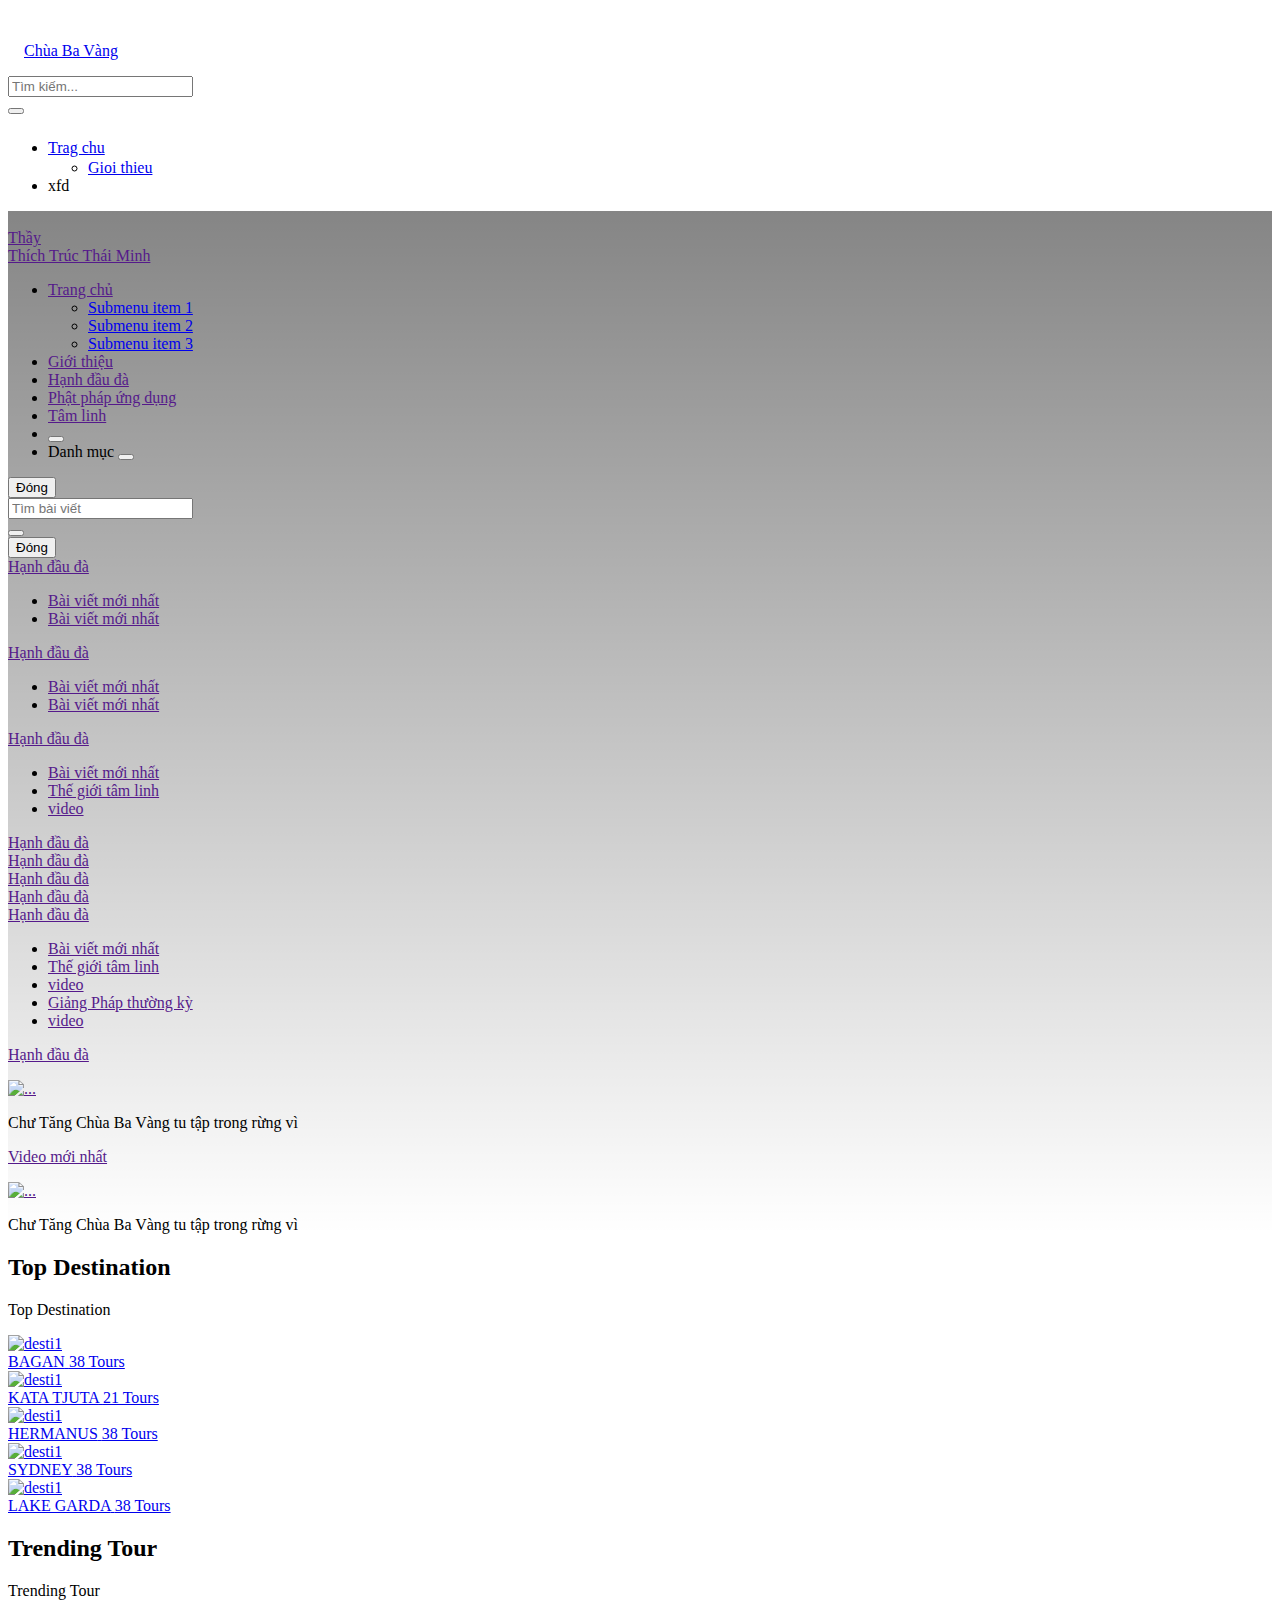
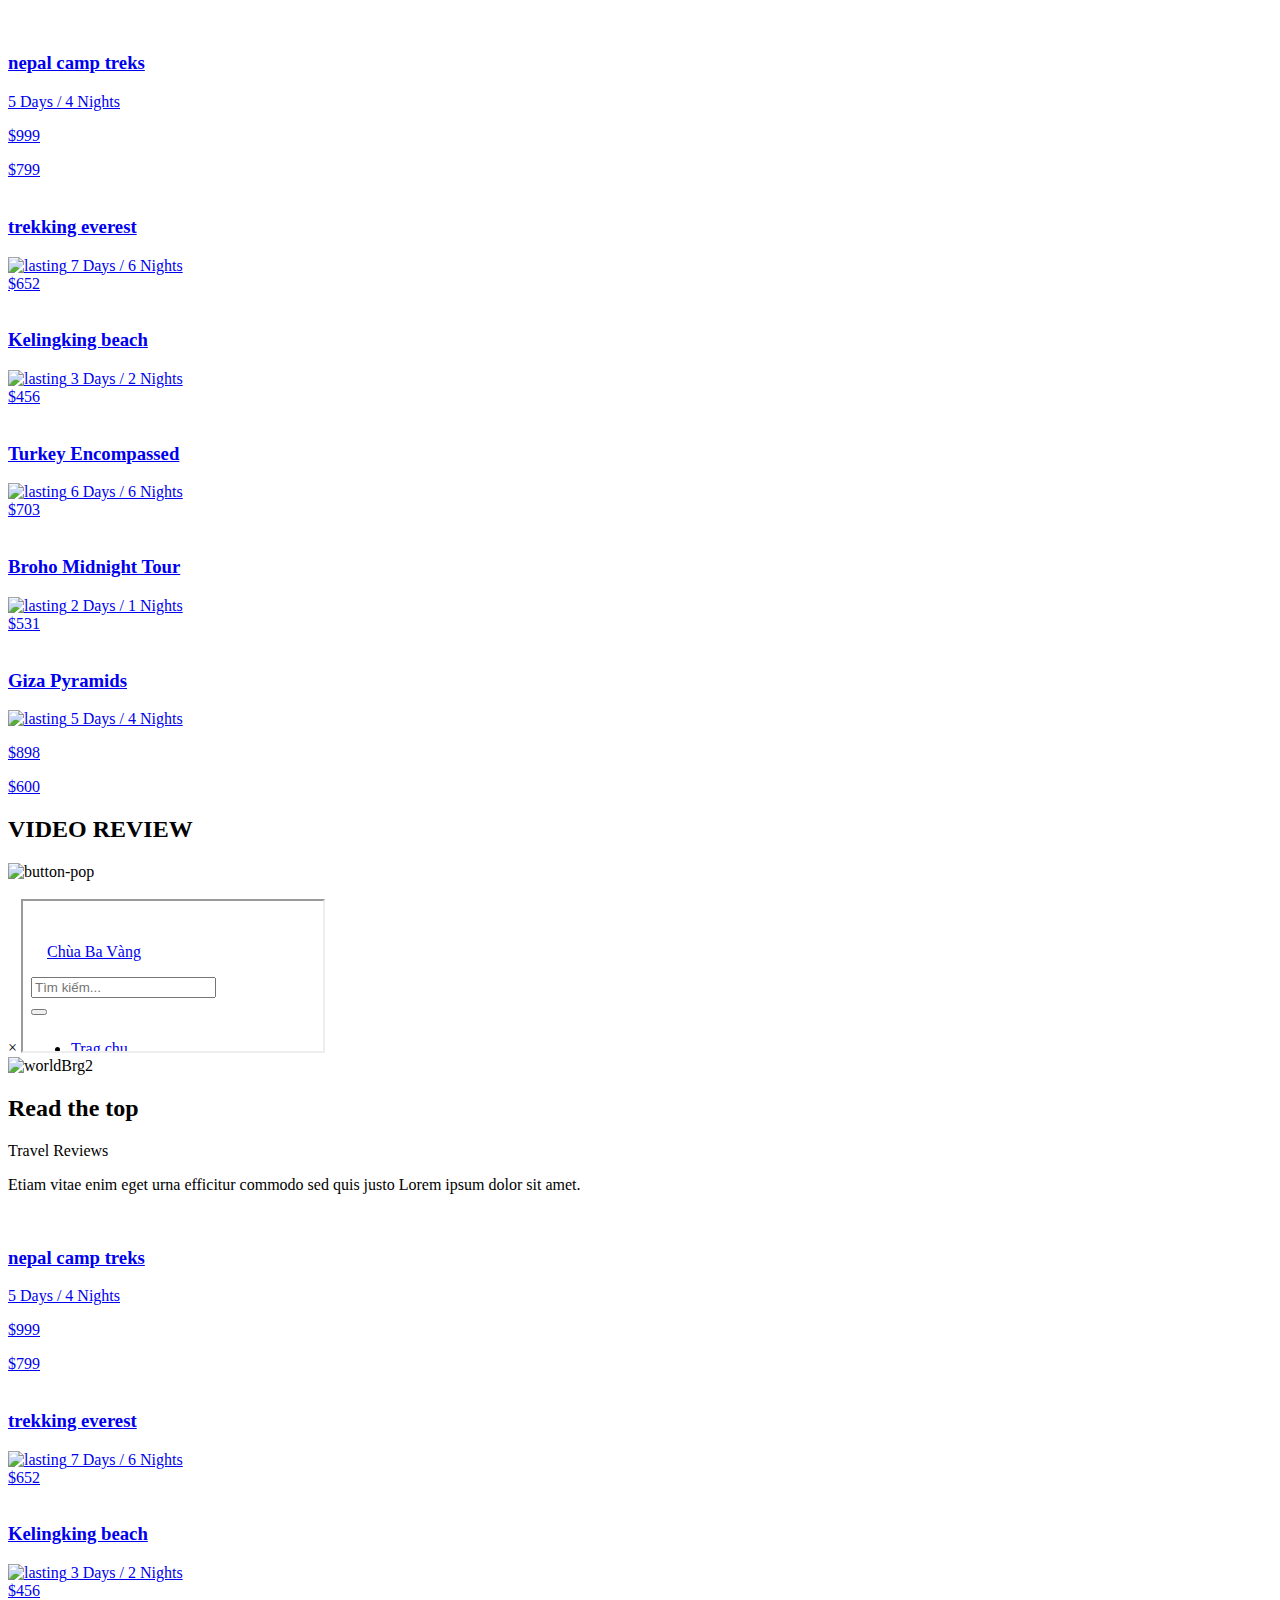
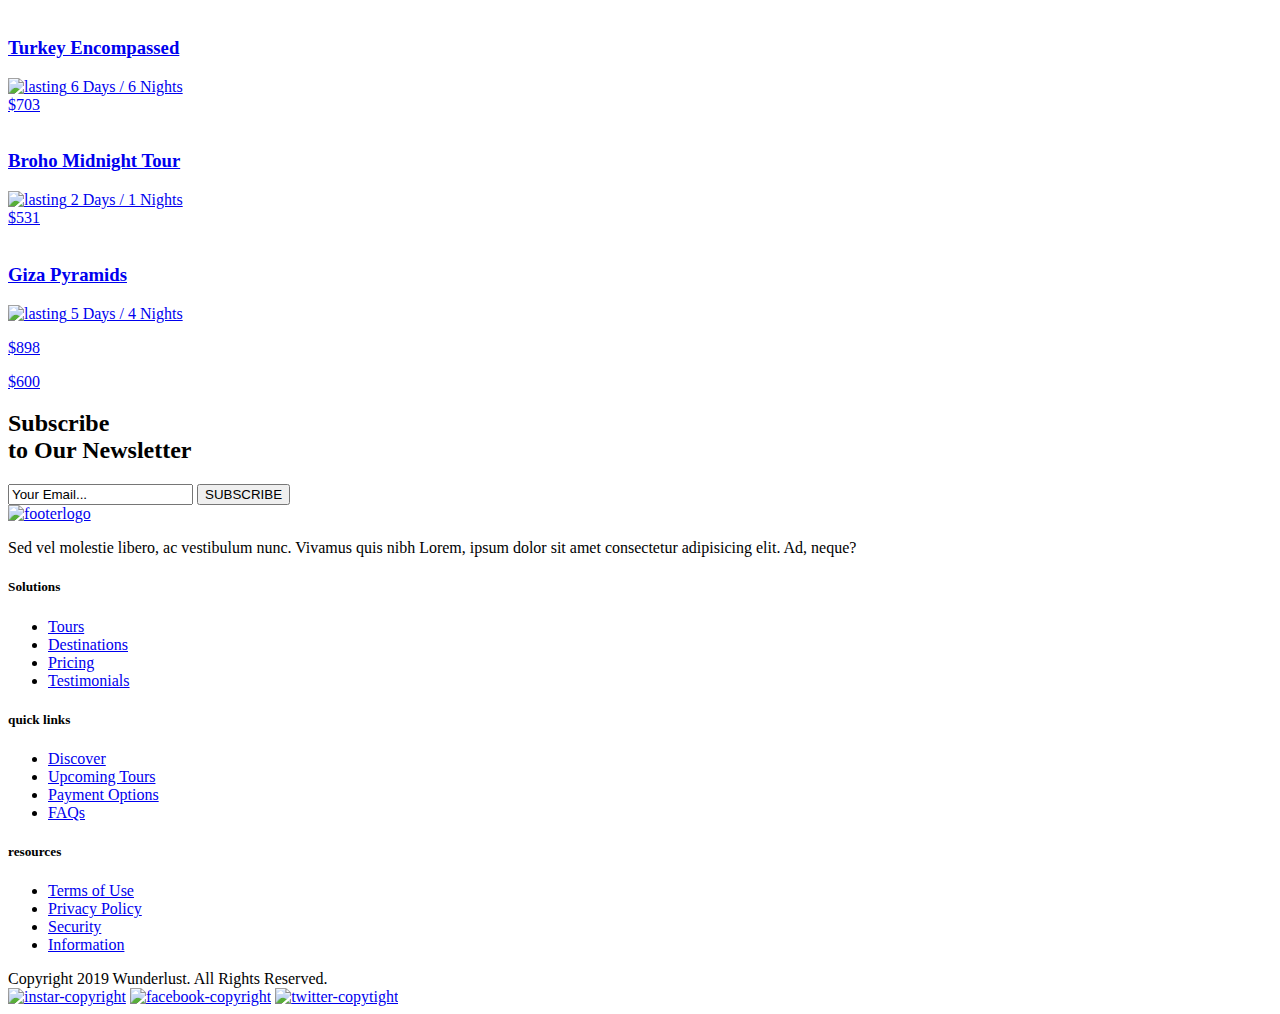
==== index.html @ fd8bbc4f "up" ====
<!DOCTYPE html>
<html lang="en">

<head>
  <meta charset="UTF-8">
  <meta name="viewport" content="width=device-width, initial-scale=1.0">
  <meta http-equiv="X-UA-Compatible" content="ie=edge">
  <title>Wanderlust</title>
	
  <link rel="stylesheet" href="css/slick.css">
<!--	<link rel="stylesheet" href="https://use.fontawesome.com/releases/v5.13.0/css/all.css">-->
<link rel="stylesheet" href="https://cdn.jsdelivr.net/npm/bootstrap@4.5.3/dist/css/bootstrap.min.css" integrity="sha384-TX8t27EcRE3e/ihU7zmQxVncDAy5uIKz4rEkgIXeMed4M0jlfIDPvg6uqKI2xXr2" crossorigin="anonymous">
  <link rel="stylesheet" href="css/slick-theme.css">
  <link rel="stylesheet" href="css/jquery.datepicker2.css">
  <link rel="stylesheet" href="css/animation.css">

  <link rel="stylesheet" href="css/style.css">
  <link rel="stylesheet" href="css/custom.css">
</head>
<body>
<!--
<div class='loading'>
    <div class='lds-dual-ring'></div>
</div>
-->
<!--
<header id="header-1">
    <div class="wand-container">
        <div class="header-content1">
            <div class="col-2">
                <a class="header-logo" href="index.html"><img src="images/logo2(text-white).svg" alt="logo"></a>
            </div>
            <nav class="header-1-nav">
                <ul>
                    <li>
                        <a href="index.html">HOME </a>
                        <ul class="sub-menu">
                            <li><a href="index.html">Home 1 </a></li>
                            <li><a href="index-2.html">Home 2</a></li>
                            <li><a href="index-3.html">Home 3</a></li>
                            <li><a href="index-4.html">Home 4</a></li>
                            <li><a href="index-5.html">Home 5</a></li>
                        </ul>
                    </li>
                    <li>
                        <a href="#">TOURS </a>
                        <ul class="sub-menu">
                            <li><a href="tour-grid.html">Tours Grid</a></li>
                            <li><a href="tour-list.html">Tours List</a></li>
                            <li>
                                <a href="#">Tours Items</a>
                                <ul>
                                    <li><a href="tour-item.html">Tours Items</a></li>
                                    <li><a href="tour-item-2.html">Tours Items 2</a></li>
                                    <li><a href="tour-item-3.html">Tours Items 3</a></li>
                                </ul>
                            </li>
                        </ul>
                    </li>
                    <li>
                        <a href="#">DESTINATIONS</a>
                        <ul class="sub-menu">
                            <li><a href="destination-grid.html">Destination Grid</a></li>
                            <li><a href="destination-mansory.html">Destination Mansory</a></li>
                            <li><a href="destination-item.html">Destination Item</a></li>
                        </ul>
                    </li>
                    <li>
                        <a href="#">BLOG </a>
                        <ul class="sub-menu">
                            <li><a href="blog.html">Blog List</a></li>
                            <li><a href="blog-grid.html">Blog Grid</a></li>
                            <li><a href="blog-single.html">Blog Single</a></li>
                        </ul>
                    </li>
                    <li>
                        <a href="#">PAGES</a>
                        <ul class="sub-menu">
                            <li><a href="aboutus.html">About Us</a></li>
                            <li><a href="404.html">404 Page</a></li>
                        </ul>
                    </li>
                    <li><a href="contact.html">CONTACT </a></li>
                </ul>
            </nav> 
            <div class="search-area">
    <div class="search-area__close"></div>
    <form action="#">
        <input class="search-area__input" placeholder="Search..." type="text">
        <button class="search-area__submit"   type="submit"><span>Hit Enter to search or Esc key to close</span></button>
    </form>
</div>
            <nav class="header-nav-mobile">
    <ul>
        <li>
            <a href="#">HOME <i class="fa fa-angle-down"></i></a>
            <ul class="sub-menu">
                <li><a href="index.html">HOME 1</a></li>
                <li><a href="index-2.html">HOME 2</a></li>
                <li><a href="index-3.html">HOME 3</a></li>
                <li><a href="index-4.html">HOME 4</a></li>
                <li><a href="index-5.html">HOME 5</a></li>
            </ul>
        </li>
        <li>
            <a href="#">TOURS <i class="fa fa-angle-down"></i></a>
            <ul class="sub-menu">
                <li><a href="tour-grid.html">TOURS GRID</a></li>
                <li><a href="tour-list.html">TOURS LIST</a></li>
                <li>
                    <a href="#">TOURS ITEMS<i class="fa fa-angle-down"></i></a>
                    <ul>
                        <li><a href="tour-item.html">TOURS ITEM</a></li>
                        <li><a href="tour-item-2.html">TOURS ITEM2</a></li>
                        <li><a href="tour-item-3.html">TOURS ITEM3</a></li>
                    </ul>
                </li>
            </ul>
        </li>
        <li>
            <a href="#">DESTINATIONS <i class="fa fa-angle-down"></i></a>
            <ul class="sub-menu">
                <li><a href="destination-grid.html">DESTINATION GRID</a></li>
                <li><a href="destination-mansory.html">DESTINATION MANSORY</a></li>
                <li><a href="destination-item.html">DESTINATION ITEM</a></li>
            </ul>
        </li>
        <li>
            <a href="#">BLOG <i class="fa fa-angle-down"></i></a>
            <ul class="sub-menu">
                <li><a href="blog.html">BLOG LIST</a></li>
                <li><a href="blog-grid.html">BLOG GRID</a></li>
                <li><a href="blog-single.html">BLOG SINGLE</a></li>
            </ul>
        </li>
        <li>
            <a href="#">PAGES <i class="fa fa-angle-down"></i></a>
            <ul class="sub-menu">
                <li><a href="aboutus.html">ABOUT US</a></li>
                <li><a href="404.html">404 PAGE</a></li>
            </ul>
        </li>
        <li><a href="contact.html">CONTACT <i class="fa fa-angle-down"></i></a></li>
        <li>
            <div class="header-nav-mobile__search-area">
                <a class="header-nav-mobile__signin" href="#"><img src="assets/images/account.png" alt="account"></a>
                <a class="header-nav-mobile__search-bar" > 
                    <img src="assets/images/headersearch.png" alt="headersearch">
                </a>
            </div>
        </li>
    </ul>
</nav> 


            <div class="header-content1__hamburger">
                <span></span>
                <span></span>
                <span></span>
            </div>
        </div>
        <div class="header-tittle1">
            <img src="https://boostifythemes.com/demo/html/wanderlust/assets/images/uploads/pagebanner/header1-tittle.png" alt="header-1tittle">     
        </div> 
    </div>
    <div id="form-1-area">
        <div class="container">
    <div class="form-area">
        <form id="wanderlust-form1" action="#">
            <div class="form__item form__item--select">
                <label >DESTINATION</label>
                <div class="custom-select">
                    <select>
                        <option value="0">Select destinaion</option>
                        <option value="SanFrancisco">SanFrancisco</option>
                        <option value="NewYork">NewYork</option>
                        <option value="California">California</option>
                    </select>
                </div>
            </div>
            <div class="form__item ">
                <label >CHECK IN</label>
                <div class="form__item--datepicker">
                    <span class="far fa-calendar-alt"></span>
                    <input value="31 / 4 / 2017" type="text" id="date-check-in" data-select="datepicker"  >
                </div>
            </div>
            <div class="form__item">
                <label >CHECK OUT</label>
                <div class="form__item--datepicker">
                    <span class="far fa-calendar-alt"></span>
                    <input value="6 / 2 / 2018" type="text"  id="date-check-out" data-select="datepicker" >
                </div>
            </div>
            <div class="form__item form__item--select">
                <label >TRAVEL TYPE</label>
                <div class="custom-select">
                    <select>
                        <option value="0">Select destinaion</option>
                        <option value="Adventure">Adventure</option>
                        <option value="Hiking">Hiking</option>
                        <option value="Suffing">Suffing</option>
                    </select>
                </div>
            </div>
            <div class="form__item form__item--submit">
                <input  type="submit" value="FIND NOW">
            </div>
            
        </form>
    </div>
</div>

    </div>
</header>
-->
	<header class="cd-auto-hide-header">
<!-- menu-mobile -->
<div class="menu-mobile d-block d-lg-none">
	<div class="d-flex align-items-center justify-content-between pt-2" style="padding-left: 16px;">
		<div>
			<label for="chk" class="hide-menu-btn fs-24 text-">
		        <i class="fas fa-times" style="font-size: 20px;"></i>
		    </label>
		</div>
		<div class="col-7 col-sm-5 mx-auto px-0">
            <a href="/" class="d-flex align-items-center justify-content-center">
                <div class="mob-logo">
                    <img src="<?= URL_IMAGES ?>/icon/logo-1.png" class="w-auto h-100" alt="">
                </div>
                <p class="text-center h2-mon text-brown">Chùa Ba Vàng</p>
            </a>
        </div>
	</div>
    <!-- search menu mobile -->
    <form class="" style="z-index: 15" action="/?mod=archive&amp;act=search" method="GET">
        <div class="input-group dropdown-item bg-white pb-3 px-3">
            <input type="hidden" name="mod" value="archive">
            <input type="hidden" name="act" value="search">
            <input type="text" name="search" class="form-control shadow-none" placeholder="Tìm kiếm..." aria-label="Recipient's username" aria-describedby="basic-addon2">
            <div class="input-group-append">
                <button class="btn btn-outline-secondary" type="submit"><i class="fas fa-search"></i></button>
            </div>
        </div>
    </form>
    <!-- end search menu mobile -->
    <!-- menu mobile -->
	<nav class="navigation">
    	<ul class="nav-list">
    		<li class="dropdown-list">
    			<div class="d-flex justify-content-between align-items-center">
    				<a href="#" class="dropdown-list__title">Trag chu</a>
    				<span><i class="fas fa-angle-down" style="font-size: 25px"></i></span>
    			</div>
    			<ul class="dropdown-list__menu">
				    <li class="openlistnewsmn_mb">
                        <a href="#">Gioi thieu</a>
                    </li>
    			</ul>
    		</li>
    		<li>xfd</li>
    	</ul>
    </nav>
    <!-- end menu-mobile -->
</div>
<!-- menu-mobile -->
<!--	<div class="position-absolute w-100 h-100 bg-white" style="z-index: 1"></div>-->
  <div class="w-100 d-none d-lg-block position-relative" style="z-index: 3; background: linear-gradient(180deg, rgb(0 0 0 / 48%) 0%, rgb(251 251 251 / 0%) 100%);">
    <div class="w-1136 mx-auto row py-4  align-items-center">
      <div class="col-4 d-flex align-items-center px-0">
        <div class="d-flex align-items-center px-sm-3 col-2"><a href=""><img src="images/icon/XMLID.svg" alt=""></a></div>

		  <div class="d-flex flex-wrap pl-2 pt-1 ml-sm-n1">
		  		<a href="" class="sub-title-16 text-white text-nowrap ">Thầy<br>
					Thích Trúc Thái Minh
			  </a>	
			  
		  </div>
      </div>
      <div class="col-8 px-0">
        <div class="d-flex justify-content-end">
          	 <ul class="d-flex nav_desktop bg-transparent justify-content-between w-100">
			  <li class="nav_item active"> <a href="" class="">Trang chủ</a>
				<ul class="dropdown-menu fade-up">
				  <li><a class="dropdown-item" href="#"> Submenu item 1</a></li>
				  <li><a class="dropdown-item" href="#"> Submenu item 2 </a></li>
				  <li><a class="dropdown-item" href="#"> Submenu item 3 </a></li>
				</ul>
			  </li>
			  <li class="nav_item "><a href="" class="">Giới thiệu</a></li>
			  <li class="nav_item "><a href="" class="">Hạnh đầu đà</a></li>
			  <li class="nav_item "><a href="" class="">Phật pháp ứng dụng</a></li>
			  <li class="nav_item "><a href="" class="">Tâm linh</a></li>
<!--			  <li class="nav_item "><a href="" class=""><i class="fas fa-search"></i></a></li>-->
				 <li class="nav_item ">
					 <button class="btn btn-none px-0 focus-none" type="button" data-toggle="collapse" data-target="#collapseExample" aria-expanded="false" aria-controls="collapseExample">
						<i class="fas fa-search text-white"></i>
					  </button>
				 </li>
			  <li class="nav_item bg-transparent text-white">
				  <span class="pb-1 pr-2"><img src="images/icon/menu.svg" alt=""></span><span>Danh mục</span>
				  <button class="btn btn-none px-0 focus-none position-absolute w-100 h-100" type="button" data-toggle="collapse" data-target="#collapseExample2" aria-expanded="false" aria-controls="collapseExample2">
					  </button>
			  </li>
			</ul>
          </div>
        </div>
      </div>
	  <div class="position-absolute w-100 bg-white accordion" id="accordionExample">
	  	<div class="collapse" id="collapseExample" data-parent="#accordionExample">
		  <div class="w-1136 mx-auto py-5">
			  <button class="btn btn-none float-right fs-10 d-flex align-items-center focus-none" type="button" data-toggle="collapse" data-target="#collapseExample" aria-expanded="false" aria-controls="collapseExample">
				Đóng <i class="fas fa-times fs-18 pl-2"></i>
			  </button>
			<div class="input-group col-sm-7 mx-auto border-bottom px-0 my-5">
			  <input type="text" class="form-control focus-none border-0 h4-font" placeholder="Tìm bài viết" aria-label="Recipient's username" aria-describedby="button-addon2">
			  <div class="input-group-append">
				<button class="btn border-0" type="button"><i class="fas fa-search fs-20 text-secondary"></i></button>
			  </div>
			</div>
		  </div>
		</div>
		 <div class="collapse" id="collapseExample2" data-parent="#accordionExample">
		  <div class="w-1136 mx-auto py-5">
			  <button class="btn btn-none float-right fs-10 d-flex align-items-center focus-none" type="button" data-toggle="collapse" data-target="#collapseExample2" aria-expanded="false" aria-controls="collapseExample">
				Đóng <i class="fas fa-times fs-18 pl-2"></i>
			  </button>
			  <div class="w-100 float-left pb-5">
			  	<div class="row">
				  <div class="col-sm-3 pb-3">
					  <div class="header-section-cate d-flex pt-0">
						<a href="" class="px-2 sub-title-18 font-weight-bold">Hạnh đầu đà</a>
					</div>
					  <ul class="header-cate-menu">
						<li class="header-cate-menu-item">
							<a href="" class="sub-title-16">
								Bài viết mới nhất
							</a>
						  </li>
						  <li class="header-cate-menu-item">
							  <a href="" class="sub-title-16">
								Bài viết mới nhất
							</a>
						  </li>
					  </ul>
				  </div>
					<div class="col-sm-3 pb-3">
						<div class="header-section-cate d-flex pt-0">
							<a href="" class="px-2 sub-title-18 font-weight-bold">Hạnh đầu đà</a>
						</div>
						<ul class="header-cate-menu">
						  <li class="header-cate-menu-item">
							  <a href="" class="sub-title-16">
								  Bài viết mới nhất
							  </a>
							</li>
							<li class="header-cate-menu-item">
								<a href="" class="sub-title-16">
								  Bài viết mới nhất
							  </a>
							</li>
						</ul>
					</div>
					<div class="col-sm-3 pb-3">
						<div class="header-section-cate d-flex pt-0">
							<a href="" class="px-2 sub-title-18 font-weight-bold">Hạnh đầu đà</a>
						</div>
						<ul class="header-cate-menu">
						  <li class="header-cate-menu-item">
							  <a href="" class="sub-title-16">
								  Bài viết mới nhất
							  </a>
							</li>
							<li class="header-cate-menu-item">
								<a href="" class="sub-title-16">
								  Thế giới tâm linh
							  </a>
							</li>
							<li class="header-cate-menu-item">
								<a href="" class="sub-title-16">
								  video
							  </a>
							</li>
						</ul>
					</div>
					<div class="col-sm-3 pb-3">
						<div class="header-section-cate d-flex pb-2">
							<a href="" class="px-2 sub-title-18 font-weight-bold">Hạnh đầu đà</a>
						</div>
						<div class="header-section-cate d-flex pb-2">
							<a href="" class="px-2 sub-title-18 font-weight-bold">Hạnh đầu đà</a>
						</div>
						<div class="header-section-cate d-flex pb-2">
							<a href="" class="px-2 sub-title-18 font-weight-bold">Hạnh đầu đà</a>
						</div>
						<div class="header-section-cate d-flex pb-2">
							<a href="" class="px-2 sub-title-18 font-weight-bold">Hạnh đầu đà</a>
						</div>
					</div>
					<div class="col-sm-3 pb-3">
						<div class="header-section-cate d-flex pt-0">
							<a href="" class="px-2 sub-title-18 font-weight-bold">Hạnh đầu đà</a>
						</div>
						<ul class="header-cate-menu">
						  <li class="header-cate-menu-item">
							  <a href="" class="sub-title-16">
								  Bài viết mới nhất
							  </a>
							</li>
							<li class="header-cate-menu-item">
								<a href="" class="sub-title-16">
								  Thế giới tâm linh
							  </a>
							</li>
							<li class="header-cate-menu-item">
								<a href="" class="sub-title-16">
								  video
							  </a>
							</li>
							<li class="header-cate-menu-item">
								<a href="" class="sub-title-16">
								  Giảng Pháp thường kỳ
							  </a>
							</li>
							<li class="header-cate-menu-item">
								<a href="" class="sub-title-16">
								  video
							  </a>
							</li>
						</ul>
					</div>
					<div class="col-sm-3 pb-3">
						<div class="header-section-cate d-flex pb-2">
							<a href="" class="px-2 sub-title-18 font-weight-bold">Hạnh đầu đà</a>
						</div>
						<div class="">
							<p class="thumb-img"> 
								<a href="" class="thumb-item thumb-5x3"> 
									<img src="images/news_16.png" class="" alt="..."> 
								</a> 
							</p>
						</div>
						<div class="pt-3">
							<p class="sub-title-14">Chư Tăng Chùa Ba Vàng tu tập trong rừng vì</p>
						</div>
					</div>
					<div class="col-sm-3 pb-3">
						<div class="header-section-cate d-flex pb-2">
							<a href="" class="px-2 sub-title-18 font-weight-bold">Video mới nhất</a>
						</div>
						<div class="">
							<p class="thumb-img"> 
								<a href="" class="thumb-item thumb-5x3"> 
									<img src="images/news_16.png" class="" alt="..."> 
								</a> 
							</p>
						</div>
						<div class="pt-3">
							<p class="sub-title-14">Chư Tăng Chùa Ba Vàng tu tập trong rừng vì</p>
						</div>
					</div>
				</div>
			  </div>
			
		  </div>
		</div>
	  </div>
    </div> 
</header>







<section>
    <div class="container">
        <div class="top-desti__tittle">
            <!-- section tittle -->
            
            
            
            <div class="section-tittle">
    <h2>Top Destination</h2>
    <div class="section-tittle__line-under"></div>
    <p>Top <span>Destination</span></p>
</div>
        </div>
    </div>
    
    <div class="top-desti">
        <a href="destination-item.html" class="top-desti__item">
			<div class="top-desti__img">
				<img src="https://img.nhandan.com.vn/Files/Images/2020/09/26/ConDao-1601106244584.jpg" alt="desti1">
			</div>
            <div class="top-desti__ammout">
                <span><i class="fas fa-user-times"></i>BAGAN</span>
                <span>38 Tours</span>
            </div>
        </a>
        <a href="destination-item.html" class="top-desti__item">
            <div class="top-desti__img">
				<img src="https://img.nhandan.com.vn/Files/Images/2021/04/26/Ha_Long-1619425297787.jpg" alt="desti1">
			</div>
            <div class="top-desti__ammout">
                <span><i class="fa fa-map-marker"></i>KATA TJUTA</span>
                <span>21 Tours</span>
            </div>
        </a>
        <a href="destination-item.html" class="top-desti__item">
            <div class="top-desti__img">
				<img src="https://media.vneconomy.vn/w800/images/upload/2021/04/19/backpacking-vietnam-ninh-binh-approach-16170886497622143382700-201-0-1279-1920-crop-16170886630811941476297.jpg" alt="desti1">
			</div>
            <div class="top-desti__ammout">
                <span><i class="fa fa-map-marker"></i>HERMANUS</span>
                <span>38 Tours</span>
            </div>
        </a>
        <a href="destination-item.html" class="top-desti__item">
            <div class="top-desti__img">
				<img src="https://cafebiz.cafebizcdn.vn/thumb_w/600/162123310254002176/2021/2/28/photo1614476010927-16144760111002110990928.jpg" alt="desti1">
			</div>
            <div class="top-desti__ammout">
                <span><i class="fa fa-map-marker"></i>SYDNEY</span>
                <span>38 Tours</span>
            </div>
        </a>
        <a href="destination-item.html" class="top-desti__item">
            <div class="top-desti__img">
				<img src="https://www.sunlife.com.vn/content/dam/sunlife/regional/vietnam/images/du-lich-viet-nam-2020-1.jpg" alt="desti1">
			</div>
            <div class="top-desti__ammout">
                <span><i class="fa fa-map-marker"></i>LAKE GARDA</span>
                <span>38 Tours</span>
            </div>
        </a>
    </div>
</section>

<section id="col-3-tours">
    <div class="container">
        <div class="trending-tour__tittle">
                <!-- section tittle -->
            
            
            
            <div class="section-tittle">
    <h2>Trending Tour</h2>
    <div class="section-tittle__line-under"></div>
    <p>Trending <span>Tour</span></p>
</div>
        </div>
        <div class="row">
            <div class="col-lg-4 col-sm-6 col-12">
                <a href="tour-item.html" class="trending-tour-item">
                    <div class="trending-tour-item__sale"></div>             
                    <div class="trending-tour-item__img">
						<img src="images/1.png" alt="">
					</div>
                    <div class="trending-tour-item__info">
                        <h3 class="trending-tour-item__name">
                            nepal camp treks
                        </h3>
                        <div class="trending-tour-item__group-infor">
                            <div class="trending-tour-item__group-infor--left">
<!--                                <span class="trending-tour-item__group-infor__rating"></span>-->
								<div class="rating"><i class="fas fa-star text-warning"></i><i class="fas fa-star text-warning"></i><i class="fas fa-star text-warning"></i></div>
                                <div class="trending-tour-item__group-infor__lasting">
									<i class="far fa-calendar-check"></i> 5 Days / 4 Nights</div>
                            </div>

                            <p class="trending-tour-item__group-infor__sale-price">$999</p>
                            <span class="trending-tour-item__group-infor__price">$799</span>
                        </div>
                    </div>
                </a>
            </div>
            <div class="col-lg-4 col-sm-6 col-12">
                <a href="tour-item.html"  class="trending-tour-item">
                    <div class="trending-tour-item__img">
						<img src="images/2.png" alt="">
					</div>
                    <div class="trending-tour-item__info">
                        <h3 class="trending-tour-item__name">
                            trekking everest
                        </h3>
                        <div class="trending-tour-item__group-infor">
                            <div class="trending-tour-item__group-infor--left">
<!--                                <span class="trending-tour-item__group-infor__rating--4star"></span>-->
								<div class="rating"><i class="fas fa-star text-warning"></i><i class="fas fa-star text-warning"></i><i class="fas fa-star text-warning"></i></div>
                                <div class="trending-tour-item__group-infor__lasting"><img src="assets/images/tours/lasting.png" alt="lasting"> 7 Days / 6 Nights</div>
                            </div>
                            <span class="trending-tour-item__group-infor__price">$652</span>
                
                        </div>
                    </div>
                </a>
            </div>
            <div class="col-lg-4 col-sm-6 col-12">
                <a href="tour-item.html" class="trending-tour-item">
                    <div class="trending-tour-item__img">
						<img src="images/Rectangle 179.png" alt="">
					</div>
                    <div class="trending-tour-item__info">
                        <h3 class="trending-tour-item__name">
                            Kelingking beach
                        </h3>
                        <div class="trending-tour-item__group-infor">
                            <div class="trending-tour-item__group-infor--left">
<!--                                <span class="trending-tour-item__group-infor__rating"></span>-->
								<div class="rating"><i class="fas fa-star text-warning"></i><i class="fas fa-star text-warning"></i><i class="fas fa-star text-warning"></i></div>
                                <div class="trending-tour-item__group-infor__lasting"><img src="assets/images/tours/lasting.png" alt="lasting"> 3 Days / 2 Nights</div>
                            </div>
                            <span class="trending-tour-item__group-infor__price">$456</span>
                
                        </div>
                    </div>
                </a>
            </div>

            <div class="col-lg-4 col-sm-6 col-12">
                <a href="tour-item.html" class="trending-tour-item">
                    <div class="trending-tour-item__img">
						<img src="images/1.png" alt="">
					</div>
                    <div class="trending-tour-item__info">
                        <h3 class="trending-tour-item__name">
                            Turkey Encompassed
                        </h3>
                        <div class="trending-tour-item__group-infor">
                            <div class="trending-tour-item__group-infor--left">
<!--                                <span class="trending-tour-item__group-infor__rating"></span>-->
								<div class="rating"><i class="fas fa-star text-warning"></i><i class="fas fa-star text-warning"></i><i class="fas fa-star text-warning"></i></div>
                                <div class="trending-tour-item__group-infor__lasting"><img src="assets/images/tours/lasting.png" alt="lasting"> 6 Days / 6 Nights</div>
                            </div>

                            <span class="trending-tour-item__group-infor__price">$703</span>
                
                        </div>
                    </div>
                </a>
            </div>
            <div class="col-lg-4 col-sm-6 col-12">
                <a href="tour-item.html" class="trending-tour-item">
                    <div class="trending-tour-item__img">
						<img src="images/1.png" alt="">
					</div>
                    <div class="trending-tour-item__info">
                        <h3 class="trending-tour-item__name">
                            Broho Midnight Tour
                        </h3>
                        <div class="trending-tour-item__group-infor">
                            <div class="trending-tour-item__group-infor--left">
<!--                                <span class="trending-tour-item__group-infor__rating--3star"></span>-->
								<div class="rating"><i class="fas fa-star text-warning"></i><i class="fas fa-star text-warning"></i><i class="fas fa-star text-warning"></i></div>
                                <div class="trending-tour-item__group-infor__lasting"><img src="assets/images/tours/lasting.png" alt="lasting"> 2 Days / 1 Nights</div>
                            </div>
                            <span class="trending-tour-item__group-infor__price">$531</span>
                
                        </div>
                    </div>
                </a>
            </div>
            <div class="col-lg-4 col-sm-6 col-12">
                <a href="tour-item.html" class="trending-tour-item">
                    <div class="trending-tour-item__sale"></div>
                    <div class="trending-tour-item__img">
						<img src="images/1.png" alt="">
					</div>
                    <div class="trending-tour-item__info">
                        <h3 class="trending-tour-item__name">
                            Giza Pyramids
                        </h3>
                        <div class="trending-tour-item__group-infor">
                            <div class="trending-tour-item__group-infor--left">
<!--                                <span class="trending-tour-item__group-infor__rating--4star"></span>-->
								<div class="rating"><i class="fas fa-star text-warning"></i><i class="fas fa-star text-warning"></i><i class="fas fa-star text-warning"></i></div>
                                <div class="trending-tour-item__group-infor__lasting"><img src="assets/images/tours/lasting.png" alt="lasting"> 5 Days / 4 Nights</div>
                            </div>

                            <p class="trending-tour-item__group-infor__sale-price">$898</p>
                            <span class="trending-tour-item__group-infor__price">$600</span>
                
                        </div>
                    </div>
                </a>
            </div>
        </div>
    </div>
</section>

<section>
    <div class="video-popup-1">
        <div class="video-popup-1__head-Brg"></div>
        <div class="container">
            <div class="video-popup-1__tittle">
<!--                <img src="https://cdn.vntrip.vn/cam-nang/wp-content/uploads/2017/07/du-lich-vinh-bai-tu-long-9-696x373.jpg" alt="melbournetittle">-->
            </div>
            <h2>VIDEO REVIEW</h2>
            <div class="video-popup-1__area">
                <span id="btn-popup"><img src="assets/images/video-popup/btn-popup.png" alt="button-pop"></span>
                <div class="video-popup-img">
                    <img src="https://saoviettravel.com.vn/wp-content/uploads/2013/06/du-lich-ha-long-1-ngay-gia-tot-tu-ha-noi-saoviettravel.jpg" alt="" class="w-100">
                </div>
            </div>
        </div>
  
    </div>
    
    <div class="preview-video-1">
        <div class="preview-video-1__close" ></div> 
        <div class="preview-video-1__area">
            <span class="preview-video-1__btn-close" >&times;</span> 
            <iframe class="preview-video-1__iframe" src="#" allow="accelerometer; autoplay; encrypted-media; gyroscope; picture-in-picture" data-src = "https://www.youtube.com/embed/ePtcI8obTVo?autoplay=1" allowfullscreen></iframe>   
        </div>                    
    </div>
    
</section>



<section id="travel-review" >
    <img class="worldBrg" src="assets/images/worldBrg2.png" alt="worldBrg2">
    <div class="wand-container">
        
        <div class="travel-review__tittle">
            <!-- section tittle -->
            
            
            
            <div class="section-tittle">
    <h2>Read the top</h2>
    <div class="section-tittle__line-under"></div>
    <p>Travel <span>Reviews</span></p>
</div>
            <p class="travel-review__sub-tittle">Etiam vitae enim eget urna efficitur commodo sed quis justo Lorem ipsum dolor sit amet.</p>
        </div>
        <div class="row">
            <div class="col-lg-4 col-sm-6 col-12">
                <a href="tour-item.html" class="trending-tour-item">
                    <div class="trending-tour-item__sale"></div>             
                    <div class="trending-tour-item__img">
						<img src="images/1.png" alt="">
					</div>
                    <div class="trending-tour-item__info">
                        <h3 class="trending-tour-item__name">
                            nepal camp treks
                        </h3>
                        <div class="trending-tour-item__group-infor">
                            <div class="trending-tour-item__group-infor--left">
<!--                                <span class="trending-tour-item__group-infor__rating"></span>-->
								<div class="rating"><i class="fas fa-star text-warning"></i><i class="fas fa-star text-warning"></i><i class="fas fa-star text-warning"></i></div>
                                <div class="trending-tour-item__group-infor__lasting">
									<i class="far fa-calendar-check"></i> 5 Days / 4 Nights</div>
                            </div>

                            <p class="trending-tour-item__group-infor__sale-price">$999</p>
                            <span class="trending-tour-item__group-infor__price">$799</span>
                        </div>
                    </div>
                </a>
            </div>
            <div class="col-lg-4 col-sm-6 col-12">
                <a href="tour-item.html"  class="trending-tour-item">
                    <div class="trending-tour-item__img">
						<img src="images/2.png" alt="">
					</div>
                    <div class="trending-tour-item__info">
                        <h3 class="trending-tour-item__name">
                            trekking everest
                        </h3>
                        <div class="trending-tour-item__group-infor">
                            <div class="trending-tour-item__group-infor--left">
<!--                                <span class="trending-tour-item__group-infor__rating--4star"></span>-->
								<div class="rating"><i class="fas fa-star text-warning"></i><i class="fas fa-star text-warning"></i><i class="fas fa-star text-warning"></i></div>
                                <div class="trending-tour-item__group-infor__lasting"><img src="assets/images/tours/lasting.png" alt="lasting"> 7 Days / 6 Nights</div>
                            </div>
                            <span class="trending-tour-item__group-infor__price">$652</span>
                
                        </div>
                    </div>
                </a>
            </div>
            <div class="col-lg-4 col-sm-6 col-12">
                <a href="tour-item.html" class="trending-tour-item">
                    <div class="trending-tour-item__img">
						<img src="images/Rectangle 179.png" alt="">
					</div>
                    <div class="trending-tour-item__info">
                        <h3 class="trending-tour-item__name">
                            Kelingking beach
                        </h3>
                        <div class="trending-tour-item__group-infor">
                            <div class="trending-tour-item__group-infor--left">
<!--                                <span class="trending-tour-item__group-infor__rating"></span>-->
								<div class="rating"><i class="fas fa-star text-warning"></i><i class="fas fa-star text-warning"></i><i class="fas fa-star text-warning"></i></div>
                                <div class="trending-tour-item__group-infor__lasting"><img src="assets/images/tours/lasting.png" alt="lasting"> 3 Days / 2 Nights</div>
                            </div>
                            <span class="trending-tour-item__group-infor__price">$456</span>
                
                        </div>
                    </div>
                </a>
            </div>

            <div class="col-lg-4 col-sm-6 col-12">
                <a href="tour-item.html" class="trending-tour-item">
                    <div class="trending-tour-item__img">
						<img src="images/1.png" alt="">
					</div>
                    <div class="trending-tour-item__info">
                        <h3 class="trending-tour-item__name">
                            Turkey Encompassed
                        </h3>
                        <div class="trending-tour-item__group-infor">
                            <div class="trending-tour-item__group-infor--left">
<!--                                <span class="trending-tour-item__group-infor__rating"></span>-->
								<div class="rating"><i class="fas fa-star text-warning"></i><i class="fas fa-star text-warning"></i><i class="fas fa-star text-warning"></i></div>
                                <div class="trending-tour-item__group-infor__lasting"><img src="assets/images/tours/lasting.png" alt="lasting"> 6 Days / 6 Nights</div>
                            </div>

                            <span class="trending-tour-item__group-infor__price">$703</span>
                
                        </div>
                    </div>
                </a>
            </div>
            <div class="col-lg-4 col-sm-6 col-12">
                <a href="tour-item.html" class="trending-tour-item">
                    <div class="trending-tour-item__img">
						<img src="images/1.png" alt="">
					</div>
                    <div class="trending-tour-item__info">
                        <h3 class="trending-tour-item__name">
                            Broho Midnight Tour
                        </h3>
                        <div class="trending-tour-item__group-infor">
                            <div class="trending-tour-item__group-infor--left">
<!--                                <span class="trending-tour-item__group-infor__rating--3star"></span>-->
								<div class="rating"><i class="fas fa-star text-warning"></i><i class="fas fa-star text-warning"></i><i class="fas fa-star text-warning"></i></div>
                                <div class="trending-tour-item__group-infor__lasting"><img src="assets/images/tours/lasting.png" alt="lasting"> 2 Days / 1 Nights</div>
                            </div>
                            <span class="trending-tour-item__group-infor__price">$531</span>
                
                        </div>
                    </div>
                </a>
            </div>
            <div class="col-lg-4 col-sm-6 col-12">
                <a href="tour-item.html" class="trending-tour-item">
                    <div class="trending-tour-item__sale"></div>
                    <div class="trending-tour-item__img">
						<img src="images/1.png" alt="">
					</div>
                    <div class="trending-tour-item__info">
                        <h3 class="trending-tour-item__name">
                            Giza Pyramids
                        </h3>
                        <div class="trending-tour-item__group-infor">
                            <div class="trending-tour-item__group-infor--left">
<!--                                <span class="trending-tour-item__group-infor__rating--4star"></span>-->
								<div class="rating"><i class="fas fa-star text-warning"></i><i class="fas fa-star text-warning"></i><i class="fas fa-star text-warning"></i></div>
                                <div class="trending-tour-item__group-infor__lasting"><img src="assets/images/tours/lasting.png" alt="lasting"> 5 Days / 4 Nights</div>
                            </div>

                            <p class="trending-tour-item__group-infor__sale-price">$898</p>
                            <span class="trending-tour-item__group-infor__price">$600</span>
                
                        </div>
                    </div>
                </a>
            </div>
        </div>
    </div>
	</section>

<div class="scroll-top">
    <i class="fas fa-angle-up"></i>
</div>



<footer id="footer-1">
    <div class="scroll-top">
    <i class="fas fa-angle-up"></i>
</div>
    <div class="container">
        <div class="subcribe-form-area">
    <div class="subsriber-form-tittle">
        <h2>Subscribe <br><span> to Our</span> Newsletter</h2>
        <span class="subsriber-form-tittle__line-under"></span>
    </div>
    <div class="subsriber-form">
        <div class="col-lg-8">
            <form class="subsriber-form--padding" action="#">
                <input class="subsriber-form__text-input" value="Your Email..." type="text">
                <input class="subsriber-form__submit" type="submit" value="SUBSCRIBE">
            </form>
        </div>
    </div>
</div>







    
        <div class="row">
            <div class="col-lg-6 col-md-5">
                <div class="row">
                    <div class="col-lg-6">
                        <div class="footer-widget-1 footer-widget-1--margin ">
                            <a href="index.html"><img src="images/logo2(text-white).svg" alt="footerlogo"></a>
                            <div class="footer-widget-1__text">
                                <p>
                                    Sed vel molestie libero, ac vestibulum nunc. Vivamus quis nibh Lorem, ipsum dolor sit amet consectetur adipisicing elit. Ad, neque? <br>     
                                </p>
                            </div>   
                        </div>
                    </div>
                </div>

            </div>
            <div id="remove-padding" class="col-lg-6 col-md-7">
                <div class="footer-widget-1">
                    <div class="footer-widget-1__lists">
                        <div class="footer-widget-1__list">
                            <div class="footer-widget-1__tittle">
                                <h5>Solutions</h5>
                                <div class="footer-widget-1__tittle__line-under"></div>                   
                            </div>
                            <ul>
                                <li><a href="#">Tours</a></li>
                                <li><a href="#">Destinations</a></li>
                                <li><a href="#">Pricing</a></li>
                                <li><a href="#">Testimonials</a></li>
                            </ul>
                        </div>
                        
                        <div class="footer-widget-1__list">
                            <div class="footer-widget-1__tittle">
                                <h5>quick links</h5>
                                <div class="footer-widget-1__tittle__line-under"></div>                   
                            </div>
                            <ul>
                                <li><a href="#">Discover</a></li>
                                <li><a href="#">Upcoming Tours</a></li>
                                <li><a href="#">Payment Options</a></li>
                                <li><a href="#">FAQs</a></li>
                            </ul>
                            </div>

                        <div class="footer-widget-1__list">
                            <div class="footer-widget-1__tittle">
                                <h5>resources</h5>
                                <div class="footer-widget-1__tittle__line-under"></div>                   
                            </div>
                            <ul>
                                <li><a href="#">Terms of Use</a></li>
                                <li><a href="#">Privacy Policy</a></li>
                                <li><a href="#">Security</a></li>
                                <li><a href="#">Information</a></li>
                            </ul>
                        </div>
                    </div>                  
                </div>
            </div>
        </div>

    </div>
    <div class="copyright">
        <div class="container">
            <div class="copyright__area">
                <div class="copyright__license">
                    Copyright <i class="far fa-copyright"></i> 2019 Wunderlust. All Rights Reserved.
                </div>
                <div class="copyright__social">
                    <a href="#"><img src="assets/images/socials/copytight-instar.png" alt="instar-copyright"></a>
                    <a href="#"><img src="assets/images/socials/copytight-facebook.png" alt="facebook-copyright"></a>
                    <a href="#"><img src="assets/images/socials/copytight-twitter.png" alt="twitter-copytight"></a>
                </div>
            </div>
        </div>
    </div>
        
</footer>

<!--<script src="assets/scripts/jquery-3.4.1.js"> </script>-->

<!--<script src="assets/scripts/slick.min.js"></script>-->
	<script src="https://code.jquery.com/jquery-3.5.1.slim.min.js" integrity="sha384-DfXdz2htPH0lsSSs5nCTpuj/zy4C+OGpamoFVy38MVBnE+IbbVYUew+OrCXaRkfj" crossorigin="anonymous"></script>
<script src="js/jquery.datepicker2.js"></script>
<script src="js/isotope.pkgd.min.js"></script>



<script src="js/app-theme.js"></script>
	
	
	<script src="https://cdn.jsdelivr.net/npm/bootstrap@4.6.0/dist/js/bootstrap.bundle.min.js" integrity="sha384-Piv4xVNRyMGpqkS2by6br4gNJ7DXjqk09RmUpJ8jgGtD7zP9yug3goQfGII0yAns" crossorigin="anonymous"></script>
	
	<script src="https://cdn.jsdelivr.net/npm/bootstrap@4.6.0/dist/js/bootstrap.min.js" integrity="sha384-+YQ4JLhjyBLPDQt//I+STsc9iw4uQqACwlvpslubQzn4u2UU2UFM80nGisd026JF" crossorigin="anonymous"></script>

	<script src="https://cdn.jsdelivr.net/npm/popper.js@1.16.1/dist/umd/popper.min.js" integrity="sha384-9/reFTGAW83EW2RDu2S0VKaIzap3H66lZH81PoYlFhbGU+6BZp6G7niu735Sk7lN" crossorigin="anonymous"></script>

	<script type="text/javascript" src="//cdn.jsdelivr.net/npm/slick-carousel@1.8.1/slick/slick.min.js"></script>
	
	<script
      src="https://use.fontawesome.com/releases/v5.13.0/js/all.js"
      data-search-pseudo-elements
    ></script>
	<script src="js/header.js"></script>
	<script type="text/javascript">
		$('.opnav_tran').click(function(event) {
			if ($('.header-pc').hasClass('active_im')) {
				$(".header-pc").removeClass('active');
				$(".header-pc").removeClass('active_im');
				$(".cd-auto-hide-header").removeClass('active_menuauto');
				$('body').css('overflow-y', 'auto');
			} else {
				$(".header-pc").addClass('active');
				$(".header-pc").addClass('active_im');
				$(".cd-auto-hide-header").addClass('active_menuauto');
				$('body').css('overflow-y', 'hidden');
			}
		});
		$('.btn_out').click(function(event) {
			$(".header-pc").removeClass('active');
			$(".header-pc").removeClass('active_im');
			$(".cd-auto-hide-header").removeClass('active_menuauto');
			$('body').css('overflow-y', 'auto');
		});
	</script>
	
</body>

</html>
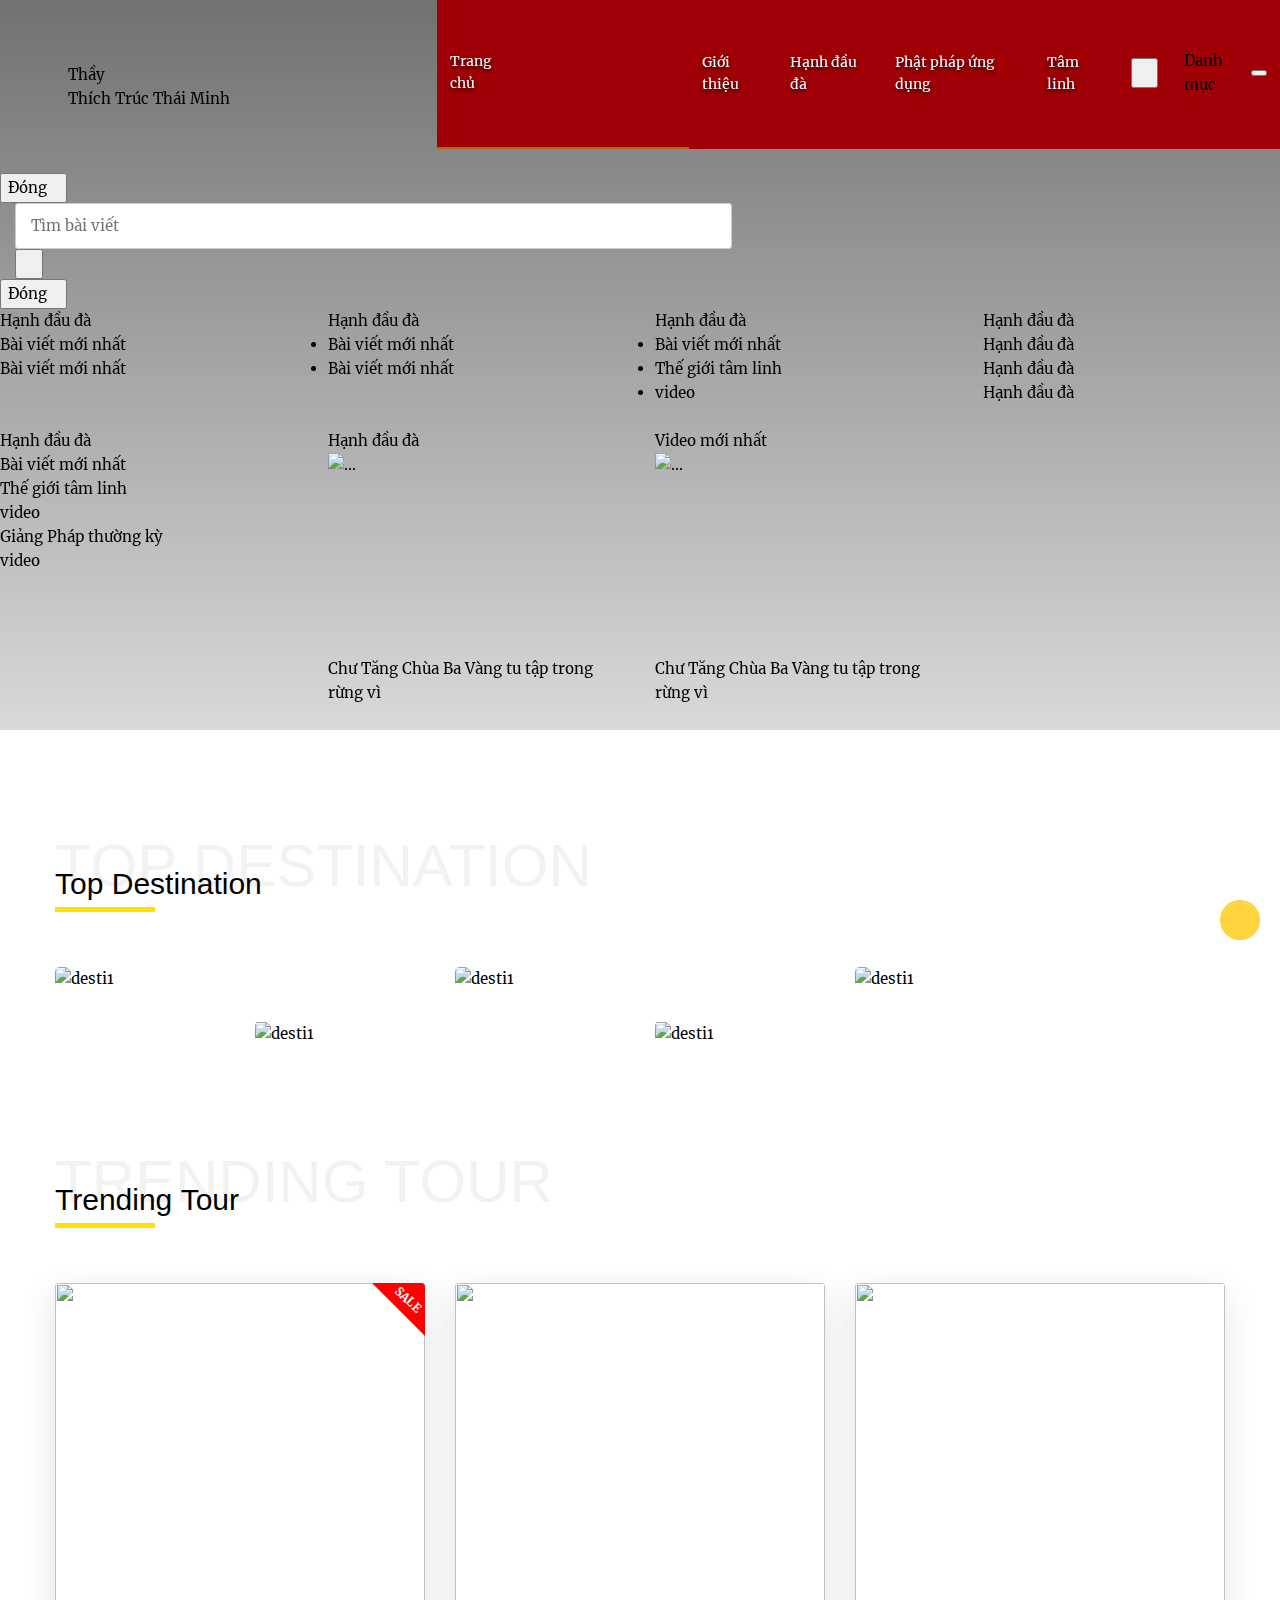
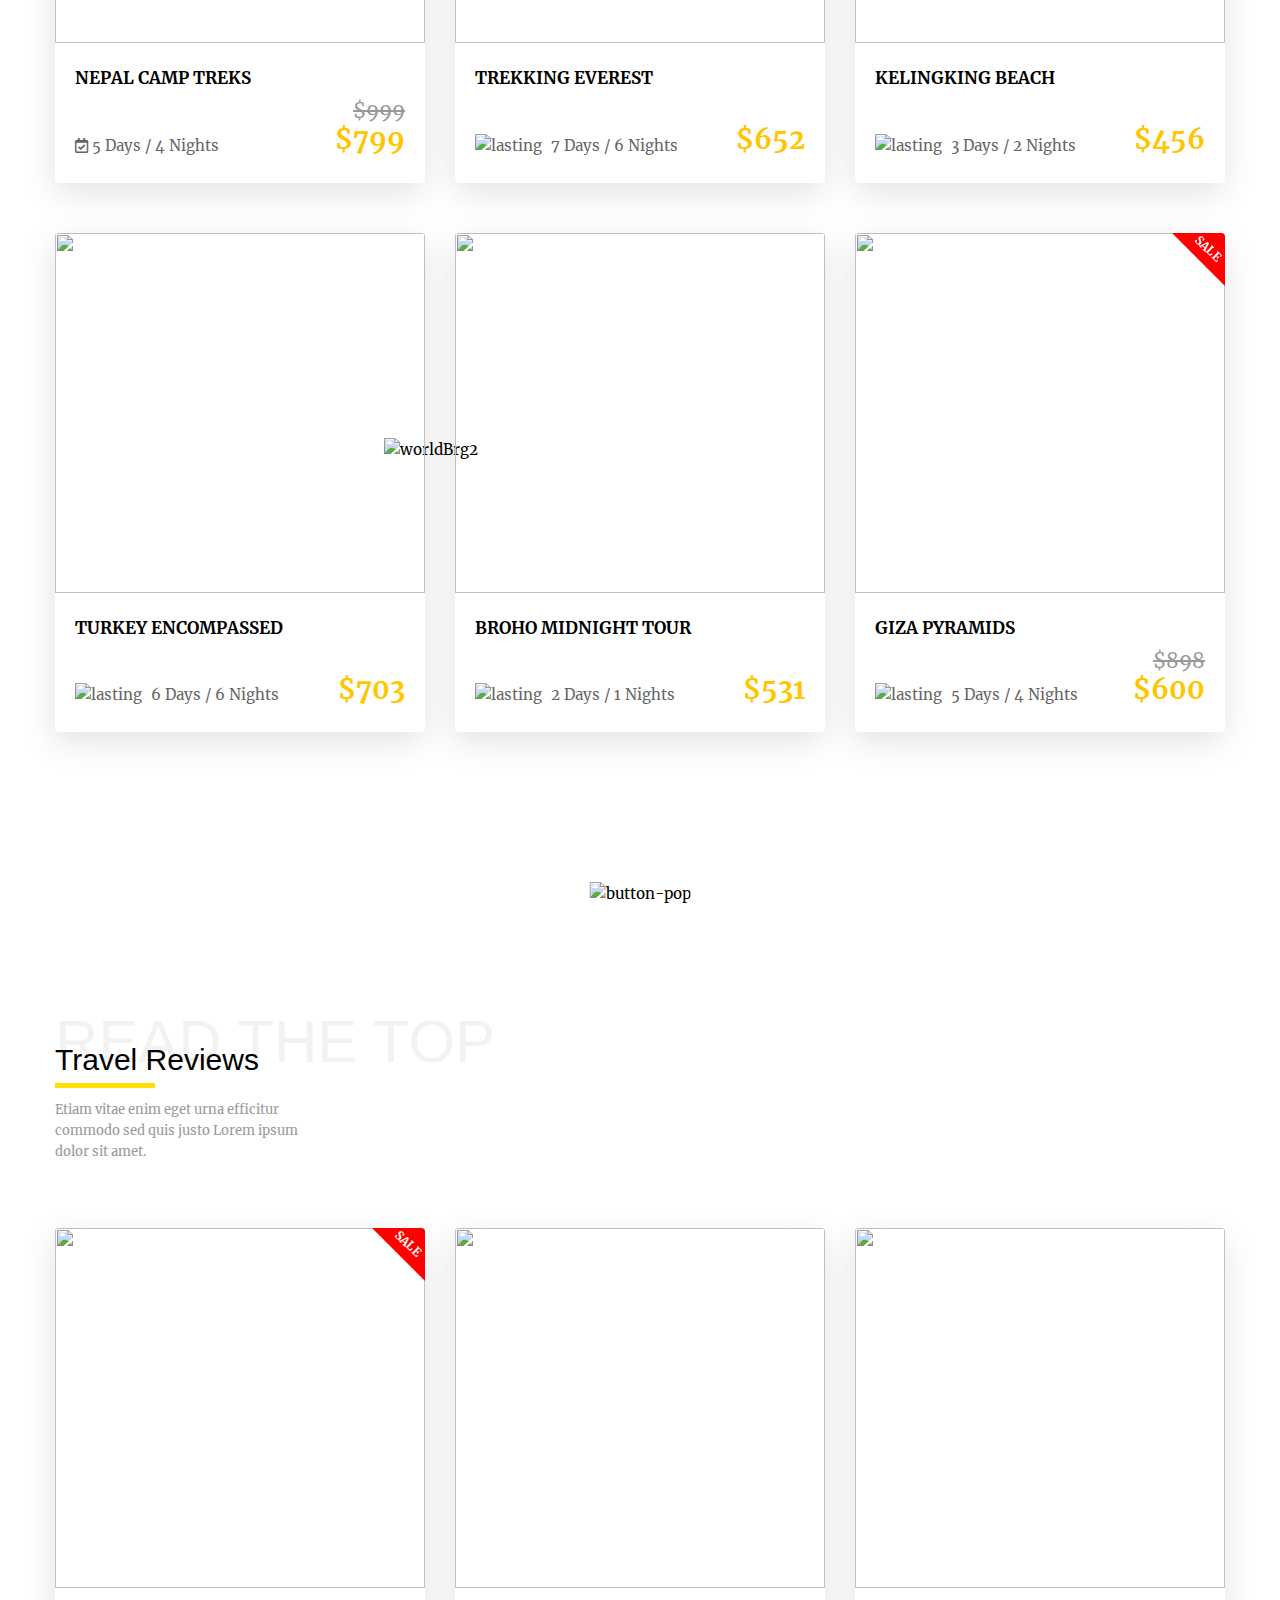
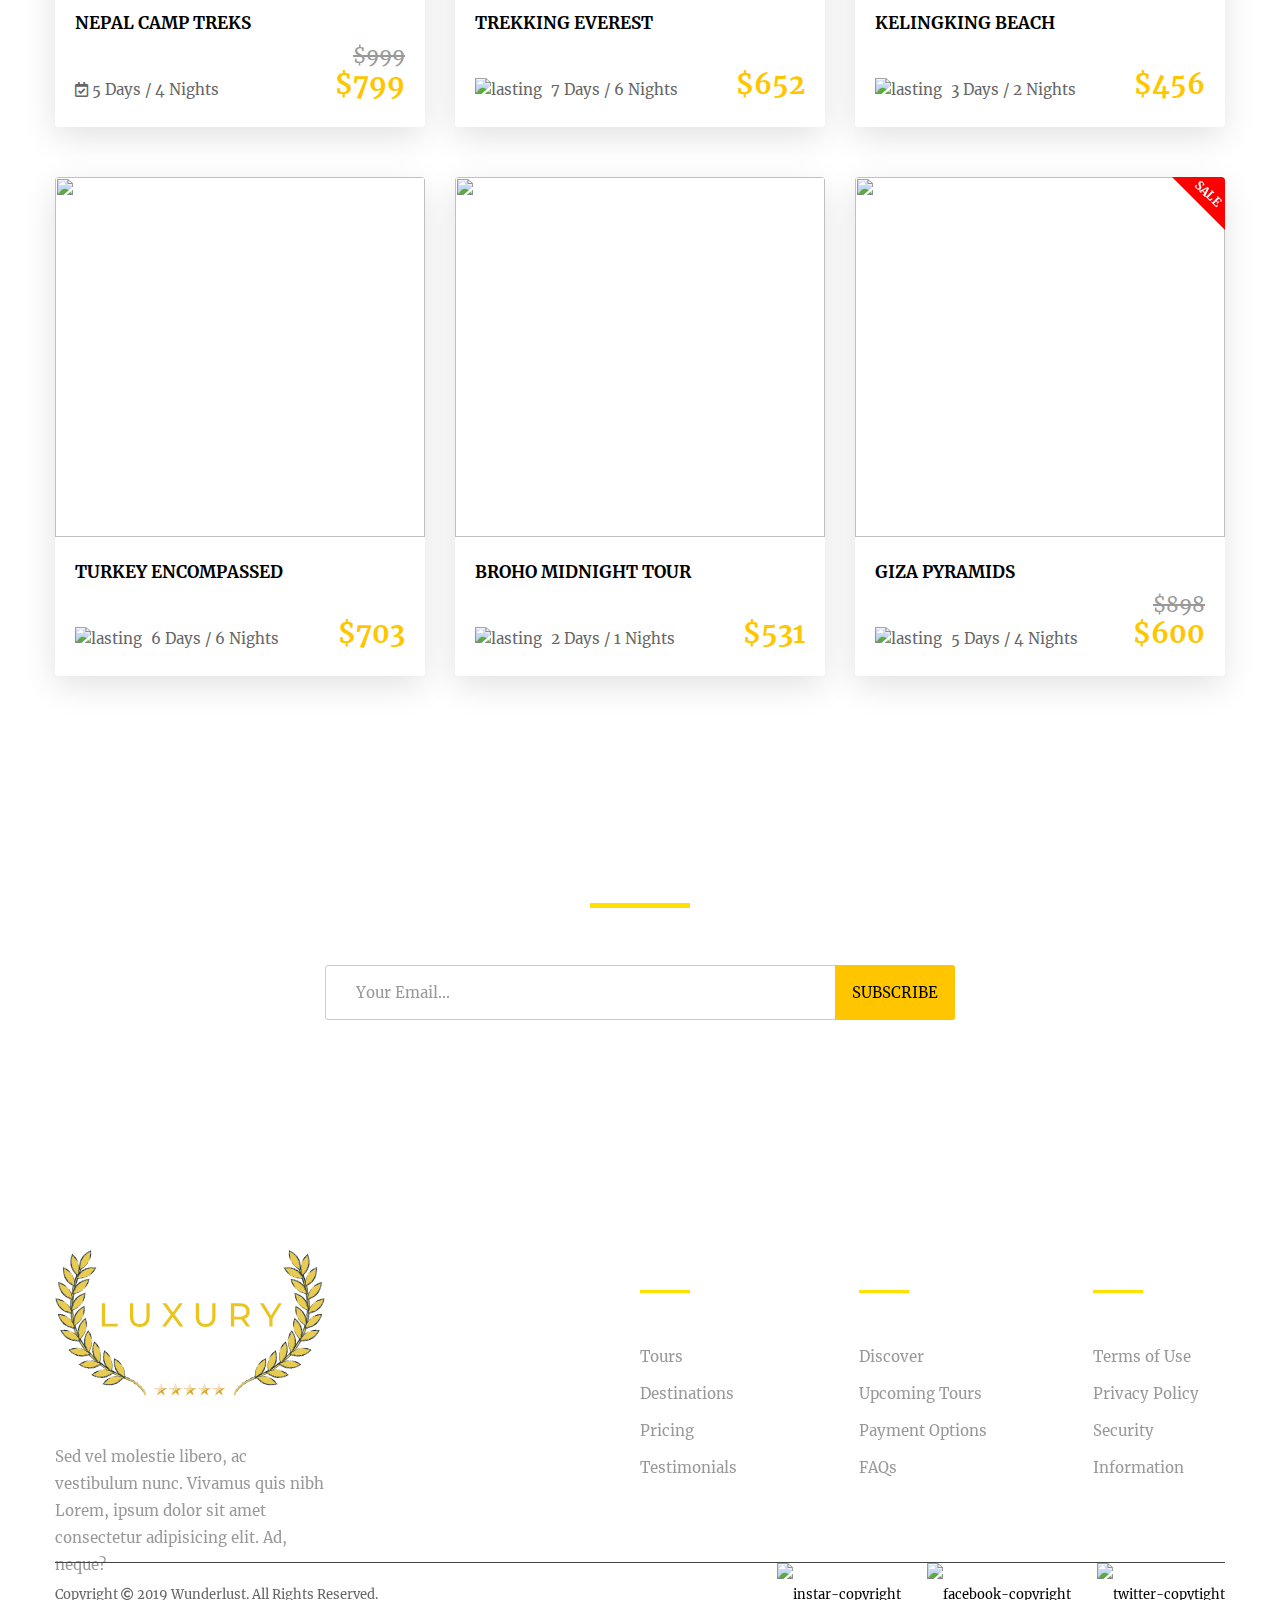
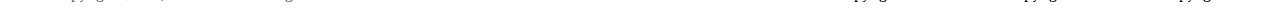
==== commit 46e9efdb: "Merge pull request #17 from huy0611/huy" ====
--- a/index.html
+++ b/index.html
@@ -10,7 +10,7 @@
   <title>Wanderlust</title>
 	
   <link rel="stylesheet" href="css/slick.css">
-<!--	<link rel="stylesheet" href="https://use.fontawesome.com/releases/v5.13.0/css/all.css">-->
+	<link rel="stylesheet" href="https://use.fontawesome.com/releases/v5.13.0/css/all.css">
 <link rel="stylesheet" href="https://cdn.jsdelivr.net/npm/bootstrap@4.5.3/dist/css/bootstrap.min.css" integrity="sha384-TX8t27EcRE3e/ihU7zmQxVncDAy5uIKz4rEkgIXeMed4M0jlfIDPvg6uqKI2xXr2" crossorigin="anonymous">
   <link rel="stylesheet" href="css/slick-theme.css">
   <link rel="stylesheet" href="css/jquery.datepicker2.css">
@@ -1009,11 +1009,6 @@
 	<script src="https://cdn.jsdelivr.net/npm/popper.js@1.16.1/dist/umd/popper.min.js" integrity="sha384-9/reFTGAW83EW2RDu2S0VKaIzap3H66lZH81PoYlFhbGU+6BZp6G7niu735Sk7lN" crossorigin="anonymous"></script>
 
 	<script type="text/javascript" src="//cdn.jsdelivr.net/npm/slick-carousel@1.8.1/slick/slick.min.js"></script>
-	
-	<script
-      src="https://use.fontawesome.com/releases/v5.13.0/js/all.js"
-      data-search-pseudo-elements
-    ></script>
 	<script src="js/header.js"></script>
 	<script type="text/javascript">
 		$('.opnav_tran').click(function(event) {
--- a/css/style.css
+++ b/css/style.css
@@ -0,0 +1,19363 @@
+/*--------------------------------------------------------------
+BASE WEB
+--------------------------------------------------------------*/
+/*--------------------------------------------------------------
+>>> TABLE OF CONTENTS:
+----------------------------------------------------------------
+1.0 Normalize
+2.0.Fonts
+3.0 Variables
+4.0 Mixins
+5.0 Boostrap Grid
+6.0 Accessibility
+7.0 Alignments
+8.0 Typography
+9.0 Forms
+10.0. Tables
+11.0 Formatting
+12.0 Lists
+13.0 Links
+14.0 Navigation
+15.0 Comments
+16.0 Widgets
+17.0 Modules
+
+--------------------------------------------------------------*/
+/*--------------------------------------------------------------
+1.0 Normalize
+Styles based on Normalize v8.0.0 @link https://github.com/necolas/normalize.css
+--------------------------------------------------------------*/
+/*! normalize.css v8.0.0 | MIT License | github.com/necolas/normalize.css */
+/* Document
+   ========================================================================== */
+/**
+ * 1. Correct the line height in all browsers.
+ * 2. Prevent adjustments of font size after orientation changes in iOS.
+ */
+html {
+  line-height: 1.15;
+  /* 1 */
+  -webkit-text-size-adjust: 100%;
+  /* 2 */
+}
+
+/* Sections
+   ========================================================================== */
+/**
+ * Remove the margin in all browsers.
+ */
+body {
+  margin: 0;
+}
+
+/**
+ * Correct the font size and margin on `h1` elements within `section` and
+ * `article` contexts in Chrome, Firefox, and Safari.
+ */
+h1 {
+  font-size: 2em;
+  margin: 0.67em 0;
+}
+
+/* Grouping content
+   ========================================================================== */
+/**
+ * 1. Add the correct box sizing in Firefox.
+ * 2. Show the overflow in Edge and IE.
+ */
+hr {
+  box-sizing: content-box;
+  /* 1 */
+  height: 0;
+  /* 1 */
+  overflow: visible;
+  /* 2 */
+}
+
+/**
+ * 1. Correct the inheritance and scaling of font size in all browsers.
+ * 2. Correct the odd `em` font sizing in all browsers.
+ */
+pre {
+  font-family: monospace, monospace;
+  /* 1 */
+  font-size: 1em;
+  /* 2 */
+}
+
+/* Text-level semantics
+   ========================================================================== */
+/**
+ * Remove the gray background on active links in IE 10.
+ */
+a {
+  background-color: transparent;
+}
+
+/**
+ * 1. Remove the bottom border in Chrome 57-
+ * 2. Add the correct text decoration in Chrome, Edge, IE, Opera, and Safari.
+ */
+abbr[title] {
+  border-bottom: none;
+  /* 1 */
+  text-decoration: underline;
+  /* 2 */
+  -webkit-text-decoration: underline dotted;
+          text-decoration: underline dotted;
+  /* 2 */
+}
+
+/**
+ * Add the correct font weight in Chrome, Edge, and Safari.
+ */
+b,
+strong {
+  font-weight: bolder;
+}
+
+/**
+ * 1. Correct the inheritance and scaling of font size in all browsers.
+ * 2. Correct the odd `em` font sizing in all browsers.
+ */
+code,
+kbd,
+samp {
+  font-family: monospace, monospace;
+  /* 1 */
+  font-size: 1em;
+  /* 2 */
+}
+
+/**
+ * Add the correct font size in all browsers.
+ */
+small {
+  font-size: 80%;
+}
+
+/**
+ * Prevent `sub` and `sup` elements from affecting the line height in
+ * all browsers.
+ */
+sub,
+sup {
+  font-size: 75%;
+  line-height: 0;
+  position: relative;
+  vertical-align: baseline;
+}
+
+sub {
+  bottom: -0.25em;
+}
+
+sup {
+  top: -0.5em;
+}
+
+/* Embedded content
+   ========================================================================== */
+/**
+ * Remove the border on images inside links in IE 10.
+ */
+img {
+  border-style: none;
+}
+
+/* Forms
+   ========================================================================== */
+/**
+ * 1. Change the font styles in all browsers.
+ * 2. Remove the margin in Firefox and Safari.
+ */
+button,
+input,
+optgroup,
+select,
+textarea {
+  font-family: inherit;
+  /* 1 */
+  font-size: 100%;
+  /* 1 */
+  line-height: 1.15;
+  /* 1 */
+  margin: 0;
+  /* 2 */
+}
+
+/**
+ * Show the overflow in IE.
+ * 1. Show the overflow in Edge.
+ */
+button,
+input {
+  /* 1 */
+  overflow: visible;
+}
+
+/**
+ * Remove the inheritance of text transform in Edge, Firefox, and IE.
+ * 1. Remove the inheritance of text transform in Firefox.
+ */
+button,
+select {
+  /* 1 */
+  text-transform: none;
+}
+
+/**
+ * Correct the inability to style clickable types in iOS and Safari.
+ */
+button,
+[type="button"],
+[type="reset"],
+[type="submit"] {
+  -webkit-appearance: button;
+}
+
+/**
+ * Remove the inner border and padding in Firefox.
+ */
+button::-moz-focus-inner,
+[type="button"]::-moz-focus-inner,
+[type="reset"]::-moz-focus-inner,
+[type="submit"]::-moz-focus-inner {
+  border-style: none;
+  padding: 0;
+}
+
+/**
+ * Restore the focus styles unset by the previous rule.
+ */
+button:-moz-focusring,
+[type="button"]:-moz-focusring,
+[type="reset"]:-moz-focusring,
+[type="submit"]:-moz-focusring {
+  outline: 1px dotted ButtonText;
+}
+
+/**
+ * Correct the padding in Firefox.
+ */
+fieldset {
+  padding: 0.35em 0.75em 0.625em;
+}
+
+/**
+ * 1. Correct the text wrapping in Edge and IE.
+ * 2. Correct the color inheritance from `fieldset` elements in IE.
+ * 3. Remove the padding so developers are not caught out when they zero out
+ *    `fieldset` elements in all browsers.
+ */
+legend {
+  box-sizing: border-box;
+  /* 1 */
+  color: inherit;
+  /* 2 */
+  display: table;
+  /* 1 */
+  max-width: 100%;
+  /* 1 */
+  padding: 0;
+  /* 3 */
+  white-space: normal;
+  /* 1 */
+}
+
+/**
+ * Add the correct vertical alignment in Chrome, Firefox, and Opera.
+ */
+progress {
+  vertical-align: baseline;
+}
+
+/**
+ * Remove the default vertical scrollbar in IE 10+.
+ */
+textarea {
+  overflow: auto;
+}
+
+/**
+ * 1. Add the correct box sizing in IE 10.
+ * 2. Remove the padding in IE 10.
+ */
+[type="checkbox"],
+[type="radio"] {
+  box-sizing: border-box;
+  /* 1 */
+  padding: 0;
+  /* 2 */
+}
+
+/**
+ * Correct the cursor style of increment and decrement buttons in Chrome.
+ */
+[type="number"]::-webkit-inner-spin-button,
+[type="number"]::-webkit-outer-spin-button {
+  height: auto;
+}
+
+/**
+ * 1. Correct the odd appearance in Chrome and Safari.
+ * 2. Correct the outline style in Safari.
+ */
+[type="search"] {
+  -webkit-appearance: textfield;
+  /* 1 */
+  outline-offset: -2px;
+  /* 2 */
+}
+
+/**
+ * Remove the inner padding in Chrome and Safari on macOS.
+ */
+[type="search"]::-webkit-search-decoration {
+  -webkit-appearance: none;
+}
+
+/**
+ * 1. Correct the inability to style clickable types in iOS and Safari.
+ * 2. Change font properties to `inherit` in Safari.
+ */
+::-webkit-file-upload-button {
+  -webkit-appearance: button;
+  /* 1 */
+  font: inherit;
+  /* 2 */
+}
+
+/* Interactive
+   ========================================================================== */
+/*
+ * Add the correct display in Edge, IE 10+, and Firefox.
+ */
+details {
+  display: block;
+}
+
+/*
+ * Add the correct display in all browsers.
+ */
+summary {
+  display: list-item;
+}
+
+/* Misc
+   ========================================================================== */
+/**
+ * Add the correct display in IE 10+.
+ */
+template {
+  display: none;
+}
+
+/**
+ * Add the correct display in IE 10.
+ */
+[hidden] {
+  display: none;
+}
+
+/*--------------------------------------------------------------
+2.0 Fonts
+--------------------------------------------------------------*/
+/*
+@font-face {
+  font-family: "FontAwesome";
+  src: url("fonts/fontawesome-webfont.eot");
+  src: url("fonts/fontawesome-webfont.eot") format("embedded-opentype"), url("fonts/fontawesome-webfont.woff2") format("woff2"), url("fonts/fontawesome-webfont.woff") format("woff"), url("fonts/fontawesome-webfont.ttf") format("truetype"), url("fonts/fontawesome-webfont.svg") format("svg");
+  font-weight: normal;
+  font-style: normal;
+}
+*/
+
+.fa {
+  display: inline-block;
+  font-size: inherit;
+  text-rendering: auto;
+  -webkit-font-smoothing: antialiased;
+  -moz-osx-font-smoothing: grayscale;
+}
+
+.fa:before {
+  font-family: "FontAwesome" !important;
+}
+
+/* makes the font 33% larger relative to the icon container */
+.fa-lg {
+  font-size: 1.33333333em;
+  line-height: 0.75em;
+  vertical-align: -15%;
+}
+
+.fa-2x {
+  font-size: 2em;
+}
+
+.fa-3x {
+  font-size: 3em;
+}
+
+.fa-4x {
+  font-size: 4em;
+}
+
+.fa-5x {
+  font-size: 5em;
+}
+
+.fa-fw {
+  width: 1.28571429em;
+  text-align: center;
+}
+
+.fa-ul {
+  padding-left: 0;
+  margin-left: 2.14285714em;
+  list-style-type: none;
+}
+
+.fa-ul > li {
+  position: relative;
+}
+
+.fa-li {
+  position: absolute;
+  left: -2.14285714em;
+  width: 2.14285714em;
+  top: 0.14285714em;
+  text-align: center;
+}
+
+.fa-li.fa-lg {
+  left: -1.85714286em;
+}
+
+.fa-border {
+  padding: .2em .25em .15em;
+  border: solid 0.08em #eeeeee;
+  border-radius: .1em;
+}
+
+.fa-pull-left {
+  float: left;
+}
+
+.fa-pull-right {
+  float: right;
+}
+
+.fa.fa-pull-left {
+  margin-right: .3em;
+}
+
+.fa.fa-pull-right {
+  margin-left: .3em;
+}
+
+/* Deprecated as of 4.4.0 */
+.pull-right {
+  float: right;
+}
+
+.pull-left {
+  float: left;
+}
+
+.fa.pull-left {
+  margin-right: .3em;
+}
+
+.fa.pull-right {
+  margin-left: .3em;
+}
+
+.fa-spin {
+  -webkit-animation: fa-spin 2s infinite linear;
+  animation: fa-spin 2s infinite linear;
+}
+
+.fa-pulse {
+  -webkit-animation: fa-spin 1s infinite steps(8);
+  animation: fa-spin 1s infinite steps(8);
+}
+
+@-webkit-keyframes fa-spin {
+  0% {
+    transform: rotate(0deg);
+  }
+  100% {
+    transform: rotate(359deg);
+  }
+}
+
+@keyframes fa-spin {
+  0% {
+    transform: rotate(0deg);
+  }
+  100% {
+    transform: rotate(359deg);
+  }
+}
+
+.fa-rotate-90 {
+  -ms-filter: "progid:DXImageTransform.Microsoft.BasicImage(rotation=1)";
+  transform: rotate(90deg);
+}
+
+.fa-rotate-180 {
+  -ms-filter: "progid:DXImageTransform.Microsoft.BasicImage(rotation=2)";
+  transform: rotate(180deg);
+}
+
+.fa-rotate-270 {
+  -ms-filter: "progid:DXImageTransform.Microsoft.BasicImage(rotation=3)";
+  transform: rotate(270deg);
+}
+
+.fa-flip-horizontal {
+  -ms-filter: "progid:DXImageTransform.Microsoft.BasicImage(rotation=0, mirror=1)";
+  transform: scale(-1, 1);
+}
+
+.fa-flip-vertical {
+  -ms-filter: "progid:DXImageTransform.Microsoft.BasicImage(rotation=2, mirror=1)";
+  transform: scale(1, -1);
+}
+
+:root .fa-rotate-90,
+:root .fa-rotate-180,
+:root .fa-rotate-270,
+:root .fa-flip-horizontal,
+:root .fa-flip-vertical {
+  -webkit-filter: none;
+          filter: none;
+}
+
+.fa-stack {
+  position: relative;
+  display: inline-block;
+  width: 2em;
+  height: 2em;
+  line-height: 2em;
+  vertical-align: middle;
+}
+
+.fa-stack-1x,
+.fa-stack-2x {
+  position: absolute;
+  left: 0;
+  width: 100%;
+  text-align: center;
+}
+
+.fa-stack-1x {
+  line-height: inherit;
+}
+
+.fa-stack-2x {
+  font-size: 2em;
+}
+
+.fa-inverse {
+  color: #ffffff;
+}
+
+/* Font Awesome uses the Unicode Private Use Area (PUA) to ensure screen
+   readers do not read off random characters that represent icons */
+.fa-glass:before {
+  content: "\f000";
+}
+
+.fa-music:before {
+  content: "\f001";
+}
+
+.fa-search:before {
+  content: "\f002";
+}
+
+.fa-envelope-o:before {
+  content: "\f003";
+}
+
+.fa-heart:before {
+  content: "\f004";
+}
+
+.fa-star:before {
+  content: "\f005";
+}
+
+.fa-star-o:before {
+  content: "\f006";
+}
+
+.fa-user:before {
+  content: "\f007";
+}
+
+.fa-film:before {
+  content: "\f008";
+}
+
+.fa-th-large:before {
+  content: "\f009";
+}
+
+.fa-th:before {
+  content: "\f00a";
+}
+
+.fa-th-list:before {
+  content: "\f00b";
+}
+
+.fa-check:before {
+  content: "\f00c";
+}
+
+.fa-remove:before,
+.fa-close:before,
+.fa-times:before {
+  content: "\f00d";
+}
+
+.fa-search-plus:before {
+  content: "\f00e";
+}
+
+.fa-search-minus:before {
+  content: "\f010";
+}
+
+.fa-power-off:before {
+  content: "\f011";
+}
+
+.fa-signal:before {
+  content: "\f012";
+}
+
+.fa-gear:before,
+.fa-cog:before {
+  content: "\f013";
+}
+
+.fa-trash-o:before {
+  content: "\f014";
+}
+
+.fa-home:before {
+  content: "\f015";
+}
+
+.fa-file-o:before {
+  content: "\f016";
+}
+
+.fa-clock-o:before {
+  content: "\f017";
+}
+
+.fa-road:before {
+  content: "\f018";
+}
+
+.fa-download:before {
+  content: "\f019";
+}
+
+.fa-arrow-circle-o-down:before {
+  content: "\f01a";
+}
+
+.fa-arrow-circle-o-up:before {
+  content: "\f01b";
+}
+
+.fa-inbox:before {
+  content: "\f01c";
+}
+
+.fa-play-circle-o:before {
+  content: "\f01d";
+}
+
+.fa-rotate-right:before,
+.fa-repeat:before {
+  content: "\f01e";
+}
+
+.fa-refresh:before {
+  content: "\f021";
+}
+
+.fa-list-alt:before {
+  content: "\f022";
+}
+
+.fa-lock:before {
+  content: "\f023";
+}
+
+.fa-flag:before {
+  content: "\f024";
+}
+
+.fa-headphones:before {
+  content: "\f025";
+}
+
+.fa-volume-off:before {
+  content: "\f026";
+}
+
+.fa-volume-down:before {
+  content: "\f027";
+}
+
+.fa-volume-up:before {
+  content: "\f028";
+}
+
+.fa-qrcode:before {
+  content: "\f029";
+}
+
+.fa-barcode:before {
+  content: "\f02a";
+}
+
+.fa-tag:before {
+  content: "\f02b";
+}
+
+.fa-tags:before {
+  content: "\f02c";
+}
+
+.fa-book:before {
+  content: "\f02d";
+}
+
+.fa-bookmark:before {
+  content: "\f02e";
+}
+
+.fa-print:before {
+  content: "\f02f";
+}
+
+.fa-camera:before {
+  content: "\f030";
+}
+
+.fa-font:before {
+  content: "\f031";
+}
+
+.fa-bold:before {
+  content: "\f032";
+}
+
+.fa-italic:before {
+  content: "\f033";
+}
+
+.fa-text-height:before {
+  content: "\f034";
+}
+
+.fa-text-width:before {
+  content: "\f035";
+}
+
+.fa-align-left:before {
+  content: "\f036";
+}
+
+.fa-align-center:before {
+  content: "\f037";
+}
+
+.fa-align-right:before {
+  content: "\f038";
+}
+
+.fa-align-justify:before {
+  content: "\f039";
+}
+
+.fa-list:before {
+  content: "\f03a";
+}
+
+.fa-dedent:before,
+.fa-outdent:before {
+  content: "\f03b";
+}
+
+.fa-indent:before {
+  content: "\f03c";
+}
+
+.fa-video-camera:before {
+  content: "\f03d";
+}
+
+.fa-photo:before,
+.fa-image:before,
+.fa-picture-o:before {
+  content: "\f03e";
+}
+
+.fa-pencil:before {
+  content: "\f040";
+}
+
+.fa-map-marker:before {
+  content: "\f041";
+}
+
+.fa-adjust:before {
+  content: "\f042";
+}
+
+.fa-tint:before {
+  content: "\f043";
+}
+
+.fa-edit:before,
+.fa-pencil-square-o:before {
+  content: "\f044";
+}
+
+.fa-share-square-o:before {
+  content: "\f045";
+}
+
+.fa-check-square-o:before {
+  content: "\f046";
+}
+
+.fa-arrows:before {
+  content: "\f047";
+}
+
+.fa-step-backward:before {
+  content: "\f048";
+}
+
+.fa-fast-backward:before {
+  content: "\f049";
+}
+
+.fa-backward:before {
+  content: "\f04a";
+}
+
+.fa-play:before {
+  content: "\f04b";
+}
+
+.fa-pause:before {
+  content: "\f04c";
+}
+
+.fa-stop:before {
+  content: "\f04d";
+}
+
+.fa-forward:before {
+  content: "\f04e";
+}
+
+.fa-fast-forward:before {
+  content: "\f050";
+}
+
+.fa-step-forward:before {
+  content: "\f051";
+}
+
+.fa-eject:before {
+  content: "\f052";
+}
+
+.fa-chevron-left:before {
+  content: "\f053";
+}
+
+.fa-chevron-right:before {
+  content: "\f054";
+}
+
+.fa-plus-circle:before {
+  content: "\f055";
+}
+
+.fa-minus-circle:before {
+  content: "\f056";
+}
+
+.fa-times-circle:before {
+  content: "\f057";
+}
+
+.fa-check-circle:before {
+  content: "\f058";
+}
+
+.fa-question-circle:before {
+  content: "\f059";
+}
+
+.fa-info-circle:before {
+  content: "\f05a";
+}
+
+.fa-crosshairs:before {
+  content: "\f05b";
+}
+
+.fa-times-circle-o:before {
+  content: "\f05c";
+}
+
+.fa-check-circle-o:before {
+  content: "\f05d";
+}
+
+.fa-ban:before {
+  content: "\f05e";
+}
+
+.fa-arrow-left:before {
+  content: "\f060";
+}
+
+.fa-arrow-right:before {
+  content: "\f061";
+}
+
+.fa-arrow-up:before {
+  content: "\f062";
+}
+
+.fa-arrow-down:before {
+  content: "\f063";
+}
+
+.fa-mail-forward:before,
+.fa-share:before {
+  content: "\f064";
+}
+
+.fa-expand:before {
+  content: "\f065";
+}
+
+.fa-compress:before {
+  content: "\f066";
+}
+
+.fa-plus:before {
+  content: "\f067";
+}
+
+.fa-minus:before {
+  content: "\f068";
+}
+
+.fa-asterisk:before {
+  content: "\f069";
+}
+
+.fa-exclamation-circle:before {
+  content: "\f06a";
+}
+
+.fa-gift:before {
+  content: "\f06b";
+}
+
+.fa-leaf:before {
+  content: "\f06c";
+}
+
+.fa-fire:before {
+  content: "\f06d";
+}
+
+.fa-eye:before {
+  content: "\f06e";
+}
+
+.fa-eye-slash:before {
+  content: "\f070";
+}
+
+.fa-warning:before,
+.fa-exclamation-triangle:before {
+  content: "\f071";
+}
+
+.fa-plane:before {
+  content: "\f072";
+}
+
+.fa-calendar:before {
+  content: "\f073";
+}
+
+.fa-random:before {
+  content: "\f074";
+}
+
+.fa-comment:before {
+  content: "\f075";
+}
+
+.fa-magnet:before {
+  content: "\f076";
+}
+
+.fa-chevron-up:before {
+  content: "\f077";
+}
+
+.fa-chevron-down:before {
+  content: "\f078";
+}
+
+.fa-retweet:before {
+  content: "\f079";
+}
+
+.fa-shopping-cart:before {
+  content: "\f07a";
+}
+
+.fa-folder:before {
+  content: "\f07b";
+}
+
+.fa-folder-open:before {
+  content: "\f07c";
+}
+
+.fa-arrows-v:before {
+  content: "\f07d";
+}
+
+.fa-arrows-h:before {
+  content: "\f07e";
+}
+
+.fa-bar-chart-o:before,
+.fa-bar-chart:before {
+  content: "\f080";
+}
+
+.fa-twitter-square:before {
+  content: "\f081";
+}
+
+.fa-facebook-square:before {
+  content: "\f082";
+}
+
+.fa-camera-retro:before {
+  content: "\f083";
+}
+
+.fa-key:before {
+  content: "\f084";
+}
+
+.fa-gears:before,
+.fa-cogs:before {
+  content: "\f085";
+}
+
+.fa-comments:before {
+  content: "\f086";
+}
+
+.fa-thumbs-o-up:before {
+  content: "\f087";
+}
+
+.fa-thumbs-o-down:before {
+  content: "\f088";
+}
+
+.fa-star-half:before {
+  content: "\f089";
+}
+
+.fa-heart-o:before {
+  content: "\f08a";
+}
+
+.fa-sign-out:before {
+  content: "\f08b";
+}
+
+.fa-linkedin-square:before {
+  content: "\f08c";
+}
+
+.fa-thumb-tack:before {
+  content: "\f08d";
+}
+
+.fa-external-link:before {
+  content: "\f08e";
+}
+
+.fa-sign-in:before {
+  content: "\f090";
+}
+
+.fa-trophy:before {
+  content: "\f091";
+}
+
+.fa-github-square:before {
+  content: "\f092";
+}
+
+.fa-upload:before {
+  content: "\f093";
+}
+
+.fa-lemon-o:before {
+  content: "\f094";
+}
+
+.fa-phone:before {
+  content: "\f095";
+}
+
+.fa-square-o:before {
+  content: "\f096";
+}
+
+.fa-bookmark-o:before {
+  content: "\f097";
+}
+
+.fa-phone-square:before {
+  content: "\f098";
+}
+
+.fa-twitter:before {
+  content: "\f099";
+}
+
+.fa-facebook-f:before,
+.fa-facebook:before {
+  content: "\f09a";
+}
+
+.fa-github:before {
+  content: "\f09b";
+}
+
+.fa-unlock:before {
+  content: "\f09c";
+}
+
+.fa-credit-card:before {
+  content: "\f09d";
+}
+
+.fa-feed:before,
+.fa-rss:before {
+  content: "\f09e";
+}
+
+.fa-hdd-o:before {
+  content: "\f0a0";
+}
+
+.fa-bullhorn:before {
+  content: "\f0a1";
+}
+
+.fa-bell:before {
+  content: "\f0f3";
+}
+
+.fa-certificate:before {
+  content: "\f0a3";
+}
+
+.fa-hand-o-right:before {
+  content: "\f0a4";
+}
+
+.fa-hand-o-left:before {
+  content: "\f0a5";
+}
+
+.fa-hand-o-up:before {
+  content: "\f0a6";
+}
+
+.fa-hand-o-down:before {
+  content: "\f0a7";
+}
+
+.fa-arrow-circle-left:before {
+  content: "\f0a8";
+}
+
+.fa-arrow-circle-right:before {
+  content: "\f0a9";
+}
+
+.fa-arrow-circle-up:before {
+  content: "\f0aa";
+}
+
+.fa-arrow-circle-down:before {
+  content: "\f0ab";
+}
+
+.fa-globe:before {
+  content: "\f0ac";
+}
+
+.fa-wrench:before {
+  content: "\f0ad";
+}
+
+.fa-tasks:before {
+  content: "\f0ae";
+}
+
+.fa-filter:before {
+  content: "\f0b0";
+}
+
+.fa-briefcase:before {
+  content: "\f0b1";
+}
+
+.fa-arrows-alt:before {
+  content: "\f0b2";
+}
+
+.fa-group:before,
+.fa-users:before {
+  content: "\f0c0";
+}
+
+.fa-chain:before,
+.fa-link:before {
+  content: "\f0c1";
+}
+
+.fa-cloud:before {
+  content: "\f0c2";
+}
+
+.fa-flask:before {
+  content: "\f0c3";
+}
+
+.fa-cut:before,
+.fa-scissors:before {
+  content: "\f0c4";
+}
+
+.fa-copy:before,
+.fa-files-o:before {
+  content: "\f0c5";
+}
+
+.fa-paperclip:before {
+  content: "\f0c6";
+}
+
+.fa-save:before,
+.fa-floppy-o:before {
+  content: "\f0c7";
+}
+
+.fa-square:before {
+  content: "\f0c8";
+}
+
+.fa-navicon:before,
+.fa-reorder:before,
+.fa-bars:before {
+  content: "\f0c9";
+}
+
+.fa-list-ul:before {
+  content: "\f0ca";
+}
+
+.fa-list-ol:before {
+  content: "\f0cb";
+}
+
+.fa-strikethrough:before {
+  content: "\f0cc";
+}
+
+.fa-underline:before {
+  content: "\f0cd";
+}
+
+
+.fa-table:before {
+  content: "\f0ce";
+}
+
+.fa-magic:before {
+  content: "\f0d0";
+}
+
+.fa-truck:before {
+  content: "\f0d1";
+}
+
+.fa-pinterest:before {
+  content: "\f0d2";
+}
+
+.fa-pinterest-square:before {
+  content: "\f0d3";
+}
+
+.fa-google-plus-square:before {
+  content: "\f0d4";
+}
+
+.fa-google-plus:before {
+  content: "\f0d5";
+}
+
+.fa-money:before {
+  content: "\f0d6";
+}
+
+.fa-caret-down:before {
+  content: "\f0d7";
+}
+
+.fa-caret-up:before {
+  content: "\f0d8";
+}
+
+.fa-caret-left:before {
+  content: "\f0d9";
+}
+
+.fa-caret-right:before {
+  content: "\f0da";
+}
+
+.fa-columns:before {
+  content: "\f0db";
+}
+
+.fa-unsorted:before,
+.fa-sort:before {
+  content: "\f0dc";
+}
+
+.fa-sort-down:before,
+.fa-sort-desc:before {
+  content: "\f0dd";
+}
+
+.fa-sort-up:before,
+.fa-sort-asc:before {
+  content: "\f0de";
+}
+
+.fa-envelope:before {
+  content: "\f0e0";
+}
+
+.fa-linkedin:before {
+  content: "\f0e1";
+}
+
+.fa-rotate-left:before,
+.fa-undo:before {
+  content: "\f0e2";
+}
+
+.fa-legal:before,
+.fa-gavel:before {
+  content: "\f0e3";
+}
+
+.fa-dashboard:before,
+.fa-tachometer:before {
+  content: "\f0e4";
+}
+
+.fa-comment-o:before {
+  content: "\f0e5";
+}
+
+.fa-comments-o:before {
+  content: "\f0e6";
+}
+
+.fa-flash:before,
+.fa-bolt:before {
+  content: "\f0e7";
+}
+
+.fa-sitemap:before {
+  content: "\f0e8";
+}
+
+.fa-umbrella:before {
+  content: "\f0e9";
+}
+
+.fa-paste:before,
+.fa-clipboard:before {
+  content: "\f0ea";
+}
+
+.fa-lightbulb-o:before {
+  content: "\f0eb";
+}
+
+.fa-exchange:before {
+  content: "\f0ec";
+}
+
+.fa-cloud-download:before {
+  content: "\f0ed";
+}
+
+.fa-cloud-upload:before {
+  content: "\f0ee";
+}
+
+.fa-user-md:before {
+  content: "\f0f0";
+}
+
+.fa-stethoscope:before {
+  content: "\f0f1";
+}
+
+.fa-suitcase:before {
+  content: "\f0f2";
+}
+
+.fa-bell-o:before {
+  content: "\f0a2";
+}
+
+.fa-coffee:before {
+  content: "\f0f4";
+}
+
+.fa-cutlery:before {
+  content: "\f0f5";
+}
+
+.fa-file-text-o:before {
+  content: "\f0f6";
+}
+
+.fa-building-o:before {
+  content: "\f0f7";
+}
+
+.fa-hospital-o:before {
+  content: "\f0f8";
+}
+
+.fa-ambulance:before {
+  content: "\f0f9";
+}
+
+.fa-medkit:before {
+  content: "\f0fa";
+}
+
+.fa-fighter-jet:before {
+  content: "\f0fb";
+}
+
+.fa-beer:before {
+  content: "\f0fc";
+}
+
+.fa-h-square:before {
+  content: "\f0fd";
+}
+
+.fa-plus-square:before {
+  content: "\f0fe";
+}
+
+.fa-angle-double-left:before {
+  content: "\f100";
+}
+
+.fa-angle-double-right:before {
+  content: "\f101";
+}
+
+.fa-angle-double-up:before {
+  content: "\f102";
+}
+
+.fa-angle-double-down:before {
+  content: "\f103";
+}
+
+.fa-angle-left:before {
+  content: "\f104";
+}
+
+.fa-angle-right:before {
+  content: "\f105";
+}
+
+.fa-angle-up:before {
+  content: "\f106";
+}
+
+.fa-angle-down:before {
+  content: "\f107";
+}
+
+.fa-desktop:before {
+  content: "\f108";
+}
+
+.fa-laptop:before {
+  content: "\f109";
+}
+
+.fa-tablet:before {
+  content: "\f10a";
+}
+
+.fa-mobile-phone:before,
+.fa-mobile:before {
+  content: "\f10b";
+}
+
+.fa-circle-o:before {
+  content: "\f10c";
+}
+
+.fa-quote-left:before {
+  content: "\f10d";
+}
+
+.fa-quote-right:before {
+  content: "\f10e";
+}
+
+.fa-spinner:before {
+  content: "\f110";
+}
+
+.fa-circle:before {
+  content: "\f111";
+}
+
+.fa-mail-reply:before,
+.fa-reply:before {
+  content: "\f112";
+}
+
+.fa-github-alt:before {
+  content: "\f113";
+}
+
+.fa-folder-o:before {
+  content: "\f114";
+}
+
+.fa-folder-open-o:before {
+  content: "\f115";
+}
+
+.fa-smile-o:before {
+  content: "\f118";
+}
+
+.fa-frown-o:before {
+  content: "\f119";
+}
+
+.fa-meh-o:before {
+  content: "\f11a";
+}
+
+.fa-gamepad:before {
+  content: "\f11b";
+}
+
+.fa-keyboard-o:before {
+  content: "\f11c";
+}
+
+.fa-flag-o:before {
+  content: "\f11d";
+}
+
+.fa-flag-checkered:before {
+  content: "\f11e";
+}
+
+.fa-terminal:before {
+  content: "\f120";
+}
+
+.fa-code:before {
+  content: "\f121";
+}
+
+.fa-mail-reply-all:before,
+.fa-reply-all:before {
+  content: "\f122";
+}
+
+.fa-star-half-empty:before,
+.fa-star-half-full:before,
+.fa-star-half-o:before {
+  content: "\f123";
+}
+
+.fa-location-arrow:before {
+  content: "\f124";
+}
+
+.fa-crop:before {
+  content: "\f125";
+}
+
+.fa-code-fork:before {
+  content: "\f126";
+}
+
+.fa-unlink:before,
+.fa-chain-broken:before {
+  content: "\f127";
+}
+
+.fa-question:before {
+  content: "\f128";
+}
+
+.fa-info:before {
+  content: "\f129";
+}
+
+.fa-exclamation:before {
+  content: "\f12a";
+}
+
+.fa-superscript:before {
+  content: "\f12b";
+}
+
+.fa-subscript:before {
+  content: "\f12c";
+}
+
+.fa-eraser:before {
+  content: "\f12d";
+}
+
+.fa-puzzle-piece:before {
+  content: "\f12e";
+}
+
+.fa-microphone:before {
+  content: "\f130";
+}
+
+.fa-microphone-slash:before {
+  content: "\f131";
+}
+
+.fa-shield:before {
+  content: "\f132";
+}
+
+.fa-calendar-o:before {
+  content: "\f133";
+}
+
+.fa-fire-extinguisher:before {
+  content: "\f134";
+}
+
+.fa-rocket:before {
+  content: "\f135";
+}
+
+.fa-maxcdn:before {
+  content: "\f136";
+}
+
+.fa-chevron-circle-left:before {
+  content: "\f137";
+}
+
+.fa-chevron-circle-right:before {
+  content: "\f138";
+}
+
+.fa-chevron-circle-up:before {
+  content: "\f139";
+}
+
+.fa-chevron-circle-down:before {
+  content: "\f13a";
+}
+
+.fa-html5:before {
+  content: "\f13b";
+}
+
+.fa-css3:before {
+  content: "\f13c";
+}
+
+.fa-anchor:before {
+  content: "\f13d";
+}
+
+.fa-unlock-alt:before {
+  content: "\f13e";
+}
+
+.fa-bullseye:before {
+  content: "\f140";
+}
+
+.fa-ellipsis-h:before {
+  content: "\f141";
+}
+
+.fa-ellipsis-v:before {
+  content: "\f142";
+}
+
+.fa-rss-square:before {
+  content: "\f143";
+}
+
+.fa-play-circle:before {
+  content: "\f144";
+}
+
+.fa-ticket:before {
+  content: "\f145";
+}
+
+.fa-minus-square:before {
+  content: "\f146";
+}
+
+.fa-minus-square-o:before {
+  content: "\f147";
+}
+
+.fa-level-up:before {
+  content: "\f148";
+}
+
+.fa-level-down:before {
+  content: "\f149";
+}
+
+.fa-check-square:before {
+  content: "\f14a";
+}
+
+.fa-pencil-square:before {
+  content: "\f14b";
+}
+
+.fa-external-link-square:before {
+  content: "\f14c";
+}
+
+.fa-share-square:before {
+  content: "\f14d";
+}
+
+.fa-compass:before {
+  content: "\f14e";
+}
+
+.fa-toggle-down:before,
+.fa-caret-square-o-down:before {
+  content: "\f150";
+}
+
+.fa-toggle-up:before,
+.fa-caret-square-o-up:before {
+  content: "\f151";
+}
+
+.fa-toggle-right:before,
+.fa-caret-square-o-right:before {
+  content: "\f152";
+}
+
+.fa-euro:before,
+.fa-eur:before {
+  content: "\f153";
+}
+
+.fa-gbp:before {
+  content: "\f154";
+}
+
+.fa-dollar:before,
+.fa-usd:before {
+  content: "\f155";
+}
+
+.fa-rupee:before,
+.fa-inr:before {
+  content: "\f156";
+}
+
+.fa-cny:before,
+.fa-rmb:before,
+.fa-yen:before,
+.fa-jpy:before {
+  content: "\f157";
+}
+
+.fa-ruble:before,
+.fa-rouble:before,
+.fa-rub:before {
+  content: "\f158";
+}
+
+.fa-won:before,
+.fa-krw:before {
+  content: "\f159";
+}
+
+.fa-bitcoin:before,
+.fa-btc:before {
+  content: "\f15a";
+}
+
+.fa-file:before {
+  content: "\f15b";
+}
+
+.fa-file-text:before {
+  content: "\f15c";
+}
+
+.fa-sort-alpha-asc:before {
+  content: "\f15d";
+}
+
+.fa-sort-alpha-desc:before {
+  content: "\f15e";
+}
+
+.fa-sort-amount-asc:before {
+  content: "\f160";
+}
+
+.fa-sort-amount-desc:before {
+  content: "\f161";
+}
+
+.fa-sort-numeric-asc:before {
+  content: "\f162";
+}
+
+.fa-sort-numeric-desc:before {
+  content: "\f163";
+}
+
+.fa-thumbs-up:before {
+  content: "\f164";
+}
+
+.fa-thumbs-down:before {
+  content: "\f165";
+}
+
+.fa-youtube-square:before {
+  content: "\f166";
+}
+
+.fa-youtube:before {
+  content: "\f167";
+}
+
+.fa-xing:before {
+  content: "\f168";
+}
+
+.fa-xing-square:before {
+  content: "\f169";
+}
+
+.fa-youtube-play:before {
+  content: "\f16a";
+}
+
+.fa-dropbox:before {
+  content: "\f16b";
+}
+
+.fa-stack-overflow:before {
+  content: "\f16c";
+}
+
+.fa-instagram:before {
+  content: "\f16d";
+}
+
+.fa-flickr:before {
+  content: "\f16e";
+}
+
+.fa-adn:before {
+  content: "\f170";
+}
+
+.fa-bitbucket:before {
+  content: "\f171";
+}
+
+.fa-bitbucket-square:before {
+  content: "\f172";
+}
+
+.fa-tumblr:before {
+  content: "\f173";
+}
+
+.fa-tumblr-square:before {
+  content: "\f174";
+}
+
+.fa-long-arrow-down:before {
+  content: "\f175";
+}
+
+.fa-long-arrow-up:before {
+  content: "\f176";
+}
+
+.fa-long-arrow-left:before {
+  content: "\f177";
+}
+
+.fa-long-arrow-right:before {
+  content: "\f178";
+}
+
+.fa-apple:before {
+  content: "\f179";
+}
+
+.fa-windows:before {
+  content: "\f17a";
+}
+
+.fa-android:before {
+  content: "\f17b";
+}
+
+.fa-linux:before {
+  content: "\f17c";
+}
+
+.fa-dribbble:before {
+  content: "\f17d";
+}
+
+.fa-skype:before {
+  content: "\f17e";
+}
+
+.fa-foursquare:before {
+  content: "\f180";
+}
+
+.fa-trello:before {
+  content: "\f181";
+}
+
+.fa-female:before {
+  content: "\f182";
+}
+
+.fa-male:before {
+  content: "\f183";
+}
+
+.fa-gittip:before,
+.fa-gratipay:before {
+  content: "\f184";
+}
+
+.fa-sun-o:before {
+  content: "\f185";
+}
+
+.fa-moon-o:before {
+  content: "\f186";
+}
+
+.fa-archive:before {
+  content: "\f187";
+}
+
+.fa-bug:before {
+  content: "\f188";
+}
+
+.fa-vk:before {
+  content: "\f189";
+}
+
+.fa-weibo:before {
+  content: "\f18a";
+}
+
+.fa-renren:before {
+  content: "\f18b";
+}
+
+.fa-pagelines:before {
+  content: "\f18c";
+}
+
+.fa-stack-exchange:before {
+  content: "\f18d";
+}
+
+.fa-arrow-circle-o-right:before {
+  content: "\f18e";
+}
+
+.fa-arrow-circle-o-left:before {
+  content: "\f190";
+}
+
+.fa-toggle-left:before,
+.fa-caret-square-o-left:before {
+  content: "\f191";
+}
+
+.fa-dot-circle-o:before {
+  content: "\f192";
+}
+
+.fa-wheelchair:before {
+  content: "\f193";
+}
+
+.fa-vimeo-square:before {
+  content: "\f194";
+}
+
+.fa-turkish-lira:before,
+.fa-try:before {
+  content: "\f195";
+}
+
+.fa-plus-square-o:before {
+  content: "\f196";
+}
+
+.fa-space-shuttle:before {
+  content: "\f197";
+}
+
+.fa-slack:before {
+  content: "\f198";
+}
+
+.fa-envelope-square:before {
+  content: "\f199";
+}
+
+.fa-wordpress:before {
+  content: "\f19a";
+}
+
+.fa-openid:before {
+  content: "\f19b";
+}
+
+.fa-institution:before,
+.fa-bank:before,
+.fa-university:before {
+  content: "\f19c";
+}
+
+.fa-mortar-board:before,
+.fa-graduation-cap:before {
+  content: "\f19d";
+}
+
+.fa-yahoo:before {
+  content: "\f19e";
+}
+
+.fa-google:before {
+  content: "\f1a0";
+}
+
+.fa-reddit:before {
+  content: "\f1a1";
+}
+
+.fa-reddit-square:before {
+  content: "\f1a2";
+}
+
+.fa-stumbleupon-circle:before {
+  content: "\f1a3";
+}
+
+.fa-stumbleupon:before {
+  content: "\f1a4";
+}
+
+.fa-delicious:before {
+  content: "\f1a5";
+}
+
+.fa-digg:before {
+  content: "\f1a6";
+}
+
+.fa-pied-piper-pp:before {
+  content: "\f1a7";
+}
+
+.fa-pied-piper-alt:before {
+  content: "\f1a8";
+}
+
+.fa-drupal:before {
+  content: "\f1a9";
+}
+
+.fa-joomla:before {
+  content: "\f1aa";
+}
+
+.fa-language:before {
+  content: "\f1ab";
+}
+
+.fa-fax:before {
+  content: "\f1ac";
+}
+
+.fa-building:before {
+  content: "\f1ad";
+}
+
+.fa-child:before {
+  content: "\f1ae";
+}
+
+.fa-paw:before {
+  content: "\f1b0";
+}
+
+.fa-spoon:before {
+  content: "\f1b1";
+}
+
+.fa-cube:before {
+  content: "\f1b2";
+}
+
+.fa-cubes:before {
+  content: "\f1b3";
+}
+
+.fa-behance:before {
+  content: "\f1b4";
+}
+
+.fa-behance-square:before {
+  content: "\f1b5";
+}
+
+.fa-steam:before {
+  content: "\f1b6";
+}
+
+.fa-steam-square:before {
+  content: "\f1b7";
+}
+
+.fa-recycle:before {
+  content: "\f1b8";
+}
+
+.fa-automobile:before,
+.fa-car:before {
+  content: "\f1b9";
+}
+
+.fa-cab:before,
+.fa-taxi:before {
+  content: "\f1ba";
+}
+
+.fa-tree:before {
+  content: "\f1bb";
+}
+
+.fa-spotify:before {
+  content: "\f1bc";
+}
+
+.fa-deviantart:before {
+  content: "\f1bd";
+}
+
+.fa-soundcloud:before {
+  content: "\f1be";
+}
+
+.fa-database:before {
+  content: "\f1c0";
+}
+
+.fa-file-pdf-o:before {
+  content: "\f1c1";
+}
+
+.fa-file-word-o:before {
+  content: "\f1c2";
+}
+
+.fa-file-excel-o:before {
+  content: "\f1c3";
+}
+
+.fa-file-powerpoint-o:before {
+  content: "\f1c4";
+}
+
+.fa-file-photo-o:before,
+.fa-file-picture-o:before,
+.fa-file-image-o:before {
+  content: "\f1c5";
+}
+
+.fa-file-zip-o:before,
+.fa-file-archive-o:before {
+  content: "\f1c6";
+}
+
+.fa-file-sound-o:before,
+.fa-file-audio-o:before {
+  content: "\f1c7";
+}
+
+.fa-file-movie-o:before,
+.fa-file-video-o:before {
+  content: "\f1c8";
+}
+
+.fa-file-code-o:before {
+  content: "\f1c9";
+}
+
+.fa-vine:before {
+  content: "\f1ca";
+}
+
+.fa-codepen:before {
+  content: "\f1cb";
+}
+
+.fa-jsfiddle:before {
+  content: "\f1cc";
+}
+
+.fa-life-bouy:before,
+.fa-life-buoy:before,
+.fa-life-saver:before,
+.fa-support:before,
+.fa-life-ring:before {
+  content: "\f1cd";
+}
+
+.fa-circle-o-notch:before {
+  content: "\f1ce";
+}
+
+.fa-ra:before,
+.fa-resistance:before,
+.fa-rebel:before {
+  content: "\f1d0";
+}
+
+.fa-ge:before,
+.fa-empire:before {
+  content: "\f1d1";
+}
+
+.fa-git-square:before {
+  content: "\f1d2";
+}
+
+.fa-git:before {
+  content: "\f1d3";
+}
+
+.fa-y-combinator-square:before,
+.fa-yc-square:before,
+.fa-hacker-news:before {
+  content: "\f1d4";
+}
+
+.fa-tencent-weibo:before {
+  content: "\f1d5";
+}
+
+.fa-qq:before {
+  content: "\f1d6";
+}
+
+.fa-wechat:before,
+.fa-weixin:before {
+  content: "\f1d7";
+}
+
+.fa-send:before,
+.fa-paper-plane:before {
+  content: "\f1d8";
+}
+
+.fa-send-o:before,
+.fa-paper-plane-o:before {
+  content: "\f1d9";
+}
+
+.fa-history:before {
+  content: "\f1da";
+}
+
+.fa-circle-thin:before {
+  content: "\f1db";
+}
+
+.fa-header:before {
+  content: "\f1dc";
+}
+
+.fa-paragraph:before {
+  content: "\f1dd";
+}
+
+.fa-sliders:before {
+  content: "\f1de";
+}
+
+.fa-share-alt:before {
+  content: "\f1e0";
+}
+
+.fa-share-alt-square:before {
+  content: "\f1e1";
+}
+
+.fa-bomb:before {
+  content: "\f1e2";
+}
+
+.fa-soccer-ball-o:before,
+.fa-futbol-o:before {
+  content: "\f1e3";
+}
+
+.fa-tty:before {
+  content: "\f1e4";
+}
+
+.fa-binoculars:before {
+  content: "\f1e5";
+}
+
+.fa-plug:before {
+  content: "\f1e6";
+}
+
+.fa-slideshare:before {
+  content: "\f1e7";
+}
+
+.fa-twitch:before {
+  content: "\f1e8";
+}
+
+.fa-yelp:before {
+  content: "\f1e9";
+}
+
+.fa-newspaper-o:before {
+  content: "\f1ea";
+}
+
+.fa-wifi:before {
+  content: "\f1eb";
+}
+
+.fa-calculator:before {
+  content: "\f1ec";
+}
+
+.fa-paypal:before {
+  content: "\f1ed";
+}
+
+.fa-google-wallet:before {
+  content: "\f1ee";
+}
+
+.fa-cc-visa:before {
+  content: "\f1f0";
+}
+
+.fa-cc-mastercard:before {
+  content: "\f1f1";
+}
+
+.fa-cc-discover:before {
+  content: "\f1f2";
+}
+
+.fa-cc-amex:before {
+  content: "\f1f3";
+}
+
+.fa-cc-paypal:before {
+  content: "\f1f4";
+}
+
+.fa-cc-stripe:before {
+  content: "\f1f5";
+}
+
+.fa-bell-slash:before {
+  content: "\f1f6";
+}
+
+.fa-bell-slash-o:before {
+  content: "\f1f7";
+}
+
+.fa-trash:before {
+  content: "\f1f8";
+}
+
+.fa-copyright:before {
+  content: "\f1f9";
+}
+
+.fa-at:before {
+  content: "\f1fa";
+}
+
+.fa-eyedropper:before {
+  content: "\f1fb";
+}
+
+.fa-paint-brush:before {
+  content: "\f1fc";
+}
+
+.fa-birthday-cake:before {
+  content: "\f1fd";
+}
+
+.fa-area-chart:before {
+  content: "\f1fe";
+}
+
+.fa-pie-chart:before {
+  content: "\f200";
+}
+
+.fa-line-chart:before {
+  content: "\f201";
+}
+
+.fa-lastfm:before {
+  content: "\f202";
+}
+
+.fa-lastfm-square:before {
+  content: "\f203";
+}
+
+.fa-toggle-off:before {
+  content: "\f204";
+}
+
+.fa-toggle-on:before {
+  content: "\f205";
+}
+
+.fa-bicycle:before {
+  content: "\f206";
+}
+
+.fa-bus:before {
+  content: "\f207";
+}
+
+.fa-ioxhost:before {
+  content: "\f208";
+}
+
+.fa-angellist:before {
+  content: "\f209";
+}
+
+.fa-cc:before {
+  content: "\f20a";
+}
+
+.fa-shekel:before,
+.fa-sheqel:before,
+.fa-ils:before {
+  content: "\f20b";
+}
+
+.fa-meanpath:before {
+  content: "\f20c";
+}
+
+.fa-buysellads:before {
+  content: "\f20d";
+}
+
+.fa-connectdevelop:before {
+  content: "\f20e";
+}
+
+.fa-dashcube:before {
+  content: "\f210";
+}
+
+.fa-forumbee:before {
+  content: "\f211";
+}
+
+.fa-leanpub:before {
+  content: "\f212";
+}
+
+.fa-sellsy:before {
+  content: "\f213";
+}
+
+.fa-shirtsinbulk:before {
+  content: "\f214";
+}
+
+.fa-simplybuilt:before {
+  content: "\f215";
+}
+
+.fa-skyatlas:before {
+  content: "\f216";
+}
+
+.fa-cart-plus:before {
+  content: "\f217";
+}
+
+.fa-cart-arrow-down:before {
+  content: "\f218";
+}
+
+.fa-diamond:before {
+  content: "\f219";
+}
+
+.fa-ship:before {
+  content: "\f21a";
+}
+
+.fa-user-secret:before {
+  content: "\f21b";
+}
+
+.fa-motorcycle:before {
+  content: "\f21c";
+}
+
+.fa-street-view:before {
+  content: "\f21d";
+}
+
+.fa-heartbeat:before {
+  content: "\f21e";
+}
+
+.fa-venus:before {
+  content: "\f221";
+}
+
+.fa-mars:before {
+  content: "\f222";
+}
+
+.fa-mercury:before {
+  content: "\f223";
+}
+
+.fa-intersex:before,
+.fa-transgender:before {
+  content: "\f224";
+}
+
+.fa-transgender-alt:before {
+  content: "\f225";
+}
+
+.fa-venus-double:before {
+  content: "\f226";
+}
+
+.fa-mars-double:before {
+  content: "\f227";
+}
+
+.fa-venus-mars:before {
+  content: "\f228";
+}
+
+.fa-mars-stroke:before {
+  content: "\f229";
+}
+
+.fa-mars-stroke-v:before {
+  content: "\f22a";
+}
+
+.fa-mars-stroke-h:before {
+  content: "\f22b";
+}
+
+.fa-neuter:before {
+  content: "\f22c";
+}
+
+.fa-genderless:before {
+  content: "\f22d";
+}
+
+.fa-facebook-official:before {
+  content: "\f230";
+}
+
+.fa-pinterest-p:before {
+  content: "\f231";
+}
+
+.fa-whatsapp:before {
+  content: "\f232";
+}
+
+.fa-server:before {
+  content: "\f233";
+}
+
+.fa-user-plus:before {
+  content: "\f234";
+}
+
+.fa-user-times:before {
+  content: "\f235";
+}
+
+.fa-hotel:before,
+.fa-bed:before {
+  content: "\f236";
+}
+
+.fa-viacoin:before {
+  content: "\f237";
+}
+
+.fa-train:before {
+  content: "\f238";
+}
+
+.fa-subway:before {
+  content: "\f239";
+}
+
+.fa-medium:before {
+  content: "\f23a";
+}
+
+.fa-yc:before,
+.fa-y-combinator:before {
+  content: "\f23b";
+}
+
+.fa-optin-monster:before {
+  content: "\f23c";
+}
+
+.fa-opencart:before {
+  content: "\f23d";
+}
+
+.fa-expeditedssl:before {
+  content: "\f23e";
+}
+
+.fa-battery-4:before,
+.fa-battery:before,
+.fa-battery-full:before {
+  content: "\f240";
+}
+
+.fa-battery-3:before,
+.fa-battery-three-quarters:before {
+  content: "\f241";
+}
+
+.fa-battery-2:before,
+.fa-battery-half:before {
+  content: "\f242";
+}
+
+.fa-battery-1:before,
+.fa-battery-quarter:before {
+  content: "\f243";
+}
+
+.fa-battery-0:before,
+.fa-battery-empty:before {
+  content: "\f244";
+}
+
+.fa-mouse-pointer:before {
+  content: "\f245";
+}
+
+.fa-i-cursor:before {
+  content: "\f246";
+}
+
+.fa-object-group:before {
+  content: "\f247";
+}
+
+.fa-object-ungroup:before {
+  content: "\f248";
+}
+
+.fa-sticky-note:before {
+  content: "\f249";
+}
+
+.fa-sticky-note-o:before {
+  content: "\f24a";
+}
+
+.fa-cc-jcb:before {
+  content: "\f24b";
+}
+
+.fa-cc-diners-club:before {
+  content: "\f24c";
+}
+
+.fa-clone:before {
+  content: "\f24d";
+}
+
+.fa-balance-scale:before {
+  content: "\f24e";
+}
+
+.fa-hourglass-o:before {
+  content: "\f250";
+}
+
+.fa-hourglass-1:before,
+.fa-hourglass-start:before {
+  content: "\f251";
+}
+
+.fa-hourglass-2:before,
+.fa-hourglass-half:before {
+  content: "\f252";
+}
+
+.fa-hourglass-3:before,
+.fa-hourglass-end:before {
+  content: "\f253";
+}
+
+.fa-hourglass:before {
+  content: "\f254";
+}
+
+.fa-hand-grab-o:before,
+.fa-hand-rock-o:before {
+  content: "\f255";
+}
+
+.fa-hand-stop-o:before,
+.fa-hand-paper-o:before {
+  content: "\f256";
+}
+
+.fa-hand-scissors-o:before {
+  content: "\f257";
+}
+
+.fa-hand-lizard-o:before {
+  content: "\f258";
+}
+
+.fa-hand-spock-o:before {
+  content: "\f259";
+}
+
+.fa-hand-pointer-o:before {
+  content: "\f25a";
+}
+
+.fa-hand-peace-o:before {
+  content: "\f25b";
+}
+
+.fa-trademark:before {
+  content: "\f25c";
+}
+
+.fa-registered:before {
+  content: "\f25d";
+}
+
+.fa-creative-commons:before {
+  content: "\f25e";
+}
+
+.fa-gg:before {
+  content: "\f260";
+}
+
+.fa-gg-circle:before {
+  content: "\f261";
+}
+
+.fa-tripadvisor:before {
+  content: "\f262";
+}
+
+.fa-odnoklassniki:before {
+  content: "\f263";
+}
+
+.fa-odnoklassniki-square:before {
+  content: "\f264";
+}
+
+.fa-get-pocket:before {
+  content: "\f265";
+}
+
+.fa-wikipedia-w:before {
+  content: "\f266";
+}
+
+.fa-safari:before {
+  content: "\f267";
+}
+
+.fa-chrome:before {
+  content: "\f268";
+}
+
+.fa-firefox:before {
+  content: "\f269";
+}
+
+.fa-opera:before {
+  content: "\f26a";
+}
+
+.fa-internet-explorer:before {
+  content: "\f26b";
+}
+
+.fa-tv:before,
+.fa-television:before {
+  content: "\f26c";
+}
+
+.fa-contao:before {
+  content: "\f26d";
+}
+
+.fa-500px:before {
+  content: "\f26e";
+}
+
+.fa-amazon:before {
+  content: "\f270";
+}
+
+.fa-calendar-plus-o:before {
+  content: "\f271";
+}
+
+.fa-calendar-minus-o:before {
+  content: "\f272";
+}
+
+.fa-calendar-times-o:before {
+  content: "\f273";
+}
+
+.fa-calendar-check-o:before {
+  content: "\f274";
+}
+
+.fa-industry:before {
+  content: "\f275";
+}
+
+.fa-map-pin:before {
+  content: "\f276";
+}
+
+.fa-map-signs:before {
+  content: "\f277";
+}
+
+.fa-map-o:before {
+  content: "\f278";
+}
+
+.fa-map:before {
+  content: "\f279";
+}
+
+.fa-commenting:before {
+  content: "\f27a";
+}
+
+.fa-commenting-o:before {
+  content: "\f27b";
+}
+
+.fa-houzz:before {
+  content: "\f27c";
+}
+
+.fa-vimeo:before {
+  content: "\f27d";
+}
+
+.fa-black-tie:before {
+  content: "\f27e";
+}
+
+.fa-fonticons:before {
+  content: "\f280";
+}
+
+.fa-reddit-alien:before {
+  content: "\f281";
+}
+
+.fa-edge:before {
+  content: "\f282";
+}
+
+.fa-credit-card-alt:before {
+  content: "\f283";
+}
+
+.fa-codiepie:before {
+  content: "\f284";
+}
+
+.fa-modx:before {
+  content: "\f285";
+}
+
+.fa-fort-awesome:before {
+  content: "\f286";
+}
+
+.fa-usb:before {
+  content: "\f287";
+}
+
+.fa-product-hunt:before {
+  content: "\f288";
+}
+
+.fa-mixcloud:before {
+  content: "\f289";
+}
+
+.fa-scribd:before {
+  content: "\f28a";
+}
+
+.fa-pause-circle:before {
+  content: "\f28b";
+}
+
+.fa-pause-circle-o:before {
+  content: "\f28c";
+}
+
+.fa-stop-circle:before {
+  content: "\f28d";
+}
+
+.fa-stop-circle-o:before {
+  content: "\f28e";
+}
+
+.fa-shopping-bag:before {
+  content: "\f290";
+}
+
+.fa-shopping-basket:before {
+  content: "\f291";
+}
+
+.fa-hashtag:before {
+  content: "\f292";
+}
+
+.fa-bluetooth:before {
+  content: "\f293";
+}
+
+.fa-bluetooth-b:before {
+  content: "\f294";
+}
+
+.fa-percent:before {
+  content: "\f295";
+}
+
+.fa-gitlab:before {
+  content: "\f296";
+}
+
+.fa-wpbeginner:before {
+  content: "\f297";
+}
+
+.fa-wpforms:before {
+  content: "\f298";
+}
+
+.fa-envira:before {
+  content: "\f299";
+}
+
+.fa-universal-access:before {
+  content: "\f29a";
+}
+
+.fa-wheelchair-alt:before {
+  content: "\f29b";
+}
+
+.fa-question-circle-o:before {
+  content: "\f29c";
+}
+
+.fa-blind:before {
+  content: "\f29d";
+}
+
+.fa-audio-description:before {
+  content: "\f29e";
+}
+
+.fa-volume-control-phone:before {
+  content: "\f2a0";
+}
+
+.fa-braille:before {
+  content: "\f2a1";
+}
+
+.fa-assistive-listening-systems:before {
+  content: "\f2a2";
+}
+
+.fa-asl-interpreting:before,
+.fa-american-sign-language-interpreting:before {
+  content: "\f2a3";
+}
+
+.fa-deafness:before,
+.fa-hard-of-hearing:before,
+.fa-deaf:before {
+  content: "\f2a4";
+}
+
+.fa-glide:before {
+  content: "\f2a5";
+}
+
+.fa-glide-g:before {
+  content: "\f2a6";
+}
+
+.fa-signing:before,
+.fa-sign-language:before {
+  content: "\f2a7";
+}
+
+.fa-low-vision:before {
+  content: "\f2a8";
+}
+
+.fa-viadeo:before {
+  content: "\f2a9";
+}
+
+.fa-viadeo-square:before {
+  content: "\f2aa";
+}
+
+.fa-snapchat:before {
+  content: "\f2ab";
+}
+
+.fa-snapchat-ghost:before {
+  content: "\f2ac";
+}
+
+.fa-snapchat-square:before {
+  content: "\f2ad";
+}
+
+.fa-pied-piper:before {
+  content: "\f2ae";
+}
+
+.fa-first-order:before {
+  content: "\f2b0";
+}
+
+.fa-yoast:before {
+  content: "\f2b1";
+}
+
+.fa-themeisle:before {
+  content: "\f2b2";
+}
+
+.fa-google-plus-circle:before,
+.fa-google-plus-official:before {
+  content: "\f2b3";
+}
+
+.fa-fa:before,
+.fa-font-awesome:before {
+  content: "\f2b4";
+}
+
+.fa-handshake-o:before {
+  content: "\f2b5";
+}
+
+.fa-envelope-open:before {
+  content: "\f2b6";
+}
+
+.fa-envelope-open-o:before {
+  content: "\f2b7";
+}
+
+.fa-linode:before {
+  content: "\f2b8";
+}
+
+.fa-address-book:before {
+  content: "\f2b9";
+}
+
+.fa-address-book-o:before {
+  content: "\f2ba";
+}
+
+.fa-vcard:before,
+.fa-address-card:before {
+  content: "\f2bb";
+}
+
+.fa-vcard-o:before,
+.fa-address-card-o:before {
+  content: "\f2bc";
+}
+
+.fa-user-circle:before {
+  content: "\f2bd";
+}
+
+.fa-user-circle-o:before {
+  content: "\f2be";
+}
+
+.fa-user-o:before {
+  content: "\f2c0";
+}
+
+.fa-id-badge:before {
+  content: "\f2c1";
+}
+
+.fa-drivers-license:before,
+.fa-id-card:before {
+  content: "\f2c2";
+}
+
+.fa-drivers-license-o:before,
+.fa-id-card-o:before {
+  content: "\f2c3";
+}
+
+.fa-quora:before {
+  content: "\f2c4";
+}
+
+.fa-free-code-camp:before {
+  content: "\f2c5";
+}
+
+.fa-telegram:before {
+  content: "\f2c6";
+}
+
+.fa-thermometer-4:before,
+.fa-thermometer:before,
+.fa-thermometer-full:before {
+  content: "\f2c7";
+}
+
+.fa-thermometer-3:before,
+.fa-thermometer-three-quarters:before {
+  content: "\f2c8";
+}
+
+.fa-thermometer-2:before,
+.fa-thermometer-half:before {
+  content: "\f2c9";
+}
+
+.fa-thermometer-1:before,
+.fa-thermometer-quarter:before {
+  content: "\f2ca";
+}
+
+.fa-thermometer-0:before,
+.fa-thermometer-empty:before {
+  content: "\f2cb";
+}
+
+.fa-shower:before {
+  content: "\f2cc";
+}
+
+.fa-bathtub:before,
+.fa-s15:before,
+.fa-bath:before {
+  content: "\f2cd";
+}
+
+.fa-podcast:before {
+  content: "\f2ce";
+}
+
+.fa-window-maximize:before {
+  content: "\f2d0";
+}
+
+.fa-window-minimize:before {
+  content: "\f2d1";
+}
+
+.fa-window-restore:before {
+  content: "\f2d2";
+}
+
+.fa-times-rectangle:before,
+.fa-window-close:before {
+  content: "\f2d3";
+}
+
+.fa-times-rectangle-o:before,
+.fa-window-close-o:before {
+  content: "\f2d4";
+}
+
+.fa-bandcamp:before {
+  content: "\f2d5";
+}
+
+.fa-grav:before {
+  content: "\f2d6";
+}
+
+.fa-etsy:before {
+  content: "\f2d7";
+}
+
+.fa-imdb:before {
+  content: "\f2d8";
+}
+
+.fa-ravelry:before {
+  content: "\f2d9";
+}
+
+.fa-eercast:before {
+  content: "\f2da";
+}
+
+.fa-microchip:before {
+  content: "\f2db";
+}
+
+.fa-snowflake-o:before {
+  content: "\f2dc";
+}
+
+.fa-superpowers:before {
+  content: "\f2dd";
+}
+
+.fa-wpexplorer:before {
+  content: "\f2de";
+}
+
+.fa-meetup:before {
+  content: "\f2e0";
+}
+
+/*!
+ * Font Awesome Free 5.10.1 by @fontawesome - https://fontawesome.com
+ * License - https://fontawesome.com/license/free (Icons: CC BY 4.0, Fonts: SIL OFL 1.1, Code: MIT License)
+ */
+.fa,
+.fas,
+.far,
+.fal,
+.fad,
+.fab {
+  -moz-osx-font-smoothing: grayscale;
+  -webkit-font-smoothing: antialiased;
+  display: inline-block;
+  font-style: normal;
+  font-variant: normal;
+  text-rendering: auto;
+  line-height: 1;
+}
+
+.fa-lg {
+  font-size: 1.33333em;
+  line-height: 0.75em;
+  vertical-align: -.0667em;
+}
+
+.fa-xs {
+  font-size: .75em;
+}
+
+.fa-sm {
+  font-size: .875em;
+}
+
+.fa-1x {
+  font-size: 1em;
+}
+
+.fa-2x {
+  font-size: 2em;
+}
+
+.fa-3x {
+  font-size: 3em;
+}
+
+.fa-4x {
+  font-size: 4em;
+}
+
+.fa-5x {
+  font-size: 5em;
+}
+
+.fa-6x {
+  font-size: 6em;
+}
+
+.fa-7x {
+  font-size: 7em;
+}
+
+.fa-8x {
+  font-size: 8em;
+}
+
+.fa-9x {
+  font-size: 9em;
+}
+
+.fa-10x {
+  font-size: 10em;
+}
+
+.fa-fw {
+  text-align: center;
+  width: 1.25em;
+}
+
+.fa-ul {
+  list-style-type: none;
+  margin-left: 2.5em;
+  padding-left: 0;
+}
+
+.fa-ul > li {
+  position: relative;
+}
+
+.fa-li {
+  left: -2em;
+  position: absolute;
+  text-align: center;
+  width: 2em;
+  line-height: inherit;
+}
+
+.fa-border {
+  border: solid 0.08em #eee;
+  border-radius: .1em;
+  padding: .2em .25em .15em;
+}
+
+.fa-pull-left {
+  float: left;
+}
+
+.fa-pull-right {
+  float: right;
+}
+
+.fa.fa-pull-left,
+.fas.fa-pull-left,
+.far.fa-pull-left,
+.fal.fa-pull-left,
+.fab.fa-pull-left {
+  margin-right: .3em;
+}
+
+.fa.fa-pull-right,
+.fas.fa-pull-right,
+.far.fa-pull-right,
+.fal.fa-pull-right,
+.fab.fa-pull-right {
+  margin-left: .3em;
+}
+
+.fa-spin {
+  -webkit-animation: fa-spin 2s infinite linear;
+          animation: fa-spin 2s infinite linear;
+}
+
+.fa-pulse {
+  -webkit-animation: fa-spin 1s infinite steps(8);
+          animation: fa-spin 1s infinite steps(8);
+}
+
+@keyframes fa-spin {
+  0% {
+    transform: rotate(0deg);
+  }
+  100% {
+    transform: rotate(360deg);
+  }
+}
+
+.fa-rotate-90 {
+  -ms-filter: "progid:DXImageTransform.Microsoft.BasicImage(rotation=1)";
+  transform: rotate(90deg);
+}
+
+.fa-rotate-180 {
+  -ms-filter: "progid:DXImageTransform.Microsoft.BasicImage(rotation=2)";
+  transform: rotate(180deg);
+}
+
+.fa-rotate-270 {
+  -ms-filter: "progid:DXImageTransform.Microsoft.BasicImage(rotation=3)";
+  transform: rotate(270deg);
+}
+
+.fa-flip-horizontal {
+  -ms-filter: "progid:DXImageTransform.Microsoft.BasicImage(rotation=0, mirror=1)";
+  transform: scale(-1, 1);
+}
+
+.fa-flip-vertical {
+  -ms-filter: "progid:DXImageTransform.Microsoft.BasicImage(rotation=2, mirror=1)";
+  transform: scale(1, -1);
+}
+
+.fa-flip-both, .fa-flip-horizontal.fa-flip-vertical {
+  -ms-filter: "progid:DXImageTransform.Microsoft.BasicImage(rotation=2, mirror=1)";
+  transform: scale(-1, -1);
+}
+
+:root .fa-rotate-90,
+:root .fa-rotate-180,
+:root .fa-rotate-270,
+:root .fa-flip-horizontal,
+:root .fa-flip-vertical,
+:root .fa-flip-both {
+  -webkit-filter: none;
+          filter: none;
+}
+
+.fa-stack {
+  display: inline-block;
+  height: 2em;
+  line-height: 2em;
+  position: relative;
+  vertical-align: middle;
+  width: 2.5em;
+}
+
+.fa-stack-1x,
+.fa-stack-2x {
+  left: 0;
+  position: absolute;
+  text-align: center;
+  width: 100%;
+}
+
+.fa-stack-1x {
+  line-height: inherit;
+}
+
+.fa-stack-2x {
+  font-size: 2em;
+}
+
+.fa-inverse {
+  color: #fff;
+}
+
+/* Font Awesome uses the Unicode Private Use Area (PUA) to ensure screen
+readers do not read off random characters that represent icons */
+.fa-500px:before {
+  content: "\f26e";
+}
+
+.fa-accessible-icon:before {
+  content: "\f368";
+}
+
+.fa-accusoft:before {
+  content: "\f369";
+}
+
+.fa-acquisitions-incorporated:before {
+  content: "\f6af";
+}
+
+.fa-ad:before {
+  content: "\f641";
+}
+
+.fa-address-book:before {
+  content: "\f2b9";
+}
+
+.fa-address-card:before {
+  content: "\f2bb";
+}
+
+.fa-adjust:before {
+  content: "\f042";
+}
+
+.fa-adn:before {
+  content: "\f170";
+}
+
+.fa-adobe:before {
+  content: "\f778";
+}
+
+.fa-adversal:before {
+  content: "\f36a";
+}
+
+.fa-affiliatetheme:before {
+  content: "\f36b";
+}
+
+.fa-air-freshener:before {
+  content: "\f5d0";
+}
+
+.fa-airbnb:before {
+  content: "\f834";
+}
+
+.fa-algolia:before {
+  content: "\f36c";
+}
+
+.fa-align-center:before {
+  content: "\f037";
+}
+
+.fa-align-justify:before {
+  content: "\f039";
+}
+
+.fa-align-left:before {
+  content: "\f036";
+}
+
+.fa-align-right:before {
+  content: "\f038";
+}
+
+.fa-alipay:before {
+  content: "\f642";
+}
+
+.fa-allergies:before {
+  content: "\f461";
+}
+
+.fa-amazon:before {
+  content: "\f270";
+}
+
+.fa-amazon-pay:before {
+  content: "\f42c";
+}
+
+.fa-ambulance:before {
+  content: "\f0f9";
+}
+
+.fa-american-sign-language-interpreting:before {
+  content: "\f2a3";
+}
+
+.fa-amilia:before {
+  content: "\f36d";
+}
+
+.fa-anchor:before {
+  content: "\f13d";
+}
+
+.fa-android:before {
+  content: "\f17b";
+}
+
+.fa-angellist:before {
+  content: "\f209";
+}
+
+.fa-angle-double-down:before {
+  content: "\f103";
+}
+
+.fa-angle-double-left:before {
+  content: "\f100";
+}
+
+.fa-angle-double-right:before {
+  content: "\f101";
+}
+
+.fa-angle-double-up:before {
+  content: "\f102";
+}
+
+.fa-angle-down:before {
+  content: "\f107";
+}
+
+.fa-angle-left:before {
+  content: "\f104";
+}
+
+.fa-angle-right:before {
+  content: "\f105";
+}
+
+.fa-angle-up:before {
+  content: "\f106";
+}
+
+.fa-angry:before {
+  content: "\f556";
+}
+
+.fa-angrycreative:before {
+  content: "\f36e";
+}
+
+.fa-angular:before {
+  content: "\f420";
+}
+
+.fa-ankh:before {
+  content: "\f644";
+}
+
+.fa-app-store:before {
+  content: "\f36f";
+}
+
+.fa-app-store-ios:before {
+  content: "\f370";
+}
+
+.fa-apper:before {
+  content: "\f371";
+}
+
+.fa-apple:before {
+  content: "\f179";
+}
+
+.fa-apple-alt:before {
+  content: "\f5d1";
+}
+
+.fa-apple-pay:before {
+  content: "\f415";
+}
+
+.fa-archive:before {
+  content: "\f187";
+}
+
+.fa-archway:before {
+  content: "\f557";
+}
+
+.fa-arrow-alt-circle-down:before {
+  content: "\f358";
+}
+
+.fa-arrow-alt-circle-left:before {
+  content: "\f359";
+}
+
+.fa-arrow-alt-circle-right:before {
+  content: "\f35a";
+}
+
+.fa-arrow-alt-circle-up:before {
+  content: "\f35b";
+}
+
+.fa-arrow-circle-down:before {
+  content: "\f0ab";
+}
+
+.fa-arrow-circle-left:before {
+  content: "\f0a8";
+}
+
+.fa-arrow-circle-right:before {
+  content: "\f0a9";
+}
+
+.fa-arrow-circle-up:before {
+  content: "\f0aa";
+}
+
+.fa-arrow-down:before {
+  content: "\f063";
+}
+
+.fa-arrow-left:before {
+  content: "\f060";
+}
+
+.fa-arrow-right:before {
+  content: "\f061";
+}
+
+.fa-arrow-up:before {
+  content: "\f062";
+}
+
+.fa-arrows-alt:before {
+  content: "\f0b2";
+}
+
+.fa-arrows-alt-h:before {
+  content: "\f337";
+}
+
+.fa-arrows-alt-v:before {
+  content: "\f338";
+}
+
+.fa-artstation:before {
+  content: "\f77a";
+}
+
+.fa-assistive-listening-systems:before {
+  content: "\f2a2";
+}
+
+.fa-asterisk:before {
+  content: "\f069";
+}
+
+.fa-asymmetrik:before {
+  content: "\f372";
+}
+
+.fa-at:before {
+  content: "\f1fa";
+}
+
+.fa-atlas:before {
+  content: "\f558";
+}
+
+.fa-atlassian:before {
+  content: "\f77b";
+}
+
+.fa-atom:before {
+  content: "\f5d2";
+}
+
+.fa-audible:before {
+  content: "\f373";
+}
+
+.fa-audio-description:before {
+  content: "\f29e";
+}
+
+.fa-autoprefixer:before {
+  content: "\f41c";
+}
+
+.fa-avianex:before {
+  content: "\f374";
+}
+
+.fa-aviato:before {
+  content: "\f421";
+}
+
+.fa-award:before {
+  content: "\f559";
+}
+
+.fa-aws:before {
+  content: "\f375";
+}
+
+.fa-baby:before {
+  content: "\f77c";
+}
+
+.fa-baby-carriage:before {
+  content: "\f77d";
+}
+
+.fa-backspace:before {
+  content: "\f55a";
+}
+
+.fa-backward:before {
+  content: "\f04a";
+}
+
+.fa-bacon:before {
+  content: "\f7e5";
+}
+
+.fa-balance-scale:before {
+  content: "\f24e";
+}
+
+.fa-balance-scale-left:before {
+  content: "\f515";
+}
+
+.fa-balance-scale-right:before {
+  content: "\f516";
+}
+
+.fa-ban:before {
+  content: "\f05e";
+}
+
+.fa-band-aid:before {
+  content: "\f462";
+}
+
+.fa-bandcamp:before {
+  content: "\f2d5";
+}
+
+.fa-barcode:before {
+  content: "\f02a";
+}
+
+.fa-bars:before {
+  content: "\f0c9";
+}
+
+.fa-baseball-ball:before {
+  content: "\f433";
+}
+
+.fa-basketball-ball:before {
+  content: "\f434";
+}
+
+.fa-bath:before {
+  content: "\f2cd";
+}
+
+.fa-battery-empty:before {
+  content: "\f244";
+}
+
+.fa-battery-full:before {
+  content: "\f240";
+}
+
+.fa-battery-half:before {
+  content: "\f242";
+}
+
+.fa-battery-quarter:before {
+  content: "\f243";
+}
+
+.fa-battery-three-quarters:before {
+  content: "\f241";
+}
+
+.fa-battle-net:before {
+  content: "\f835";
+}
+
+.fa-bed:before {
+  content: "\f236";
+}
+
+.fa-beer:before {
+  content: "\f0fc";
+}
+
+.fa-behance:before {
+  content: "\f1b4";
+}
+
+.fa-behance-square:before {
+  content: "\f1b5";
+}
+
+.fa-bell:before {
+  content: "\f0f3";
+}
+
+.fa-bell-slash:before {
+  content: "\f1f6";
+}
+
+.fa-bezier-curve:before {
+  content: "\f55b";
+}
+
+.fa-bible:before {
+  content: "\f647";
+}
+
+.fa-bicycle:before {
+  content: "\f206";
+}
+
+.fa-biking:before {
+  content: "\f84a";
+}
+
+.fa-bimobject:before {
+  content: "\f378";
+}
+
+.fa-binoculars:before {
+  content: "\f1e5";
+}
+
+.fa-biohazard:before {
+  content: "\f780";
+}
+
+.fa-birthday-cake:before {
+  content: "\f1fd";
+}
+
+.fa-bitbucket:before {
+  content: "\f171";
+}
+
+.fa-bitcoin:before {
+  content: "\f379";
+}
+
+.fa-bity:before {
+  content: "\f37a";
+}
+
+.fa-black-tie:before {
+  content: "\f27e";
+}
+
+.fa-blackberry:before {
+  content: "\f37b";
+}
+
+.fa-blender:before {
+  content: "\f517";
+}
+
+.fa-blender-phone:before {
+  content: "\f6b6";
+}
+
+.fa-blind:before {
+  content: "\f29d";
+}
+
+.fa-blog:before {
+  content: "\f781";
+}
+
+.fa-blogger:before {
+  content: "\f37c";
+}
+
+.fa-blogger-b:before {
+  content: "\f37d";
+}
+
+.fa-bluetooth:before {
+  content: "\f293";
+}
+
+.fa-bluetooth-b:before {
+  content: "\f294";
+}
+
+.fa-bold:before {
+  content: "\f032";
+}
+
+.fa-bolt:before {
+  content: "\f0e7";
+}
+
+.fa-bomb:before {
+  content: "\f1e2";
+}
+
+.fa-bone:before {
+  content: "\f5d7";
+}
+
+.fa-bong:before {
+  content: "\f55c";
+}
+
+.fa-book:before {
+  content: "\f02d";
+}
+
+.fa-book-dead:before {
+  content: "\f6b7";
+}
+
+.fa-book-medical:before {
+  content: "\f7e6";
+}
+
+.fa-book-open:before {
+  content: "\f518";
+}
+
+.fa-book-reader:before {
+  content: "\f5da";
+}
+
+.fa-bookmark:before {
+  content: "\f02e";
+}
+
+.fa-bootstrap:before {
+  content: "\f836";
+}
+
+.fa-border-all:before {
+  content: "\f84c";
+}
+
+.fa-border-none:before {
+  content: "\f850";
+}
+
+.fa-border-style:before {
+  content: "\f853";
+}
+
+.fa-bowling-ball:before {
+  content: "\f436";
+}
+
+.fa-box:before {
+  content: "\f466";
+}
+
+.fa-box-open:before {
+  content: "\f49e";
+}
+
+.fa-boxes:before {
+  content: "\f468";
+}
+
+.fa-braille:before {
+  content: "\f2a1";
+}
+
+.fa-brain:before {
+  content: "\f5dc";
+}
+
+.fa-bread-slice:before {
+  content: "\f7ec";
+}
+
+.fa-briefcase:before {
+  content: "\f0b1";
+}
+
+.fa-briefcase-medical:before {
+  content: "\f469";
+}
+
+.fa-broadcast-tower:before {
+  content: "\f519";
+}
+
+.fa-broom:before {
+  content: "\f51a";
+}
+
+.fa-brush:before {
+  content: "\f55d";
+}
+
+.fa-btc:before {
+  content: "\f15a";
+}
+
+.fa-buffer:before {
+  content: "\f837";
+}
+
+.fa-bug:before {
+  content: "\f188";
+}
+
+.fa-building:before {
+  content: "\f1ad";
+}
+
+.fa-bullhorn:before {
+  content: "\f0a1";
+}
+
+.fa-bullseye:before {
+  content: "\f140";
+}
+
+.fa-burn:before {
+  content: "\f46a";
+}
+
+.fa-buromobelexperte:before {
+  content: "\f37f";
+}
+
+.fa-bus:before {
+  content: "\f207";
+}
+
+.fa-bus-alt:before {
+  content: "\f55e";
+}
+
+.fa-business-time:before {
+  content: "\f64a";
+}
+
+.fa-buysellads:before {
+  content: "\f20d";
+}
+
+.fa-calculator:before {
+  content: "\f1ec";
+}
+
+.fa-calendar:before {
+  content: "\f133";
+}
+
+.fa-calendar-alt:before {
+  content: "\f073";
+}
+
+.fa-calendar-check:before {
+  content: "\f274";
+}
+
+.fa-calendar-day:before {
+  content: "\f783";
+}
+
+.fa-calendar-minus:before {
+  content: "\f272";
+}
+
+.fa-calendar-plus:before {
+  content: "\f271";
+}
+
+.fa-calendar-times:before {
+  content: "\f273";
+}
+
+.fa-calendar-week:before {
+  content: "\f784";
+}
+
+.fa-camera:before {
+  content: "\f030";
+}
+
+.fa-camera-retro:before {
+  content: "\f083";
+}
+
+.fa-campground:before {
+  content: "\f6bb";
+}
+
+.fa-canadian-maple-leaf:before {
+  content: "\f785";
+}
+
+.fa-candy-cane:before {
+  content: "\f786";
+}
+
+.fa-cannabis:before {
+  content: "\f55f";
+}
+
+.fa-capsules:before {
+  content: "\f46b";
+}
+
+.fa-car:before {
+  content: "\f1b9";
+}
+
+.fa-car-alt:before {
+  content: "\f5de";
+}
+
+.fa-car-battery:before {
+  content: "\f5df";
+}
+
+.fa-car-crash:before {
+  content: "\f5e1";
+}
+
+.fa-car-side:before {
+  content: "\f5e4";
+}
+
+.fa-caret-down:before {
+  content: "\f0d7";
+}
+
+.fa-caret-left:before {
+  content: "\f0d9";
+}
+
+.fa-caret-right:before {
+  content: "\f0da";
+}
+
+.fa-caret-square-down:before {
+  content: "\f150";
+}
+
+.fa-caret-square-left:before {
+  content: "\f191";
+}
+
+.fa-caret-square-right:before {
+  content: "\f152";
+}
+
+.fa-caret-square-up:before {
+  content: "\f151";
+}
+
+.fa-caret-up:before {
+  content: "\f0d8";
+}
+
+.fa-carrot:before {
+  content: "\f787";
+}
+
+.fa-cart-arrow-down:before {
+  content: "\f218";
+}
+
+.fa-cart-plus:before {
+  content: "\f217";
+}
+
+.fa-cash-register:before {
+  content: "\f788";
+}
+
+.fa-cat:before {
+  content: "\f6be";
+}
+
+.fa-cc-amazon-pay:before {
+  content: "\f42d";
+}
+
+.fa-cc-amex:before {
+  content: "\f1f3";
+}
+
+.fa-cc-apple-pay:before {
+  content: "\f416";
+}
+
+.fa-cc-diners-club:before {
+  content: "\f24c";
+}
+
+.fa-cc-discover:before {
+  content: "\f1f2";
+}
+
+.fa-cc-jcb:before {
+  content: "\f24b";
+}
+
+.fa-cc-mastercard:before {
+  content: "\f1f1";
+}
+
+.fa-cc-paypal:before {
+  content: "\f1f4";
+}
+
+.fa-cc-stripe:before {
+  content: "\f1f5";
+}
+
+.fa-cc-visa:before {
+  content: "\f1f0";
+}
+
+.fa-centercode:before {
+  content: "\f380";
+}
+
+.fa-centos:before {
+  content: "\f789";
+}
+
+.fa-certificate:before {
+  content: "\f0a3";
+}
+
+.fa-chair:before {
+  content: "\f6c0";
+}
+
+.fa-chalkboard:before {
+  content: "\f51b";
+}
+
+.fa-chalkboard-teacher:before {
+  content: "\f51c";
+}
+
+.fa-charging-station:before {
+  content: "\f5e7";
+}
+
+.fa-chart-area:before {
+  content: "\f1fe";
+}
+
+.fa-chart-bar:before {
+  content: "\f080";
+}
+
+.fa-chart-line:before {
+  content: "\f201";
+}
+
+.fa-chart-pie:before {
+  content: "\f200";
+}
+
+.fa-check:before {
+  content: "\f00c";
+}
+
+.fa-check-circle:before {
+  content: "\f058";
+}
+
+.fa-check-double:before {
+  content: "\f560";
+}
+
+.fa-check-square:before {
+  content: "\f14a";
+}
+
+.fa-cheese:before {
+  content: "\f7ef";
+}
+
+.fa-chess:before {
+  content: "\f439";
+}
+
+.fa-chess-bishop:before {
+  content: "\f43a";
+}
+
+.fa-chess-board:before {
+  content: "\f43c";
+}
+
+.fa-chess-king:before {
+  content: "\f43f";
+}
+
+.fa-chess-knight:before {
+  content: "\f441";
+}
+
+.fa-chess-pawn:before {
+  content: "\f443";
+}
+
+.fa-chess-queen:before {
+  content: "\f445";
+}
+
+.fa-chess-rook:before {
+  content: "\f447";
+}
+
+.fa-chevron-circle-down:before {
+  content: "\f13a";
+}
+
+.fa-chevron-circle-left:before {
+  content: "\f137";
+}
+
+.fa-chevron-circle-right:before {
+  content: "\f138";
+}
+
+.fa-chevron-circle-up:before {
+  content: "\f139";
+}
+
+.fa-chevron-down:before {
+  content: "\f078";
+}
+
+.fa-chevron-left:before {
+  content: "\f053";
+}
+
+.fa-chevron-right:before {
+  content: "\f054";
+}
+
+.fa-chevron-up:before {
+  content: "\f077";
+}
+
+.fa-child:before {
+  content: "\f1ae";
+}
+
+.fa-chrome:before {
+  content: "\f268";
+}
+
+.fa-chromecast:before {
+  content: "\f838";
+}
+
+.fa-church:before {
+  content: "\f51d";
+}
+
+.fa-circle:before {
+  content: "\f111";
+}
+
+.fa-circle-notch:before {
+  content: "\f1ce";
+}
+
+.fa-city:before {
+  content: "\f64f";
+}
+
+.fa-clinic-medical:before {
+  content: "\f7f2";
+}
+
+.fa-clipboard:before {
+  content: "\f328";
+}
+
+.fa-clipboard-check:before {
+  content: "\f46c";
+}
+
+.fa-clipboard-list:before {
+  content: "\f46d";
+}
+
+.fa-clock:before {
+  content: "\f017";
+}
+
+.fa-clone:before {
+  content: "\f24d";
+}
+
+.fa-closed-captioning:before {
+  content: "\f20a";
+}
+
+.fa-cloud:before {
+  content: "\f0c2";
+}
+
+.fa-cloud-download-alt:before {
+  content: "\f381";
+}
+
+.fa-cloud-meatball:before {
+  content: "\f73b";
+}
+
+.fa-cloud-moon:before {
+  content: "\f6c3";
+}
+
+.fa-cloud-moon-rain:before {
+  content: "\f73c";
+}
+
+.fa-cloud-rain:before {
+  content: "\f73d";
+}
+
+.fa-cloud-showers-heavy:before {
+  content: "\f740";
+}
+
+.fa-cloud-sun:before {
+  content: "\f6c4";
+}
+
+.fa-cloud-sun-rain:before {
+  content: "\f743";
+}
+
+.fa-cloud-upload-alt:before {
+  content: "\f382";
+}
+
+.fa-cloudscale:before {
+  content: "\f383";
+}
+
+.fa-cloudsmith:before {
+  content: "\f384";
+}
+
+.fa-cloudversify:before {
+  content: "\f385";
+}
+
+.fa-cocktail:before {
+  content: "\f561";
+}
+
+.fa-code:before {
+  content: "\f121";
+}
+
+.fa-code-branch:before {
+  content: "\f126";
+}
+
+.fa-codepen:before {
+  content: "\f1cb";
+}
+
+.fa-codiepie:before {
+  content: "\f284";
+}
+
+.fa-coffee:before {
+  content: "\f0f4";
+}
+
+.fa-cog:before {
+  content: "\f013";
+}
+
+.fa-cogs:before {
+  content: "\f085";
+}
+
+.fa-coins:before {
+  content: "\f51e";
+}
+
+.fa-columns:before {
+  content: "\f0db";
+}
+
+.fa-comment:before {
+  content: "\f075";
+}
+
+.fa-comment-alt:before {
+  content: "\f27a";
+}
+
+.fa-comment-dollar:before {
+  content: "\f651";
+
+}
+
+.fa-comment-dots:before {
+  content: "\f4ad";
+}
+
+.fa-comment-medical:before {
+  content: "\f7f5";
+}
+
+.fa-comment-slash:before {
+  content: "\f4b3";
+}
+
+.fa-comments:before {
+  content: "\f086";
+}
+
+.fa-comments-dollar:before {
+  content: "\f653";
+}
+
+.fa-compact-disc:before {
+  content: "\f51f";
+}
+
+.fa-compass:before {
+  content: "\f14e";
+}
+
+.fa-compress:before {
+  content: "\f066";
+}
+
+.fa-compress-arrows-alt:before {
+  content: "\f78c";
+}
+
+.fa-concierge-bell:before {
+  content: "\f562";
+}
+
+.fa-confluence:before {
+  content: "\f78d";
+}
+
+.fa-connectdevelop:before {
+  content: "\f20e";
+}
+
+.fa-contao:before {
+  content: "\f26d";
+}
+
+.fa-cookie:before {
+  content: "\f563";
+}
+
+.fa-cookie-bite:before {
+  content: "\f564";
+}
+
+.fa-copy:before {
+  content: "\f0c5";
+}
+
+.fa-copyright:before {
+  content: "\f1f9";
+}
+
+.fa-cotton-bureau:before {
+  content: "\f89e";
+}
+
+.fa-couch:before {
+  content: "\f4b8";
+}
+
+.fa-cpanel:before {
+  content: "\f388";
+}
+
+.fa-creative-commons:before {
+  content: "\f25e";
+}
+
+.fa-creative-commons-by:before {
+  content: "\f4e7";
+}
+
+.fa-creative-commons-nc:before {
+  content: "\f4e8";
+}
+
+.fa-creative-commons-nc-eu:before {
+  content: "\f4e9";
+}
+
+.fa-creative-commons-nc-jp:before {
+  content: "\f4ea";
+}
+
+.fa-creative-commons-nd:before {
+  content: "\f4eb";
+}
+
+.fa-creative-commons-pd:before {
+  content: "\f4ec";
+}
+
+.fa-creative-commons-pd-alt:before {
+  content: "\f4ed";
+}
+
+.fa-creative-commons-remix:before {
+  content: "\f4ee";
+}
+
+.fa-creative-commons-sa:before {
+  content: "\f4ef";
+}
+
+.fa-creative-commons-sampling:before {
+  content: "\f4f0";
+}
+
+.fa-creative-commons-sampling-plus:before {
+  content: "\f4f1";
+}
+
+.fa-creative-commons-share:before {
+  content: "\f4f2";
+}
+
+.fa-creative-commons-zero:before {
+  content: "\f4f3";
+}
+
+.fa-credit-card:before {
+  content: "\f09d";
+}
+
+.fa-critical-role:before {
+  content: "\f6c9";
+}
+
+.fa-crop:before {
+  content: "\f125";
+}
+
+.fa-crop-alt:before {
+  content: "\f565";
+}
+
+.fa-cross:before {
+  content: "\f654";
+}
+
+.fa-crosshairs:before {
+  content: "\f05b";
+}
+
+.fa-crow:before {
+  content: "\f520";
+}
+
+.fa-crown:before {
+  content: "\f521";
+}
+
+.fa-crutch:before {
+  content: "\f7f7";
+}
+
+.fa-css3:before {
+  content: "\f13c";
+}
+
+.fa-css3-alt:before {
+  content: "\f38b";
+}
+
+.fa-cube:before {
+  content: "\f1b2";
+}
+
+.fa-cubes:before {
+  content: "\f1b3";
+}
+
+.fa-cut:before {
+  content: "\f0c4";
+}
+
+.fa-cuttlefish:before {
+  content: "\f38c";
+}
+
+.fa-d-and-d:before {
+  content: "\f38d";
+}
+
+.fa-d-and-d-beyond:before {
+  content: "\f6ca";
+}
+
+.fa-dashcube:before {
+  content: "\f210";
+}
+
+.fa-database:before {
+  content: "\f1c0";
+}
+
+.fa-deaf:before {
+  content: "\f2a4";
+}
+
+.fa-delicious:before {
+  content: "\f1a5";
+}
+
+.fa-democrat:before {
+  content: "\f747";
+}
+
+.fa-deploydog:before {
+  content: "\f38e";
+}
+
+.fa-deskpro:before {
+  content: "\f38f";
+}
+
+.fa-desktop:before {
+  content: "\f108";
+}
+
+.fa-dev:before {
+  content: "\f6cc";
+}
+
+.fa-deviantart:before {
+  content: "\f1bd";
+}
+
+.fa-dharmachakra:before {
+  content: "\f655";
+}
+
+.fa-dhl:before {
+  content: "\f790";
+}
+
+.fa-diagnoses:before {
+  content: "\f470";
+}
+
+.fa-diaspora:before {
+  content: "\f791";
+}
+
+.fa-dice:before {
+  content: "\f522";
+}
+
+.fa-dice-d20:before {
+  content: "\f6cf";
+}
+
+.fa-dice-d6:before {
+  content: "\f6d1";
+}
+
+.fa-dice-five:before {
+  content: "\f523";
+}
+
+.fa-dice-four:before {
+  content: "\f524";
+}
+
+.fa-dice-one:before {
+  content: "\f525";
+}
+
+.fa-dice-six:before {
+  content: "\f526";
+}
+
+.fa-dice-three:before {
+  content: "\f527";
+}
+
+.fa-dice-two:before {
+  content: "\f528";
+}
+
+.fa-digg:before {
+  content: "\f1a6";
+}
+
+.fa-digital-ocean:before {
+  content: "\f391";
+}
+
+.fa-digital-tachograph:before {
+  content: "\f566";
+}
+
+.fa-directions:before {
+  content: "\f5eb";
+}
+
+.fa-discord:before {
+  content: "\f392";
+}
+
+
+.fa-discourse:before {
+  content: "\f393";
+}
+
+.fa-divide:before {
+  content: "\f529";
+}
+
+.fa-dizzy:before {
+  content: "\f567";
+}
+
+.fa-dna:before {
+  content: "\f471";
+}
+
+.fa-dochub:before {
+  content: "\f394";
+}
+
+.fa-docker:before {
+  content: "\f395";
+}
+
+.fa-dog:before {
+  content: "\f6d3";
+}
+
+.fa-dollar-sign:before {
+  content: "\f155";
+}
+
+.fa-dolly:before {
+  content: "\f472";
+}
+
+.fa-dolly-flatbed:before {
+  content: "\f474";
+}
+
+.fa-donate:before {
+  content: "\f4b9";
+}
+
+.fa-door-closed:before {
+  content: "\f52a";
+}
+
+.fa-door-open:before {
+  content: "\f52b";
+}
+
+.fa-dot-circle:before {
+  content: "\f192";
+}
+
+.fa-dove:before {
+  content: "\f4ba";
+}
+
+.fa-download:before {
+  content: "\f019";
+}
+
+.fa-draft2digital:before {
+  content: "\f396";
+}
+
+.fa-drafting-compass:before {
+  content: "\f568";
+}
+
+.fa-dragon:before {
+  content: "\f6d5";
+}
+
+.fa-draw-polygon:before {
+  content: "\f5ee";
+}
+
+.fa-dribbble:before {
+  content: "\f17d";
+}
+
+.fa-dribbble-square:before {
+  content: "\f397";
+}
+
+.fa-dropbox:before {
+  content: "\f16b";
+}
+
+.fa-drum:before {
+  content: "\f569";
+}
+
+.fa-drum-steelpan:before {
+  content: "\f56a";
+}
+
+.fa-drumstick-bite:before {
+  content: "\f6d7";
+}
+
+.fa-drupal:before {
+  content: "\f1a9";
+}
+
+.fa-dumbbell:before {
+  content: "\f44b";
+}
+
+.fa-dumpster:before {
+  content: "\f793";
+}
+
+.fa-dumpster-fire:before {
+  content: "\f794";
+}
+
+.fa-dungeon:before {
+  content: "\f6d9";
+}
+
+.fa-dyalog:before {
+  content: "\f399";
+}
+
+.fa-earlybirds:before {
+  content: "\f39a";
+}
+
+.fa-ebay:before {
+  content: "\f4f4";
+}
+
+.fa-edge:before {
+  content: "\f282";
+}
+
+.fa-edit:before {
+  content: "\f044";
+}
+
+.fa-egg:before {
+  content: "\f7fb";
+}
+
+.fa-eject:before {
+  content: "\f052";
+}
+
+.fa-elementor:before {
+  content: "\f430";
+}
+
+.fa-ellipsis-h:before {
+  content: "\f141";
+}
+
+.fa-ellipsis-v:before {
+  content: "\f142";
+}
+
+.fa-ello:before {
+  content: "\f5f1";
+}
+
+.fa-ember:before {
+  content: "\f423";
+}
+
+.fa-empire:before {
+  content: "\f1d1";
+}
+
+.fa-envelope:before {
+  content: "\f0e0";
+}
+
+.fa-envelope-open:before {
+  content: "\f2b6";
+}
+
+.fa-envelope-open-text:before {
+  content: "\f658";
+}
+
+.fa-envelope-square:before {
+  content: "\f199";
+}
+
+.fa-envira:before {
+  content: "\f299";
+}
+
+.fa-equals:before {
+  content: "\f52c";
+}
+
+.fa-eraser:before {
+  content: "\f12d";
+}
+
+.fa-erlang:before {
+  content: "\f39d";
+}
+
+.fa-ethereum:before {
+  content: "\f42e";
+}
+
+.fa-ethernet:before {
+  content: "\f796";
+}
+
+.fa-etsy:before {
+  content: "\f2d7";
+}
+
+.fa-euro-sign:before {
+  content: "\f153";
+}
+
+.fa-evernote:before {
+  content: "\f839";
+}
+
+.fa-exchange-alt:before {
+  content: "\f362";
+}
+
+.fa-exclamation:before {
+  content: "\f12a";
+}
+
+.fa-exclamation-circle:before {
+  content: "\f06a";
+}
+
+.fa-exclamation-triangle:before {
+  content: "\f071";
+}
+
+.fa-expand:before {
+  content: "\f065";
+}
+
+.fa-expand-arrows-alt:before {
+  content: "\f31e";
+}
+
+.fa-expeditedssl:before {
+  content: "\f23e";
+}
+
+.fa-external-link-alt:before {
+  content: "\f35d";
+}
+
+.fa-external-link-square-alt:before {
+  content: "\f360";
+}
+
+.fa-eye:before {
+  content: "\f06e";
+}
+
+.fa-eye-dropper:before {
+  content: "\f1fb";
+}
+
+.fa-eye-slash:before {
+  content: "\f070";
+}
+
+.fa-facebook:before {
+  content: "\f09a";
+}
+
+.fa-facebook-f:before {
+  content: "\f39e";
+}
+
+.fa-facebook-messenger:before {
+  content: "\f39f";
+}
+
+.fa-facebook-square:before {
+  content: "\f082";
+}
+
+.fa-fan:before {
+  content: "\f863";
+}
+
+.fa-fantasy-flight-games:before {
+  content: "\f6dc";
+}
+
+.fa-fast-backward:before {
+  content: "\f049";
+}
+
+.fa-fast-forward:before {
+  content: "\f050";
+}
+
+.fa-fax:before {
+  content: "\f1ac";
+}
+
+.fa-feather:before {
+  content: "\f52d";
+}
+
+.fa-feather-alt:before {
+  content: "\f56b";
+}
+
+.fa-fedex:before {
+  content: "\f797";
+}
+
+.fa-fedora:before {
+  content: "\f798";
+}
+
+.fa-female:before {
+  content: "\f182";
+}
+
+.fa-fighter-jet:before {
+  content: "\f0fb";
+}
+
+.fa-figma:before {
+  content: "\f799";
+}
+
+.fa-file:before {
+  content: "\f15b";
+}
+
+.fa-file-alt:before {
+  content: "\f15c";
+}
+
+.fa-file-archive:before {
+  content: "\f1c6";
+}
+
+.fa-file-audio:before {
+  content: "\f1c7";
+}
+
+.fa-file-code:before {
+  content: "\f1c9";
+}
+
+.fa-file-contract:before {
+  content: "\f56c";
+}
+
+.fa-file-csv:before {
+  content: "\f6dd";
+}
+
+.fa-file-download:before {
+  content: "\f56d";
+}
+
+.fa-file-excel:before {
+  content: "\f1c3";
+}
+
+.fa-file-export:before {
+  content: "\f56e";
+}
+
+.fa-file-image:before {
+  content: "\f1c5";
+}
+
+.fa-file-import:before {
+  content: "\f56f";
+}
+
+.fa-file-invoice:before {
+  content: "\f570";
+}
+
+.fa-file-invoice-dollar:before {
+  content: "\f571";
+}
+
+.fa-file-medical:before {
+  content: "\f477";
+}
+
+.fa-file-medical-alt:before {
+  content: "\f478";
+}
+
+.fa-file-pdf:before {
+  content: "\f1c1";
+}
+
+.fa-file-powerpoint:before {
+  content: "\f1c4";
+}
+
+.fa-file-prescription:before {
+  content: "\f572";
+}
+
+.fa-file-signature:before {
+  content: "\f573";
+}
+
+.fa-file-upload:before {
+  content: "\f574";
+}
+
+.fa-file-video:before {
+  content: "\f1c8";
+}
+
+.fa-file-word:before {
+  content: "\f1c2";
+}
+
+.fa-fill:before {
+  content: "\f575";
+}
+
+.fa-fill-drip:before {
+  content: "\f576";
+}
+
+.fa-film:before {
+  content: "\f008";
+}
+
+.fa-filter:before {
+  content: "\f0b0";
+}
+
+.fa-fingerprint:before {
+  content: "\f577";
+}
+
+.fa-fire:before {
+  content: "\f06d";
+}
+
+.fa-fire-alt:before {
+  content: "\f7e4";
+}
+
+.fa-fire-extinguisher:before {
+  content: "\f134";
+}
+
+.fa-firefox:before {
+  content: "\f269";
+}
+
+.fa-first-aid:before {
+  content: "\f479";
+}
+
+.fa-first-order:before {
+  content: "\f2b0";
+}
+
+.fa-first-order-alt:before {
+  content: "\f50a";
+}
+
+.fa-firstdraft:before {
+  content: "\f3a1";
+}
+
+.fa-fish:before {
+  content: "\f578";
+}
+
+.fa-fist-raised:before {
+  content: "\f6de";
+}
+
+.fa-flag:before {
+  content: "\f024";
+}
+
+.fa-flag-checkered:before {
+  content: "\f11e";
+}
+
+.fa-flag-usa:before {
+  content: "\f74d";
+}
+
+.fa-flask:before {
+  content: "\f0c3";
+}
+
+.fa-flickr:before {
+  content: "\f16e";
+}
+
+.fa-flipboard:before {
+  content: "\f44d";
+}
+
+.fa-flushed:before {
+  content: "\f579";
+}
+
+.fa-fly:before {
+  content: "\f417";
+}
+
+.fa-folder:before {
+  content: "\f07b";
+}
+
+.fa-folder-minus:before {
+  content: "\f65d";
+}
+
+.fa-folder-open:before {
+  content: "\f07c";
+}
+
+.fa-folder-plus:before {
+  content: "\f65e";
+}
+
+.fa-font:before {
+  content: "\f031";
+}
+
+.fa-font-awesome:before {
+  content: "\f2b4";
+}
+
+.fa-font-awesome-alt:before {
+  content: "\f35c";
+}
+
+.fa-font-awesome-flag:before {
+  content: "\f425";
+}
+
+.fa-font-awesome-logo-full:before {
+  content: "\f4e6";
+}
+
+.fa-fonticons:before {
+  content: "\f280";
+}
+
+.fa-fonticons-fi:before {
+  content: "\f3a2";
+}
+
+.fa-football-ball:before {
+  content: "\f44e";
+}
+
+.fa-fort-awesome:before {
+  content: "\f286";
+}
+
+.fa-fort-awesome-alt:before {
+  content: "\f3a3";
+}
+
+.fa-forumbee:before {
+  content: "\f211";
+}
+
+.fa-forward:before {
+  content: "\f04e";
+}
+
+.fa-foursquare:before {
+  content: "\f180";
+}
+
+.fa-free-code-camp:before {
+  content: "\f2c5";
+}
+
+.fa-freebsd:before {
+  content: "\f3a4";
+}
+
+.fa-frog:before {
+  content: "\f52e";
+}
+
+.fa-frown:before {
+  content: "\f119";
+}
+
+.fa-frown-open:before {
+  content: "\f57a";
+}
+
+.fa-fulcrum:before {
+  content: "\f50b";
+}
+
+.fa-funnel-dollar:before {
+  content: "\f662";
+}
+
+.fa-futbol:before {
+  content: "\f1e3";
+}
+
+.fa-galactic-republic:before {
+  content: "\f50c";
+}
+
+.fa-galactic-senate:before {
+  content: "\f50d";
+}
+
+.fa-gamepad:before {
+  content: "\f11b";
+}
+
+.fa-gas-pump:before {
+  content: "\f52f";
+}
+
+.fa-gavel:before {
+  content: "\f0e3";
+}
+
+.fa-gem:before {
+  content: "\f3a5";
+}
+
+.fa-genderless:before {
+  content: "\f22d";
+}
+
+.fa-get-pocket:before {
+  content: "\f265";
+}
+
+.fa-gg:before {
+  content: "\f260";
+}
+
+.fa-gg-circle:before {
+  content: "\f261";
+}
+
+.fa-ghost:before {
+  content: "\f6e2";
+}
+
+.fa-gift:before {
+  content: "\f06b";
+}
+
+.fa-gifts:before {
+  content: "\f79c";
+}
+
+.fa-git:before {
+  content: "\f1d3";
+}
+
+.fa-git-alt:before {
+  content: "\f841";
+}
+
+.fa-git-square:before {
+  content: "\f1d2";
+}
+
+.fa-github:before {
+  content: "\f09b";
+}
+
+.fa-github-alt:before {
+  content: "\f113";
+}
+
+.fa-github-square:before {
+  content: "\f092";
+}
+
+.fa-gitkraken:before {
+  content: "\f3a6";
+}
+
+.fa-gitlab:before {
+  content: "\f296";
+}
+
+.fa-gitter:before {
+  content: "\f426";
+}
+
+.fa-glass-cheers:before {
+  content: "\f79f";
+}
+
+.fa-glass-martini:before {
+  content: "\f000";
+}
+
+.fa-glass-martini-alt:before {
+  content: "\f57b";
+}
+
+.fa-glass-whiskey:before {
+  content: "\f7a0";
+}
+
+.fa-glasses:before {
+  content: "\f530";
+}
+
+.fa-glide:before {
+  content: "\f2a5";
+}
+
+.fa-glide-g:before {
+  content: "\f2a6";
+}
+
+.fa-globe:before {
+  content: "\f0ac";
+}
+
+.fa-globe-africa:before {
+  content: "\f57c";
+}
+
+.fa-globe-americas:before {
+  content: "\f57d";
+}
+
+.fa-globe-asia:before {
+  content: "\f57e";
+}
+
+.fa-globe-europe:before {
+  content: "\f7a2";
+}
+
+.fa-gofore:before {
+  content: "\f3a7";
+}
+
+.fa-golf-ball:before {
+  content: "\f450";
+}
+
+.fa-goodreads:before {
+  content: "\f3a8";
+}
+
+.fa-goodreads-g:before {
+  content: "\f3a9";
+}
+
+.fa-google:before {
+  content: "\f1a0";
+}
+
+.fa-google-drive:before {
+  content: "\f3aa";
+}
+
+.fa-google-play:before {
+  content: "\f3ab";
+}
+
+.fa-google-plus:before {
+  content: "\f2b3";
+}
+
+.fa-google-plus-g:before {
+  content: "\f0d5";
+}
+
+.fa-google-plus-square:before {
+  content: "\f0d4";
+}
+
+.fa-google-wallet:before {
+  content: "\f1ee";
+}
+
+.fa-gopuram:before {
+  content: "\f664";
+}
+
+.fa-graduation-cap:before {
+  content: "\f19d";
+}
+
+.fa-gratipay:before {
+  content: "\f184";
+}
+
+.fa-grav:before {
+  content: "\f2d6";
+}
+
+.fa-greater-than:before {
+  content: "\f531";
+}
+
+.fa-greater-than-equal:before {
+  content: "\f532";
+}
+
+.fa-grimace:before {
+  content: "\f57f";
+}
+
+.fa-grin:before {
+  content: "\f580";
+}
+
+.fa-grin-alt:before {
+  content: "\f581";
+}
+
+.fa-grin-beam:before {
+  content: "\f582";
+}
+
+.fa-grin-beam-sweat:before {
+  content: "\f583";
+}
+
+.fa-grin-hearts:before {
+  content: "\f584";
+}
+
+.fa-grin-squint:before {
+  content: "\f585";
+}
+
+.fa-grin-squint-tears:before {
+  content: "\f586";
+}
+
+.fa-grin-stars:before {
+  content: "\f587";
+}
+
+.fa-grin-tears:before {
+  content: "\f588";
+}
+
+.fa-grin-tongue:before {
+  content: "\f589";
+}
+
+.fa-grin-tongue-squint:before {
+  content: "\f58a";
+}
+
+.fa-grin-tongue-wink:before {
+  content: "\f58b";
+}
+
+.fa-grin-wink:before {
+  content: "\f58c";
+}
+
+.fa-grip-horizontal:before {
+  content: "\f58d";
+}
+
+.fa-grip-lines:before {
+  content: "\f7a4";
+}
+
+.fa-grip-lines-vertical:before {
+  content: "\f7a5";
+}
+
+.fa-grip-vertical:before {
+  content: "\f58e";
+}
+
+.fa-gripfire:before {
+  content: "\f3ac";
+}
+
+.fa-grunt:before {
+  content: "\f3ad";
+}
+
+.fa-guitar:before {
+  content: "\f7a6";
+}
+
+.fa-gulp:before {
+  content: "\f3ae";
+}
+
+.fa-h-square:before {
+  content: "\f0fd";
+}
+
+.fa-hacker-news:before {
+  content: "\f1d4";
+}
+
+.fa-hacker-news-square:before {
+  content: "\f3af";
+}
+
+.fa-hackerrank:before {
+  content: "\f5f7";
+}
+
+.fa-hamburger:before {
+  content: "\f805";
+}
+
+.fa-hammer:before {
+  content: "\f6e3";
+}
+
+.fa-hamsa:before {
+  content: "\f665";
+}
+
+.fa-hand-holding:before {
+  content: "\f4bd";
+}
+
+.fa-hand-holding-heart:before {
+  content: "\f4be";
+}
+
+.fa-hand-holding-usd:before {
+  content: "\f4c0";
+}
+
+.fa-hand-lizard:before {
+  content: "\f258";
+}
+
+.fa-hand-middle-finger:before {
+  content: "\f806";
+}
+
+.fa-hand-paper:before {
+  content: "\f256";
+}
+
+.fa-hand-peace:before {
+  content: "\f25b";
+}
+
+.fa-hand-point-down:before {
+  content: "\f0a7";
+}
+
+.fa-hand-point-left:before {
+  content: "\f0a5";
+}
+
+.fa-hand-point-right:before {
+  content: "\f0a4";
+}
+
+.fa-hand-point-up:before {
+  content: "\f0a6";
+}
+
+.fa-hand-pointer:before {
+  content: "\f25a";
+}
+
+.fa-hand-rock:before {
+  content: "\f255";
+}
+
+.fa-hand-scissors:before {
+  content: "\f257";
+}
+
+.fa-hand-spock:before {
+  content: "\f259";
+}
+
+.fa-hands:before {
+  content: "\f4c2";
+}
+
+.fa-hands-helping:before {
+  content: "\f4c4";
+}
+
+.fa-handshake:before {
+  content: "\f2b5";
+}
+
+.fa-hanukiah:before {
+  content: "\f6e6";
+}
+
+.fa-hard-hat:before {
+  content: "\f807";
+}
+
+.fa-hashtag:before {
+  content: "\f292";
+}
+
+.fa-hat-wizard:before {
+  content: "\f6e8";
+}
+
+.fa-haykal:before {
+  content: "\f666";
+}
+
+.fa-hdd:before {
+  content: "\f0a0";
+}
+
+.fa-heading:before {
+  content: "\f1dc";
+}
+
+.fa-headphones:before {
+  content: "\f025";
+}
+
+.fa-headphones-alt:before {
+  content: "\f58f";
+}
+
+.fa-headset:before {
+  content: "\f590";
+}
+
+.fa-heart:before {
+  content: "\f004";
+}
+
+.fa-heart-broken:before {
+  content: "\f7a9";
+}
+
+.fa-heartbeat:before {
+  content: "\f21e";
+}
+
+.fa-helicopter:before {
+  content: "\f533";
+}
+
+.fa-highlighter:before {
+  content: "\f591";
+}
+
+.fa-hiking:before {
+  content: "\f6ec";
+}
+
+.fa-hippo:before {
+  content: "\f6ed";
+}
+
+.fa-hips:before {
+  content: "\f452";
+}
+
+.fa-hire-a-helper:before {
+  content: "\f3b0";
+}
+
+.fa-history:before {
+  content: "\f1da";
+}
+
+.fa-hockey-puck:before {
+  content: "\f453";
+}
+
+.fa-holly-berry:before {
+  content: "\f7aa";
+}
+
+.fa-home:before {
+  content: "\f015";
+}
+
+.fa-hooli:before {
+  content: "\f427";
+}
+
+.fa-hornbill:before {
+  content: "\f592";
+}
+
+.fa-horse:before {
+  content: "\f6f0";
+}
+
+.fa-horse-head:before {
+  content: "\f7ab";
+}
+
+.fa-hospital:before {
+  content: "\f0f8";
+}
+
+.fa-hospital-alt:before {
+  content: "\f47d";
+}
+
+.fa-hospital-symbol:before {
+  content: "\f47e";
+}
+
+.fa-hot-tub:before {
+  content: "\f593";
+}
+
+.fa-hotdog:before {
+  content: "\f80f";
+}
+
+.fa-hotel:before {
+  content: "\f594";
+}
+
+.fa-hotjar:before {
+  content: "\f3b1";
+}
+
+.fa-hourglass:before {
+  content: "\f254";
+}
+
+.fa-hourglass-end:before {
+  content: "\f253";
+}
+
+.fa-hourglass-half:before {
+  content: "\f252";
+}
+
+.fa-hourglass-start:before {
+  content: "\f251";
+}
+
+.fa-house-damage:before {
+  content: "\f6f1";
+}
+
+.fa-houzz:before {
+  content: "\f27c";
+}
+
+.fa-hryvnia:before {
+  content: "\f6f2";
+}
+
+.fa-html5:before {
+  content: "\f13b";
+}
+
+.fa-hubspot:before {
+  content: "\f3b2";
+}
+
+.fa-i-cursor:before {
+  content: "\f246";
+}
+
+.fa-ice-cream:before {
+  content: "\f810";
+}
+
+.fa-icicles:before {
+  content: "\f7ad";
+}
+
+.fa-icons:before {
+  content: "\f86d";
+}
+
+.fa-id-badge:before {
+  content: "\f2c1";
+}
+
+.fa-id-card:before {
+  content: "\f2c2";
+}
+
+.fa-id-card-alt:before {
+  content: "\f47f";
+}
+
+.fa-igloo:before {
+  content: "\f7ae";
+}
+
+.fa-image:before {
+  content: "\f03e";
+}
+
+.fa-images:before {
+  content: "\f302";
+}
+
+.fa-imdb:before {
+  content: "\f2d8";
+}
+
+.fa-inbox:before {
+  content: "\f01c";
+}
+
+.fa-indent:before {
+  content: "\f03c";
+}
+
+.fa-industry:before {
+  content: "\f275";
+}
+
+.fa-infinity:before {
+  content: "\f534";
+}
+
+.fa-info:before {
+  content: "\f129";
+}
+
+.fa-info-circle:before {
+  content: "\f05a";
+}
+
+.fa-instagram:before {
+  content: "\f16d";
+}
+
+.fa-intercom:before {
+  content: "\f7af";
+}
+
+.fa-internet-explorer:before {
+  content: "\f26b";
+}
+
+.fa-invision:before {
+  content: "\f7b0";
+}
+
+.fa-ioxhost:before {
+  content: "\f208";
+}
+
+.fa-italic:before {
+  content: "\f033";
+}
+
+.fa-itch-io:before {
+  content: "\f83a";
+}
+
+.fa-itunes:before {
+  content: "\f3b4";
+}
+
+.fa-itunes-note:before {
+  content: "\f3b5";
+}
+
+.fa-java:before {
+  content: "\f4e4";
+}
+
+.fa-jedi:before {
+  content: "\f669";
+}
+
+.fa-jedi-order:before {
+  content: "\f50e";
+}
+
+.fa-jenkins:before {
+  content: "\f3b6";
+}
+
+.fa-jira:before {
+  content: "\f7b1";
+}
+
+.fa-joget:before {
+  content: "\f3b7";
+}
+
+.fa-joint:before {
+  content: "\f595";
+}
+
+.fa-joomla:before {
+  content: "\f1aa";
+}
+
+.fa-journal-whills:before {
+  content: "\f66a";
+}
+
+.fa-js:before {
+  content: "\f3b8";
+}
+
+.fa-js-square:before {
+  content: "\f3b9";
+}
+
+.fa-jsfiddle:before {
+  content: "\f1cc";
+}
+
+.fa-kaaba:before {
+  content: "\f66b";
+}
+
+.fa-kaggle:before {
+  content: "\f5fa";
+}
+
+.fa-key:before {
+  content: "\f084";
+}
+
+.fa-keybase:before {
+  content: "\f4f5";
+}
+
+.fa-keyboard:before {
+  content: "\f11c";
+}
+
+.fa-keycdn:before {
+  content: "\f3ba";
+}
+
+.fa-khanda:before {
+  content: "\f66d";
+}
+
+.fa-kickstarter:before {
+  content: "\f3bb";
+}
+
+.fa-kickstarter-k:before {
+  content: "\f3bc";
+}
+
+.fa-kiss:before {
+  content: "\f596";
+}
+
+.fa-kiss-beam:before {
+  content: "\f597";
+}
+
+.fa-kiss-wink-heart:before {
+  content: "\f598";
+}
+
+.fa-kiwi-bird:before {
+  content: "\f535";
+}
+
+.fa-korvue:before {
+  content: "\f42f";
+}
+
+.fa-landmark:before {
+  content: "\f66f";
+}
+
+.fa-language:before {
+  content: "\f1ab";
+}
+
+.fa-laptop:before {
+  content: "\f109";
+}
+
+.fa-laptop-code:before {
+  content: "\f5fc";
+}
+
+.fa-laptop-medical:before {
+  content: "\f812";
+}
+
+.fa-laravel:before {
+  content: "\f3bd";
+}
+
+.fa-lastfm:before {
+  content: "\f202";
+}
+
+.fa-lastfm-square:before {
+  content: "\f203";
+}
+
+.fa-laugh:before {
+  content: "\f599";
+}
+
+.fa-laugh-beam:before {
+  content: "\f59a";
+}
+
+.fa-laugh-squint:before {
+  content: "\f59b";
+}
+
+.fa-laugh-wink:before {
+  content: "\f59c";
+}
+
+.fa-layer-group:before {
+  content: "\f5fd";
+}
+
+.fa-leaf:before {
+  content: "\f06c";
+}
+
+.fa-leanpub:before {
+  content: "\f212";
+}
+
+.fa-lemon:before {
+  content: "\f094";
+}
+
+.fa-less:before {
+  content: "\f41d";
+}
+
+.fa-less-than:before {
+  content: "\f536";
+}
+
+.fa-less-than-equal:before {
+  content: "\f537";
+}
+
+.fa-level-down-alt:before {
+  content: "\f3be";
+}
+
+.fa-level-up-alt:before {
+  content: "\f3bf";
+}
+
+.fa-life-ring:before {
+  content: "\f1cd";
+}
+
+.fa-lightbulb:before {
+  content: "\f0eb";
+}
+
+.fa-line:before {
+  content: "\f3c0";
+}
+
+.fa-link:before {
+  content: "\f0c1";
+}
+
+.fa-linkedin:before {
+  content: "\f08c";
+}
+
+.fa-linkedin-in:before {
+  content: "\f0e1";
+}
+
+.fa-linode:before {
+  content: "\f2b8";
+}
+
+.fa-linux:before {
+  content: "\f17c";
+}
+
+.fa-lira-sign:before {
+  content: "\f195";
+}
+
+.fa-list:before {
+  content: "\f03a";
+}
+
+.fa-list-alt:before {
+  content: "\f022";
+}
+
+.fa-list-ol:before {
+  content: "\f0cb";
+}
+
+.fa-list-ul:before {
+  content: "\f0ca";
+}
+
+.fa-location-arrow:before {
+  content: "\f124";
+}
+
+.fa-lock:before {
+  content: "\f023";
+}
+
+.fa-lock-open:before {
+  content: "\f3c1";
+}
+
+.fa-long-arrow-alt-down:before {
+  content: "\f309";
+}
+
+.fa-long-arrow-alt-left:before {
+  content: "\f30a";
+}
+
+.fa-long-arrow-alt-right:before {
+  content: "\f30b";
+}
+
+.fa-long-arrow-alt-up:before {
+  content: "\f30c";
+}
+
+.fa-low-vision:before {
+  content: "\f2a8";
+}
+
+.fa-luggage-cart:before {
+  content: "\f59d";
+}
+
+.fa-lyft:before {
+  content: "\f3c3";
+}
+
+.fa-magento:before {
+  content: "\f3c4";
+}
+
+.fa-magic:before {
+  content: "\f0d0";
+}
+
+.fa-magnet:before {
+  content: "\f076";
+}
+
+.fa-mail-bulk:before {
+  content: "\f674";
+}
+
+.fa-mailchimp:before {
+  content: "\f59e";
+}
+
+.fa-male:before {
+  content: "\f183";
+}
+
+.fa-mandalorian:before {
+  content: "\f50f";
+}
+
+.fa-map:before {
+  content: "\f279";
+}
+
+.fa-map-marked:before {
+  content: "\f59f";
+}
+
+.fa-map-marked-alt:before {
+  content: "\f5a0";
+}
+
+.fa-map-marker:before {
+  content: "\f041";
+}
+
+.fa-map-marker-alt:before {
+  content: "\f3c5";
+}
+
+.fa-map-pin:before {
+  content: "\f276";
+}
+
+.fa-map-signs:before {
+  content: "\f277";
+}
+
+.fa-markdown:before {
+  content: "\f60f";
+}
+
+.fa-marker:before {
+  content: "\f5a1";
+}
+
+.fa-mars:before {
+  content: "\f222";
+}
+
+.fa-mars-double:before {
+  content: "\f227";
+}
+
+.fa-mars-stroke:before {
+  content: "\f229";
+}
+
+.fa-mars-stroke-h:before {
+  content: "\f22b";
+}
+
+.fa-mars-stroke-v:before {
+  content: "\f22a";
+}
+
+.fa-mask:before {
+  content: "\f6fa";
+}
+
+.fa-mastodon:before {
+  content: "\f4f6";
+}
+
+.fa-maxcdn:before {
+  content: "\f136";
+}
+
+.fa-medal:before {
+  content: "\f5a2";
+}
+
+.fa-medapps:before {
+  content: "\f3c6";
+}
+
+.fa-medium:before {
+  content: "\f23a";
+}
+
+.fa-medium-m:before {
+  content: "\f3c7";
+}
+
+.fa-medkit:before {
+  content: "\f0fa";
+}
+
+.fa-medrt:before {
+  content: "\f3c8";
+}
+
+.fa-meetup:before {
+  content: "\f2e0";
+}
+
+.fa-megaport:before {
+  content: "\f5a3";
+}
+
+.fa-meh:before {
+  content: "\f11a";
+}
+
+.fa-meh-blank:before {
+  content: "\f5a4";
+}
+
+.fa-meh-rolling-eyes:before {
+  content: "\f5a5";
+}
+
+.fa-memory:before {
+  content: "\f538";
+}
+
+.fa-mendeley:before {
+  content: "\f7b3";
+}
+
+.fa-menorah:before {
+  content: "\f676";
+}
+
+.fa-mercury:before {
+  content: "\f223";
+}
+
+.fa-meteor:before {
+  content: "\f753";
+}
+
+.fa-microchip:before {
+  content: "\f2db";
+}
+
+.fa-microphone:before {
+  content: "\f130";
+}
+
+.fa-microphone-alt:before {
+  content: "\f3c9";
+}
+
+.fa-microphone-alt-slash:before {
+  content: "\f539";
+}
+
+.fa-microphone-slash:before {
+  content: "\f131";
+}
+
+.fa-microscope:before {
+  content: "\f610";
+}
+
+.fa-microsoft:before {
+  content: "\f3ca";
+}
+
+.fa-minus:before {
+  content: "\f068";
+}
+
+.fa-minus-circle:before {
+  content: "\f056";
+}
+
+.fa-minus-square:before {
+  content: "\f146";
+}
+
+.fa-mitten:before {
+  content: "\f7b5";
+}
+
+.fa-mix:before {
+  content: "\f3cb";
+}
+
+.fa-mixcloud:before {
+  content: "\f289";
+}
+
+.fa-mizuni:before {
+  content: "\f3cc";
+}
+
+.fa-mobile:before {
+  content: "\f10b";
+}
+
+.fa-mobile-alt:before {
+  content: "\f3cd";
+}
+
+.fa-modx:before {
+  content: "\f285";
+}
+
+.fa-monero:before {
+  content: "\f3d0";
+}
+
+.fa-money-bill:before {
+  content: "\f0d6";
+}
+
+.fa-money-bill-alt:before {
+  content: "\f3d1";
+}
+
+.fa-money-bill-wave:before {
+  content: "\f53a";
+}
+
+.fa-money-bill-wave-alt:before {
+  content: "\f53b";
+}
+
+.fa-money-check:before {
+  content: "\f53c";
+}
+
+.fa-money-check-alt:before {
+  content: "\f53d";
+}
+
+.fa-monument:before {
+  content: "\f5a6";
+}
+
+.fa-moon:before {
+  content: "\f186";
+}
+
+.fa-mortar-pestle:before {
+  content: "\f5a7";
+}
+
+.fa-mosque:before {
+  content: "\f678";
+}
+
+.fa-motorcycle:before {
+  content: "\f21c";
+}
+
+.fa-mountain:before {
+  content: "\f6fc";
+}
+
+.fa-mouse-pointer:before {
+  content: "\f245";
+}
+
+.fa-mug-hot:before {
+  content: "\f7b6";
+}
+
+.fa-music:before {
+  content: "\f001";
+}
+
+.fa-napster:before {
+  content: "\f3d2";
+}
+
+.fa-neos:before {
+  content: "\f612";
+}
+
+.fa-network-wired:before {
+  content: "\f6ff";
+}
+
+.fa-neuter:before {
+  content: "\f22c";
+}
+
+.fa-newspaper:before {
+  content: "\f1ea";
+}
+
+.fa-nimblr:before {
+  content: "\f5a8";
+}
+
+.fa-node:before {
+  content: "\f419";
+}
+
+.fa-node-js:before {
+  content: "\f3d3";
+}
+
+.fa-not-equal:before {
+  content: "\f53e";
+}
+
+.fa-notes-medical:before {
+  content: "\f481";
+}
+
+.fa-npm:before {
+  content: "\f3d4";
+}
+
+.fa-ns8:before {
+  content: "\f3d5";
+}
+
+.fa-nutritionix:before {
+  content: "\f3d6";
+}
+
+.fa-object-group:before {
+  content: "\f247";
+}
+
+.fa-object-ungroup:before {
+  content: "\f248";
+}
+
+.fa-odnoklassniki:before {
+  content: "\f263";
+}
+
+.fa-odnoklassniki-square:before {
+  content: "\f264";
+}
+
+.fa-oil-can:before {
+  content: "\f613";
+}
+
+.fa-old-republic:before {
+  content: "\f510";
+}
+
+.fa-om:before {
+  content: "\f679";
+}
+
+.fa-opencart:before {
+  content: "\f23d";
+}
+
+.fa-openid:before {
+  content: "\f19b";
+}
+
+.fa-opera:before {
+  content: "\f26a";
+}
+
+.fa-optin-monster:before {
+  content: "\f23c";
+}
+
+.fa-osi:before {
+  content: "\f41a";
+}
+
+.fa-otter:before {
+  content: "\f700";
+}
+
+.fa-outdent:before {
+  content: "\f03b";
+}
+
+.fa-page4:before {
+  content: "\f3d7";
+}
+
+.fa-pagelines:before {
+  content: "\f18c";
+}
+
+.fa-pager:before {
+  content: "\f815";
+}
+
+.fa-paint-brush:before {
+  content: "\f1fc";
+}
+
+.fa-paint-roller:before {
+  content: "\f5aa";
+}
+
+.fa-palette:before {
+  content: "\f53f";
+}
+
+.fa-palfed:before {
+  content: "\f3d8";
+}
+
+.fa-pallet:before {
+  content: "\f482";
+}
+
+.fa-paper-plane:before {
+  content: "\f1d8";
+}
+
+.fa-paperclip:before {
+  content: "\f0c6";
+}
+
+.fa-parachute-box:before {
+  content: "\f4cd";
+}
+
+.fa-paragraph:before {
+  content: "\f1dd";
+}
+
+.fa-parking:before {
+  content: "\f540";
+}
+
+.fa-passport:before {
+  content: "\f5ab";
+}
+
+.fa-pastafarianism:before {
+  content: "\f67b";
+}
+
+.fa-paste:before {
+  content: "\f0ea";
+}
+
+.fa-patreon:before {
+  content: "\f3d9";
+}
+
+.fa-pause:before {
+  content: "\f04c";
+}
+
+.fa-pause-circle:before {
+  content: "\f28b";
+}
+
+.fa-paw:before {
+  content: "\f1b0";
+}
+
+.fa-paypal:before {
+  content: "\f1ed";
+}
+
+.fa-peace:before {
+  content: "\f67c";
+}
+
+.fa-pen:before {
+  content: "\f304";
+}
+
+.fa-pen-alt:before {
+  content: "\f305";
+}
+
+.fa-pen-fancy:before {
+  content: "\f5ac";
+}
+
+.fa-pen-nib:before {
+  content: "\f5ad";
+}
+
+.fa-pen-square:before {
+  content: "\f14b";
+}
+
+.fa-pencil-alt:before {
+  content: "\f303";
+}
+
+.fa-pencil-ruler:before {
+  content: "\f5ae";
+}
+
+.fa-penny-arcade:before {
+  content: "\f704";
+}
+
+.fa-people-carry:before {
+  content: "\f4ce";
+}
+
+.fa-pepper-hot:before {
+  content: "\f816";
+}
+
+.fa-percent:before {
+  content: "\f295";
+}
+
+.fa-percentage:before {
+  content: "\f541";
+}
+
+.fa-periscope:before {
+  content: "\f3da";
+}
+
+.fa-person-booth:before {
+  content: "\f756";
+}
+
+.fa-phabricator:before {
+  content: "\f3db";
+}
+
+.fa-phoenix-framework:before {
+  content: "\f3dc";
+}
+
+.fa-phoenix-squadron:before {
+  content: "\f511";
+}
+
+.fa-phone:before {
+  content: "\f095";
+}
+
+.fa-phone-alt:before {
+  content: "\f879";
+}
+
+.fa-phone-slash:before {
+  content: "\f3dd";
+}
+
+.fa-phone-square:before {
+  content: "\f098";
+}
+
+.fa-phone-square-alt:before {
+  content: "\f87b";
+}
+
+.fa-phone-volume:before {
+  content: "\f2a0";
+}
+
+.fa-photo-video:before {
+  content: "\f87c";
+}
+
+.fa-php:before {
+  content: "\f457";
+}
+
+.fa-pied-piper:before {
+  content: "\f2ae";
+}
+
+.fa-pied-piper-alt:before {
+  content: "\f1a8";
+}
+
+.fa-pied-piper-hat:before {
+  content: "\f4e5";
+}
+
+.fa-pied-piper-pp:before {
+  content: "\f1a7";
+}
+
+.fa-piggy-bank:before {
+  content: "\f4d3";
+}
+
+.fa-pills:before {
+  content: "\f484";
+}
+
+.fa-pinterest:before {
+  content: "\f0d2";
+}
+
+.fa-pinterest-p:before {
+  content: "\f231";
+}
+
+.fa-pinterest-square:before {
+  content: "\f0d3";
+}
+
+.fa-pizza-slice:before {
+  content: "\f818";
+}
+
+.fa-place-of-worship:before {
+  content: "\f67f";
+}
+
+.fa-plane:before {
+  content: "\f072";
+}
+
+.fa-plane-arrival:before {
+  content: "\f5af";
+}
+
+.fa-plane-departure:before {
+  content: "\f5b0";
+}
+
+.fa-play:before {
+  content: "\f04b";
+}
+
+.fa-play-circle:before {
+  content: "\f144";
+}
+
+.fa-playstation:before {
+  content: "\f3df";
+}
+
+.fa-plug:before {
+  content: "\f1e6";
+}
+
+.fa-plus:before {
+  content: "\f067";
+}
+
+.fa-plus-circle:before {
+  content: "\f055";
+}
+
+.fa-plus-square:before {
+  content: "\f0fe";
+}
+
+.fa-podcast:before {
+  content: "\f2ce";
+}
+
+.fa-poll:before {
+  content: "\f681";
+}
+
+.fa-poll-h:before {
+  content: "\f682";
+}
+
+.fa-poo:before {
+  content: "\f2fe";
+}
+
+.fa-poo-storm:before {
+  content: "\f75a";
+}
+
+.fa-poop:before {
+  content: "\f619";
+}
+
+.fa-portrait:before {
+  content: "\f3e0";
+}
+
+.fa-pound-sign:before {
+  content: "\f154";
+}
+
+.fa-power-off:before {
+  content: "\f011";
+}
+
+.fa-pray:before {
+  content: "\f683";
+}
+
+.fa-praying-hands:before {
+  content: "\f684";
+}
+
+.fa-prescription:before {
+  content: "\f5b1";
+}
+
+.fa-prescription-bottle:before {
+  content: "\f485";
+}
+
+.fa-prescription-bottle-alt:before {
+  content: "\f486";
+}
+
+.fa-print:before {
+  content: "\f02f";
+}
+
+.fa-procedures:before {
+  content: "\f487";
+}
+
+.fa-product-hunt:before {
+  content: "\f288";
+}
+
+.fa-project-diagram:before {
+  content: "\f542";
+}
+
+.fa-pushed:before {
+  content: "\f3e1";
+}
+
+.fa-puzzle-piece:before {
+  content: "\f12e";
+}
+
+.fa-python:before {
+  content: "\f3e2";
+}
+
+.fa-qq:before {
+  content: "\f1d6";
+}
+
+.fa-qrcode:before {
+  content: "\f029";
+}
+
+.fa-question:before {
+  content: "\f128";
+}
+
+.fa-question-circle:before {
+  content: "\f059";
+}
+
+.fa-quidditch:before {
+  content: "\f458";
+}
+
+.fa-quinscape:before {
+  content: "\f459";
+}
+
+.fa-quora:before {
+  content: "\f2c4";
+}
+
+.fa-quote-left:before {
+  content: "\f10d";
+}
+
+.fa-quote-right:before {
+  content: "\f10e";
+}
+
+.fa-quran:before {
+  content: "\f687";
+}
+
+.fa-r-project:before {
+  content: "\f4f7";
+}
+
+.fa-radiation:before {
+  content: "\f7b9";
+}
+
+.fa-radiation-alt:before {
+  content: "\f7ba";
+}
+
+.fa-rainbow:before {
+  content: "\f75b";
+}
+
+.fa-random:before {
+  content: "\f074";
+}
+
+.fa-raspberry-pi:before {
+  content: "\f7bb";
+}
+
+.fa-ravelry:before {
+  content: "\f2d9";
+}
+
+.fa-react:before {
+  content: "\f41b";
+}
+
+.fa-reacteurope:before {
+  content: "\f75d";
+}
+
+.fa-readme:before {
+  content: "\f4d5";
+}
+
+.fa-rebel:before {
+  content: "\f1d0";
+}
+
+.fa-receipt:before {
+  content: "\f543";
+}
+
+.fa-recycle:before {
+  content: "\f1b8";
+}
+
+.fa-red-river:before {
+  content: "\f3e3";
+}
+
+.fa-reddit:before {
+  content: "\f1a1";
+}
+
+.fa-reddit-alien:before {
+  content: "\f281";
+}
+
+.fa-reddit-square:before {
+  content: "\f1a2";
+}
+
+.fa-redhat:before {
+  content: "\f7bc";
+}
+
+.fa-redo:before {
+  content: "\f01e";
+}
+
+.fa-redo-alt:before {
+  content: "\f2f9";
+}
+
+.fa-registered:before {
+  content: "\f25d";
+}
+
+.fa-remove-format:before {
+  content: "\f87d";
+}
+
+.fa-renren:before {
+  content: "\f18b";
+}
+
+.fa-reply:before {
+  content: "\f3e5";
+}
+
+.fa-reply-all:before {
+  content: "\f122";
+}
+
+.fa-replyd:before {
+  content: "\f3e6";
+}
+
+.fa-republican:before {
+  content: "\f75e";
+}
+
+.fa-researchgate:before {
+  content: "\f4f8";
+}
+
+.fa-resolving:before {
+  content: "\f3e7";
+}
+
+.fa-restroom:before {
+  content: "\f7bd";
+}
+
+.fa-retweet:before {
+  content: "\f079";
+}
+
+.fa-rev:before {
+  content: "\f5b2";
+}
+
+.fa-ribbon:before {
+  content: "\f4d6";
+}
+
+.fa-ring:before {
+  content: "\f70b";
+}
+
+.fa-road:before {
+  content: "\f018";
+}
+
+.fa-robot:before {
+  content: "\f544";
+}
+
+.fa-rocket:before {
+  content: "\f135";
+}
+
+.fa-rocketchat:before {
+  content: "\f3e8";
+}
+
+.fa-rockrms:before {
+  content: "\f3e9";
+}
+
+.fa-route:before {
+  content: "\f4d7";
+}
+
+.fa-rss:before {
+  content: "\f09e";
+}
+
+.fa-rss-square:before {
+  content: "\f143";
+}
+
+.fa-ruble-sign:before {
+  content: "\f158";
+}
+
+.fa-ruler:before {
+  content: "\f545";
+}
+
+.fa-ruler-combined:before {
+  content: "\f546";
+}
+
+.fa-ruler-horizontal:before {
+  content: "\f547";
+}
+
+.fa-ruler-vertical:before {
+  content: "\f548";
+}
+
+.fa-running:before {
+  content: "\f70c";
+}
+
+.fa-rupee-sign:before {
+  content: "\f156";
+}
+
+.fa-sad-cry:before {
+  content: "\f5b3";
+}
+
+.fa-sad-tear:before {
+  content: "\f5b4";
+}
+
+.fa-safari:before {
+  content: "\f267";
+}
+
+.fa-salesforce:before {
+  content: "\f83b";
+}
+
+.fa-sass:before {
+  content: "\f41e";
+}
+
+.fa-satellite:before {
+  content: "\f7bf";
+}
+
+.fa-satellite-dish:before {
+  content: "\f7c0";
+}
+
+.fa-save:before {
+  content: "\f0c7";
+}
+
+.fa-schlix:before {
+  content: "\f3ea";
+}
+
+.fa-school:before {
+  content: "\f549";
+}
+
+.fa-screwdriver:before {
+  content: "\f54a";
+}
+
+.fa-scribd:before {
+  content: "\f28a";
+}
+
+.fa-scroll:before {
+  content: "\f70e";
+}
+
+.fa-sd-card:before {
+  content: "\f7c2";
+}
+
+.fa-search:before {
+  content: "\f002";
+}
+
+.fa-search-dollar:before {
+  content: "\f688";
+}
+
+.fa-search-location:before {
+  content: "\f689";
+}
+
+.fa-search-minus:before {
+  content: "\f010";
+}
+
+.fa-search-plus:before {
+  content: "\f00e";
+}
+
+.fa-searchengin:before {
+  content: "\f3eb";
+}
+
+.fa-seedling:before {
+  content: "\f4d8";
+}
+
+.fa-sellcast:before {
+  content: "\f2da";
+}
+
+.fa-sellsy:before {
+  content: "\f213";
+}
+
+.fa-server:before {
+  content: "\f233";
+}
+
+.fa-servicestack:before {
+  content: "\f3ec";
+}
+
+.fa-shapes:before {
+  content: "\f61f";
+}
+
+.fa-share:before {
+  content: "\f064";
+}
+
+.fa-share-alt:before {
+  content: "\f1e0";
+}
+
+.fa-share-alt-square:before {
+  content: "\f1e1";
+}
+
+.fa-share-square:before {
+  content: "\f14d";
+}
+
+.fa-shekel-sign:before {
+  content: "\f20b";
+}
+
+.fa-shield-alt:before {
+  content: "\f3ed";
+}
+
+.fa-ship:before {
+  content: "\f21a";
+}
+
+.fa-shipping-fast:before {
+  content: "\f48b";
+}
+
+.fa-shirtsinbulk:before {
+  content: "\f214";
+}
+
+.fa-shoe-prints:before {
+  content: "\f54b";
+}
+
+.fa-shopping-bag:before {
+  content: "\f290";
+}
+
+.fa-shopping-basket:before {
+  content: "\f291";
+}
+
+.fa-shopping-cart:before {
+  content: "\f07a";
+}
+
+.fa-shopware:before {
+  content: "\f5b5";
+}
+
+.fa-shower:before {
+  content: "\f2cc";
+}
+
+.fa-shuttle-van:before {
+  content: "\f5b6";
+}
+
+.fa-sign:before {
+  content: "\f4d9";
+}
+
+.fa-sign-in-alt:before {
+  content: "\f2f6";
+}
+
+.fa-sign-language:before {
+  content: "\f2a7";
+}
+
+.fa-sign-out-alt:before {
+  content: "\f2f5";
+}
+
+.fa-signal:before {
+  content: "\f012";
+}
+
+.fa-signature:before {
+  content: "\f5b7";
+}
+
+.fa-sim-card:before {
+  content: "\f7c4";
+}
+
+.fa-simplybuilt:before {
+  content: "\f215";
+}
+
+.fa-sistrix:before {
+  content: "\f3ee";
+}
+
+.fa-sitemap:before {
+  content: "\f0e8";
+}
+
+.fa-sith:before {
+  content: "\f512";
+}
+
+.fa-skating:before {
+  content: "\f7c5";
+}
+
+.fa-sketch:before {
+  content: "\f7c6";
+}
+
+.fa-skiing:before {
+  content: "\f7c9";
+}
+
+.fa-skiing-nordic:before {
+  content: "\f7ca";
+}
+
+.fa-skull:before {
+  content: "\f54c";
+}
+
+.fa-skull-crossbones:before {
+  content: "\f714";
+}
+
+.fa-skyatlas:before {
+  content: "\f216";
+}
+
+.fa-skype:before {
+  content: "\f17e";
+}
+
+.fa-slack:before {
+  content: "\f198";
+}
+
+.fa-slack-hash:before {
+  content: "\f3ef";
+}
+
+.fa-slash:before {
+  content: "\f715";
+}
+
+.fa-sleigh:before {
+  content: "\f7cc";
+}
+
+.fa-sliders-h:before {
+  content: "\f1de";
+}
+
+.fa-slideshare:before {
+  content: "\f1e7";
+}
+
+.fa-smile:before {
+  content: "\f118";
+}
+
+.fa-smile-beam:before {
+  content: "\f5b8";
+}
+
+.fa-smile-wink:before {
+  content: "\f4da";
+}
+
+.fa-smog:before {
+  content: "\f75f";
+}
+
+.fa-smoking:before {
+  content: "\f48d";
+}
+
+.fa-smoking-ban:before {
+  content: "\f54d";
+}
+
+.fa-sms:before {
+  content: "\f7cd";
+}
+
+.fa-snapchat:before {
+  content: "\f2ab";
+}
+
+.fa-snapchat-ghost:before {
+  content: "\f2ac";
+}
+
+.fa-snapchat-square:before {
+  content: "\f2ad";
+}
+
+.fa-snowboarding:before {
+  content: "\f7ce";
+}
+
+.fa-snowflake:before {
+  content: "\f2dc";
+}
+
+.fa-snowman:before {
+  content: "\f7d0";
+}
+
+.fa-snowplow:before {
+  content: "\f7d2";
+}
+
+.fa-socks:before {
+  content: "\f696";
+}
+
+.fa-solar-panel:before {
+  content: "\f5ba";
+}
+
+.fa-sort:before {
+  content: "\f0dc";
+}
+
+.fa-sort-alpha-down:before {
+  content: "\f15d";
+}
+
+.fa-sort-alpha-down-alt:before {
+  content: "\f881";
+}
+
+.fa-sort-alpha-up:before {
+  content: "\f15e";
+}
+
+.fa-sort-alpha-up-alt:before {
+  content: "\f882";
+}
+
+.fa-sort-amount-down:before {
+  content: "\f160";
+}
+
+.fa-sort-amount-down-alt:before {
+  content: "\f884";
+}
+
+.fa-sort-amount-up:before {
+  content: "\f161";
+}
+
+.fa-sort-amount-up-alt:before {
+  content: "\f885";
+}
+
+.fa-sort-down:before {
+  content: "\f0dd";
+}
+
+.fa-sort-numeric-down:before {
+  content: "\f162";
+}
+
+.fa-sort-numeric-down-alt:before {
+  content: "\f886";
+}
+
+.fa-sort-numeric-up:before {
+  content: "\f163";
+}
+
+.fa-sort-numeric-up-alt:before {
+  content: "\f887";
+}
+
+.fa-sort-up:before {
+  content: "\f0de";
+}
+
+.fa-soundcloud:before {
+  content: "\f1be";
+}
+
+.fa-sourcetree:before {
+  content: "\f7d3";
+}
+
+.fa-spa:before {
+  content: "\f5bb";
+}
+
+.fa-space-shuttle:before {
+  content: "\f197";
+}
+
+.fa-speakap:before {
+  content: "\f3f3";
+}
+
+.fa-speaker-deck:before {
+  content: "\f83c";
+}
+
+.fa-spell-check:before {
+  content: "\f891";
+}
+
+.fa-spider:before {
+  content: "\f717";
+}
+
+.fa-spinner:before {
+  content: "\f110";
+}
+
+.fa-splotch:before {
+  content: "\f5bc";
+}
+
+.fa-spotify:before {
+  content: "\f1bc";
+}
+
+.fa-spray-can:before {
+  content: "\f5bd";
+}
+
+.fa-square:before {
+  content: "\f0c8";
+}
+
+.fa-square-full:before {
+  content: "\f45c";
+}
+
+.fa-square-root-alt:before {
+  content: "\f698";
+}
+
+.fa-squarespace:before {
+  content: "\f5be";
+}
+
+.fa-stack-exchange:before {
+  content: "\f18d";
+}
+
+.fa-stack-overflow:before {
+  content: "\f16c";
+}
+
+.fa-stackpath:before {
+  content: "\f842";
+}
+
+.fa-stamp:before {
+  content: "\f5bf";
+}
+
+.fa-star:before {
+  content: "\f005";
+}
+
+.fa-star-and-crescent:before {
+  content: "\f699";
+}
+
+.fa-star-half:before {
+  content: "\f089";
+}
+
+.fa-star-half-alt:before {
+  content: "\f5c0";
+}
+
+.fa-star-of-david:before {
+  content: "\f69a";
+}
+
+.fa-star-of-life:before {
+  content: "\f621";
+}
+
+.fa-staylinked:before {
+  content: "\f3f5";
+}
+
+.fa-steam:before {
+  content: "\f1b6";
+}
+
+.fa-steam-square:before {
+  content: "\f1b7";
+}
+
+.fa-steam-symbol:before {
+  content: "\f3f6";
+}
+
+.fa-step-backward:before {
+  content: "\f048";
+}
+
+.fa-step-forward:before {
+  content: "\f051";
+}
+
+.fa-stethoscope:before {
+  content: "\f0f1";
+}
+
+.fa-sticker-mule:before {
+  content: "\f3f7";
+}
+
+.fa-sticky-note:before {
+  content: "\f249";
+}
+
+.fa-stop:before {
+  content: "\f04d";
+}
+
+.fa-stop-circle:before {
+  content: "\f28d";
+}
+
+.fa-stopwatch:before {
+  content: "\f2f2";
+}
+
+.fa-store:before {
+  content: "\f54e";
+}
+
+.fa-store-alt:before {
+  content: "\f54f";
+}
+
+.fa-strava:before {
+  content: "\f428";
+}
+
+.fa-stream:before {
+  content: "\f550";
+}
+
+.fa-street-view:before {
+  content: "\f21d";
+}
+
+.fa-strikethrough:before {
+  content: "\f0cc";
+}
+
+.fa-stripe:before {
+  content: "\f429";
+}
+
+.fa-stripe-s:before {
+  content: "\f42a";
+}
+
+.fa-stroopwafel:before {
+  content: "\f551";
+}
+
+.fa-studiovinari:before {
+  content: "\f3f8";
+}
+
+.fa-stumbleupon:before {
+  content: "\f1a4";
+}
+
+.fa-stumbleupon-circle:before {
+  content: "\f1a3";
+}
+
+.fa-subscript:before {
+  content: "\f12c";
+}
+
+.fa-subway:before {
+  content: "\f239";
+}
+
+.fa-suitcase:before {
+  content: "\f0f2";
+}
+
+.fa-suitcase-rolling:before {
+  content: "\f5c1";
+}
+
+.fa-sun:before {
+  content: "\f185";
+}
+
+.fa-superpowers:before {
+  content: "\f2dd";
+}
+
+.fa-superscript:before {
+  content: "\f12b";
+}
+
+.fa-supple:before {
+  content: "\f3f9";
+}
+
+.fa-surprise:before {
+  content: "\f5c2";
+}
+
+.fa-suse:before {
+  content: "\f7d6";
+}
+
+.fa-swatchbook:before {
+  content: "\f5c3";
+}
+
+.fa-swimmer:before {
+  content: "\f5c4";
+}
+
+.fa-swimming-pool:before {
+  content: "\f5c5";
+}
+
+.fa-symfony:before {
+  content: "\f83d";
+}
+
+.fa-synagogue:before {
+  content: "\f69b";
+}
+
+.fa-sync:before {
+  content: "\f021";
+}
+
+.fa-sync-alt:before {
+  content: "\f2f1";
+}
+
+.fa-syringe:before {
+  content: "\f48e";
+}
+
+.fa-table:before {
+  content: "\f0ce";
+}
+
+.fa-table-tennis:before {
+  content: "\f45d";
+}
+
+.fa-tablet:before {
+  content: "\f10a";
+}
+
+.fa-tablet-alt:before {
+  content: "\f3fa";
+}
+
+.fa-tablets:before {
+  content: "\f490";
+}
+
+.fa-tachometer-alt:before {
+  content: "\f3fd";
+}
+
+.fa-tag:before {
+  content: "\f02b";
+}
+
+.fa-tags:before {
+  content: "\f02c";
+}
+
+.fa-tape:before {
+  content: "\f4db";
+}
+
+.fa-tasks:before {
+  content: "\f0ae";
+}
+
+.fa-taxi:before {
+  content: "\f1ba";
+}
+
+.fa-teamspeak:before {
+  content: "\f4f9";
+}
+
+.fa-teeth:before {
+  content: "\f62e";
+}
+
+.fa-teeth-open:before {
+  content: "\f62f";
+}
+
+.fa-telegram:before {
+  content: "\f2c6";
+}
+
+.fa-telegram-plane:before {
+  content: "\f3fe";
+}
+
+.fa-temperature-high:before {
+  content: "\f769";
+}
+
+.fa-temperature-low:before {
+  content: "\f76b";
+}
+
+.fa-tencent-weibo:before {
+  content: "\f1d5";
+}
+
+.fa-tenge:before {
+  content: "\f7d7";
+}
+
+.fa-terminal:before {
+  content: "\f120";
+}
+
+.fa-text-height:before {
+  content: "\f034";
+}
+
+.fa-text-width:before {
+  content: "\f035";
+}
+
+.fa-th:before {
+  content: "\f00a";
+}
+
+.fa-th-large:before {
+  content: "\f009";
+}
+
+.fa-th-list:before {
+  content: "\f00b";
+}
+
+.fa-the-red-yeti:before {
+  content: "\f69d";
+}
+
+.fa-theater-masks:before {
+  content: "\f630";
+}
+
+.fa-themeco:before {
+  content: "\f5c6";
+}
+
+.fa-themeisle:before {
+  content: "\f2b2";
+}
+
+.fa-thermometer:before {
+  content: "\f491";
+}
+
+.fa-thermometer-empty:before {
+  content: "\f2cb";
+}
+
+.fa-thermometer-full:before {
+  content: "\f2c7";
+}
+
+.fa-thermometer-half:before {
+  content: "\f2c9";
+}
+
+.fa-thermometer-quarter:before {
+  content: "\f2ca";
+}
+
+.fa-thermometer-three-quarters:before {
+  content: "\f2c8";
+}
+
+.fa-think-peaks:before {
+  content: "\f731";
+}
+
+.fa-thumbs-down:before {
+  content: "\f165";
+}
+
+.fa-thumbs-up:before {
+  content: "\f164";
+}
+
+.fa-thumbtack:before {
+  content: "\f08d";
+}
+
+.fa-ticket-alt:before {
+  content: "\f3ff";
+}
+
+.fa-times:before {
+  content: "\f00d";
+}
+
+.fa-times-circle:before {
+  content: "\f057";
+}
+
+.fa-tint:before {
+  content: "\f043";
+}
+
+.fa-tint-slash:before {
+  content: "\f5c7";
+}
+
+.fa-tired:before {
+  content: "\f5c8";
+}
+
+.fa-toggle-off:before {
+  content: "\f204";
+}
+
+.fa-toggle-on:before {
+  content: "\f205";
+}
+
+.fa-toilet:before {
+  content: "\f7d8";
+}
+
+.fa-toilet-paper:before {
+  content: "\f71e";
+}
+
+.fa-toolbox:before {
+  content: "\f552";
+}
+
+.fa-tools:before {
+  content: "\f7d9";
+}
+
+.fa-tooth:before {
+  content: "\f5c9";
+}
+
+.fa-torah:before {
+  content: "\f6a0";
+}
+
+.fa-torii-gate:before {
+  content: "\f6a1";
+}
+
+.fa-tractor:before {
+  content: "\f722";
+}
+
+.fa-trade-federation:before {
+  content: "\f513";
+}
+
+.fa-trademark:before {
+  content: "\f25c";
+}
+
+.fa-traffic-light:before {
+  content: "\f637";
+}
+
+.fa-train:before {
+  content: "\f238";
+}
+
+.fa-tram:before {
+  content: "\f7da";
+}
+
+.fa-transgender:before {
+  content: "\f224";
+}
+
+.fa-transgender-alt:before {
+  content: "\f225";
+}
+
+.fa-trash:before {
+  content: "\f1f8";
+}
+
+.fa-trash-alt:before {
+  content: "\f2ed";
+}
+
+.fa-trash-restore:before {
+  content: "\f829";
+}
+
+.fa-trash-restore-alt:before {
+  content: "\f82a";
+}
+
+.fa-tree:before {
+  content: "\f1bb";
+}
+
+.fa-trello:before {
+  content: "\f181";
+}
+
+.fa-tripadvisor:before {
+  content: "\f262";
+}
+
+.fa-trophy:before {
+  content: "\f091";
+}
+
+.fa-truck:before {
+  content: "\f0d1";
+}
+
+.fa-truck-loading:before {
+  content: "\f4de";
+}
+
+.fa-truck-monster:before {
+  content: "\f63b";
+}
+
+.fa-truck-moving:before {
+  content: "\f4df";
+}
+
+.fa-truck-pickup:before {
+  content: "\f63c";
+}
+
+.fa-tshirt:before {
+  content: "\f553";
+}
+
+.fa-tty:before {
+  content: "\f1e4";
+}
+
+.fa-tumblr:before {
+  content: "\f173";
+}
+
+.fa-tumblr-square:before {
+  content: "\f174";
+}
+
+.fa-tv:before {
+  content: "\f26c";
+}
+
+.fa-twitch:before {
+  content: "\f1e8";
+}
+
+.fa-twitter:before {
+  content: "\f099";
+}
+
+.fa-twitter-square:before {
+  content: "\f081";
+}
+
+.fa-typo3:before {
+  content: "\f42b";
+}
+
+.fa-uber:before {
+  content: "\f402";
+}
+
+.fa-ubuntu:before {
+  content: "\f7df";
+}
+
+.fa-uikit:before {
+  content: "\f403";
+}
+
+.fa-umbrella:before {
+  content: "\f0e9";
+}
+
+.fa-umbrella-beach:before {
+  content: "\f5ca";
+}
+
+.fa-underline:before {
+  content: "\f0cd";
+}
+
+.fa-undo:before {
+  content: "\f0e2";
+}
+
+.fa-undo-alt:before {
+  content: "\f2ea";
+}
+
+.fa-uniregistry:before {
+  content: "\f404";
+}
+
+.fa-universal-access:before {
+  content: "\f29a";
+}
+
+.fa-university:before {
+  content: "\f19c";
+}
+
+.fa-unlink:before {
+  content: "\f127";
+}
+
+.fa-unlock:before {
+  content: "\f09c";
+}
+
+.fa-unlock-alt:before {
+  content: "\f13e";
+}
+
+.fa-untappd:before {
+  content: "\f405";
+}
+
+.fa-upload:before {
+  content: "\f093";
+}
+
+.fa-ups:before {
+  content: "\f7e0";
+}
+
+.fa-usb:before {
+  content: "\f287";
+}
+
+.fa-user:before {
+  content: "\f007";
+}
+
+.fa-user-alt:before {
+  content: "\f406";
+}
+
+.fa-user-alt-slash:before {
+  content: "\f4fa";
+}
+
+.fa-user-astronaut:before {
+  content: "\f4fb";
+}
+
+.fa-user-check:before {
+  content: "\f4fc";
+}
+
+.fa-user-circle:before {
+  content: "\f2bd";
+}
+
+.fa-user-clock:before {
+  content: "\f4fd";
+}
+
+.fa-user-cog:before {
+  content: "\f4fe";
+}
+
+.fa-user-edit:before {
+  content: "\f4ff";
+}
+
+.fa-user-friends:before {
+  content: "\f500";
+}
+
+.fa-user-graduate:before {
+  content: "\f501";
+}
+
+.fa-user-injured:before {
+  content: "\f728";
+}
+
+.fa-user-lock:before {
+  content: "\f502";
+}
+
+.fa-user-md:before {
+  content: "\f0f0";
+}
+
+.fa-user-minus:before {
+  content: "\f503";
+}
+
+.fa-user-ninja:before {
+  content: "\f504";
+}
+
+.fa-user-nurse:before {
+  content: "\f82f";
+}
+
+.fa-user-plus:before {
+  content: "\f234";
+}
+
+.fa-user-secret:before {
+  content: "\f21b";
+}
+
+.fa-user-shield:before {
+  content: "\f505";
+}
+
+.fa-user-slash:before {
+  content: "\f506";
+}
+
+.fa-user-tag:before {
+  content: "\f507";
+}
+
+.fa-user-tie:before {
+  content: "\f508";
+}
+
+.fa-user-times:before {
+  content: "\f235";
+}
+
+.fa-users:before {
+  content: "\f0c0";
+}
+
+.fa-users-cog:before {
+  content: "\f509";
+}
+
+.fa-usps:before {
+  content: "\f7e1";
+}
+
+.fa-ussunnah:before {
+  content: "\f407";
+}
+
+.fa-utensil-spoon:before {
+  content: "\f2e5";
+}
+
+.fa-utensils:before {
+  content: "\f2e7";
+}
+
+.fa-vaadin:before {
+  content: "\f408";
+}
+
+.fa-vector-square:before {
+  content: "\f5cb";
+}
+
+.fa-venus:before {
+  content: "\f221";
+}
+
+.fa-venus-double:before {
+  content: "\f226";
+}
+
+.fa-venus-mars:before {
+  content: "\f228";
+}
+
+.fa-viacoin:before {
+  content: "\f237";
+}
+
+.fa-viadeo:before {
+  content: "\f2a9";
+}
+
+.fa-viadeo-square:before {
+  content: "\f2aa";
+}
+
+.fa-vial:before {
+  content: "\f492";
+}
+
+.fa-vials:before {
+  content: "\f493";
+}
+
+.fa-viber:before {
+  content: "\f409";
+}
+
+.fa-video:before {
+  content: "\f03d";
+}
+
+.fa-video-slash:before {
+  content: "\f4e2";
+}
+
+.fa-vihara:before {
+  content: "\f6a7";
+}
+
+.fa-vimeo:before {
+  content: "\f40a";
+}
+
+.fa-vimeo-square:before {
+  content: "\f194";
+}
+
+.fa-vimeo-v:before {
+  content: "\f27d";
+}
+
+.fa-vine:before {
+  content: "\f1ca";
+}
+
+.fa-vk:before {
+  content: "\f189";
+}
+
+.fa-vnv:before {
+  content: "\f40b";
+}
+
+.fa-voicemail:before {
+  content: "\f897";
+}
+
+.fa-volleyball-ball:before {
+  content: "\f45f";
+}
+
+.fa-volume-down:before {
+  content: "\f027";
+}
+
+.fa-volume-mute:before {
+  content: "\f6a9";
+}
+
+.fa-volume-off:before {
+  content: "\f026";
+}
+
+.fa-volume-up:before {
+  content: "\f028";
+}
+
+.fa-vote-yea:before {
+  content: "\f772";
+}
+
+.fa-vr-cardboard:before {
+  content: "\f729";
+}
+
+.fa-vuejs:before {
+  content: "\f41f";
+}
+
+.fa-walking:before {
+  content: "\f554";
+}
+
+.fa-wallet:before {
+  content: "\f555";
+}
+
+.fa-warehouse:before {
+  content: "\f494";
+}
+
+.fa-water:before {
+  content: "\f773";
+}
+
+.fa-wave-square:before {
+  content: "\f83e";
+}
+
+.fa-waze:before {
+  content: "\f83f";
+}
+
+.fa-weebly:before {
+  content: "\f5cc";
+}
+
+.fa-weibo:before {
+  content: "\f18a";
+}
+
+.fa-weight:before {
+  content: "\f496";
+}
+
+.fa-weight-hanging:before {
+  content: "\f5cd";
+}
+
+.fa-weixin:before {
+  content: "\f1d7";
+}
+
+.fa-whatsapp:before {
+  content: "\f232";
+}
+
+.fa-whatsapp-square:before {
+  content: "\f40c";
+}
+
+.fa-wheelchair:before {
+  content: "\f193";
+}
+
+.fa-whmcs:before {
+  content: "\f40d";
+}
+
+.fa-wifi:before {
+  content: "\f1eb";
+}
+
+.fa-wikipedia-w:before {
+  content: "\f266";
+}
+
+.fa-wind:before {
+  content: "\f72e";
+}
+
+.fa-window-close:before {
+  content: "\f410";
+}
+
+.fa-window-maximize:before {
+  content: "\f2d0";
+}
+
+.fa-window-minimize:before {
+  content: "\f2d1";
+}
+
+.fa-window-restore:before {
+  content: "\f2d2";
+}
+
+.fa-windows:before {
+  content: "\f17a";
+}
+
+.fa-wine-bottle:before {
+  content: "\f72f";
+}
+
+.fa-wine-glass:before {
+  content: "\f4e3";
+}
+
+.fa-wine-glass-alt:before {
+  content: "\f5ce";
+}
+
+.fa-wix:before {
+  content: "\f5cf";
+}
+
+.fa-wizards-of-the-coast:before {
+  content: "\f730";
+}
+
+.fa-wolf-pack-battalion:before {
+  content: "\f514";
+}
+
+.fa-won-sign:before {
+  content: "\f159";
+}
+
+.fa-wordpress:before {
+  content: "\f19a";
+}
+
+.fa-wordpress-simple:before {
+  content: "\f411";
+}
+
+.fa-wpbeginner:before {
+  content: "\f297";
+}
+
+.fa-wpexplorer:before {
+  content: "\f2de";
+}
+
+.fa-wpforms:before {
+  content: "\f298";
+}
+
+.fa-wpressr:before {
+  content: "\f3e4";
+}
+
+.fa-wrench:before {
+  content: "\f0ad";
+}
+
+.fa-x-ray:before {
+  content: "\f497";
+}
+
+.fa-xbox:before {
+  content: "\f412";
+}
+
+.fa-xing:before {
+  content: "\f168";
+}
+
+.fa-xing-square:before {
+  content: "\f169";
+}
+
+.fa-y-combinator:before {
+  content: "\f23b";
+}
+
+.fa-yahoo:before {
+  content: "\f19e";
+}
+
+.fa-yammer:before {
+  content: "\f840";
+}
+
+.fa-yandex:before {
+  content: "\f413";
+}
+
+.fa-yandex-international:before {
+  content: "\f414";
+}
+
+.fa-yarn:before {
+  content: "\f7e3";
+}
+
+.fa-yelp:before {
+  content: "\f1e9";
+}
+
+.fa-yen-sign:before {
+  content: "\f157";
+}
+
+.fa-yin-yang:before {
+  content: "\f6ad";
+}
+
+.fa-yoast:before {
+  content: "\f2b1";
+}
+
+.fa-youtube:before {
+  content: "\f167";
+}
+
+.fa-youtube-square:before {
+  content: "\f431";
+}
+
+.fa-zhihu:before {
+  content: "\f63f";
+}
+
+.sr-only {
+  border: 0;
+  clip: rect(0, 0, 0, 0);
+  height: 1px;
+  margin: -1px;
+  overflow: hidden;
+  padding: 0;
+  position: absolute;
+  width: 1px;
+}
+
+.sr-only-focusable:active, .sr-only-focusable:focus {
+  clip: auto;
+  height: auto;
+  margin: 0;
+  overflow: visible;
+  position: static;
+  width: auto;
+}
+
+/*!
+ * Font Awesome Free 5.10.1 by @fontawesome - https://fontawesome.com
+ * License - https://fontawesome.com/license/free (Icons: CC BY 4.0, Fonts: SIL OFL 1.1, Code: MIT License)
+ */
+/*
+@font-face {
+  font-family: 'Font Awesome 5 Free';
+  font-style: normal;
+  font-weight: 400;
+  font-display: auto;
+  src: url("fonts/webfonts/fa-regular-400.eot");
+  src: url("fonts/webfonts/fa-regular-400.eot?#iefix") format("embedded-opentype"), url("fonts/webfonts/fa-regular-400.woff2") format("woff2"), url("fonts/webfonts/fa-regular-400.woff") format("woff"), url("fonts/webfonts/fa-regular-400.ttf") format("truetype"), url("fonts/webfonts/fa-regular-400.svg#fontawesome") format("svg");
+}
+*/
+
+.far {
+  font-family: 'Font Awesome 5 Free';
+  font-weight: 400;
+}
+
+/*!
+ * Font Awesome Free 5.10.1 by @fontawesome - https://fontawesome.com
+ * License - https://fontawesome.com/license/free (Icons: CC BY 4.0, Fonts: SIL OFL 1.1, Code: MIT License)
+ */
+/*
+@font-face {
+  font-family: 'Font Awesome 5 Free Solid';
+  font-style: normal;
+  font-weight: 900;
+  font-display: auto;
+  src: url("fonts/webfonts/fa-solid-900.eot");
+  src: url("fonts/webfonts/fa-solid-900.eot?#iefix") format("embedded-opentype"), url("fonts/webfonts/fa-solid-900.woff2") format("woff2"), url("fonts/webfonts/fa-solid-900.woff") format("woff"), url("fonts/webfonts/fa-solid-900.ttf") format("truetype"), url("fonts/webfonts/fa-solid-900.svg#fontawesome") format("svg");
+}
+*/
+
+.fa,
+.fas {
+  font-family: 'Font Awesome 5 Free Solid';
+  font-weight: 900;
+}
+
+/*!
+ * Font Awesome Free 5.10.1 by @fontawesome - https://fontawesome.com
+ * License - https://fontawesome.com/license/free (Icons: CC BY 4.0, Fonts: SIL OFL 1.1, Code: MIT License)
+ */
+/*
+@font-face {
+  font-family: 'Font Awesome 5 Brands';
+  font-style: normal;
+  font-weight: normal;
+  font-display: auto;
+  src: url("fonts/webfonts/fa-brands-400.eot");
+  src: url("fonts/webfonts/fa-brands-400.eot?#iefix") format("embedded-opentype"), url("fonts/webfonts/fa-brands-400.woff2") format("woff2"), url("fonts/webfonts/fa-brands-400.woff") format("woff"), url("fonts/webfonts/fa-brands-400.ttf") format("truetype"), url("fonts/webfonts/fa-brands-400.svg#fontawesome") format("svg");
+}
+*/
+
+.fab {
+  font-family: 'Font Awesome 5 Brands';
+}
+
+@font-face {
+  font-family: Lato-regular;
+  font-style: normal;
+  src: url("../fonts/Merriweather-Regular.ttf");
+  /* Legacy iOS */
+}
+
+@font-face {
+  font-family: Lato-700;
+  font-style: normal;
+  src: url("../fonts/Merriweather-Regular.ttf");
+  /* Legacy iOS */
+}
+
+@font-face {
+  font-family: Lato-300;
+  font-style: normal;
+  src: url("../fonts/Merriweather-Regular.ttf");
+  /* Legacy iOS */
+}
+
+@font-face {
+  font-family: Lato-900;
+  font-style: normal;
+	src: url("../fonts/Merriweather-Bold.ttf");
+/*  src: url("fonts/Lato/lato-v15-latin-900.eot"), url("fonts/Lato/lato-v15-latin-900.woff") format("woff2"), url("fontsLato/lato-v15-latin-900.woff2") format("woff"), url("fonts/Lato/lato-v15-latin-900.ttf") format("truetype"), url("fonts/Lato/lato-v15-latin-900.svg") format("svg");*/
+  /* Legacy iOS */
+}
+
+/* ubuntu-300 - latin */
+@font-face {
+  font-family: 'Ubuntu-300';
+  font-style: normal;
+  font-weight: 300;
+  src: url("fonts/Ubuntu/ubuntu-v14-latin-300.eot");
+  /* IE9 Compat Modes */
+  src: local("Ubuntu Light"), local("Ubuntu-Light"), url("fonts/Ubuntu/ubuntu-v14-latin-300.eot?#iefix") format("embedded-opentype"), url("fonts/Ubuntu/ubuntu-v14-latin-300.woff2") format("woff2"), url("fonts/Ubuntu/ubuntu-v14-latin-300.woff") format("woff"), url("fonts/Ubuntu/ubuntu-v14-latin-300.ttf") format("truetype"), url("fonts/Ubuntu/ubuntu-v14-latin-300.svg#Ubuntu") format("svg");
+  /* Legacy iOS */
+}
+
+/* ubuntu-300italic - latin */
+@font-face {
+  font-family: 'Ubuntu-300-italic';
+  font-style: italic;
+  font-weight: 300;
+  src: url("fonts/Ubuntu/ubuntu-v14-latin-300italic.eot");
+  /* IE9 Compat Modes */
+  src: local("Ubuntu Light Italic"), local("Ubuntu-LightItalic"), url("fonts/Ubuntu/ubuntu-v14-latin-300italic.eot?#iefix") format("embedded-opentype"), url("fonts/Ubuntu/ubuntu-v14-latin-300italic.woff2") format("woff2"), url("fonts/Ubuntu/ubuntu-v14-latin-300italic.woff") format("woff"), url("fonts/Ubuntu/ubuntu-v14-latin-300italic.ttf") format("truetype"), url("fonts/Ubuntu/ubuntu-v14-latin-300italic.svg#Ubuntu") format("svg");
+  /* Legacy iOS */
+}
+
+/* ubuntu-regular - latin */
+@font-face {
+  font-family: 'Ubuntu-regular';
+  font-style: normal;
+  font-weight: 400;
+  src: url("fonts/Ubuntu/ubuntu-v14-latin-regular.eot");
+  /* IE9 Compat Modes */
+  src: local("Ubuntu Regular"), local("Ubuntu-Regular"), url("fonts/Ubuntu/ubuntu-v14-latin-regular.eot?#iefix") format("embedded-opentype"), url("fonts/Ubuntu/ubuntu-v14-latin-regular.woff2") format("woff2"), url("fonts/Ubuntu/ubuntu-v14-latin-regular.woff") format("woff"), url("fonts/Ubuntu/ubuntu-v14-latin-regular.ttf") format("truetype"), url("fonts/Ubuntu/ubuntu-v14-latin-regular.svg#Ubuntu") format("svg");
+  /* Legacy iOS */
+}
+
+/* ubuntu-italic - latin */
+@font-face {
+  font-family: 'Ubuntu-regular-italic';
+  font-style: italic;
+  font-weight: 400;
+  src: url("fonts/Ubuntu/ubuntu-v14-latin-italic.eot");
+  /* IE9 Compat Modes */
+  src: local("Ubuntu Italic"), local("Ubuntu-Italic"), url("fonts/Ubuntu/ubuntu-v14-latin-italic.eot?#iefix") format("embedded-opentype"), url("fonts/Ubuntu/ubuntu-v14-latin-italic.woff2") format("woff2"), url("fonts/Ubuntu/ubuntu-v14-latin-italic.woff") format("woff"), url("fonts/Ubuntu/ubuntu-v14-latin-italic.ttf") format("truetype"), url("fonts/Ubuntu/ubuntu-v14-latin-italic.svg#Ubuntu") format("svg");
+  /* Legacy iOS */
+}
+
+/* ubuntu-500 - latin */
+@font-face {
+  font-family: 'Ubuntu-500';
+  font-style: normal;
+  font-weight: 500;
+  src: url("fonts/Ubuntu/ubuntu-v14-latin-500.eot");
+  /* IE9 Compat Modes */
+  src: local("Ubuntu Medium"), local("Ubuntu-Medium"), url("fonts/Ubuntu/ubuntu-v14-latin-500.eot?#iefix") format("embedded-opentype"), url("fonts/Ubuntu/ubuntu-v14-latin-500.woff2") format("woff2"), url("fonts/Ubuntu/ubuntu-v14-latin-500.woff") format("woff"), url("fonts/Ubuntu/ubuntu-v14-latin-500.ttf") format("truetype"), url("fonts/Ubuntu/ubuntu-v14-latin-500.svg#Ubuntu") format("svg");
+  /* Legacy iOS */
+}
+
+/* ubuntu-500italic - latin */
+@font-face {
+  font-family: 'Ubuntu-500-italic';
+  font-style: italic;
+  font-weight: 500;
+  src: url("fonts/Ubuntu/ubuntu-v14-latin-500italic.eot");
+  /* IE9 Compat Modes */
+  src: local("Ubuntu Medium Italic"), local("Ubuntu-MediumItalic"), url("fonts/Ubuntu/ubuntu-v14-latin-500italic.eot?#iefix") format("embedded-opentype"), url("fonts/Ubuntu/ubuntu-v14-latin-500italic.woff2") format("woff2"), url("fonts/Ubuntu/ubuntu-v14-latin-500italic.woff") format("woff"), url("fonts/Ubuntu/ubuntu-v14-latin-500italic.ttf") format("truetype"), url("fonts/Ubuntu/ubuntu-v14-latin-500italic.svg#Ubuntu") format("svg");
+  /* Legacy iOS */
+}
+
+/* ubuntu-700 - latin */
+@font-face {
+  font-family: 'Ubuntu-bold';
+  font-style: normal;
+  font-weight: 700;
+  src: url("fonts/Ubuntu/ubuntu-v14-latin-700.eot");
+  /* IE9 Compat Modes */
+  src: local("Ubuntu Bold"), local("Ubuntu-Bold"), url("fonts/Ubuntu/ubuntu-v14-latin-700.eot?#iefix") format("embedded-opentype"), url("fonts/Ubuntu/ubuntu-v14-latin-700.woff2") format("woff2"), url("fonts/Ubuntu/ubuntu-v14-latin-700.woff") format("woff"), url("fonts/Ubuntu/ubuntu-v14-latin-700.ttf") format("truetype"), url("fonts/Ubuntu/ubuntu-v14-latin-700.svg#Ubuntu") format("svg");
+  /* Legacy iOS */
+}
+
+/* ubuntu-700italic - latin */
+@font-face {
+  font-family: 'Ubuntu-italic';
+  font-style: italic;
+  font-weight: 700;
+  src: url("fonts/Ubuntu/ubuntu-v14-latin-700italic.eot");
+  /* IE9 Compat Modes */
+  src: local("Ubuntu Bold Italic"), local("Ubuntu-BoldItalic"), url("fonts/Ubuntu/ubuntu-v14-latin-700italic.eot?#iefix") format("embedded-opentype"), url("fonts/Ubuntu/ubuntu-v14-latin-700italic.woff2") format("woff2"), url("fonts/Ubuntu/ubuntu-v14-latin-700italic.woff") format("woff"), url("fonts/Ubuntu/ubuntu-v14-latin-700italic.ttf") format("truetype"), url("fonts/Ubuntu/ubuntu-v14-latin-700italic.svg#Ubuntu") format("svg");
+  /* Legacy iOS */
+}
+
+/* racing-sans-one-regular - latin */
+@font-face {
+  font-family: 'Racing Sans One';
+  font-style: normal;
+  font-weight: 400;
+  src: url("fonts/racingsansone/racing-sans-one-v7-latin-regular.eot");
+  /* IE9 Compat Modes */
+  src: local("Racing Sans One"), local("RacingSansOne-Regular"), url("fonts/racingsansone/racing-sans-one-v7-latin-regular.eot?#iefix") format("embedded-opentype"), url("fonts/racingsansone/racing-sans-one-v7-latin-regular.woff2") format("woff2"), url("fonts/racingsansone/racing-sans-one-v7-latin-regular.woff") format("woff"), url("fonts/racingsansone/racing-sans-one-v7-latin-regular.ttf") format("truetype"), url("fonts/racingsansone/racing-sans-one-v7-latin-regular.svg#RacingSansOne") format("svg");
+  /* Legacy iOS */
+}
+
+/* poppins-regular - latin */
+@font-face {
+  font-family: 'Poppins-regular';
+  font-style: normal;
+  font-weight: 400;
+  src: url("fonts/Poppins/poppins-v8-latin-regular.eot");
+  /* IE9 Compat Modes */
+  src: local("Poppins Regular"), local("Poppins-Regular"), url("fonts/Poppins/poppins-v8-latin-regular.eot?#iefix") format("embedded-opentype"), url("fonts/Poppins/poppins-v8-latin-regular.woff2") format("woff2"), url("fonts/Poppins/poppins-v8-latin-regular.woff") format("woff"), url("fonts/Poppins/poppins-v8-latin-regular.ttf") format("truetype"), url("fonts/Poppins/poppins-v8-latin-regular.svg#Poppins") format("svg");
+  /* Legacy iOS */
+}
+
+/* poppins-700 - latin */
+@font-face {
+  font-family: 'Poppins-700';
+  font-style: normal;
+  font-weight: 700;
+  src: url("fonts/Poppins/poppins-v8-latin-700.eot");
+  /* IE9 Compat Modes */
+  src: local("Poppins Bold"), local("Poppins-Bold"), url("fonts/Poppins/poppins-v8-latin-700.eot?#iefix") format("embedded-opentype"), url("fonts/Poppins/poppins-v8-latin-700.woff2") format("woff2"), url("fonts/Poppins/poppins-v8-latin-700.woff") format("woff"), url("fonts/Poppins/poppins-v8-latin-700.ttf") format("truetype"), url("fonts/Poppins/poppins-v8-latin-700.svg#Poppins") format("svg");
+  /* Legacy iOS */
+}
+
+/* poppins-800 - latin */
+@font-face {
+  font-family: 'Poppins-800';
+  font-style: normal;
+  font-weight: 800;
+  src: url("fonts/Poppins/poppins-v8-latin-800.eot");
+  /* IE9 Compat Modes */
+  src: local("Poppins ExtraBold"), local("Poppins-ExtraBold"), url("fonts/Poppins/poppins-v8-latin-800.eot?#iefix") format("embedded-opentype"), url("fonts/Poppins/poppins-v8-latin-800.woff2") format("woff2"), url("fonts/Poppins/poppins-v8-latin-800.woff") format("woff"), url("fonts/Poppins/poppins-v8-latin-800.ttf") format("truetype"), url("fonts/Poppins/poppins-v8-latin-800.svg#Poppins") format("svg");
+  /* Legacy iOS */
+}
+
+/* poppins-900 - latin */
+@font-face {
+  font-family: 'Poppins-900';
+  font-style: normal;
+  font-weight: 900;
+  src: url("fonts/Poppins/poppins-v8-latin-900.eot");
+  /* IE9 Compat Modes */
+  src: local("Poppins Black"), local("Poppins-Black"), url("fonts/Poppins/poppins-v8-latin-900.eot?#iefix") format("embedded-opentype"), url("fonts/Poppins/poppins-v8-latin-900.woff2") format("woff2"), url("fonts/Poppins/poppins-v8-latin-900.woff") format("woff"), url("fonts/Poppins/poppins-v8-latin-900.ttf") format("truetype"), url("fonts/Poppins/poppins-v8-latin-900.svg#Poppins") format("svg");
+  /* Legacy iOS */
+}
+
+@font-face {
+  font-family: 'Birdrocker';
+  font-style: normal;
+  src: url("fonts/birdrocker/Birdrockers_Demo.otf");
+}
+
+/*--------------------------------------------------------------
+3.0 Variables
+--------------------------------------------------------------*/
+/*--------------------------------------------------------------
+4.0 Mixins
+--------------------------------------------------------------*/
+/*--------------------------------------------------------------
+5.0 Bootstrap Grid
+--------------------------------------------------------------*/
+/*!
+ * Bootstrap Grid v4.0.0 (https://getbootstrap.com)
+ * Copyright 2011-2018 The Bootstrap Authors
+ * Copyright 2011-2018 Twitter, Inc.
+ * Licensed under MIT (https://github.com/twbs/bootstrap/blob/master/LICENSE)
+ */
+@-ms-viewport {
+  width: device-width;
+}
+
+html {
+  box-sizing: border-box;
+  -ms-overflow-style: scrollbar;
+}
+
+*,
+*::before,
+*::after {
+  box-sizing: inherit;
+}
+
+.container,
+.wand-container {
+  width: 100%;
+  padding-right: 15px;
+  padding-left: 15px;
+  margin-right: auto;
+  margin-left: auto;
+}
+
+@media (min-width: 576px) {
+  .container,
+  .wand-container {
+    max-width: 540px;
+  }
+}
+
+@media (min-width: 768px) {
+  .container,
+  .wand-container {
+    max-width: 720px;
+  }
+}
+
+@media (min-width: 992px) {
+  .container,
+  .wand-container {
+    max-width: 960px;
+  }
+}
+
+@media (min-width: 1200px) {
+  .container,
+  .wand-container {
+    max-width: 1200px;
+  }
+}
+
+@media (min-width: 1652px) {
+  .wand-container {
+    max-width: 1652px;
+  }
+}
+
+.container-fluid {
+  width: 100%;
+  padding-right: 15px;
+  padding-left: 15px;
+  margin-right: auto;
+  margin-left: auto;
+}
+
+.row {
+  display: flex;
+  flex-wrap: wrap;
+  margin-right: -15px;
+  margin-left: -15px;
+}
+
+.no-gutters {
+  margin-right: 0;
+  margin-left: 0;
+}
+
+.no-gutters > .col,
+.no-gutters > [class*='col-'] {
+  padding-right: 0;
+  padding-left: 0;
+}
+
+.col-1,
+.col-2,
+.col-3,
+.col-4,
+.col-5,
+.col-6,
+.col-7,
+.col-8,
+.col-9,
+.col-10,
+.col-11,
+.col-12,
+.col,
+.col-auto,
+.col-sm-1,
+.col-sm-2,
+.col-sm-3,
+.col-sm-4,
+.col-sm-5,
+.col-sm-6,
+.col-sm-7,
+.col-sm-8,
+.col-sm-9,
+.col-sm-10,
+.col-sm-11,
+.col-sm-12,
+.col-sm,
+.col-sm-auto,
+.col-md-1,
+.col-md-2,
+.col-md-3,
+.col-md-4,
+.col-md-5,
+.col-md-6,
+.col-md-7,
+.col-md-8,
+.col-md-9,
+.col-md-10,
+.col-md-11,
+.col-md-12,
+.col-md,
+.col-md-auto,
+.col-lg-1,
+.col-lg-2,
+.col-lg-3,
+.col-lg-4,
+.col-lg-5,
+.col-lg-6,
+.col-lg-7,
+.col-lg-8,
+.col-lg-9,
+.col-lg-10,
+.col-lg-11,
+.col-lg-12,
+.col-lg,
+.col-lg-auto,
+.col-xl-1,
+.col-xl-2,
+.col-xl-3,
+.col-xl-4,
+.col-xl-5,
+.col-xl-6,
+.col-xl-7,
+.col-xl-8,
+.col-xl-9,
+.col-xl-10,
+.col-xl-11,
+.col-xl-12,
+.col-xl,
+.col-xl-auto {
+  position: relative;
+  width: 100%;
+  min-height: 1px;
+  padding-right: 15px;
+  padding-left: 15px;
+}
+
+.col {
+  flex-basis: 0;
+  flex-grow: 1;
+  max-width: 100%;
+}
+
+.col-auto {
+  flex: 0 0 auto;
+  width: auto;
+  max-width: none;
+}
+
+.col-1 {
+  flex: 0 0 8.333333%;
+  max-width: 8.333333%;
+}
+
+.col-2 {
+  flex: 0 0 16.666667%;
+  max-width: 16.666667%;
+}
+
+.col-3 {
+  flex: 0 0 25%;
+  max-width: 25%;
+}
+
+.col-4 {
+  flex: 0 0 33.333333%;
+  max-width: 33.333333%;
+}
+
+.col-5 {
+  flex: 0 0 41.666667%;
+  max-width: 41.666667%;
+}
+
+.col-6 {
+  flex: 0 0 50%;
+  max-width: 50%;
+}
+
+.col-7 {
+  flex: 0 0 58.333333%;
+  max-width: 58.333333%;
+}
+
+.col-8 {
+  flex: 0 0 66.666667%;
+  max-width: 66.666667%;
+}
+
+.col-9 {
+  flex: 0 0 75%;
+  max-width: 75%;
+}
+
+.col-10 {
+  flex: 0 0 83.333333%;
+  max-width: 83.333333%;
+}
+
+.col-11 {
+  flex: 0 0 91.666667%;
+  max-width: 91.666667%;
+}
+
+.col-12 {
+  flex: 0 0 100%;
+  max-width: 100%;
+}
+
+.order-first {
+  order: -1;
+}
+
+.order-last {
+  order: 13;
+}
+
+.order-0 {
+  order: 0;
+}
+
+.order-1 {
+  order: 1;
+}
+
+.order-2 {
+  order: 2;
+}
+
+.order-3 {
+  order: 3;
+}
+
+.order-4 {
+  order: 4;
+}
+
+.order-5 {
+  order: 5;
+}
+
+.order-6 {
+  order: 6;
+}
+
+.order-7 {
+  order: 7;
+}
+
+.order-8 {
+  order: 8;
+}
+
+.order-9 {
+  order: 9;
+}
+
+.order-10 {
+  order: 10;
+}
+
+.order-11 {
+  order: 11;
+}
+
+.order-12 {
+  order: 12;
+}
+
+.offset-1 {
+  margin-left: 8.333333%;
+}
+
+.offset-2 {
+  margin-left: 16.666667%;
+}
+
+.offset-3 {
+  margin-left: 25%;
+}
+
+.offset-4 {
+  margin-left: 33.333333%;
+}
+
+.offset-5 {
+  margin-left: 41.666667%;
+}
+
+.offset-6 {
+  margin-left: 50%;
+}
+
+.offset-7 {
+  margin-left: 58.333333%;
+}
+
+.offset-8 {
+  margin-left: 66.666667%;
+}
+
+.offset-9 {
+  margin-left: 75%;
+}
+
+.offset-10 {
+  margin-left: 83.333333%;
+}
+
+.offset-11 {
+  margin-left: 91.666667%;
+}
+
+@media (min-width: 576px) {
+  .col-sm {
+    flex-basis: 0;
+    flex-grow: 1;
+    max-width: 100%;
+  }
+  .col-sm-auto {
+    flex: 0 0 auto;
+    width: auto;
+    max-width: none;
+  }
+  .col-sm-1 {
+    flex: 0 0 8.333333%;
+    max-width: 8.333333%;
+  }
+  .col-sm-2 {
+    flex: 0 0 16.666667%;
+    max-width: 16.666667%;
+  }
+  .col-sm-3 {
+    flex: 0 0 25%;
+    max-width: 25%;
+  }
+  .col-sm-4 {
+    flex: 0 0 33.333333%;
+    max-width: 33.333333%;
+  }
+  .col-sm-5 {
+    flex: 0 0 41.666667%;
+    max-width: 41.666667%;
+  }
+  .col-sm-6 {
+    flex: 0 0 50%;
+    max-width: 50%;
+  }
+  .col-sm-7 {
+    flex: 0 0 58.333333%;
+    max-width: 58.333333%;
+  }
+  .col-sm-8 {
+    flex: 0 0 66.666667%;
+    max-width: 66.666667%;
+  }
+  .col-sm-9 {
+    flex: 0 0 75%;
+    max-width: 75%;
+  }
+  .col-sm-10 {
+    flex: 0 0 83.333333%;
+    max-width: 83.333333%;
+  }
+  .col-sm-11 {
+    flex: 0 0 91.666667%;
+    max-width: 91.666667%;
+  }
+  .col-sm-12 {
+    flex: 0 0 100%;
+    max-width: 100%;
+  }
+  .order-sm-first {
+    order: -1;
+  }
+  .order-sm-last {
+    order: 13;
+  }
+  .order-sm-0 {
+    order: 0;
+  }
+  .order-sm-1 {
+    order: 1;
+  }
+  .order-sm-2 {
+    order: 2;
+  }
+  .order-sm-3 {
+    order: 3;
+  }
+  .order-sm-4 {
+    order: 4;
+  }
+  .order-sm-5 {
+    order: 5;
+  }
+  .order-sm-6 {
+    order: 6;
+  }
+  .order-sm-7 {
+    order: 7;
+  }
+  .order-sm-8 {
+    order: 8;
+  }
+  .order-sm-9 {
+    order: 9;
+  }
+  .order-sm-10 {
+    order: 10;
+  }
+  .order-sm-11 {
+    order: 11;
+  }
+  .order-sm-12 {
+    order: 12;
+  }
+  .offset-sm-0 {
+    margin-left: 0;
+  }
+  .offset-sm-1 {
+    margin-left: 8.333333%;
+  }
+  .offset-sm-2 {
+    margin-left: 16.666667%;
+  }
+  .offset-sm-3 {
+    margin-left: 25%;
+  }
+  .offset-sm-4 {
+    margin-left: 33.333333%;
+  }
+  .offset-sm-5 {
+    margin-left: 41.666667%;
+  }
+  .offset-sm-6 {
+    margin-left: 50%;
+  }
+  .offset-sm-7 {
+    margin-left: 58.333333%;
+  }
+  .offset-sm-8 {
+    margin-left: 66.666667%;
+  }
+  .offset-sm-9 {
+    margin-left: 75%;
+  }
+  .offset-sm-10 {
+    margin-left: 83.333333%;
+  }
+  .offset-sm-11 {
+    margin-left: 91.666667%;
+  }
+}
+
+@media (min-width: 768px) {
+  .col-md {
+    flex-basis: 0;
+    flex-grow: 1;
+    max-width: 100%;
+  }
+  .col-md-auto {
+    flex: 0 0 auto;
+    width: auto;
+    max-width: none;
+  }
+  .col-md-1 {
+    flex: 0 0 8.333333%;
+    max-width: 8.333333%;
+  }
+  .col-md-2 {
+    flex: 0 0 16.666667%;
+    max-width: 16.666667%;
+  }
+  .col-md-3 {
+    flex: 0 0 25%;
+    max-width: 25%;
+  }
+  .col-md-4 {
+    flex: 0 0 33.333333%;
+    max-width: 33.333333%;
+  }
+  .col-md-5 {
+    flex: 0 0 41.666667%;
+    max-width: 41.666667%;
+  }
+  .col-md-6 {
+    flex: 0 0 50%;
+    max-width: 50%;
+  }
+  .col-md-7 {
+    flex: 0 0 58.333333%;
+    max-width: 58.333333%;
+  }
+  .col-md-8 {
+    flex: 0 0 66.666667%;
+    max-width: 66.666667%;
+  }
+  .col-md-9 {
+    flex: 0 0 75%;
+    max-width: 75%;
+  }
+  .col-md-10 {
+    flex: 0 0 83.333333%;
+    max-width: 83.333333%;
+  }
+  .col-md-11 {
+    flex: 0 0 91.666667%;
+    max-width: 91.666667%;
+  }
+  .col-md-12 {
+    flex: 0 0 100%;
+    max-width: 100%;
+  }
+  .order-md-first {
+    order: -1;
+  }
+  .order-md-last {
+    order: 13;
+  }
+  .order-md-0 {
+    order: 0;
+  }
+  .order-md-1 {
+    order: 1;
+  }
+  .order-md-2 {
+    order: 2;
+  }
+  .order-md-3 {
+    order: 3;
+  }
+  .order-md-4 {
+    order: 4;
+  }
+  .order-md-5 {
+    order: 5;
+  }
+  .order-md-6 {
+    order: 6;
+  }
+  .order-md-7 {
+    order: 7;
+  }
+  .order-md-8 {
+    order: 8;
+  }
+  .order-md-9 {
+    order: 9;
+  }
+  .order-md-10 {
+    order: 10;
+  }
+  .order-md-11 {
+    order: 11;
+  }
+  .order-md-12 {
+    order: 12;
+  }
+  .offset-md-0 {
+    margin-left: 0;
+  }
+  .offset-md-1 {
+    margin-left: 8.333333%;
+  }
+  .offset-md-2 {
+    margin-left: 16.666667%;
+  }
+  .offset-md-3 {
+    margin-left: 25%;
+  }
+  .offset-md-4 {
+    margin-left: 33.333333%;
+  }
+  .offset-md-5 {
+    margin-left: 41.666667%;
+  }
+  .offset-md-6 {
+    margin-left: 50%;
+  }
+  .offset-md-7 {
+    margin-left: 58.333333%;
+  }
+  .offset-md-8 {
+    margin-left: 66.666667%;
+  }
+  .offset-md-9 {
+    margin-left: 75%;
+  }
+  .offset-md-10 {
+    margin-left: 83.333333%;
+  }
+  .offset-md-11 {
+    margin-left: 91.666667%;
+  }
+}
+
+@media (min-width: 992px) {
+  .col-lg {
+    flex-basis: 0;
+    flex-grow: 1;
+    max-width: 100%;
+  }
+  .col-lg-auto {
+    flex: 0 0 auto;
+    width: auto;
+    max-width: none;
+  }
+  .col-lg-1 {
+    flex: 0 0 8.333333%;
+    max-width: 8.333333%;
+  }
+  .col-lg-2 {
+    flex: 0 0 16.666667%;
+    max-width: 16.666667%;
+  }
+  .col-lg-3 {
+    flex: 0 0 25%;
+    max-width: 25%;
+  }
+  .col-lg-4 {
+    flex: 0 0 33.333333%;
+    max-width: 33.333333%;
+  }
+  .col-lg-5 {
+    flex: 0 0 41.666667%;
+    max-width: 41.666667%;
+  }
+  .col-lg-6 {
+    flex: 0 0 50%;
+    max-width: 50%;
+  }
+  .col-lg-7 {
+    flex: 0 0 58.333333%;
+    max-width: 58.333333%;
+  }
+  .col-lg-8 {
+    flex: 0 0 66.666667%;
+    max-width: 66.666667%;
+  }
+  .col-lg-9 {
+    flex: 0 0 75%;
+    max-width: 75%;
+  }
+  .col-lg-10 {
+    flex: 0 0 83.333333%;
+    max-width: 83.333333%;
+  }
+  .col-lg-11 {
+    flex: 0 0 91.666667%;
+    max-width: 91.666667%;
+  }
+  .col-lg-12 {
+    flex: 0 0 100%;
+    max-width: 100%;
+  }
+  .order-lg-first {
+    order: -1;
+  }
+  .order-lg-last {
+    order: 13;
+  }
+  .order-lg-0 {
+    order: 0;
+  }
+  .order-lg-1 {
+    order: 1;
+  }
+  .order-lg-2 {
+    order: 2;
+  }
+  .order-lg-3 {
+    order: 3;
+  }
+  .order-lg-4 {
+    order: 4;
+  }
+  .order-lg-5 {
+    order: 5;
+  }
+  .order-lg-6 {
+    order: 6;
+  }
+  .order-lg-7 {
+    order: 7;
+  }
+  .order-lg-8 {
+    order: 8;
+  }
+  .order-lg-9 {
+    order: 9;
+  }
+  .order-lg-10 {
+    order: 10;
+  }
+  .order-lg-11 {
+    order: 11;
+  }
+  .order-lg-12 {
+    order: 12;
+  }
+  .offset-lg-0 {
+    margin-left: 0;
+  }
+  .offset-lg-1 {
+    margin-left: 8.333333%;
+  }
+  .offset-lg-2 {
+    margin-left: 16.666667%;
+  }
+  .offset-lg-3 {
+    margin-left: 25%;
+  }
+  .offset-lg-4 {
+    margin-left: 33.333333%;
+  }
+  .offset-lg-5 {
+    margin-left: 41.666667%;
+  }
+  .offset-lg-6 {
+    margin-left: 50%;
+  }
+  .offset-lg-7 {
+    margin-left: 58.333333%;
+  }
+  .offset-lg-8 {
+    margin-left: 66.666667%;
+  }
+  .offset-lg-9 {
+    margin-left: 75%;
+  }
+  .offset-lg-10 {
+    margin-left: 83.333333%;
+  }
+  .offset-lg-11 {
+    margin-left: 91.666667%;
+  }
+}
+
+@media (min-width: 1200px) {
+  .col-xl {
+    flex-basis: 0;
+    flex-grow: 1;
+    max-width: 100%;
+  }
+  .col-xl-auto {
+    flex: 0 0 auto;
+    width: auto;
+    max-width: none;
+  }
+  .col-xl-1 {
+    flex: 0 0 8.333333%;
+    max-width: 8.333333%;
+  }
+  .col-xl-2 {
+    flex: 0 0 16.666667%;
+    max-width: 16.666667%;
+  }
+  .col-xl-3 {
+    flex: 0 0 25%;
+    max-width: 25%;
+  }
+  .col-xl-4 {
+    flex: 0 0 33.333333%;
+    max-width: 33.333333%;
+  }
+  .col-xl-5 {
+    flex: 0 0 41.666667%;
+    max-width: 41.666667%;
+  }
+  .col-xl-6 {
+    flex: 0 0 50%;
+    max-width: 50%;
+  }
+  .col-xl-7 {
+    flex: 0 0 58.333333%;
+    max-width: 58.333333%;
+  }
+  .col-xl-8 {
+    flex: 0 0 66.666667%;
+    max-width: 66.666667%;
+  }
+  .col-xl-9 {
+    flex: 0 0 75%;
+    max-width: 75%;
+  }
+  .col-xl-10 {
+    flex: 0 0 83.333333%;
+    max-width: 83.333333%;
+  }
+  .col-xl-11 {
+    flex: 0 0 91.666667%;
+    max-width: 91.666667%;
+  }
+  .col-xl-12 {
+    flex: 0 0 100%;
+    max-width: 100%;
+  }
+  .order-xl-first {
+    order: -1;
+  }
+  .order-xl-last {
+    order: 13;
+  }
+  .order-xl-0 {
+    order: 0;
+  }
+  .order-xl-1 {
+    order: 1;
+  }
+  .order-xl-2 {
+    order: 2;
+  }
+  .order-xl-3 {
+    order: 3;
+  }
+  .order-xl-4 {
+    order: 4;
+  }
+  .order-xl-5 {
+    order: 5;
+  }
+  .order-xl-6 {
+    order: 6;
+  }
+  .order-xl-7 {
+    order: 7;
+  }
+  .order-xl-8 {
+    order: 8;
+  }
+  .order-xl-9 {
+    order: 9;
+  }
+  .order-xl-10 {
+    order: 10;
+  }
+  .order-xl-11 {
+    order: 11;
+  }
+  .order-xl-12 {
+    order: 12;
+  }
+  .offset-xl-0 {
+    margin-left: 0;
+  }
+  .offset-xl-1 {
+    margin-left: 8.333333%;
+  }
+  .offset-xl-2 {
+    margin-left: 16.666667%;
+  }
+  .offset-xl-3 {
+    margin-left: 25%;
+  }
+  .offset-xl-4 {
+    margin-left: 33.333333%;
+  }
+  .offset-xl-5 {
+    margin-left: 41.666667%;
+  }
+  .offset-xl-6 {
+    margin-left: 50%;
+  }
+  .offset-xl-7 {
+    margin-left: 58.333333%;
+  }
+  .offset-xl-8 {
+    margin-left: 66.666667%;
+  }
+  .offset-xl-9 {
+    margin-left: 75%;
+  }
+  .offset-xl-10 {
+    margin-left: 83.333333%;
+  }
+  .offset-xl-11 {
+    margin-left: 91.666667%;
+  }
+}
+
+.d-none {
+  display: none !important;
+}
+
+.d-inline {
+  display: inline !important;
+}
+
+.d-inline-block {
+  display: inline-block !important;
+}
+
+.d-block {
+  display: block !important;
+}
+
+.d-table {
+  display: table !important;
+}
+
+.d-table-row {
+  display: table-row !important;
+}
+
+.d-table-cell {
+  display: table-cell !important;
+}
+
+.d-flex {
+  display: flex !important;
+}
+
+.d-inline-flex {
+  display: inline-flex !important;
+}
+
+@media (min-width: 576px) {
+  .d-sm-none {
+    display: none !important;
+  }
+  .d-sm-inline {
+    display: inline !important;
+  }
+  .d-sm-inline-block {
+    display: inline-block !important;
+  }
+  .d-sm-block {
+    display: block !important;
+  }
+  .d-sm-table {
+    display: table !important;
+  }
+  .d-sm-table-row {
+    display: table-row !important;
+  }
+  .d-sm-table-cell {
+    display: table-cell !important;
+  }
+  .d-sm-flex {
+    display: flex !important;
+  }
+  .d-sm-inline-flex {
+    display: inline-flex !important;
+  }
+}
+
+@media (min-width: 768px) {
+  .d-md-none {
+    display: none !important;
+  }
+  .d-md-inline {
+    display: inline !important;
+  }
+  .d-md-inline-block {
+    display: inline-block !important;
+  }
+  .d-md-block {
+    display: block !important;
+  }
+  .d-md-table {
+    display: table !important;
+  }
+  .d-md-table-row {
+    display: table-row !important;
+  }
+  .d-md-table-cell {
+    display: table-cell !important;
+  }
+  .d-md-flex {
+    display: flex !important;
+  }
+  .d-md-inline-flex {
+    display: inline-flex !important;
+  }
+}
+
+@media (min-width: 992px) {
+  .d-lg-none {
+    display: none !important;
+  }
+  .d-lg-inline {
+    display: inline !important;
+  }
+  .d-lg-inline-block {
+    display: inline-block !important;
+  }
+  .d-lg-block {
+    display: block !important;
+  }
+  .d-lg-table {
+    display: table !important;
+  }
+  .d-lg-table-row {
+    display: table-row !important;
+  }
+  .d-lg-table-cell {
+    display: table-cell !important;
+  }
+  .d-lg-flex {
+    display: flex !important;
+  }
+  .d-lg-inline-flex {
+    display: inline-flex !important;
+  }
+}
+
+@media (min-width: 1200px) {
+  .d-xl-none {
+    display: none !important;
+  }
+  .d-xl-inline {
+    display: inline !important;
+  }
+  .d-xl-inline-block {
+    display: inline-block !important;
+  }
+  .d-xl-block {
+    display: block !important;
+  }
+  .d-xl-table {
+    display: table !important;
+  }
+  .d-xl-table-row {
+    display: table-row !important;
+  }
+  .d-xl-table-cell {
+    display: table-cell !important;
+  }
+  .d-xl-flex {
+    display: flex !important;
+  }
+  .d-xl-inline-flex {
+    display: inline-flex !important;
+  }
+}
+
+@media print {
+  .d-print-none {
+    display: none !important;
+  }
+  .d-print-inline {
+    display: inline !important;
+  }
+  .d-print-inline-block {
+    display: inline-block !important;
+  }
+  .d-print-block {
+    display: block !important;
+  }
+  .d-print-table {
+    display: table !important;
+  }
+  .d-print-table-row {
+    display: table-row !important;
+  }
+  .d-print-table-cell {
+    display: table-cell !important;
+  }
+  .d-print-flex {
+    display: flex !important;
+  }
+  .d-print-inline-flex {
+    display: inline-flex !important;
+  }
+}
+
+.flex-row {
+  flex-direction: row !important;
+}
+
+.flex-column {
+  flex-direction: column !important;
+}
+
+.flex-row-reverse {
+  flex-direction: row-reverse !important;
+}
+
+.flex-column-reverse {
+  flex-direction: column-reverse !important;
+}
+
+.flex-wrap {
+  flex-wrap: wrap !important;
+}
+
+.flex-nowrap {
+  flex-wrap: nowrap !important;
+}
+
+.flex-wrap-reverse {
+  flex-wrap: wrap-reverse !important;
+}
+
+.justify-content-start {
+  justify-content: flex-start !important;
+}
+
+.justify-content-end {
+  justify-content: flex-end !important;
+}
+
+.justify-content-center {
+  justify-content: center !important;
+}
+
+.justify-content-between {
+  justify-content: space-between !important;
+}
+
+.justify-content-around {
+  justify-content: space-around !important;
+}
+
+.align-items-start {
+  align-items: flex-start !important;
+}
+
+.align-items-end {
+  align-items: flex-end !important;
+}
+
+.align-items-center {
+  align-items: center !important;
+}
+
+.align-items-baseline {
+  align-items: baseline !important;
+}
+
+.align-items-stretch {
+  align-items: stretch !important;
+}
+
+.align-content-start {
+  align-content: flex-start !important;
+}
+
+.align-content-end {
+  align-content: flex-end !important;
+}
+
+.align-content-center {
+  align-content: center !important;
+}
+
+.align-content-between {
+  align-content: space-between !important;
+}
+
+.align-content-around {
+  align-content: space-around !important;
+}
+
+.align-content-stretch {
+  align-content: stretch !important;
+}
+
+.align-self-auto {
+  align-self: auto !important;
+}
+
+.align-self-start {
+  align-self: flex-start !important;
+}
+
+.align-self-end {
+  align-self: flex-end !important;
+}
+
+.align-self-center {
+  align-self: center !important;
+}
+
+.align-self-baseline {
+  align-self: baseline !important;
+}
+
+.align-self-stretch {
+  align-self: stretch !important;
+}
+
+@media (min-width: 576px) {
+  .flex-sm-row {
+    flex-direction: row !important;
+  }
+  .flex-sm-column {
+    flex-direction: column !important;
+  }
+  .flex-sm-row-reverse {
+    flex-direction: row-reverse !important;
+  }
+  .flex-sm-column-reverse {
+    flex-direction: column-reverse !important;
+  }
+  .flex-sm-wrap {
+    flex-wrap: wrap !important;
+  }
+  .flex-sm-nowrap {
+    flex-wrap: nowrap !important;
+  }
+  .flex-sm-wrap-reverse {
+    flex-wrap: wrap-reverse !important;
+  }
+  .justify-content-sm-start {
+    justify-content: flex-start !important;
+  }
+  .justify-content-sm-end {
+    justify-content: flex-end !important;
+  }
+  .justify-content-sm-center {
+    justify-content: center !important;
+  }
+  .justify-content-sm-between {
+    justify-content: space-between !important;
+  }
+  .justify-content-sm-around {
+    justify-content: space-around !important;
+  }
+  .align-items-sm-start {
+    align-items: flex-start !important;
+  }
+  .align-items-sm-end {
+    align-items: flex-end !important;
+  }
+  .align-items-sm-center {
+    align-items: center !important;
+  }
+  .align-items-sm-baseline {
+    align-items: baseline !important;
+  }
+  .align-items-sm-stretch {
+    align-items: stretch !important;
+  }
+  .align-content-sm-start {
+    align-content: flex-start !important;
+  }
+  .align-content-sm-end {
+    align-content: flex-end !important;
+  }
+  .align-content-sm-center {
+    align-content: center !important;
+  }
+  .align-content-sm-between {
+    align-content: space-between !important;
+  }
+  .align-content-sm-around {
+    align-content: space-around !important;
+  }
+  .align-content-sm-stretch {
+    align-content: stretch !important;
+  }
+  .align-self-sm-auto {
+    align-self: auto !important;
+  }
+  .align-self-sm-start {
+    align-self: flex-start !important;
+  }
+  .align-self-sm-end {
+    align-self: flex-end !important;
+  }
+  .align-self-sm-center {
+    align-self: center !important;
+  }
+  .align-self-sm-baseline {
+    align-self: baseline !important;
+  }
+  .align-self-sm-stretch {
+    align-self: stretch !important;
+  }
+}
+
+@media (min-width: 768px) {
+  .flex-md-row {
+    flex-direction: row !important;
+  }
+  .flex-md-column {
+    flex-direction: column !important;
+  }
+  .flex-md-row-reverse {
+    flex-direction: row-reverse !important;
+  }
+  .flex-md-column-reverse {
+    flex-direction: column-reverse !important;
+  }
+  .flex-md-wrap {
+    flex-wrap: wrap !important;
+  }
+  .flex-md-nowrap {
+    flex-wrap: nowrap !important;
+  }
+  .flex-md-wrap-reverse {
+    flex-wrap: wrap-reverse !important;
+  }
+  .justify-content-md-start {
+    justify-content: flex-start !important;
+  }
+  .justify-content-md-end {
+    justify-content: flex-end !important;
+  }
+  .justify-content-md-center {
+    justify-content: center !important;
+  }
+  .justify-content-md-between {
+    justify-content: space-between !important;
+  }
+  .justify-content-md-around {
+    justify-content: space-around !important;
+  }
+  .align-items-md-start {
+    align-items: flex-start !important;
+  }
+  .align-items-md-end {
+    align-items: flex-end !important;
+  }
+  .align-items-md-center {
+    align-items: center !important;
+  }
+  .align-items-md-baseline {
+    align-items: baseline !important;
+  }
+  .align-items-md-stretch {
+    align-items: stretch !important;
+  }
+  .align-content-md-start {
+    align-content: flex-start !important;
+  }
+  .align-content-md-end {
+    align-content: flex-end !important;
+  }
+  .align-content-md-center {
+    align-content: center !important;
+  }
+  .align-content-md-between {
+    align-content: space-between !important;
+  }
+  .align-content-md-around {
+    align-content: space-around !important;
+  }
+  .align-content-md-stretch {
+    align-content: stretch !important;
+  }
+  .align-self-md-auto {
+    align-self: auto !important;
+  }
+  .align-self-md-start {
+    align-self: flex-start !important;
+  }
+  .align-self-md-end {
+    align-self: flex-end !important;
+  }
+  .align-self-md-center {
+    align-self: center !important;
+  }
+  .align-self-md-baseline {
+    align-self: baseline !important;
+  }
+  .align-self-md-stretch {
+    align-self: stretch !important;
+  }
+}
+
+@media (min-width: 992px) {
+  .flex-lg-row {
+    flex-direction: row !important;
+  }
+  .flex-lg-column {
+    flex-direction: column !important;
+  }
+  .flex-lg-row-reverse {
+    flex-direction: row-reverse !important;
+  }
+  .flex-lg-column-reverse {
+    flex-direction: column-reverse !important;
+  }
+  .flex-lg-wrap {
+    flex-wrap: wrap !important;
+  }
+  .flex-lg-nowrap {
+    flex-wrap: nowrap !important;
+  }
+  .flex-lg-wrap-reverse {
+    flex-wrap: wrap-reverse !important;
+  }
+  .justify-content-lg-start {
+    justify-content: flex-start !important;
+  }
+  .justify-content-lg-end {
+    justify-content: flex-end !important;
+  }
+  .justify-content-lg-center {
+    justify-content: center !important;
+  }
+  .justify-content-lg-between {
+    justify-content: space-between !important;
+  }
+  .justify-content-lg-around {
+    justify-content: space-around !important;
+  }
+  .align-items-lg-start {
+    align-items: flex-start !important;
+  }
+  .align-items-lg-end {
+    align-items: flex-end !important;
+  }
+  .align-items-lg-center {
+    align-items: center !important;
+  }
+  .align-items-lg-baseline {
+    align-items: baseline !important;
+  }
+  .align-items-lg-stretch {
+    align-items: stretch !important;
+  }
+  .align-content-lg-start {
+    align-content: flex-start !important;
+  }
+  .align-content-lg-end {
+    align-content: flex-end !important;
+  }
+  .align-content-lg-center {
+    align-content: center !important;
+  }
+  .align-content-lg-between {
+    align-content: space-between !important;
+  }
+  .align-content-lg-around {
+    align-content: space-around !important;
+  }
+  .align-content-lg-stretch {
+    align-content: stretch !important;
+  }
+  .align-self-lg-auto {
+    align-self: auto !important;
+  }
+  .align-self-lg-start {
+    align-self: flex-start !important;
+  }
+  .align-self-lg-end {
+    align-self: flex-end !important;
+  }
+  .align-self-lg-center {
+    align-self: center !important;
+  }
+  .align-self-lg-baseline {
+    align-self: baseline !important;
+  }
+  .align-self-lg-stretch {
+    align-self: stretch !important;
+  }
+}
+
+@media (min-width: 1200px) {
+  .flex-xl-row {
+    flex-direction: row !important;
+  }
+  .flex-xl-column {
+    flex-direction: column !important;
+  }
+  .flex-xl-row-reverse {
+    flex-direction: row-reverse !important;
+  }
+  .flex-xl-column-reverse {
+    flex-direction: column-reverse !important;
+  }
+  .flex-xl-wrap {
+    flex-wrap: wrap !important;
+  }
+  .flex-xl-nowrap {
+    flex-wrap: nowrap !important;
+  }
+  .flex-xl-wrap-reverse {
+    flex-wrap: wrap-reverse !important;
+  }
+  .justify-content-xl-start {
+    justify-content: flex-start !important;
+  }
+  .justify-content-xl-end {
+    justify-content: flex-end !important;
+  }
+  .justify-content-xl-center {
+    justify-content: center !important;
+  }
+  .justify-content-xl-between {
+    justify-content: space-between !important;
+  }
+  .justify-content-xl-around {
+    justify-content: space-around !important;
+  }
+  .align-items-xl-start {
+    align-items: flex-start !important;
+  }
+  .align-items-xl-end {
+    align-items: flex-end !important;
+  }
+  .align-items-xl-center {
+    align-items: center !important;
+  }
+  .align-items-xl-baseline {
+    align-items: baseline !important;
+  }
+  .align-items-xl-stretch {
+    align-items: stretch !important;
+  }
+  .align-content-xl-start {
+    align-content: flex-start !important;
+  }
+  .align-content-xl-end {
+    align-content: flex-end !important;
+  }
+  .align-content-xl-center {
+    align-content: center !important;
+  }
+  .align-content-xl-between {
+    align-content: space-between !important;
+  }
+  .align-content-xl-around {
+    align-content: space-around !important;
+  }
+  .align-content-xl-stretch {
+    align-content: stretch !important;
+  }
+  .align-self-xl-auto {
+    align-self: auto !important;
+  }
+  .align-self-xl-start {
+    align-self: flex-start !important;
+  }
+  .align-self-xl-end {
+    align-self: flex-end !important;
+  }
+  .align-self-xl-center {
+    align-self: center !important;
+  }
+  .align-self-xl-baseline {
+    align-self: baseline !important;
+  }
+  .align-self-xl-stretch {
+    align-self: stretch !important;
+  }
+}
+
+/*--------------------------------------------------------------
+6.0 Accessibility
+--------------------------------------------------------------*/
+/* Text meant only for screen readers. */
+.screen-reader-text {
+  clip: rect(1px, 1px, 1px, 1px);
+  height: 1px;
+  overflow: hidden;
+  position: absolute !important;
+  width: 1px;
+  word-wrap: normal !important;
+  /* Many screen reader and browser combinations announce broken words as they would appear visually. */
+}
+
+.screen-reader-text:focus {
+  background-color: #f1f1f1;
+  border-radius: 3px;
+  box-shadow: 0 0 2px 2px rgba(0, 0, 0, 0.6);
+  clip: auto !important;
+  color: #21759b;
+  display: block;
+  font-size: 14px;
+  font-size: 0.875rem;
+  font-weight: 700;
+  height: auto;
+  left: 5px;
+  line-height: normal;
+  padding: 15px 23px 14px;
+  text-decoration: none;
+  top: 5px;
+  width: auto;
+  z-index: 100000;
+  /* Above WP toolbar. */
+}
+
+/*--------------------------------------------------------------
+7.0 Alignments
+--------------------------------------------------------------*/
+.alignleft {
+  display: inline;
+  float: left;
+  margin-right: 1.5em;
+}
+
+.alignright {
+  display: inline;
+  float: right;
+  margin-left: 1.5em;
+}
+
+.aligncenter {
+  clear: both;
+  display: block;
+  margin-left: auto;
+  margin-right: auto;
+}
+
+/*--------------------------------------------------------------
+8.0 Typography
+--------------------------------------------------------------*/
+html {
+  -webkit-font-smoothing: antialiased;
+  -moz-osx-font-smoothing: grayscale;
+}
+
+body,
+button,
+input,
+select,
+textarea {
+  color: #000000;
+  font-family: Lato-regular;
+  font-size: 15px;
+  font-size: 0.9375rem;
+  font-weight: 400;
+  line-height: 1.6;
+}
+
+h1,
+h2,
+h3,
+h4,
+h5,
+h6 {
+  margin: 0 0 20px;
+  font-weight: 600;
+  line-height: 1.2;
+  font-family: "Ubuntu-regular", sans-serif;
+}
+
+p {
+  margin: 0 0 25px;
+}
+
+h1 {
+  font-size: 44px;
+  font-size: 2.75rem;
+}
+
+@media screen and (min-width: 768px) {
+  h1 {
+    font-size: 60px;
+    font-size: 3.75rem;
+  }
+}
+
+h2 {
+  font-size: 34px;
+  font-size: 2.125rem;
+}
+
+h3 {
+  font-size: 26px;
+  font-size: 1.625rem;
+}
+
+h4 {
+  font-size: 24px;
+  font-size: 1.5rem;
+}
+
+@media screen and (min-width: 768px) {
+  h4 {
+    font-size: 30px;
+    font-size: 1.875rem;
+  }
+}
+
+h5 {
+  font-size: 20px;
+  font-size: 1.25rem;
+}
+
+h6 {
+  font-size: 16px;
+  font-size: 1rem;
+}
+
+/*--------------------------------------------------------------
+9.0 Form
+--------------------------------------------------------------*/
+label {
+  display: block;
+  margin-bottom: 15px;
+  color: black;
+  font-size: 15px;
+  font-size: 0.9375rem;
+}
+
+fieldset {
+  margin-bottom: 1rem;
+}
+
+input[type="text"],
+input[type="email"],
+input[type="url"],
+input[type="password"],
+input[type="search"],
+input[type="number"],
+input[type="tel"],
+input[type="range"],
+input[type="date"],
+input[type="month"],
+input[type="week"],
+input[type="time"],
+input[type="datetime"],
+input[type="datetime-local"],
+input[type="color"],
+textarea {
+  display: block;
+  width: 100%;
+  padding: 10px 15px;
+  border: 1px solid #cccccc;
+  background: #ffffff;
+  color: #000000;
+  border-radius: 3px;
+  box-shadow: none;
+  transition: all 0.3s ease-out;
+}
+
+input[type="text"]:focus,
+input[type="email"]:focus,
+input[type="url"]:focus,
+input[type="password"]:focus,
+input[type="search"]:focus,
+input[type="number"]:focus,
+input[type="tel"]:focus,
+input[type="range"]:focus,
+input[type="date"]:focus,
+input[type="month"]:focus,
+input[type="week"]:focus,
+input[type="time"]:focus,
+input[type="datetime"]:focus,
+input[type="datetime-local"]:focus,
+input[type="color"]:focus,
+textarea:focus {
+  border: 1px solid #000000;
+  outline: 0;
+}
+
+input[type="submit"] {
+  transition: all 0.3s;
+}
+
+input[type="submit"]:hover {
+  font-family: Lato-700;
+  color: #ffffff;
+}
+
+textarea {
+  overflow: auto;
+}
+
+/* Placeholder text color -- selectors need to be separate to work. */
+::-webkit-input-placeholder,
+:-moz-placeholder,
+:-ms-input-placeholder {
+  color: #999999;
+  font-family: Lato-regular;
+}
+
+/*--------------------------------------------------------------
+10.0 Tables
+--------------------------------------------------------------*/
+table {
+  border-collapse: collapse;
+  margin: 0 0 1.5rem;
+  /* Prevents HTML tables from becoming too wide */
+  width: 100%;
+}
+
+thead th {
+  border-bottom: 2px solid #666666;
+  padding-bottom: 0.5rem;
+}
+
+th {
+  padding: 0.4rem;
+  text-align: left;
+}
+
+tr {
+  border-bottom: 1px solid #eeeeee;
+}
+
+td {
+  padding: 0.4rem;
+}
+
+th:first-child,
+td:first-child {
+  padding-left: 0;
+}
+
+th:last-child,
+td:last-child {
+  padding-right: 0;
+}
+
+/*--------------------------------------------------------------
+11.0 Formatting
+--------------------------------------------------------------*/
+hr {
+  height: 1px;
+  margin-bottom: 1.5rem;
+  border: 0;
+  background-color: #666666;
+}
+
+img {
+  max-width: 100%;
+}
+
+.content {
+  padding: 0 95px;
+}
+
+@media (max-width: 1200px) {
+  padding: 0 45px;
+}
+
+@media (max-width: 991px) {
+  padding: 0 15px;
+}
+
+/*--------------------------------------------------------------
+12.0 Lists
+--------------------------------------------------------------*/
+ul,
+ol {
+  margin: 0 0 1.5rem;
+  padding: 0;
+}
+
+ul {
+  list-style: disc;
+}
+
+ol {
+  list-style: decimal;
+}
+
+li > ul,
+li > ol {
+  margin-bottom: 0;
+  margin-left: 1.5rem;
+}
+
+dt {
+  font-weight: 700;
+}
+
+dd {
+  margin: 0 1.5rem 1.5rem;
+}
+
+.min-list {
+  margin: 0;
+  padding: 0;
+}
+
+.min-list li {
+  list-style: none;
+}
+
+.inline-list li {
+  display: inline-block;
+}
+
+/*--------------------------------------------------------------
+13.0 Links
+--------------------------------------------------------------*/
+a {
+  color: #000000;
+  text-decoration: none;
+  transition: 0.3s all ease-out;
+}
+
+a:hover, a:focus, a:active {
+  color: #aa2231;
+}
+
+a:focus {
+  outline: thin dotted;
+}
+
+a:hover, a:active {
+  outline: none;
+}
+
+/*--------------------------------------------------------------
+14.0 Navigation
+--------------------------------------------------------------*/
+/*--------------------------------------------------------------
+15.0 Comments
+--------------------------------------------------------------*/
+/*--------------------------------------------------------------
+16.0 Widgets
+--------------------------------------------------------------*/
+/*--------------------------------------------------------------
+17.0 Utilities
+--------------------------------------------------------------*/
+.t-center {
+  text-align: center;
+}
+
+.t-left {
+  text-align: left;
+}
+
+.t-right {
+  text-align: right;
+}
+
+.t-white {
+  color: #ffffff;
+}
+
+/*--------------------------------------------------------------
+GENERAL
+--------------------------------------------------------------*/
+.form-area {
+  display: flex;
+  width: 100%;
+  justify-content: center;
+  align-items: center;
+  height: 170px;
+  background-color: #ffffff;
+  border-radius: 4px;
+}
+
+.form__item {
+  margin-right: 30px;
+  display: inline-block;
+  height: 45px;
+  color: #666666;
+}
+
+.form__item--datepicker {
+  width: 173px;
+  position: relative;
+  height: 100%;
+  z-index: 1;
+}
+
+.form__item--datepicker:hover > span {
+  color: #ffe000;
+}
+
+.form__item--datepicker input {
+  transition: unset;
+  background-color: transparent;
+  width: 100%;
+  cursor: pointer;
+  color: #666666;
+  padding-left: 20px;
+  padding-right: 30px;
+  height: 100%;
+  letter-spacing: 1px;
+  border: 1px solid #d9d9d9;
+}
+
+.form__item--datepicker input:focus {
+  border: 1px solid #ffe000;
+  color: #ffe000;
+}
+
+.form__item--datepicker input:hover {
+  border: 1px solid #ffe000;
+  color: #ffe000;
+}
+
+.form__item span {
+  z-index: -1;
+  right: 20px;
+  font-size: 15px;
+  position: absolute;
+  top: 50%;
+  transform: translateY(-50%);
+}
+
+.form__item--submit {
+  margin: 0;
+  width: 120px;
+}
+
+.form__item--submit input {
+  width: 100%;
+  height: 100%;
+  cursor: pointer;
+  background-color: #ffc600;
+  border: none;
+  border-radius: 5px;
+  color: #000000;
+  padding: 0 20px;
+}
+
+.custom-select {
+  position: relative;
+  width: 180px;
+  color: #666666;
+  height: 100%;
+  border-radius: 5px;
+  border: 1px solid #d9d9d9;
+}
+
+.custom-select:hover {
+  border-color: #ffe000;
+  color: #ffe000 !important;
+  z-index: 2;
+}
+
+.custom-select:hover .select-items li {
+  border-color: #ffe000;
+  color: #ffe000 !important;
+}
+
+.solid-border {
+  border-bottom-left-radius: unset;
+  border-bottom-right-radius: unset;
+  border-bottom: 1px solid transparent !important;
+}
+
+.custom-select select {
+  display: none;
+  /*hide original SELECT element:*/
+}
+
+.colorChange {
+  color: #ffe000;
+}
+
+/*style the arrow inside the select element:*/
+.select-selected {
+  padding-left: 20px;
+}
+
+.select-selected:after {
+  position: absolute;
+  content: "\f107";
+  font-family: "FontAwesome";
+  right: 18px;
+}
+
+/*point the arrow upwards when the select box is open (active):*/
+.select-selected.select-arrow-active:after {
+  transform: rotate(180deg);
+}
+
+/*style the items (options), including the selected item:*/
+.select-items li, .select-selected {
+  cursor: pointer;
+  -webkit-user-select: none;
+     -moz-user-select: none;
+      -ms-user-select: none;
+          user-select: none;
+  line-height: 45px;
+  height: 100%;
+}
+
+.select-items li {
+  list-style-type: none;
+  z-index: 5;
+  width: 100%;
+  padding-left: 20px;
+  border-left: 1px solid #d9d9d9;
+  border-right: 1px solid #d9d9d9;
+  background-color: #ffffff;
+}
+
+.select-items li:last-child {
+  border-bottom: 1px solid #d9d9d9;
+  border-bottom-left-radius: 4px;
+  border-bottom-right-radius: 4px;
+}
+
+/*style items (options):*/
+.select-items {
+  height: auto !important;
+  position: absolute;
+  width: 180px;
+  z-index: 1;
+  background-color: #ffffff;
+  left: -1px;
+}
+
+.select-items li {
+  position: relative;
+}
+
+.select-items li::before {
+  content: "";
+  position: absolute;
+  width: 100%;
+  height: 100%;
+  background-color: rgba(63, 206, 211, 0.295);
+  left: 0;
+  opacity: 0;
+}
+
+/*hide the items when the select box is closed:*/
+.select-hide {
+  display: none;
+}
+
+.select-items li:hover::before, .same-as-selected::before {
+  opacity: 1;
+}
+
+.is-popup {
+  z-index: 5;
+}
+
+.subsriber-form-tittle {
+  text-align: center;
+}
+
+.subsriber-form-tittle h2 {
+  margin-bottom: 5px;
+  font-family: "Ubuntu-bold", sans-serif;
+  font-size: 30px;
+  color: #ffffff;
+  font-weight: normal;
+}
+
+.subsriber-form-tittle span {
+  font-family: "Ubuntu-regular", sans-serif;
+  font-size: 30px;
+  color: #ffffff;
+  font-weight: normal;
+}
+
+.subsriber-form-tittle__line-under {
+  width: 100px;
+  display: inline-block;
+  height: 55px;
+  border-top: 5px solid #ffe000;
+}
+
+.subsriber-form {
+  text-align: center;
+}
+
+.subsriber-form > div {
+  display: inline-block;
+}
+
+.subsriber-form__text-input {
+  height: 55px;
+  padding: 20px 130px 20px 30px !important;
+  color: #999999 !important;
+}
+
+.subsriber-form__text-input:focus + .subsriber-form__submit {
+  border-top: 1px solid black;
+  border-right: 1px solid black;
+  border-bottom: 1px solid black;
+}
+
+.subsriber-form--padding {
+  padding: 0 60px;
+}
+
+.subsriber-form__submit {
+  cursor: pointer;
+  position: absolute;
+  top: 0;
+  height: 100%;
+  width: 120px;
+  background-color: #ffc600;
+  border: none;
+  border-top-right-radius: 3px;
+  border-bottom-right-radius: 3px;
+  right: 75px;
+}
+
+.footer-form__text-input {
+  width: 100%;
+  height: 45px;
+  background-color: transparent !important;
+  color: #e6e6e6 !important;
+  border: 1px solid #e6e6e6 !important;
+  padding-left: 22px !important;
+}
+
+.footer-form__submit {
+  margin-top: 15px;
+  height: 45px;
+  width: 100%;
+  background-color: #ffc600;
+  border: none;
+  border-radius: 4px;
+}
+
+.section-tittle, .section-tittle-2 {
+  position: relative;
+}
+
+.section-tittle p, .section-tittle-2 p {
+  top: 30px;
+  position: absolute;
+  font-family: "Ubuntu-regular", sans-serif;
+  font-size: 30px;
+  color: #000000;
+  font-weight: normal;
+}
+
+.section-tittle span, .section-tittle-2 span {
+  font-family: "Ubuntu-bold", sans-serif;
+  font-size: 30px;
+  color: #000000;
+  font-weight: normal;
+}
+
+.section-tittle h2, .section-tittle-2 h2 {
+  margin-bottom: 5px;
+  text-transform: uppercase;
+  font-family: "Ubuntu-bold", sans-serif;
+  font-size: 60px;
+  color: #f2f2f2;
+  font-weight: normal;
+}
+
+.section-tittle__line-under {
+  position: absolute;
+  width: 100px;
+  border-top: 5px solid #ffe000;
+}
+
+.section-tittle-2 p {
+  position: unset;
+  margin-bottom: 5px;
+}
+
+.section-tittle-2 .section-tittle__line-under {
+  bottom: -4px;
+}
+
+.top-desti__tittle {
+  margin: 100px 0 65px;
+}
+
+@media (max-width: 992px) {
+  .top-desti__tittle {
+    margin: 60px 0;
+  }
+}
+
+@media (max-width: 550px) {
+  .top-desti__tittle {
+    margin: 50px 0 30px;
+  }
+}
+
+.top-desti__sub-tittle {
+  font-family: Lato-regular;
+  font-size: 13px;
+  color: #999999;
+  font-weight: normal;
+  margin-top: 25px;
+  display: inline-block;
+  width: 270px;
+}
+
+@media (max-width: 475px) {
+  .top-desti__sub-tittle {
+    width: 100%;
+  }
+}
+
+.top-desti {
+  display: flex;
+  padding: 0 15px;
+}
+
+.top-desti__item {
+  margin: 0 15px;
+  display: inline-block;
+  border-radius: 5px;
+  overflow: hidden;
+  position: relative;
+}
+
+.top-desti__item::after {
+  transition: all 0.3s;
+  content: "";
+  position: absolute;
+  display: block;
+  width: 100%;
+  height: 120px;
+  background: linear-gradient(180deg, rgba(0, 0, 0, 0) 15%, black 100%) !important;
+}
+
+.top-desti__item .top-desti__img img {
+  vertical-align: middle;
+  transition: all 0.5s;
+}
+
+.top-desti__item:hover .top-desti__img img {
+  transform: scale(1.1);
+}
+
+.top-desti__item:hover::after {
+  margin-top: -120px;
+}
+
+.top-desti__item:hover .top-desti__ammout {
+  z-index: 1;
+}
+
+.top-desti__img{
+	width: 100%;
+	height: 100%;
+	overflow: hidden;
+}
+
+.top-desti__img img{
+	width: 100%;
+	height: 100%;
+	object-fit: cover;
+}
+
+.top-desti__ammout {
+  padding: 0 20px;
+  width: 100%;
+  bottom: 18px;
+  display: flex;
+  justify-content: space-between;
+  position: absolute;
+}
+
+.top-desti__ammout span {
+  font-family: Lato-regular;
+  font-size: 16px;
+  color: #ffffff;
+  font-weight: normal;
+}
+
+.top-desti__ammout span i {
+  margin-right: 5px;
+  color: #ffc600;
+  font-size: 18px;
+}
+
+.popular-destination__tittle {
+  text-align: right;
+  margin: 90px 0 65px;
+}
+
+.popular-destination__tittle p, .popular-destination__tittle .section-tittle__line-under {
+  right: 0;
+}
+
+@media (max-width: 992px) {
+  .popular-destination__tittle {
+    margin: 60px 0;
+  }
+}
+
+@media (max-width: 550px) {
+  .popular-destination__tittle {
+    margin: 50px 0 30px;
+  }
+}
+
+.popular-destination__sub-tittle {
+  text-align: right;
+  font-family: Lato-regular;
+  font-size: 13px;
+  color: #999999;
+  font-weight: normal;
+  margin-top: 25px;
+  display: inline-block;
+  width: 370px;
+}
+
+@media (max-width: 475px) {
+  .popular-destination__sub-tittle {
+    width: 100%;
+  }
+}
+
+.popular-destination__tittle .destination-4-2__sub-tittle {
+  margin-bottom: 0;
+}
+
+.destination-3__figure {
+  text-align: center;
+  padding: 60px 0 50px;
+}
+
+.destination-3__figure-item {
+  display: block;
+  padding: 0 50px;
+}
+
+.destination-3__figure-item h5 {
+  margin: 30px 0 15px;
+  font-family: Lato-900;
+  font-size: 22px;
+  color: black;
+  font-weight: normal;
+}
+
+.destination-3__figure-item p {
+  color: #666666;
+  margin: 0;
+}
+
+.destination-3__figure-item img {
+  transition: all 0.5s;
+  -webkit-filter: hue-rotate(0deg) saturate(0%) brightness(0%);
+          filter: hue-rotate(0deg) saturate(0%) brightness(0%);
+}
+
+.destination-3__figure-item:hover img {
+  -webkit-filter: unset;
+          filter: unset;
+}
+
+.destination-3__destination {
+  padding-top: 56px;
+  display: flex;
+}
+
+.destination-3__thumb {
+  text-align: center;
+  position: relative;
+}
+
+.destination-3__thumb > img {
+  vertical-align: middle;
+}
+
+.destination-3__thumb:hover {
+  margin-top: -60px;
+}
+
+.destination-3__thumb-info {
+  transition: all 0.5s;
+  position: absolute;
+  width: 100%;
+  bottom: 0;
+  z-index: -1;
+}
+
+.destination-3__thumb-info span {
+  text-transform: uppercase;
+  font-family: Lato-900;
+  font-size: 20px;
+  color: black;
+  font-weight: normal;
+}
+
+.destination-3__thumb-info p {
+  margin: 0;
+  font-family: Lato-regular;
+  font-size: 14px;
+  color: #666666;
+  font-weight: normal;
+}
+
+.destination-4__form {
+  padding: 110px 85px 0 0;
+}
+
+.destination-form {
+  padding: 75px 70px;
+  position: relative;
+}
+
+.destination-form .border-img {
+  width: 100%;
+  left: 0;
+  top: 0;
+  height: 100%;
+  position: absolute;
+  z-index: -1;
+}
+
+.destination-form .subsriber-form-tittle h2, .destination-form .subsriber-form-tittle span {
+  color: black;
+}
+
+.destination-form .subsriber-form-tittle__sub-tittle {
+  font-size: 13px;
+  color: #999999;
+}
+
+.destination-form .subsriber-form-tittle .subsriber-form-tittle__line-under {
+  height: 15px;
+}
+
+.destination-form__text {
+  border: none !important;
+  border-bottom: 1px solid #eeeeee !important;
+  line-height: 0px;
+  margin-bottom: 20px;
+}
+
+.destination-form__submit {
+  cursor: pointer;
+  height: 45px !important;
+  width: 125px !important;
+  background-color: #ffc600 !important;
+  text-align: center;
+  margin-top: 20px;
+  border-radius: 5px;
+  border: unset;
+}
+
+.destination-4__choices {
+  margin-bottom: 25px;
+}
+
+.destination-4__choices__tittle {
+  margin-bottom: 0 !important;
+}
+
+.destination-4__choices .destination-4__choices__tittle {
+  margin: 100px 0 65px;
+}
+
+@media (max-width: 992px) {
+  .destination-4__choices .destination-4__choices__tittle {
+    margin: 60px 0;
+  }
+}
+
+@media (max-width: 550px) {
+  .destination-4__choices .destination-4__choices__tittle {
+    margin: 50px 0 30px;
+  }
+}
+
+.destination-4__choices .destination-4__choices__sub-tittle {
+  font-family: Lato-regular;
+  font-size: 13px;
+  color: #999999;
+  font-weight: normal;
+  margin-top: 25px;
+  display: inline-block;
+  width: 270px;
+}
+
+@media (max-width: 475px) {
+  .destination-4__choices .destination-4__choices__sub-tittle {
+    width: 100%;
+  }
+}
+
+.destination-4__choices__thumb {
+  overflow: hidden;
+  border-radius: 5px;
+}
+
+.destination-4__choices__thumb img {
+  transition: all 0.5s;
+  vertical-align: middle;
+}
+
+.destination-4__choices__item {
+  overflow: hidden;
+  color: black !important;
+  margin-bottom: 64px;
+  display: flex;
+  align-items: center;
+}
+
+.destination-4__choices__item:hover .destination-4__choices__thumb > img {
+  transform: scale(1.1);
+}
+
+.destination-4__choices__item:hover .destination-4__choices__info span {
+  color: #ffc600;
+}
+
+.destination-4__choices__item span {
+  transition: all 0.3s;
+  text-transform: uppercase;
+  font-weight: bold;
+}
+
+.destination-4__choices__item p {
+  margin: 0;
+  color: #666666;
+  font-size: 14px;
+}
+
+.destination-4__choices__info {
+  margin-left: 30px;
+}
+
+.destination-4-2__tittle {
+  margin: 100px 0 65px;
+}
+
+@media (max-width: 992px) {
+  .destination-4-2__tittle {
+    margin: 60px 0;
+  }
+}
+
+@media (max-width: 550px) {
+  .destination-4-2__tittle {
+    margin: 50px 0 30px;
+  }
+}
+
+.destination-4-2__sub-tittle {
+  font-family: Lato-regular;
+  font-size: 13px;
+  color: #999999;
+  font-weight: normal;
+  margin-top: 25px;
+  display: inline-block;
+  width: 270px;
+}
+
+@media (max-width: 475px) {
+  .destination-4-2__sub-tittle {
+    width: 100%;
+  }
+}
+
+.destination-4-2__tittle {
+  margin: 46px 0 15px;
+}
+
+.destination-4-2__slider {
+  margin: 0 -15px;
+}
+
+.destination-4-2__content {
+  padding: 25px;
+  box-shadow: 0px 4px 10px 1px rgba(0, 0, 0, 0.13);
+  border-radius: 5px;
+}
+
+.destination-4-2__content__img {
+  height: 68px;
+  text-align: center;
+}
+
+.destination-4-2__content__text {
+  font-size: 14px;
+  color: #666666;
+  margin-bottom: 10px;
+}
+
+.destination-4-2__content > a img {
+  -webkit-filter: grayscale(100%) contrast(0.7);
+  filter: grayscale(100%) contrast(0.7) opacity(0.7);
+}
+
+.destination-4-2__content > a:hover img {
+  width: 25px;
+  height: 15px;
+  -webkit-filter: unset;
+          filter: unset;
+}
+
+.destination-4-2__arrow {
+  cursor: pointer;
+  color: #e6e6e6;
+  position: absolute;
+  top: -60px;
+  font-size: 30px;
+  transition: all .5s;
+}
+
+.destination-4-2__arrow:hover {
+  color: #ffe000;
+}
+
+.destination-4-2__arrow--left {
+  right: 70px;
+}
+
+.destination-4-2__arrow--right {
+  right: 15px;
+}
+
+.destination-4-2__item {
+  margin: 25px 0 100px;
+  text-align: center;
+  padding: 0 15px;
+}
+
+.destination-4-2__item img {
+  display: inline-block;
+}
+
+.destination-4-2__item p {
+  font-family: Lato-900;
+  color: black;
+  text-transform: uppercase;
+  margin: 25px 0 10px;
+}
+
+.destination-5__tittle {
+  text-align: center;
+  margin: 90px 0 65px;
+}
+
+.destination-5__tittle p, .destination-5__tittle .section-tittle__line-under {
+  left: 50%;
+  transform: translate(-50%, 0);
+}
+
+@media (max-width: 992px) {
+  .destination-5__tittle {
+    margin: 60px 0;
+  }
+}
+
+@media (max-width: 550px) {
+  .destination-5__tittle {
+    margin: 50px 0 30px;
+  }
+}
+
+.destination-5__sub-tittle {
+  font-family: Lato-regular;
+  font-size: 13px;
+  color: #999999;
+  font-weight: normal;
+  margin-top: 25px;
+  display: inline-block;
+  width: 370px;
+}
+
+@media (max-width: 475px) {
+  .destination-5__sub-tittle {
+    width: 100%;
+  }
+}
+
+.destination-5__item {
+  height: 348px;
+  margin-bottom: 50px;
+  text-align: center;
+  display: block;
+}
+
+.destination-5__item img {
+  vertical-align: middle;
+}
+
+.destination-5__item:hover {
+  padding: 15px 0;
+}
+
+.destination-5__item:hover span {
+  margin: 0;
+}
+
+.destination-5__item span {
+  transition: all 0.4s;
+  display: block;
+  text-transform: uppercase;
+  font-family: Lato-900;
+  font-size: 17px;
+  color: black;
+  font-weight: normal;
+}
+
+.destination-5__item__below-tittle {
+  margin-top: 20px;
+}
+
+.destination-5__item__upper-tittle {
+  margin-bottom: 20px;
+}
+
+.destination-grid-layout {
+  padding: 65px 0 100px;
+}
+
+.destination-grid-layout .top-desti__item {
+  border-radius: 5px;
+  overflow: hidden;
+  width: 100%;
+  margin: 0 0 30px;
+  display: flex;
+}
+
+.destination-grid-layout .top-desti__item::after {
+  bottom: 0;
+  margin-bottom: -120px;
+}
+
+.destination-grid-layout .top-desti__item span:first-child {
+  text-transform: uppercase;
+}
+
+.destination-grid-layout .top-desti__item img {
+  height: 250px;
+  transition: all 0.5s;
+  width: 100%;
+}
+
+.destination-grid-layout .top-desti__item:hover::after {
+  margin-bottom: 0;
+}
+
+.destination-grid-layout .top-desti__item:hover img {
+  transform: scale(1.1);
+}
+
+.destination-grid-layout .wander-pagination__pagination {
+  margin-top: 20px;
+}
+
+.destination-item-aside {
+  padding-top: 60px;
+}
+
+.destination-item-aside__item {
+  display: block;
+  margin-top: 40px;
+}
+
+.destination-item-aside__item:first-child {
+  margin: 0;
+}
+
+.destination-item-aside__item p {
+  margin-top: 10px;
+  color: #666666;
+  margin-bottom: 0px;
+}
+
+.destination-item-aside__item--picture {
+  padding: 45px 0 35px;
+}
+
+.destination-item-aside__item--picture img {
+  vertical-align: middle;
+}
+
+.destination-item-aside__item--picture--mansory__item {
+  border-radius: 4px;
+  overflow: hidden;
+  height: 260px;
+  margin-bottom: 30px;
+}
+
+.destination-item-aside__item--picture--mansory__item img {
+  height: 100%;
+  width: 100%;
+}
+
+.destination-item-aside__item--picture--mansory__item--height2 {
+  height: 270px;
+}
+
+.destination-item-aside .destination-item-aside__relate-tour__tittle {
+  margin: 100px 0 65px;
+}
+
+@media (max-width: 992px) {
+  .destination-item-aside .destination-item-aside__relate-tour__tittle {
+    margin: 60px 0;
+  }
+}
+
+@media (max-width: 550px) {
+  .destination-item-aside .destination-item-aside__relate-tour__tittle {
+    margin: 50px 0 30px;
+  }
+}
+
+.destination-item-aside .destination-item-aside__relate-tour__sub-tittle {
+  font-family: Lato-regular;
+  font-size: 13px;
+  color: #999999;
+  font-weight: normal;
+  margin-top: 25px;
+  display: inline-block;
+  width: 270px;
+}
+
+@media (max-width: 475px) {
+  .destination-item-aside .destination-item-aside__relate-tour__sub-tittle {
+    width: 100%;
+  }
+}
+
+.destination-mansory-layout {
+  margin-top: 65px;
+}
+
+.destination-mansory-layout__item {
+  overflow: hidden;
+  border-radius: 1%;
+  position: relative;
+  display: block;
+  text-align: center;
+}
+
+.destination-mansory-layout__item img {
+  width: 100%;
+  height: 100%;
+  transition: all 0.5s;
+}
+
+.destination-mansory-layout__item:hover > img {
+  transform: scale(1.1);
+  filter: brightness(50%);
+  -webkit-filter: brightness(50%);
+}
+
+.destination-mansory-layout__item:hover .destination-mansory-layout__item__tour-info {
+  padding: 22px 45px;
+}
+
+.destination-mansory-layout__item:hover .destination-mansory-layout__item__tour-info__line {
+  visibility: visible;
+  width: 35px;
+}
+
+.destination-mansory-layout__item:hover .destination-mansory-layout__item__tour-info span {
+  color: #ffffff;
+}
+
+.destination-mansory-layout__item__tour-info {
+  top: 0;
+  left: 0;
+  transition: all 0.5s;
+  padding: 22px 30px;
+  position: absolute;
+}
+
+.destination-mansory-layout__item__tour-info p {
+  font-family: Lato-700;
+  font-size: 20px;
+  color: #ffffff;
+  font-weight: normal;
+  text-transform: uppercase;
+  margin-bottom: 5px;
+}
+
+.destination-mansory-layout__item__tour-info span {
+  transition: all 0.5s;
+  font-family: Lato-regular;
+  font-size: 15px;
+  color: transparent;
+  font-weight: normal;
+}
+
+.destination-mansory-layout__item__tour-info__line {
+  transition: all 0.5s;
+  position: absolute;
+  border-top: 3px solid #ffffff;
+  width: 0px;
+  left: 0;
+  top: 37px;
+}
+
+.destination-mansory-layout__pagination {
+  padding: 50px 0 100px;
+}
+
+.trending-tour__tittle {
+  margin: 100px 0 65px;
+}
+
+@media (max-width: 992px) {
+  .trending-tour__tittle {
+    margin: 60px 0;
+  }
+}
+
+@media (max-width: 550px) {
+  .trending-tour__tittle {
+    margin: 50px 0 30px;
+  }
+}
+
+.trending-tour__sub-tittle {
+  font-family: Lato-regular;
+  font-size: 13px;
+  color: #999999;
+  font-weight: normal;
+  margin-top: 25px;
+  display: inline-block;
+  width: 270px;
+}
+
+@media (max-width: 475px) {
+  .trending-tour__sub-tittle {
+    width: 100%;
+  }
+}
+
+.trending-tour-item {
+  margin-bottom: 50px;
+  border-radius: 5px;
+  -ms-box-shadow: -1px 10px 34px -1px rgba(0, 0, 0, 0.12);
+  box-shadow: -1px 10px 34px -1px rgba(0, 0, 0, 0.12);
+  -o-box-shadow: -1px 10px 34px -1px rgba(0, 0, 0, 0.12);
+  width: 100%;
+  display: block;
+  position: relative;
+  overflow: hidden;
+  border-radius: 4px;
+}
+
+.trending-tour-item .trending-tour-item__img img {
+  vertical-align: middle;
+  transition: all 0.5s;
+}
+
+.trending-tour-item:hover > .trending-tour-item__img > img {
+  transform: scale(1.1);
+}
+
+.trending-tour-item__img{
+	width: 100%;
+	height: 360px;
+	overflow: hidden;
+}
+
+.trending-tour-item__img img{
+	height: 100%;
+	width: 100%;
+	object-fit: cover;
+	
+}
+
+.trending-tour-item__sale {
+  z-index: 1;
+  top: 0;
+  right: 0;
+  position: absolute;
+  width: 0;
+  height: 0;
+  border-top: 53px solid red;
+  border-left: 53px solid transparent;
+}
+
+.trending-tour-item__sale::before {
+  content: "SALE";
+  position: absolute;
+  bottom: 27px;
+  right: 1px;
+  transform: rotate(45deg);
+  font-family: Lato-900;
+  font-size: 12px;
+  color: #ffffff;
+  font-weight: normal;
+}
+
+.trending-tour-item__thumnail {
+  width: 100%;
+}
+
+.trending-tour-item__info {
+  padding: 25px 20px;
+  position: relative;
+  background-color: #ffffff;
+}
+
+.trending-tour-item__name {
+  margin-bottom: 3px;
+  text-transform: uppercase;
+  font-family: Lato-900;
+  font-size: 17px;
+  color: black;
+  font-weight: normal;
+}
+
+/*
+.trending-tour-item__group-infor__rating::before, .trending-tour-item__group-infor__rating--4star::before, .trending-tour-item__group-infor__rating--3star::before, .trending-tour-item__group-infor__rating--2star::before, .trending-tour-item__group-infor__rating--1star::before {
+  content: "\f005  \f005  \f005  \f005  \f005";
+  font-family: "FontAwesome";
+  font-size: 13px;
+  font-weight: 400 !important;
+  color: #ffe000;
+}
+
+.trending-tour-item__group-infor__rating--4star::before {
+  content: "\f005  \f005  \f005  \f005  \f006";
+}
+
+.trending-tour-item__group-infor__rating--3star::before {
+  content: "\f005  \f005  \f005  \f006  \f006";
+}
+
+.trending-tour-item__group-infor__rating--2star::before {
+  content: "\f005  \f005  \f006  \f006  \f006";
+}
+
+.trending-tour-item__group-infor__rating--1star::before {
+  content: "\f005  \f006  \f006  \f006  \f006";
+}
+*/
+
+.trending-tour-item__group-infor__lasting {
+  margin-top: 18px;
+  color: #666666;
+}
+
+.trending-tour-item__group-infor__lasting img {
+  margin: 0 5px -3px 0;
+}
+
+.trending-tour-item__group-infor__sale-price {
+  margin: 0;
+  position: absolute;
+  right: 20px;
+  top: 52px;
+  text-decoration: line-through;
+  font-family: Lato-700;
+  font-size: 20px;
+  color: #999999;
+  font-weight: normal;
+}
+
+.trending-tour-item__group-infor__price {
+  position: absolute;
+  top: 75px;
+  right: 20px;
+  font-family: Lato-900;
+  font-size: 27px;
+  color: #ffc600;
+  font-weight: normal;
+}
+
+#special-tour {
+  position: relative;
+  padding: 110px 0 100px;
+}
+
+#special-tour-container {
+  margin-right: 0 !important;
+}
+
+.worldBrg {
+  position: absolute;
+  bottom: 0;
+  left: 0;
+}
+
+.special-tour-slider__item {
+  padding: 0 15px;
+}
+
+.special-tour-slider__item__excerpt {
+  padding: 30px 0;
+  font-family: Lato-regular;
+  font-size: 15px;
+  color: #999999;
+  font-weight: normal;
+  transition: all 0.5s;
+}
+
+.special-tour-slider__item .trending-tour-item {
+  -ms-box-shadow: 0px 4px 10px 3px rgba(0, 0, 0, 0.13);
+  box-shadow: 0px 4px 10px 3px rgba(0, 0, 0, 0.13);
+  -o-box-shadow: 0px 4px 10px 3px rgba(0, 0, 0, 0.13);
+}
+
+.special-tour__sub-tittle {
+  margin-top: 25px;
+  font-family: Lato-regular;
+  font-size: 13px;
+  color: #999999;
+  font-weight: normal;
+}
+
+.special-tour .trending-tour-item__info {
+  height: 147px;
+  overflow: hidden;
+  padding: 30px 20px 28px;
+  transition: all 0.5s;
+}
+
+.special-tour .trending-tour-item__group-infor__lasting img {
+  float: left;
+  margin-top: 3px;
+}
+
+.special-tour .trending-tour-item__group-infor__sale-price {
+  top: 57px;
+}
+
+.special-tour .trending-tour-item__group-infor__price {
+  top: 80px;
+}
+
+.special-tour .trending-tour-item:hover .trending-tour-item__info {
+  height: 231px;
+  margin-top: -84px;
+}
+
+.special-tour .trending-tour-item:hover .special-tour-slider__item__excerpt {
+  padding-top: 12px;
+}
+
+.col-4-tour__tittle {
+  text-align: center;
+  margin: 90px 0 65px;
+}
+
+.col-4-tour__tittle p, .col-4-tour__tittle .section-tittle__line-under {
+  left: 50%;
+  transform: translate(-50%, 0);
+}
+
+@media (max-width: 992px) {
+  .col-4-tour__tittle {
+    margin: 60px 0;
+  }
+}
+
+@media (max-width: 550px) {
+  .col-4-tour__tittle {
+    margin: 50px 0 30px;
+  }
+}
+
+.col-4-tour__sub-tittle {
+  font-family: Lato-regular;
+  font-size: 13px;
+  color: #999999;
+  font-weight: normal;
+  margin-top: 25px;
+  display: inline-block;
+  width: 370px;
+}
+
+@media (max-width: 475px) {
+  .col-4-tour__sub-tittle {
+    width: 100%;
+  }
+}
+
+.col-4-tour .trending-tour-item__name, .filterable-tour .trending-tour-item__name, .grid-left-sidebar .trending-tour-item__name, .similar-tour .trending-tour-item__name, .related-tour .trending-tour-item__name {
+  font-size: 15px;
+}
+
+.col-4-tour .trending-tour-item__group-infor__price, .filterable-tour .trending-tour-item__group-infor__price, .grid-left-sidebar .trending-tour-item__group-infor__price, .similar-tour .trending-tour-item__group-infor__price, .related-tour .trending-tour-item__group-infor__price {
+  font-size: 20px;
+  top: 70px;
+}
+
+.col-4-tour .trending-tour-item__group-infor__sale-price, .filterable-tour .trending-tour-item__group-infor__sale-price, .grid-left-sidebar .trending-tour-item__group-infor__sale-price, .similar-tour .trending-tour-item__group-infor__sale-price, .related-tour .trending-tour-item__group-infor__sale-price {
+  font-size: 15px;
+}
+
+.col-4-tour .trending-tour-item__group-infor__lasting, .filterable-tour .trending-tour-item__group-infor__lasting, .grid-left-sidebar .trending-tour-item__group-infor__lasting, .similar-tour .trending-tour-item__group-infor__lasting, .related-tour .trending-tour-item__group-infor__lasting {
+  margin-top: 10px;
+  font-size: 13px;
+}
+
+.filterable-tour__tittle {
+  text-align: center;
+  margin: 90px 0 65px;
+}
+
+.filterable-tour__tittle p, .filterable-tour__tittle .section-tittle__line-under {
+  left: 50%;
+  transform: translate(-50%, 0);
+}
+
+@media (max-width: 992px) {
+  .filterable-tour__tittle {
+    margin: 60px 0;
+  }
+}
+
+@media (max-width: 550px) {
+  .filterable-tour__tittle {
+    margin: 50px 0 30px;
+  }
+}
+
+.filterable-tour__sub-tittle {
+  font-family: Lato-regular;
+  font-size: 13px;
+  color: #999999;
+  font-weight: normal;
+  margin-top: 25px;
+  display: inline-block;
+  width: 370px;
+}
+
+@media (max-width: 475px) {
+  .filterable-tour__sub-tittle {
+    width: 100%;
+  }
+}
+
+.filterable-tour {
+  padding-bottom: 60px;
+}
+
+#filterable-posts {
+  min-height: 467px;
+}
+
+.filterable-tour__categories {
+  font-family: Lato-regular;
+  font-size: 17px;
+  color: #999999;
+  font-weight: normal;
+  text-align: center;
+  margin-bottom: 35px;
+}
+
+.filterable-tour__categories .active-filter {
+  border-bottom: 2px solid #ffe000;
+}
+
+.filterable-tour__categories span {
+  margin-bottom: -1px;
+  cursor: pointer;
+  transition: all .5s;
+  border-bottom: 2px solid transparent;
+  padding: 4px 17px;
+  display: inline-block;
+}
+
+.deal-tour {
+  display: grid;
+  grid-template-columns: 33.67% 44.27% auto;
+  grid-template-rows: 50% 50%;
+  justify-items: stretch;
+  align-items: stretch;
+}
+
+.deal-tour__item {
+  overflow: hidden;
+  display: block;
+  color: black !important;
+  position: relative;
+}
+
+.deal-tour__item img {
+  transition: all 0.5s;
+}
+
+.deal-tour__item:hover:not(.deal-tour__item--largest) img {
+  transform: scale(1.1);
+  filter: brightness(50%);
+  -webkit-filter: brightness(50%);
+}
+
+.deal-tour__item__info {
+  width: 100%;
+  padding: 0 25px;
+  left: 50%;
+  transform: translate(-50%, 0);
+  position: absolute;
+  bottom: 0;
+  text-align: center;
+}
+
+.deal-tour__item__info p {
+  vertical-align: middle;
+  color: #ffffff;
+}
+
+.deal-tour__item__info p i {
+  margin-left: 5px;
+}
+
+.deal-tour__item__info span {
+  text-transform: uppercase;
+  font-family: Lato-700;
+  font-size: 20px;
+  color: #ffffff;
+  font-weight: normal;
+}
+
+.deal-tour__item__countdown-sale {
+  position: absolute;
+  bottom: 16%;
+  left: 50%;
+  transform: translate(-50%, -50%);
+  width: 100%;
+  text-align: center;
+}
+
+.deal-tour__item__countdown-sale__countdowndot {
+  display: inline-block;
+  vertical-align: text-bottom;
+  font-family: Arial, Helvetica, sans-serif;
+  color: #ffffff;
+  font-size: 50px;
+  margin: 0 10px;
+}
+
+.deal-tour__item__countdown-sale__time {
+  display: inline-flex;
+  align-items: center;
+  background-color: #ffffff;
+  border-top: 7px solid #ffe000;
+  display: inline-block;
+  width: 100px;
+  height: 100px;
+  text-align: center;
+}
+
+.deal-tour__item__countdown-sale__time:first-child {
+  display: none;
+}
+
+.deal-tour__item__countdown-sale__time span {
+  font-family: Lato-900;
+  font-size: 40px;
+  color: black;
+  font-weight: normal;
+}
+
+.deal-tour__item__countdown-sale__time p {
+  font-size: 18px;
+  margin-top: -12px;
+}
+
+.deal-tour__item img {
+  width: 100%;
+  height: 100%;
+}
+
+.deal-tour__item--largest {
+  grid-row-start: 1;
+  grid-row-end: span 2;
+}
+
+.deal-tour__item--vertical {
+  overflow: hidden;
+  grid-row-end: span 2;
+}
+
+.deal-tour__item--middle {
+  grid-row-end: span 2;
+  display: grid;
+  grid-template-columns: auto auto;
+  grid-template-rows: 50% 50%;
+}
+
+.deal-tour__item--small {
+  height: 100%;
+}
+
+.deal-tour__item--horizontal {
+  height: 100%;
+  grid-row-start: span 2;
+  grid-column-end: span 2;
+}
+
+.best-selling-tour__tittle {
+  text-align: center;
+  margin: 90px 0 65px;
+}
+
+.best-selling-tour__tittle p, .best-selling-tour__tittle .section-tittle__line-under {
+  left: 50%;
+  transform: translate(-50%, 0);
+}
+
+@media (max-width: 992px) {
+  .best-selling-tour__tittle {
+    margin: 60px 0;
+  }
+}
+
+@media (max-width: 550px) {
+  .best-selling-tour__tittle {
+    margin: 50px 0 30px;
+  }
+}
+
+.best-selling-tour__sub-tittle {
+  font-family: Lato-regular;
+  font-size: 13px;
+  color: #999999;
+  font-weight: normal;
+  margin-top: 25px;
+  display: inline-block;
+  width: 370px;
+}
+
+@media (max-width: 475px) {
+  .best-selling-tour__sub-tittle {
+    width: 100%;
+  }
+}
+
+.best-selling-tour h2 {
+  margin: 0;
+  -webkit-writing-mode: vertical-lr;
+      -ms-writing-mode: tb-lr;
+          writing-mode: vertical-lr;
+  transform: rotate(180deg);
+  text-transform: uppercase;
+  font-family: Lato-900;
+  font-size: 40px;
+  color: #e5e5e5;
+  font-weight: normal;
+}
+
+.best-selling-tour__item {
+  margin-bottom: 50px;
+  display: flex;
+}
+
+.best-selling-tour__item img {
+  transition: all 0.5s;
+}
+
+.best-selling-tour__item:hover img {
+  transform: scale(1.1);
+  z-index: 0;
+}
+
+.best-selling-tour__item .trending-tour-item__sale {
+  z-index: 1;
+}
+
+.best-selling-tour__item__thumb {
+  position: relative;
+  overflow: hidden;
+  border-radius: 4px;
+}
+
+.best-selling-tour__item__thumb > img {
+  vertical-align: middle;
+}
+
+.best-selling-tour__item__info {
+  position: absolute;
+  width: 100%;
+  bottom: 0;
+  padding: 0 20px 17px;
+}
+
+.best-selling-tour__item__info .trending-tour-item__name {
+  width: 75%;
+  margin: 0;
+  color: #ffffff;
+}
+
+.best-selling-tour__item__info p {
+  margin: 0;
+}
+
+.best-selling-tour__item .trending-tour-item__group-infor__sale-price {
+  top: -3px;
+  font-size: 15px;
+}
+
+.best-selling-tour__item .trending-tour-item__group-infor__price {
+  top: 16px;
+  font-size: 20px;
+}
+
+.type-of-tour-area {
+  background-image: url("../images/uploads/destination/icon5-brg.jpg");
+  background-position: center;
+  background-size: cover;
+  height: 550px;
+  display: flex;
+  align-items: center;
+}
+
+.type-of-tour__tittle {
+  text-align: center;
+  margin: 90px 0 65px;
+}
+
+.type-of-tour__tittle p, .type-of-tour__tittle .section-tittle__line-under {
+  left: 50%;
+  transform: translate(-50%, 0);
+}
+
+@media (max-width: 992px) {
+  .type-of-tour__tittle {
+    margin: 60px 0;
+  }
+}
+
+@media (max-width: 550px) {
+  .type-of-tour__tittle {
+    margin: 50px 0 30px;
+  }
+}
+
+.type-of-tour__sub-tittle {
+  font-family: Lato-regular;
+  font-size: 13px;
+  color: #999999;
+  font-weight: normal;
+  margin-top: 25px;
+  display: inline-block;
+  width: 370px;
+}
+
+@media (max-width: 475px) {
+  .type-of-tour__sub-tittle {
+    width: 100%;
+  }
+}
+
+.type-of-tour__tittle {
+  margin: 0;
+}
+
+.type-of-tour__tittle h2 {
+  color: rgba(255, 255, 255, 0.2);
+}
+
+.type-of-tour__tittle p, .type-of-tour__tittle span {
+  color: #ffffff;
+}
+
+.type-of-tour {
+  display: flex;
+  justify-content: space-between;
+  flex-flow: wrap;
+}
+
+.type-of-tour__item {
+  display: block;
+  margin-top: 65px;
+  text-align: center;
+}
+
+.type-of-tour__item p {
+  margin: 35px 0 0;
+  font-family: Lato-700;
+  font-size: 22px;
+  color: #ffffff;
+  font-weight: normal;
+}
+
+.type-of-tour__item__img {
+  height: 85px;
+}
+
+@media (max-width: 768px) {
+  .type-of-tour {
+    margin-top: 40px;
+    justify-content: space-around;
+  }
+  .type-of-tour__item {
+    margin: 15px;
+  }
+  .type-of-tour__item p {
+    margin: 0px;
+  }
+}
+
+.grid-left-sidebar {
+  padding: 65px 0 100px;
+}
+
+.grid-left-sidebar__filter {
+  margin-bottom: 50px;
+  height: 38px;
+  display: flex;
+  justify-content: space-between;
+  align-items: center;
+}
+
+.grid-left-sidebar__filter--result {
+  font-family: Lato-900;
+  font-size: 17px;
+  color: black;
+  font-weight: normal;
+}
+
+.grid-left-sidebar__filter--mode {
+  display: inline-flex;
+  height: 38px;
+}
+
+.grid-left-sidebar__filter--mode .custom-select {
+  width: 220px;
+}
+
+.grid-left-sidebar__filter--mode .option-item, .grid-left-sidebar__filter--mode .option-item li {
+  line-height: 38px;
+}
+
+.grid-left-sidebar__filter--mode--sort {
+  transition: all .5s;
+  margin-left: 13px;
+  text-align: center;
+  line-height: 38px;
+  height: 100%;
+  width: 38px;
+  border-radius: 4px;
+  border: 1px solid #d9d9d9;
+  cursor: pointer;
+}
+
+.grid-left-sidebar__filter--mode--sort:hover {
+  background-color: #ffe000;
+}
+
+.grid-left-sidebar__filter--mode--sort:hover img {
+  -webkit-filter: brightness(0) invert(1);
+  filter: brightness(0) invert(1);
+}
+
+.tour-item-aside-h2 {
+  display: none;
+}
+
+.tour-infomation__content {
+  padding: 60px 30px 0 0;
+}
+
+.tour-infomation__content p {
+  margin: 0;
+  color: #666666;
+}
+
+.tour-infomation__content span {
+  font-weight: 600;
+  color: #333333;
+}
+
+.tour-infomation__content h2 {
+  margin-top: 45px;
+  font-family: Lato-700;
+  font-size: 23px;
+  color: black;
+  font-weight: normal;
+}
+
+.tour-infomation__content__header {
+  border-bottom: 1px solid #e6e6e6;
+}
+
+.tour-infomation__content__header h2 {
+  font-size: 30px;
+  margin: 0 0 8px;
+}
+
+.tour-infomation__content__header span {
+  color: #999999;
+  margin-right: 13px;
+}
+
+.tour-infomation__content__header__icon {
+  display: grid;
+  grid-template-columns: 46% auto;
+  grid-auto-rows: 45px;
+  align-items: center;
+  padding: 25px 0;
+}
+
+.tour-infomation__content__header__icon p {
+  display: flex;
+  align-items: center;
+  color: #4c4c4c;
+}
+
+.tour-infomation__content__header__icon p img {
+  margin-right: 20px;
+}
+
+.tour-infomation__content__descript {
+  border-bottom: 1px solid #e6e6e6;
+}
+
+.tour-infomation__content__descript p {
+  margin: 0 0 25px;
+}
+
+.tour-infomation__content__time-table, .tour-infomation__content__time-table--price {
+  height: 50px;
+  display: grid;
+  grid-template-columns: 50% 50%;
+  align-items: center;
+  border-bottom: 1px solid #e6e6e6;
+}
+
+.tour-infomation__content__time-table--price {
+  height: auto;
+  align-items: unset;
+  padding: 12px 0;
+}
+
+.tour-infomation__content__time-table ul, .tour-infomation__content__time-table--price ul {
+  margin: 0;
+}
+
+.tour-infomation__content__time-table ul li, .tour-infomation__content__time-table--price ul li {
+  padding-left: 3px;
+  margin-left: 20px;
+  list-style-image: url("../images/tours/tour_item-icon-tick.png");
+}
+
+.tour-infomation__content__time-table__price-exclude li {
+  list-style-image: url("../images/tours/tour_item-icon-cross.png") !important;
+}
+
+.tour-infomation__content__activity-location__gmap {
+  width: 100%;
+  height: 400px;
+  position: relative;
+}
+
+.tour-infomation__content__activity-location__gmap .fa-map-marker-alt {
+  position: absolute;
+  left: 25%;
+  bottom: 50%;
+  font-size: 30px;
+  color: #e80719;
+}
+
+.tour-infomation__content__activity-location iframe {
+  border-radius: 5px;
+  width: 100%;
+  height: 100%;
+}
+
+.tour-infomation__content__schedule__day {
+  border: 1px solid #e6e6e6;
+  cursor: pointer;
+  padding: 12px 30px;
+  transition: all 0.5s;
+  border-radius: 5px;
+  margin-bottom: 10px;
+}
+
+.tour-infomation__content__schedule__day p {
+  display: none;
+  color: #666666;
+  padding-top: 15px;
+}
+
+.tour-infomation__content__schedule__day .fa-angle-down {
+  transition: all 0.5s;
+  float: right;
+  font-size: 23px;
+}
+
+.tour-infomation__content__schedule .schedule-show {
+  -ms-box-shadow: 0px 0px 14px 3px rgba(0, 0, 0, 0.1);
+  box-shadow: 0px 0px 14px 3px rgba(0, 0, 0, 0.1);
+  -o-box-shadow: 0px 0px 14px 3px rgba(0, 0, 0, 0.1);
+  margin-bottom: 20px;
+}
+
+.tour-infomation__content__schedule .schedule-show .fa-angle-down {
+  transform: rotate(180deg);
+  -ms-transform: rotate(180deg);
+  -webkit-transform: rotate(180deg);
+  -moz-transform: rotate(180deg);
+  -o-transform: rotate(180deg);
+}
+
+.tour-infomation__content__FAQ h2 {
+  margin-bottom: 0;
+}
+
+.tour-infomation__content__FAQ__item {
+  cursor: pointer;
+  padding: 19px 0;
+  transition: all 0.5s;
+  border-bottom: 1px solid #e6e6e6;
+}
+
+.tour-infomation__content__FAQ__item .fa-angle-down {
+  float: right;
+  line-height: 24px;
+  font-size: 23px;
+}
+
+.tour-infomation__content__FAQ__item p {
+  padding-top: 10px;
+  display: none;
+}
+
+.tour-infomation__content__FAQ__item .fa-angle-down {
+  transition: all 0.5s;
+}
+
+.tour-infomation__content__FAQ .faq-show .fa-angle-down {
+  transform: rotate(180deg);
+  -ms-transform: rotate(180deg);
+  -webkit-transform: rotate(180deg);
+  -moz-transform: rotate(180deg);
+  -o-transform: rotate(180deg);
+}
+
+.tour-infomation__content__review {
+  background-color: #f7f7f7;
+  border-radius: 5px;
+  display: grid;
+  grid-template-columns: auto 73%;
+  align-items: center;
+  padding: 23px 60px 25px 43px;
+}
+
+.tour-infomation__content__review__rate-point h4 {
+  margin: 0;
+  font-family: Lato-700;
+  font-size: 50px;
+  color: #ffe000;
+  font-weight: normal;
+}
+
+.tour-infomation__content__review__rate-point h4 span {
+  font-size: 30px;
+  color: #ffe000;
+}
+
+.tour-infomation__content__review__rate-point h5 {
+  margin: 0;
+  color: black;
+  font-family: Lato-regular;
+}
+
+.tour-infomation__content__review__rate-list span {
+  color: black;
+}
+
+.tour-infomation__content__review__rate-list ul {
+  margin: 0;
+}
+
+.tour-infomation__content__review__rate-list li {
+  display: flex;
+  list-style-type: none;
+  justify-content: space-between;
+}
+
+.tour-infomation__content__review__rate-list li div {
+  display: flex;
+  width: 70%;
+  justify-content: space-between;
+  align-items: center;
+}
+
+.tour-infomation__content__review__rate-list__rate-amount {
+  width: 18px;
+  display: inline-block;
+}
+
+.tour-infomation__content__review__rate-list__process-bar {
+  width: 63%;
+  height: 5px;
+  border-radius: 5px;
+  background-color: #e6e6e6;
+  display: inline-block;
+  position: relative;
+}
+
+.tour-infomation__content__review__rate-list__process-bar::before {
+  content: "";
+  width: 100%;
+  height: 100%;
+  background-color: #ffe000;
+  position: absolute;
+  border-radius: 5px;
+}
+
+.tour-infomation__content__review__rate-list__process-bar--60 {
+  width: 63%;
+  height: 5px;
+  border-radius: 5px;
+  background-color: #e6e6e6;
+  display: inline-block;
+  position: relative;
+}
+
+.tour-infomation__content__review__rate-list__process-bar--60::before {
+  content: "";
+  width: 60%;
+  height: 100%;
+  background-color: #ffe000;
+  position: absolute;
+  border-radius: 5px;
+}
+
+.tour-infomation__content__review__rate-list__process-bar--20 {
+  width: 63%;
+  height: 5px;
+  border-radius: 5px;
+  background-color: #e6e6e6;
+  display: inline-block;
+  position: relative;
+}
+
+.tour-infomation__content__review__rate-list__process-bar--20::before {
+  content: "";
+  width: 20%;
+  height: 100%;
+  background-color: #ffe000;
+  position: absolute;
+  border-radius: 5px;
+}
+
+.tour-infomation__content__review__rate-list__process-bar--0 {
+  width: 63%;
+  height: 5px;
+  border-radius: 5px;
+  background-color: #e6e6e6;
+  display: inline-block;
+  position: relative;
+}
+
+.tour-infomation__content__review__rate-list__process-bar--0::before {
+  content: "";
+  width: 0%;
+  height: 100%;
+  background-color: #ffe000;
+  position: absolute;
+  border-radius: 5px;
+}
+
+.similar-tour__tittle {
+  text-align: center;
+  margin: 90px 0 65px;
+}
+
+.similar-tour__tittle p, .similar-tour__tittle .section-tittle__line-under {
+  left: 50%;
+  transform: translate(-50%, 0);
+}
+
+@media (max-width: 992px) {
+  .similar-tour__tittle {
+    margin: 60px 0;
+  }
+}
+
+@media (max-width: 550px) {
+  .similar-tour__tittle {
+    margin: 50px 0 30px;
+  }
+}
+
+.similar-tour__sub-tittle {
+  font-family: Lato-regular;
+  font-size: 13px;
+  color: #999999;
+  font-weight: normal;
+  margin-top: 25px;
+  display: inline-block;
+  width: 370px;
+}
+
+@media (max-width: 475px) {
+  .similar-tour__sub-tittle {
+    width: 100%;
+  }
+}
+
+.similar-tour {
+  padding-bottom: 50px;
+}
+
+.tour-infomation-2 .tour-infomation__content__header {
+  border: none;
+}
+
+.tour-infomation-2 .tour-infomation__content__header__icon {
+  grid-template-columns: auto auto auto auto;
+}
+
+@media (max-width: 768px) {
+  .tour-infomation-2 .tour-infomation__content__header__icon {
+    grid-template-columns: auto auto;
+  }
+}
+
+@media (max-width: 576px) {
+  .tour-infomation-2 .tour-infomation__content__header__icon {
+    grid-template-columns: auto;
+  }
+}
+
+.list-left-sidebar .trending-tour-item {
+  -ms-box-shadow: -1px 10px 30px 13px rgba(0, 0, 0, 0.1);
+  box-shadow: -1px 10px 30px 13px rgba(0, 0, 0, 0.1);
+  -o-box-shadow: -1px 10px 30px 13px rgba(0, 0, 0, 0.1);
+}
+
+.list-left-sidebar .trending-tour-item:hover img {
+  transform: unset;
+}
+
+.list-left-sidebar__grid {
+  align-items: center;
+  display: grid;
+  grid-template-columns: 33.33333% 46% auto;
+  grid-template-rows: auto;
+}
+
+.list-left-sidebar__tour-descript {
+  margin: 0;
+  color: #999999;
+  margin-top: 15px;
+  max-height: 72px;
+  overflow: hidden;
+}
+
+.list-left-sidebar__price {
+  justify-self: center;
+  text-align: center;
+}
+
+.list-left-sidebar__price p, .list-left-sidebar__price span {
+  position: unset;
+  display: inline-block;
+}
+
+.list-left-sidebar__price__discount span {
+  color: #b2b2b2;
+  margin-right: 6px;
+}
+
+.list-left-sidebar__price__view-detail {
+  transition: all 0.3s;
+  margin-top: 5px;
+  color: #ffe000;
+  border: 1px solid #ffe000;
+  width: 100px;
+  height: 40px;
+  line-height: 40px;
+  border-radius: 4px;
+  font-size: 12px;
+  text-align: center;
+}
+
+.list-left-sidebar__price__view-detail:hover {
+  background-color: #ffc600;
+  color: #ffffff;
+  font-family: Lato-900;
+  border: unset;
+}
+
+.list-left-sidebar .trending-tour-item__group-infor__price {
+  font-size: 28px;
+}
+
+.list-left-sidebar .trending-tour-item__thumnail {
+  max-width: 270px;
+}
+
+.related-tour {
+  padding-bottom: 50px;
+}
+
+@media (max-width: 576px) {
+  .related-tour {
+    padding-bottom: 0;
+  }
+}
+
+.related-tour__item {
+  padding: 0 15px;
+}
+
+.related-tour__item .trending-tour-item {
+  -ms-box-shadow: -1px 10px 10px -1px rgba(0, 0, 0, 0.12);
+  box-shadow: -1px 10px 10px -1px rgba(0, 0, 0, 0.12);
+  -o-box-shadow: -1px 10px 10px -1px rgba(0, 0, 0, 0.12);
+}
+
+.related-tour .trending-tour-item__group-infor__lasting img {
+  display: inline;
+}
+
+.related-tour__tittle {
+  margin: -15px 0 40px !important;
+}
+
+.related-tour .destination-4-2__arrow {
+  top: -90px;
+}
+
+.related-tour .destination-4-2__arrow:hover {
+  color: #ffc600;
+}
+
+@media (max-width: 576px) {
+  .related-tour .destination-4-2__arrow {
+    top: -60px;
+  }
+  .related-tour .destination-4-2__arrow--right {
+    right: 15px;
+  }
+  .related-tour .destination-4-2__arrow--left {
+    right: 70px;
+  }
+}
+
+.video-popup-1 {
+  margin-top: 50px;
+}
+
+.video-popup-1__head-Brg {
+  background-image: url("https://cdn.vntrip.vn/cam-nang/wp-content/uploads/2017/07/du-lich-vinh-bai-tu-long-9-696x373.jpg");
+  background-position: center;
+  background-size: cover;
+  height: 550px;
+  position: absolute;
+  width: 100%;
+  z-index: -1;
+}
+
+.video-popup-1__tittle {
+  text-align: center;
+}
+
+.video-popup-1__tittle img {
+  margin: 48px 0 40px;
+}
+
+.video-popup-1 h2 {
+  font-family: "Ubuntu-bold", sans-serif;
+  font-size: 60px;
+  color: rgba(255, 255, 255, 0.2);
+  font-weight: normal;
+}
+
+.video-popup-1__area {
+  margin-top: -42px;
+  position: relative;
+}
+
+.video-popup-img {
+  position: relative;
+}
+
+.video-popup-img img {
+  vertical-align: middle;
+  border-radius: 5px;
+}
+
+#btn-popup {
+  cursor: pointer;
+  position: absolute;
+  left: 50%;
+  top: 50%;
+  transform: translate(-50%, -50%);
+  z-index: 1;
+  display: inline-block;
+}
+
+.preview-video-1 {
+  visibility: hidden;
+  width: 100%;
+  height: 100%;
+  display: none;
+  top: 0;
+  left: 0;
+  z-index: 5;
+  background-color: rgba(0, 0, 0, 0.9);
+}
+
+.preview-video-1__area {
+  position: relative;
+  left: 50%;
+  top: 50%;
+  transform: translate(-50%, -50%);
+  width: 70%;
+  height: 70%;
+}
+
+.preview-video-1__area iframe {
+  position: absolute;
+  width: 100%;
+  height: 100%;
+}
+
+.preview-video-1__close {
+  position: absolute;
+  height: 100%;
+  width: 100%;
+}
+
+.preview-video-1__btn-close {
+  cursor: pointer;
+  display: block;
+  position: absolute;
+  color: #ffffff;
+  font-size: 30px;
+  font-weight: 600;
+  right: -30px;
+  top: -30px;
+}
+
+@media (max-width: 992px) {
+  .preview-video-1__area {
+    width: 90%;
+  }
+}
+
+@media (max-width: 768px) {
+  .preview-video-1__area {
+    height: 50%;
+  }
+  .preview-video-1__btn-close {
+    right: -10px;
+    top: -40px;
+  }
+}
+
+@media (max-width: 576px) {
+  .preview-video-1__area {
+    height: 40%;
+  }
+}
+
+.video-popup-2__area {
+  position: relative;
+}
+
+.video-popup-2__tittle {
+  width: 100%;
+  text-transform: uppercase;
+  transform: translate(-50%, -50%);
+  z-index: 1;
+  text-align: center;
+  position: absolute;
+  left: 50%;
+  top: 50%;
+}
+
+.video-popup-2__tittle h2 {
+  margin-bottom: 25px;
+  font-family: "Racing Sans One";
+  font-size: 50px;
+  color: #ffffff;
+  font-weight: normal;
+}
+
+.video-popup-2__tittle__btn-info a {
+  display: inline-block;
+  width: 130px;
+  height: 45px;
+  background-color: #ffffff;
+  line-height: 45px;
+  border-radius: 6px;
+  margin: 0 11px;
+  color: black;
+}
+
+.video-popup-2__tittle__btn-info a:hover {
+  font-weight: 600;
+  color: #ffc600;
+}
+
+.video-popup-2__tittle__btn-info--book {
+  background-color: #ffc600 !important;
+}
+
+.video-popup-2__tittle__btn-info--book:hover {
+  font-weight: 600;
+  color: #ffffff !important;
+}
+
+.video-popup-2 #btn-popup2 {
+  cursor: pointer;
+  width: 80px;
+  height: 80px;
+  border-radius: 50%;
+  display: inline-flex;
+  align-items: center;
+  justify-content: center;
+  transition: background-color 0.5s;
+  margin-bottom: 35px;
+}
+
+.video-popup-2 #btn-popup2:hover {
+  background-color: rgba(255, 255, 255, 0.25);
+}
+
+.preview-video-2 {
+  visibility: hidden;
+  width: 100%;
+  height: 100%;
+  display: none;
+  top: 0;
+  left: 0;
+  z-index: 5;
+  background-color: rgba(0, 0, 0, 0.9);
+}
+
+.preview-video-2__area {
+  position: relative;
+  left: 50%;
+  top: 50%;
+  transform: translate(-50%, -50%);
+  width: 70%;
+  height: 70%;
+}
+
+.preview-video-2__area iframe {
+  position: absolute;
+  width: 100%;
+  height: 100%;
+}
+
+.preview-video-2__close {
+  position: absolute;
+  height: 100%;
+  width: 100%;
+}
+
+.preview-video-2__btn-close {
+  cursor: pointer;
+  display: block;
+  position: absolute;
+  color: #ffffff;
+  font-size: 30px;
+  font-weight: 600;
+  right: -30px;
+  top: -30px;
+}
+
+@media (max-width: 992px) {
+  .preview-video-2__area {
+    width: 90%;
+  }
+}
+
+@media (max-width: 768px) {
+  .preview-video-2__area {
+    height: 50%;
+  }
+  .preview-video-2__btn-close {
+    right: -10px;
+    top: -40px;
+  }
+}
+
+@media (max-width: 576px) {
+  .preview-video-2__area {
+    height: 40%;
+  }
+}
+
+#video-popup-2 {
+  position: relative;
+}
+
+#video-popup-2 .worldBrg {
+  z-index: -1;
+  bottom: -375px;
+  left: 0;
+  width: 70%;
+}
+
+.video-popup-3__area {
+  position: relative;
+}
+
+.video-popup-3__area .modal-box {
+  position: absolute;
+  width: 100%;
+  height: 100%;
+  top: 0;
+  left: 0;
+  z-index: -2;
+}
+
+.video-popup-3__area iframe {
+  width: 100%;
+  height: 100%;
+  background-color: black;
+}
+
+.video-popup-3__area .btn-popup3 {
+  display: block !important;
+}
+
+.video-popup-3__area .modal-close {
+  position: absolute;
+  color: #999999;
+  top: -40px;
+  right: 0;
+  font-size: 30px;
+}
+
+.preview-video {
+  visibility: hidden;
+  width: 100%;
+  height: 100%;
+  display: none;
+  top: 0;
+  left: 0;
+  z-index: 5;
+  background-color: rgba(0, 0, 0, 0.9);
+}
+
+.preview-video__area {
+  position: relative;
+  left: 50%;
+  top: 50%;
+  transform: translate(-50%, -50%);
+  width: 70%;
+  height: 70%;
+}
+
+.preview-video__area iframe {
+  position: absolute;
+  width: 100%;
+  height: 100%;
+}
+
+.preview-video__close {
+  position: absolute;
+  height: 100%;
+  width: 100%;
+}
+
+.preview-video__btn-close {
+  cursor: pointer;
+  display: block;
+  position: absolute;
+  color: #ffffff;
+  font-size: 30px;
+  font-weight: 600;
+  right: -30px;
+  top: -30px;
+}
+
+@media (max-width: 992px) {
+  .preview-video__area {
+    width: 90%;
+  }
+}
+
+@media (max-width: 768px) {
+  .preview-video__area {
+    height: 50%;
+  }
+  .preview-video__btn-close {
+    right: -10px;
+    top: -40px;
+  }
+}
+
+@media (max-width: 576px) {
+  .preview-video__area {
+    height: 40%;
+  }
+}
+
+.preview-video-aboutus {
+  position: relative;
+}
+
+.preview-video-aboutus__thumb {
+  vertical-align: middle;
+}
+
+.preview-video-aboutus__text-behind {
+  margin-bottom: -80px;
+  font-family: Lato-900;
+  font-size: 200px;
+  color: #f7f7f7;
+  font-weight: normal;
+}
+
+.preview-video-aboutus .preview-video-aboutus__btn {
+  position: absolute;
+  top: 50%;
+  left: 50%;
+  transform: translate(-50%, -50%);
+}
+
+.preview-video-aboutus .preview-video-aboutus__btn:hover {
+  background-color: rgba(255, 255, 255, 0.3);
+}
+
+.preview-video-aboutus-popup {
+  visibility: hidden;
+  width: 100%;
+  height: 100%;
+  display: none;
+  top: 0;
+  left: 0;
+  z-index: 5;
+  background-color: rgba(0, 0, 0, 0.9);
+}
+
+.preview-video-aboutus-popup__area {
+  position: relative;
+  left: 50%;
+  top: 50%;
+  transform: translate(-50%, -50%);
+  width: 70%;
+  height: 70%;
+}
+
+.preview-video-aboutus-popup__area iframe {
+  position: absolute;
+  width: 100%;
+  height: 100%;
+}
+
+.preview-video-aboutus-popup__close {
+  position: absolute;
+  height: 100%;
+  width: 100%;
+}
+
+.preview-video-aboutus-popup__btn-close {
+  cursor: pointer;
+  display: block;
+  position: absolute;
+  color: #ffffff;
+  font-size: 30px;
+  font-weight: 600;
+  right: -30px;
+  top: -30px;
+}
+
+@media (max-width: 992px) {
+  .preview-video-aboutus-popup__area {
+    width: 90%;
+  }
+}
+
+@media (max-width: 768px) {
+  .preview-video-aboutus-popup__area {
+    height: 50%;
+  }
+  .preview-video-aboutus-popup__btn-close {
+    right: -10px;
+    top: -40px;
+  }
+}
+
+@media (max-width: 576px) {
+  .preview-video-aboutus-popup__area {
+    height: 40%;
+  }
+}
+
+iframe {
+  border-width: 0px;
+}
+
+.slider-banner__item {
+  position: relative;
+}
+
+.slider-banner__item > img {
+  vertical-align: middle;
+}
+
+.slider-banner__item__text {
+  width: 100%;
+  display: block;
+  position: absolute;
+  top: 80px;
+  left: 0;
+}
+
+.slider-banner__item__text h1 {
+  margin-bottom: 10px;
+  letter-spacing: 4px;
+  font-family: "Ubuntu-500", sans-serif;
+  font-size: 120px;
+  color: #ffffff;
+  font-weight: normal;
+}
+
+.slider-banner__item__text p {
+  margin-bottom: 35px;
+  width: 420px;
+  display: block;
+  font-family: Lato-regular;
+  font-size: 15px;
+  color: #ffffff;
+  font-weight: normal;
+}
+
+.slider-banner__item__text p span {
+  font-family: "Ubuntu-500", sans-serif;
+}
+
+.slider-banner__item__text a {
+  font-family: Lato-regular;
+  font-size: 15px;
+  color: black;
+  font-weight: normal;
+  display: block;
+  width: 130px;
+  height: 45px;
+  text-align: center;
+  line-height: 45px;
+  border-radius: 5px;
+  background-color: #ffc600;
+}
+
+.slider-banner__item__text a:hover {
+  color: #ffffff;
+  font-weight: 600;
+}
+
+.index-2-form-area, .index-4-form-area {
+  margin-top: -95px;
+}
+
+.index-2-form-area .form-area, .index-4-form-area .form-area {
+  position: relative;
+  -ms-box-shadow: 4px 26px 50px 11px rgba(0, 0, 0, 0.12);
+  box-shadow: 4px 26px 50px 11px rgba(0, 0, 0, 0.12);
+  -o-box-shadow: 4px 26px 50px 11px rgba(0, 0, 0, 0.12);
+}
+
+.slider-banner-2__item {
+  position: relative;
+}
+
+.slider-banner-2__item > img {
+  vertical-align: middle;
+}
+
+.slider-banner-2__item__text {
+  position: absolute;
+  top: 37%;
+  transform: translate(0, -50%);
+}
+
+.slider-banner-2__item__text span {
+  font-family: "Ubuntu-regular", sans-serif;
+  font-size: 30px;
+  color: #ffffff;
+  font-weight: normal;
+}
+
+.slider-banner-2__item__text h1 {
+  text-transform: uppercase;
+  font-family: "Poppins-700";
+  font-size: 75px;
+  color: #ffffff;
+  font-weight: normal;
+}
+
+.slider-banner-2__item__text a {
+  color: #ffffff;
+  width: 170px;
+  height: 45px;
+  border: 1px solid #ffffff;
+  border-radius: 4px;
+  display: flex;
+  align-items: center;
+  justify-content: center;
+}
+
+.slider-banner-2__item__text a:hover {
+  font-family: Lato-700;
+  width: 175px;
+  height: 50px;
+}
+
+.slider-banner-2__item__text a img {
+  margin-left: 10px;
+}
+
+.slider-banner-2__item__text__line {
+  display: inline-block;
+  width: 160px;
+  border-top: #ffffff solid 3px;
+  margin: 8px 20px;
+}
+
+.index-3-form-area {
+  margin-top: -170px;
+  position: relative;
+  background-color: #ffc600;
+}
+
+.index-3-form-area .form-area {
+  background-color: #ffc600;
+}
+
+.index-3-form-area .form__item--datepicker:hover input {
+  border: 1px solid black;
+  color: black !important;
+}
+
+.index-3-form-area .form__item--datepicker:hover span {
+  color: black !important;
+}
+
+.index-3-form-area .form__item input:focus {
+  border-color: black;
+  color: black !important;
+}
+
+.index-3-form-area .form__item .custom-select:hover {
+  border-color: black;
+  color: black !important;
+}
+
+.index-3-form-area .form__item .custom-select:hover .select-items li {
+  border-color: black;
+  color: black !important;
+}
+
+.index-3-form-area .form__item input, .index-3-form-area .form__item span, .index-3-form-area .form__item .custom-select {
+  color: #ffffff !important;
+  border: 1px solid #ffffff;
+}
+
+.index-3-form-area .form__item .colorChange {
+  color: black !important;
+}
+
+.index-3-form-area .form__item .far {
+  border: none;
+}
+
+.index-3-form-area .form__item .select-items {
+  background-color: #ffc600;
+}
+
+.index-3-form-area .form__item .select-items li {
+  background-color: #ffc600;
+  border-color: #ffffff;
+}
+
+.index-3-form-area .form__item .select-items li::before {
+  background-color: rgba(0, 0, 0, 0.2);
+}
+
+.index-3-form-area .form__item--submit input {
+  background-color: #ffffff;
+  color: black !important;
+}
+
+.index-3-form-area .form__item--submit input:hover {
+  color: #ffc600 !important;
+}
+
+.slider-banner-3__item {
+  position: relative;
+}
+
+.slider-banner-3__item > img {
+  vertical-align: middle;
+}
+
+.slider-banner-3__item__text {
+  display: flex;
+  justify-content: center;
+  width: 100%;
+  padding: 0 15px;
+  top: 25%;
+  position: absolute;
+}
+
+.slider-banner-3__item__text span {
+  font-family: Lato-regular;
+  font-size: 30px;
+  color: #a7b5be;
+  font-weight: normal;
+}
+
+.slider-banner-3__item__text span i {
+  margin-right: 15px;
+}
+
+.slider-banner-3__item__text h1 {
+  text-transform: uppercase;
+  font-family: Lato-900;
+  font-size: 70px;
+  color: #ffffff;
+  font-weight: normal;
+}
+
+.index-4-form-area {
+  margin-top: -370px;
+  position: relative;
+  z-index: 1;
+}
+
+.slider-banner-4__item {
+  position: relative;
+}
+
+.slider-banner-4__item > img {
+  vertical-align: middle;
+}
+
+.slider-banner-4__item__text-area {
+  position: absolute;
+  width: 100%;
+  top: 15%;
+}
+
+.slider-banner-4__item__text {
+  text-align: right;
+}
+
+.slider-banner-4__item__text span {
+  text-transform: uppercase !important;
+  font-family: "Ubuntu-regular", sans-serif;
+  font-size: 30px;
+  color: #ffffff;
+  font-weight: normal;
+}
+
+.slider-banner-4__item__text h1 {
+  margin-top: 20px;
+  font-family: "Poppins-regular";
+  font-size: 75px;
+  color: #ffffff;
+  font-weight: bold;
+}
+
+.slider-banner-4__item__btn {
+  position: absolute;
+  bottom: 50px;
+  left: 50px;
+  display: flex;
+  align-items: center;
+}
+
+.slider-banner-4__item__btn:hover .slider-banner-4__item__btn__img, .slider-banner-4__item__btn:hover .preview-video-aboutus .preview-video-aboutus__btn, .preview-video-aboutus .slider-banner-4__item__btn:hover .preview-video-aboutus__btn {
+  background-color: rgba(255, 255, 255, 0.25);
+}
+
+.slider-banner-4__item__btn__img, .preview-video-aboutus .preview-video-aboutus__btn {
+  cursor: pointer;
+  width: 80px;
+  height: 80px;
+  border-radius: 50%;
+  display: flex;
+  align-items: center;
+  justify-content: center;
+  transition: background-color 0.5s;
+}
+
+.slider-banner-4__item__btn__text {
+  margin-left: 10px;
+  line-height: 22px;
+  font-family: "Ubuntu-regular", sans-serif;
+  font-size: 18px;
+  color: #ffffff;
+  font-weight: normal;
+}
+
+.slider-banner-4__item__btn__text span {
+  font-family: "Ubuntu-500", sans-serif;
+}
+
+.slider-banner-4 .modal-box {
+  position: absolute;
+  width: 100%;
+  height: 100%;
+  top: 0;
+}
+
+.slider-banner-4 .modal-box iframe {
+  position: absolute;
+  width: 90%;
+  height: 90%;
+  left: 50%;
+  top: 50%;
+  transform: translate(-50%, -50%);
+}
+
+.slider-banner-4 .modal-close {
+  top: 4px !important;
+  right: 15px !important;
+  z-index: 2;
+  background-color: #ffffff;
+  color: #999999;
+}
+
+.preview-video-3 {
+  visibility: hidden;
+  width: 100%;
+  height: 100%;
+  display: none;
+  top: 0;
+  left: 0;
+  z-index: 5;
+  background-color: rgba(0, 0, 0, 0.9);
+}
+
+.preview-video-3__area {
+  position: relative;
+  left: 50%;
+  top: 50%;
+  transform: translate(-50%, -50%);
+  width: 70%;
+  height: 70%;
+}
+
+.preview-video-3__area iframe {
+  position: absolute;
+  width: 100%;
+  height: 100%;
+}
+
+.preview-video-3__close {
+  position: absolute;
+  height: 100%;
+  width: 100%;
+}
+
+.preview-video-3__btn-close {
+  cursor: pointer;
+  display: block;
+  position: absolute;
+  color: #ffffff;
+  font-size: 30px;
+  font-weight: 600;
+  right: -30px;
+  top: -30px;
+}
+
+@media (max-width: 992px) {
+  .preview-video-3__area {
+    width: 90%;
+  }
+}
+
+@media (max-width: 768px) {
+  .preview-video-3__area {
+    height: 50%;
+  }
+  .preview-video-3__btn-close {
+    right: -10px;
+    top: -40px;
+  }
+}
+
+@media (max-width: 576px) {
+  .preview-video-3__area {
+    height: 40%;
+  }
+}
+
+.preview-video-4 {
+  visibility: hidden;
+  width: 100%;
+  height: 100%;
+  display: none;
+  top: 0;
+  left: 0;
+  z-index: 5;
+  background-color: rgba(0, 0, 0, 0.9);
+}
+
+.preview-video-4__area {
+  position: relative;
+  left: 50%;
+  top: 50%;
+  transform: translate(-50%, -50%);
+  width: 70%;
+  height: 70%;
+}
+
+.preview-video-4__area iframe {
+  position: absolute;
+  width: 100%;
+  height: 100%;
+}
+
+.preview-video-4__close {
+  position: absolute;
+  height: 100%;
+  width: 100%;
+}
+
+.preview-video-4__btn-close {
+  cursor: pointer;
+  display: block;
+  position: absolute;
+  color: #ffffff;
+  font-size: 30px;
+  font-weight: 600;
+  right: -30px;
+  top: -30px;
+}
+
+@media (max-width: 992px) {
+  .preview-video-4__area {
+    width: 90%;
+  }
+}
+
+@media (max-width: 768px) {
+  .preview-video-4__area {
+    height: 50%;
+  }
+  .preview-video-4__btn-close {
+    right: -10px;
+    top: -40px;
+  }
+}
+
+@media (max-width: 576px) {
+  .preview-video-4__area {
+    height: 40%;
+  }
+}
+
+.travel-review__tittle {
+  margin: 100px 0 65px;
+}
+
+@media (max-width: 992px) {
+  .travel-review__tittle {
+    margin: 60px 0;
+  }
+}
+
+@media (max-width: 550px) {
+  .travel-review__tittle {
+    margin: 50px 0 30px;
+  }
+}
+
+.travel-review__sub-tittle {
+  font-family: Lato-regular;
+  font-size: 13px;
+  color: #999999;
+  font-weight: normal;
+  margin-top: 25px;
+  display: inline-block;
+  width: 270px;
+}
+
+@media (max-width: 475px) {
+  .travel-review__sub-tittle {
+    width: 100%;
+  }
+}
+
+.travel-review__sub-tittle {
+  width: 270px;
+  margin: 17px 0 0;
+  font-family: Lato-regular;
+  font-size: 13px;
+  color: #999999;
+  font-weight: normal;
+}
+
+#travel-review {
+  position: relative;
+}
+
+#travel-review .worldBrg {
+  top: -43%;
+  left: 30%;
+  width: 70%;
+  z-index: -1;
+}
+
+#travel-review-area .slick-slide {
+  padding: 0 15px;
+}
+
+#travel-review-area .review-arrow-left {
+  left: -5px;
+  cursor: pointer;
+  transition: all .5s;
+  z-index: 1;
+  font-size: 18px;
+  background-color: #ffc600;
+  position: absolute;
+  top: 50%;
+  text-align: center;
+  color: #ffffff;
+  border-radius: 35px;
+  line-height: 35px;
+  width: 35px;
+  height: 35px;
+  opacity: 0.5;
+  transform: translate(0, -50%);
+}
+
+#travel-review-area .review-arrow-left:hover {
+  opacity: 1.0;
+}
+
+#travel-review-area .review-arrow-right {
+  right: -5px;
+  cursor: pointer;
+  transition: all .5s;
+  z-index: 1;
+  font-size: 18px;
+  background-color: #ffc600;
+  position: absolute;
+  top: 50%;
+  text-align: center;
+  color: #ffffff;
+  border-radius: 35px;
+  line-height: 35px;
+  width: 35px;
+  height: 35px;
+  opacity: 0.5;
+  transform: translate(0, -50%);
+}
+
+#travel-review-area .review-arrow-right:hover {
+  opacity: 1.0;
+}
+
+.travel-review {
+  margin: 60px 0;
+  padding: 0 50px 40px;
+  display: inline-flex !important;
+  flex-direction: column;
+  text-align: center;
+  align-items: center;
+  background-color: #ffffff;
+  border-radius: 5px;
+  -ms-box-shadow: 0px 4px 10px 1px rgba(0, 0, 0, 0.15);
+  box-shadow: 0px 4px 10px 1px rgba(0, 0, 0, 0.15);
+  -o-box-shadow: 0px 4px 10px 1px rgba(0, 0, 0, 0.15);
+}
+
+.travel-review__avatar img {
+  margin: -50% 0 18px;
+}
+
+.travel-review__name {
+  text-transform: uppercase;
+  text-shadow: 0px 1px #a3a3a3;
+  font-family: Lato-regular;
+  font-size: 17px;
+  color: black;
+  font-weight: normal;
+}
+
+.travel-review__career {
+  margin: 5px 0;
+  text-shadow: 1px 1px #e8e8e8;
+  font-family: Lato-regular;
+  font-size: 15px;
+  color: #999999;
+  font-weight: normal;
+}
+
+.travel-review__rating::before {
+  content: "\f005  \f005  \f005  \f005  \f005";
+  font-family: "FontAwesome";
+  color: #ffc600;
+}
+
+.travel-review__rating--4-star::before {
+  content: "\f005  \f005  \f005  \f005  \f006";
+  font-family: "FontAwesome";
+  color: #ffc600;
+}
+
+.travel-review__content {
+  margin: 20px 0 0;
+  font-family: Lato-regular;
+  font-size: 18px;
+  color: #666666;
+  font-weight: normal;
+}
+
+.partner {
+  margin: 30px 0 90px;
+  width: 100%;
+  display: flex;
+  justify-content: space-between;
+  align-items: center;
+  flex-flow: wrap;
+}
+
+.partner img {
+  transition: all .5s;
+  -webkit-filter: saturate(0.1);
+  filter: saturate(0.01);
+  opacity: 0.33;
+}
+
+.partner img:hover {
+  -webkit-filter: saturate(1);
+  filter: saturate(1);
+  opacity: 1;
+}
+
+.travel-review-2 {
+  position: relative;
+  padding: 65px 0;
+  text-align: center;
+}
+
+.travel-review-2__item {
+  padding: 65px 30px 65px 60px;
+}
+
+.travel-review-2__item img {
+  display: inline-block;
+}
+
+.travel-review-2__item h3 {
+  font-family: "Birdrocker";
+  font-size: 25px;
+  color: black;
+  font-weight: normal;
+}
+
+.travel-review-2__item h4 {
+  text-transform: uppercase;
+  margin-bottom: 20px;
+  font-family: Lato-regular;
+  font-size: 25px;
+  color: black;
+  font-weight: normal;
+}
+
+.travel-review-2__item p {
+  color: #666666;
+}
+
+.travel-review-2__video {
+  height: 450px;
+}
+
+.travel-review-2__video iframe {
+  width: 100%;
+  height: 100%;
+  background-color: #000000;
+}
+
+.travel-review-2__timesheet {
+  color: #999999;
+  margin: 0px 0 20px;
+}
+
+.travel-review-2__timesheet i {
+  margin-right: 10px;
+}
+
+.travel-review-2__timesheet img {
+  margin: 0 10px 0 30px;
+}
+
+.travel-review-2__view-btn {
+  transition: all 0.3s;
+  text-transform: uppercase;
+  color: #ffe000 !important;
+}
+
+.travel-review-2__view-btn img {
+  margin-left: 8px;
+}
+
+.travel-review-2__view-btn:hover {
+  font-family: Lato-700;
+}
+
+.travel-review-2__blur-brg {
+  position: absolute;
+  width: 76%;
+  height: 100%;
+  top: 0px;
+  left: 0;
+  background-color: #f9f9f9;
+}
+
+.travel-review-2-slider {
+  margin-top: 110px;
+}
+
+.testi-arrow-2-right {
+  position: absolute;
+  top: 50%;
+  transform: translate(0, -50%);
+  width: 50px;
+  height: 35px;
+  display: flex;
+  justify-content: center;
+  align-items: center;
+  background-color: #ffffff;
+  z-index: 1;
+  right: -25px;
+}
+
+.testi-arrow-2-right img {
+  -webkit-filter: grayscale(100%);
+          filter: grayscale(100%);
+  -webkit-filter: contrast(5%);
+          filter: contrast(5%);
+  transition: all 0.5s;
+}
+
+.testi-arrow-2-right:hover img {
+  -webkit-filter: grayscale(0%);
+          filter: grayscale(0%);
+  -webkit-filter: contrast(100%);
+          filter: contrast(100%);
+}
+
+.testi-arrow-2-left {
+  position: absolute;
+  top: 50%;
+  transform: translate(0, -50%);
+  width: 50px;
+  height: 35px;
+  display: flex;
+  justify-content: center;
+  align-items: center;
+  background-color: #ffffff;
+  z-index: 1;
+  left: -25px;
+}
+
+.testi-arrow-2-left img {
+  -webkit-filter: grayscale(100%);
+          filter: grayscale(100%);
+  -webkit-filter: contrast(5%);
+          filter: contrast(5%);
+  transition: all 0.5s;
+}
+
+.testi-arrow-2-left:hover img {
+  -webkit-filter: grayscale(0%);
+          filter: grayscale(0%);
+  -webkit-filter: contrast(100%);
+          filter: contrast(100%);
+}
+
+@media (max-width: 576px) {
+  .testi-arrow-2-left {
+    left: 5px;
+  }
+  .testi-arrow-2-right {
+    right: 5px;
+  }
+}
+
+.travel-review-3__tittle {
+  text-align: center;
+  margin: 90px 0 65px;
+}
+
+.travel-review-3__tittle p, .travel-review-3__tittle .section-tittle__line-under {
+  left: 50%;
+  transform: translate(-50%, 0);
+}
+
+@media (max-width: 992px) {
+  .travel-review-3__tittle {
+    margin: 60px 0;
+  }
+}
+
+@media (max-width: 550px) {
+  .travel-review-3__tittle {
+    margin: 50px 0 30px;
+  }
+}
+
+.travel-review-3__sub-tittle {
+  font-family: Lato-regular;
+  font-size: 13px;
+  color: #999999;
+  font-weight: normal;
+  margin-top: 25px;
+  display: inline-block;
+  width: 370px;
+}
+
+@media (max-width: 475px) {
+  .travel-review-3__sub-tittle {
+    width: 100%;
+  }
+}
+
+.travel-review-3__expert {
+  margin-bottom: 110px;
+  text-align: center;
+}
+
+.travel-review-3__expert-thumb {
+  position: relative;
+  overflow: hidden;
+}
+
+.travel-review-3__expert-thumb img {
+  vertical-align: middle;
+  transition: all 0.5s;
+}
+
+.travel-review-3__expert-thumb:hover img {
+  filter: brightness(40%);
+  -webkit-filter: brightness(40%);
+}
+
+.travel-review-3__expert-thumb:hover .travel-review-3__expert-thumb__info {
+  margin-top: -120px;
+}
+
+.travel-review-3__expert-thumb__info {
+  transition: all 0.5s;
+  position: absolute;
+  width: 100%;
+}
+
+.travel-review-3__expert-thumb__info__name {
+  color: #ffffff !important;
+}
+
+.travel-review-3__expert-thumb__info__name h5 {
+  font-family: Lato-700;
+  margin: 0;
+}
+
+.travel-review-3__expert-thumb__info__name span {
+  text-transform: uppercase;
+}
+
+.travel-review-3__expert-thumb__info__social {
+  margin-top: 10px;
+}
+
+.travel-review-3__expert-thumb__info__social img {
+  -webkit-filter: brightness(0) invert(1) !important;
+  filter: brightness(0) invert(1) !important;
+  margin: 0px 12px;
+}
+
+
+.instagram {
+  display: flex;
+}
+
+.instagram__item {
+  display: block;
+  position: relative;
+}
+
+.instagram__item::before {
+  transition: all 0.5s ease;
+  width: 100%;
+  height: 100%;
+  display: flex;
+  align-items: center;
+  justify-content: center;
+  background-color: transparent;
+  color: transparent;
+  position: absolute;
+  content: "\f16d";
+  font-family: 'Font Awesome 5 Brands';
+  font-size: 35px;
+}
+
+.instagram__item:hover::before {
+  color: #ffffff;
+  background-color: rgba(0, 0, 0, 0.5);
+}
+
+.instagram img {
+  width: 100%;
+  height: 100%;
+}
+
+.instagram__tittle {
+  display: none;
+}
+
+.aboutus-world-brg {
+  background-image: url("../images/abloutus/world.jpg");
+  background-position: center;
+  background-size: cover;
+  height: 755px;
+  padding-top: 73px;
+}
+
+.aboutus-world-brg .travel-review__sub-tittle {
+  margin-bottom: 60px;
+}
+
+.aboutus-status .page-figure {
+  border-bottom: unset;
+}
+
+.travel-review-4 .review-arrow-left {
+  left: -5px;
+  cursor: pointer;
+  transition: all .5s;
+  z-index: 1;
+  font-size: 18px;
+  background-color: #ffc600;
+  position: absolute;
+  top: 50%;
+  text-align: center;
+  color: #ffffff;
+  border-radius: 35px;
+  line-height: 35px;
+  width: 35px;
+  height: 35px;
+  opacity: 0.5;
+  transform: translate(0, -50%);
+}
+
+.travel-review-4 .review-arrow-left:hover {
+  opacity: 1.0;
+}
+
+.travel-review-4 .review-arrow-right {
+  right: -5px;
+  cursor: pointer;
+  transition: all .5s;
+  z-index: 1;
+  font-size: 18px;
+  background-color: #ffc600;
+  position: absolute;
+  top: 50%;
+  text-align: center;
+  color: #ffffff;
+  border-radius: 35px;
+  line-height: 35px;
+  width: 35px;
+  height: 35px;
+  opacity: 0.5;
+  transform: translate(0, -50%);
+}
+
+.travel-review-4 .review-arrow-right:hover {
+  opacity: 1.0;
+}
+
+.travel-review-4 .slick-dots {
+  top: 94%;
+}
+
+.travel-review-4 .slick-dots li {
+  width: 10px;
+}
+
+.travel-review-4 .slick-dots li button {
+  border: 1px solid #ffc600;
+  width: 12px;
+  height: 12px;
+  border-radius: 12px;
+}
+
+.travel-review-4 .slick-dots li button::before {
+  display: none;
+}
+
+.travel-review-4 .slick-dots .slick-active {
+  width: 26px;
+}
+
+.travel-review-4 .slick-dots .slick-active button {
+  background-color: #ffc600;
+  width: 26px;
+}
+
+.travel-review-4 .slick-slide {
+  padding: 0 15px;
+}
+
+@media (min-width: 1200px) {
+  .travel-review-4-area {
+    max-width: 1230px;
+  }
+  .travel-review-4 .slick-slide {
+    padding: 0 30px;
+  }
+}
+
+.our-team {
+  padding-top: 73px;
+}
+
+.our-team .travel-review__sub-tittle {
+  margin-bottom: 60px;
+}
+
+.our-team .our-member {
+  overflow: hidden;
+  position: relative;
+}
+
+.our-team .our-member:hover .our-member__info {
+  margin-top: -120px;
+}
+
+.our-team .our-member__thumb {
+  width: 100%;
+  vertical-align: middle;
+}
+
+.our-team .our-member__info {
+  transition: all 0.5s;
+  position: absolute;
+  height: 120px;
+  background-color: #ffffff;
+  width: 100%;
+  padding: 15px 0 10px;
+  text-align: center;
+}
+
+.our-team .our-member__info h5 {
+  font-family: Lato-700;
+  margin: 0;
+}
+
+.our-team .our-member__info span {
+  color: #666666;
+  text-transform: uppercase;
+}
+
+.our-team .our-member__info__social img {
+  margin: 12px;
+}
+
+.gallery .slick-dots {
+  z-index: 1;
+  width: 370px;
+  bottom: 0;
+}
+
+.gallery .slick-dots li {
+  height: 5px;
+  margin: 0;
+}
+
+.gallery .slick-dots li button {
+  transition: all .5s;
+  width: 100%;
+  padding: 0;
+  height: 2px;
+  background-color: #ffe000;
+}
+
+.gallery .slick-dots li button::before {
+  display: none;
+}
+
+.gallery .slick-dots .slick-active ~ li button {
+  background-color: #ebebeb;
+}
+
+.gallery-control {
+  box-shadow: 4px 16px 30px 11px rgba(0, 0, 0, 0.08);
+  height: 150px;
+  border-radius: 5px;
+  background-color: #ffffff;
+  position: relative;
+  padding: 0 70px;
+  display: flex;
+  justify-content: space-between;
+  align-items: center;
+  margin-top: -75px;
+}
+
+.gallery-control span {
+  font-family: Lato-900;
+  font-size: 22px;
+  color: black;
+  font-weight: normal;
+}
+
+.gallery-control__left {
+  display: flex;
+  align-items: center;
+}
+
+.gallery-control__arrow {
+  margin-left: 105px;
+  width: 65px;
+  display: inline-flex;
+  justify-content: space-between;
+}
+
+.gallery-control__arrow span {
+  cursor: pointer;
+  color: #cccccc;
+  font-size: 30px;
+}
+
+.gallery-control__arrow span:hover {
+  color: #ffc600;
+}
+
+.gallery-control__counter {
+  display: inline-block;
+}
+
+.gallery-control__counter span {
+  font-family: Lato-700;
+  font-size: 22px;
+  color: #cccccc;
+  font-weight: normal;
+}
+
+.gallery-control__counter .gallery-control__counter--current {
+  color: black;
+}
+
+.gallery-control__counter--cross {
+  margin: 0 7px;
+}
+
+.gallery__syncing {
+  visibility: hidden;
+  display: flex;
+  align-items: center;
+  justify-content: center;
+  width: 100%;
+  height: 100%;
+  position: fixed;
+  top: 0;
+  left: 0;
+  z-index: 5;
+  background-color: rgba(0, 0, 0, 0.8);
+}
+
+.gallery__syncing__close {
+  position: absolute;
+  width: 100%;
+  height: 100%;
+}
+
+.gallery__syncing__area {
+  position: relative;
+  width: 70%;
+}
+
+.gallery__syncing__btn-close {
+  cursor: pointer;
+  display: block;
+  position: absolute;
+  color: #ffffff;
+  font-size: 30px;
+  font-weight: 600;
+  right: -30px;
+  top: -30px;
+}
+
+.gallery__syncing__single .slick-arrow {
+  position: absolute;
+  top: 50%;
+  transform: translate(0, -50%);
+  z-index: 1;
+  font-size: 50px;
+  color: #ffffff;
+}
+
+.gallery__syncing__single .slick-arrow::before {
+  cursor: pointer;
+}
+
+.gallery__syncing__single .fa-angle-left {
+  left: -30px;
+}
+
+.gallery__syncing__single .fa-angle-right {
+  right: -30px;
+}
+
+.gallery__syncing__nav .slick-prev {
+  z-index: 1;
+}
+
+.gallery__syncing__nav .slick-slide {
+  cursor: pointer;
+  margin: 5px;
+}
+
+.gallery__syncing__nav .is-active img {
+  -webkit-filter: brightness(40%);
+          filter: brightness(40%);
+}
+
+.gallery__syncing .gallery-open {
+  visibility: hidden;
+}
+
+.gallery-syncing-item {
+  margin-top: 25px;
+}
+
+.gallery-syncing-item__single .slick-arrow {
+  width: 20px;
+  display: block;
+  cursor: pointer;
+  position: absolute;
+  top: 50%;
+  transform: translate(0, -50%);
+  z-index: 2;
+  font-size: 30px;
+}
+
+.gallery-syncing-item__single .slick-arrow::before {
+  color: #b3b3b3;
+}
+
+.gallery-syncing-item__single .fa-angle-left {
+  left: 30px;
+}
+
+.gallery-syncing-item__single .fa-angle-right {
+  right: 30px;
+}
+
+.gallery-syncing-item__nav__item img {
+  margin: 0 auto;
+  width: 95%;
+}
+
+.gallery-syncing-item__nav .is-active img {
+  -webkit-filter: brightness(40%);
+          filter: brightness(40%);
+}
+
+@media (min-width: 1200px) {
+  .gallery-syncing-item__nav__item img {
+    height: 140px;
+    -o-object-fit: cover;
+       object-fit: cover;
+  }
+}
+
+.galery-h2 {
+  display: none;
+}
+
+.tour-item-banner {
+  height: 500px;
+  width: 100%;
+  background-image: url("../images/uploads/tours/tour_item.jpg");
+  background-position: center;
+  background-size: cover;
+  display: flex;
+  align-items: flex-end;
+}
+
+.tour-item-banner__btn-area {
+  display: flex;
+  justify-content: flex-end;
+}
+
+.tour-item-banner__btn {
+  cursor: pointer;
+  margin: 0 0 45px 15px;
+  height: 45px;
+  display: inline-flex;
+  border-radius: 4px;
+  width: 160px;
+  color: black;
+  background-color: #ffffff;
+  align-items: center;
+  justify-content: center;
+  color: black;
+  transition: all 0.5s;
+}
+
+.tour-item-banner__btn img {
+  margin-right: 5px;
+  transition: all 0.5s;
+}
+
+.tour-item-banner__btn:hover {
+  background-color: #ffc600;
+  color: #ffffff;
+}
+
+.tour-item-banner__btn:hover img {
+  -webkit-filter: brightness(0) invert(1);
+  filter: brightness(0) invert(1);
+}
+
+.tour-item-banner__hiden-tittle {
+  display: none;
+}
+
+.page-banner, .destination-item-banner {
+  display: flex;
+  align-items: center;
+  height: 200px;
+  width: 100%;
+  background-image: url("../images/uploads/pagebanner/pagebanner.jpg");
+  background-position: center;
+  background-size: cover;
+}
+
+.page-banner h1, .destination-item-banner h1 {
+  margin: 0;
+  font-family: "Ubuntu-500", sans-serif;
+  font-size: 40px;
+  color: #ffffff;
+  font-weight: normal;
+}
+
+.page-banner p, .destination-item-banner p {
+  color: #ffffff;
+  margin: 0;
+}
+
+.page-banner p span, .destination-item-banner p span {
+  margin: 0 5px;
+  color: #ffffff;
+}
+
+.page-banner p span:last-child, .destination-item-banner p span:last-child {
+  color: #ffe000;
+  margin: 0;
+}
+
+.tour-item-banner-2 {
+  height: 50px;
+  display: flex;
+  align-items: center;
+  border-bottom: 1px solid #e6e6e6;
+  border-top: 1px solid #e6e6e6;
+}
+
+.tour-item-banner-2 h4 {
+  text-transform: uppercase;
+  margin: 0;
+  font-family: Lato-regular;
+  font-size: 15px;
+  color: #666666;
+  font-weight: normal;
+}
+
+.tour-item-banner-2 span {
+  color: #ffe000;
+}
+
+.destination-item-banner {
+  background-image: url("../images/uploads/pagebanner/pagebanner2.jpg");
+  background-position: center;
+  background-size: cover;
+}
+
+.left-sidebar {
+  width: 100%;
+  padding-right: 30px;
+}
+
+.left-sidebar__item {
+  margin-bottom: 30px;
+}
+
+.left-sidebar h3 {
+  text-transform: uppercase;
+  background-color: #ffe000;
+  display: block;
+  height: 50px;
+  width: 100%;
+  margin: 0;
+  text-align: center;
+  line-height: 50px;
+  font-family: Lato-700;
+  font-size: 17px;
+  color: #ffffff;
+  font-weight: normal;
+}
+
+.left-sidebar .left-sidebar-form {
+  padding: 0 27px 20px;
+  background-color: #f7f7f7;
+}
+
+.left-sidebar .left-sidebar-form__submit {
+  width: 100%;
+  height: 40px;
+  border: none;
+  background-color: #ffc600;
+  color: black;
+  margin-top: 50px;
+  border-radius: 4px;
+}
+
+.left-sidebar label {
+  padding: 25px 0 7px;
+  margin: 0;
+  font-family: Lato-700;
+}
+
+.left-sidebar .form__item {
+  height: 40px;
+  width: 100%;
+}
+
+.left-sidebar .form__item--datepicker {
+  width: 100%;
+}
+
+.left-sidebar .form__item--datepicker input {
+  background-color: #f7f7f7;
+  width: 100%;
+}
+
+.left-sidebar .select-items li, .left-sidebar .select-selected {
+  line-height: 40px;
+}
+
+.left-sidebar .custom-select {
+  width: 100%;
+}
+
+.left-sidebar .select-items {
+  width: calc(100% + 2px);
+}
+
+.left-sidebar__price-range {
+  /* Styling;
+        */
+  /* Handles and cursors;
+        */
+}
+
+.left-sidebar__price-range__value {
+  display: flex;
+  justify-content: space-around;
+  margin-bottom: 10px;
+}
+
+.left-sidebar__price-range__value span {
+  font-size: 11px;
+  height: 18px;
+  width: 35px;
+  text-align: center;
+  border-radius: 4px;
+  display: inline-block;
+  background-color: #ffe000;
+  color: #ffffff;
+}
+
+.left-sidebar__price-range .noUi-target {
+  position: relative;
+  direction: ltr;
+}
+
+.left-sidebar__price-range .noUi-base {
+  width: 100%;
+  height: 100%;
+  position: relative;
+  z-index: 1;
+  /* Fix 401 */
+}
+
+.left-sidebar__price-range .noUi-origin {
+  position: absolute;
+  right: 0;
+  top: 0;
+  left: 0;
+  bottom: 0;
+}
+
+.left-sidebar__price-range .noUi-handle {
+  position: relative;
+  z-index: 1;
+}
+
+.left-sidebar__price-range .noUi-stacking .noUi-handle {
+  z-index: 10;
+}
+
+.left-sidebar__price-range .noUi-state-tap .noUi-origin {
+  transition: left 0.3s,top .3s;
+}
+
+.left-sidebar__price-range .noUi-state-drag * {
+  cursor: inherit !important;
+}
+
+.left-sidebar__price-range .noUi-horizontal {
+  height: 5px;
+  border-radius: 5px;
+}
+
+.left-sidebar__price-range .noUi-horizontal .noUi-handle {
+  cursor: pointer;
+  width: 12px;
+  height: 12px;
+  border-radius: 50%;
+  left: -7px;
+  top: 50%;
+  transform: translate(0, -50%);
+  background-color: #ffe000;
+}
+
+.left-sidebar__price-range .noUi-background {
+  background: #e6e6e6;
+}
+
+.left-sidebar__price-range .noUi-connect {
+  background: #ffe000;
+}
+
+.left-sidebar__price-range .noUi-origin {
+  border-radius: 5px;
+}
+
+.left-sidebar__price-range .noUi-target {
+  border-radius: 5px;
+}
+
+.left-sidebar__price-range .noUi-draggable {
+  cursor: w-resize;
+}
+
+.left-sidebar__price-range .noUi-vertical .noUi-draggable {
+  cursor: n-resize;
+}
+
+.left-sidebar__price-range .noUi-handle {
+  cursor: default;
+  box-sizing: content-box !important;
+}
+
+.left-sidebar .star-rating__field {
+  position: relative;
+  display: block;
+  margin: 0 0 10px 0;
+  height: 17px;
+  width: 100px;
+  cursor: pointer;
+}
+
+.left-sidebar .star-rating__field:hover .star-rating__box {
+  border: 1px solid #ffe000;
+}
+
+.left-sidebar .star-rating__field:hover input {
+  z-index: 2;
+}
+
+.left-sidebar .star-rating__field:hover .choices-content {
+  color: #ffe000;
+}
+
+.left-sidebar .star-rating input, .left-sidebar .duration input, .left-sidebar .activity-type input {
+  position: absolute;
+  opacity: 0;
+  cursor: pointer;
+  height: 20px;
+  width: 100px;
+}
+
+.left-sidebar .star-rating input:checked ~ .star-rating__box, .left-sidebar .duration input:checked ~ .star-rating__box, .left-sidebar .activity-type input:checked ~ .star-rating__box {
+  border: 1px solid #ffe000;
+}
+
+.left-sidebar .star-rating input:checked ~ .star-rating__box::after, .left-sidebar .duration input:checked ~ .star-rating__box::after, .left-sidebar .activity-type input:checked ~ .star-rating__box::after {
+  visibility: visible;
+}
+
+.left-sidebar .star-rating input:checked ~ .choices-content, .left-sidebar .duration input:checked ~ .choices-content, .left-sidebar .activity-type input:checked ~ .choices-content {
+  color: #ffe000;
+}
+
+.left-sidebar .star-rating__box {
+  transition: all 0.5s ease;
+  width: 17px;
+  height: 17px;
+  display: inline-block;
+  border: 1px solid #cccccc;
+  border-radius: 3px;
+}
+
+.left-sidebar .star-rating__box::after {
+  content: "\f00c";
+  font-family: 'Font Awesome 5 Free Solid';
+  position: absolute;
+  top: 0px;
+  left: 0px;
+  width: 17px;
+  text-align: center;
+  color: #ffe000;
+  font-size: 12px;
+  visibility: hidden;
+}
+
+.left-sidebar .star-rating__5-stars::after, .left-sidebar .star-rating__4-stars::after, .left-sidebar .star-rating__3-stars::after, .left-sidebar .star-rating__2-stars::after, .left-sidebar .star-rating__1-stars::after {
+  top: 1px;
+  margin-left: 10px;
+  height: 17px;
+  position: absolute;
+  content: "\f005  \f005  \f005  \f005  \f005";
+  font-family: "FontAwesome";
+  font-size: 12px;
+  font-weight: 400 !important;
+  color: #ffe000;
+}
+
+.left-sidebar .star-rating__4-stars::after {
+  content: "\f005  \f005  \f005  \f005  \f006";
+}
+
+.left-sidebar .star-rating__3-stars::after {
+  content: "\f005  \f005  \f005  \f006  \f006";
+}
+
+.left-sidebar .star-rating__2-stars::after {
+  content: "\f005  \f005  \f006  \f006  \f006";
+}
+
+.left-sidebar .star-rating__1-stars::after {
+  content: "\f005  \f006  \f006  \f006  \f006";
+}
+
+.left-sidebar .duration .choices-content, .left-sidebar .activity-type .choices-content {
+  transition: all 0.5s;
+  font-family: Lato-700;
+  color: #666666;
+  font-size: 13px;
+  position: absolute;
+  width: 100%;
+  margin-left: 10px;
+}
+
+.left-sidebar .duration__arrow-down {
+  margin-bottom: -10px;
+  margin-top: 15px;
+  color: #ffe000;
+}
+
+.left-sidebar .duration__arrow-down::after {
+  content: "\f107";
+  font-family: "FontAwesome";
+  margin-left: 10px;
+}
+
+.left-sidebar .activity-type .duration__arrow-down {
+  margin-bottom: 5px;
+}
+
+.right-sidebar {
+  padding-top: 65px;
+}
+
+.right-sidebar__item h3 {
+  display: block;
+  height: 50px;
+  line-height: 50px;
+  text-align: center;
+  width: 100%;
+  margin: 0;
+  background-color: #ffe000;
+  font-family: Lato-900;
+  font-size: 25px;
+  color: #ffffff;
+  font-weight: normal;
+}
+
+.right-sidebar__item h3 span {
+  font-family: Lato-regular;
+  font-size: 17px;
+}
+
+.right-sidebar__item h3 span:empty {
+  display: none;
+}
+
+.right-sidebar__item h3 span:nth-child(1) {
+  margin-right: 23px;
+}
+
+.right-sidebar__item h3 span:nth-child(2) {
+  color: #ebebeb;
+  text-decoration: line-through;
+  margin-right: 9px;
+}
+
+.right-sidebar__item__form {
+  background-color: #f7f7f7;
+  padding: 5px 30px 50px;
+}
+
+.right-sidebar__item__form label {
+  padding: 20px 0 7px;
+  margin: 0;
+  font-family: Lato-700;
+}
+
+.right-sidebar__item__form input {
+  background-color: #f7f7f7;
+  height: 40px;
+  color: #999999;
+}
+
+.right-sidebar__item__form--date {
+  position: relative;
+}
+
+.right-sidebar__item__form--date span {
+  position: absolute;
+  right: 20px;
+  top: 12px;
+  color: #b3b3b3;
+}
+
+.right-sidebar__item__form textarea {
+  height: 150px;
+  background-color: #f7f7f7;
+}
+
+.right-sidebar__item__form input[type="submit"] {
+  cursor: pointer;
+  width: 100%;
+  height: 40px;
+  border: none;
+  background-color: #ffc600;
+  color: black;
+  margin-top: 25px;
+  border-radius: 4px;
+}
+
+.right-sidebar__item__form input[type="submit"]:hover {
+  color: #ffffff;
+}
+
+.right-sidebar__item__contact {
+  margin-top: 30px;
+  height: 300px;
+  width: 100%;
+  padding: 32px 42px;
+  background-image: url("../images/sidebar/sidebar-contact-brg.jpg");
+  background-position: center;
+  background-size: cover;
+}
+
+.right-sidebar__item__contact h5 {
+  margin-bottom: 15px;
+  text-transform: uppercase;
+  font-family: Lato-700;
+  font-size: 17px;
+  color: #ffffff;
+  font-weight: normal;
+}
+
+.right-sidebar__item__contact p {
+  margin-bottom: 20px;
+  font-size: 13px;
+  font-family: Lato-700;
+  color: rgba(255, 255, 255, 0.5);
+}
+
+.right-sidebar__item__contact a {
+  margin-bottom: 10px;
+  display: flex;
+  align-items: center;
+  color: #ffffff;
+}
+
+.right-sidebar__item__contact a .contact-phone {
+  font-family: Lato-700;
+}
+
+.right-sidebar__item__contact a img {
+  margin-right: 15px;
+}
+
+.destination-sidebar {
+  padding: 65px 0 50px 30px;
+}
+
+.destination-sidebar__searchbox {
+  margin-bottom: 40px;
+  position: relative;
+  height: 50px;
+  line-height: 50px;
+  border-radius: 5px;
+  overflow: hidden;
+}
+
+.destination-sidebar__searchbox input {
+  height: 100%;
+  width: 100%;
+  color: #808080;
+  font-family: Lato-700;
+}
+
+.destination-sidebar__searchbox input:focus {
+  border-color: #ffe000;
+}
+
+.destination-sidebar__searchbox__icon {
+  height: 100%;
+  top: 0;
+  right: 0;
+  border: none;
+  cursor: pointer;
+  position: absolute;
+  width: 50px;
+  background-color: #ffe000;
+}
+
+.destination-sidebar__searchbox__icon img {
+  vertical-align: middle;
+}
+
+.destination-sidebar__widget h3, .blog-sidebar__widget h3 {
+  display: block;
+  text-transform: uppercase;
+  margin: 30px 0 15px;
+  font-family: Lato-900;
+  font-size: 17px;
+}
+
+.destination-sidebar__widget p, .blog-sidebar__widget p {
+  margin-top: 5px;
+  color: #666666;
+  margin-bottom: 0px;
+}
+
+.destination-sidebar__widget__instagram {
+  margin-top: -10px;
+  display: flex;
+  flex-wrap: wrap;
+  justify-content: space-between;
+}
+
+.destination-sidebar__widget__instagram__item {
+  border-radius: 5px;
+  overflow: hidden;
+  width: 74px;
+  height: 74px;
+  margin-top: 10px;
+}
+
+.destination-sidebar__widget__tags a {
+  padding: 0 10px;
+  height: 30px;
+  line-height: 30px;
+  display: inline-block;
+  border-radius: 5px;
+  border: 1px solid #e6e6e6;
+  color: #666666;
+  margin: 0 7px 7px 0;
+  transition: all 0.5s;
+}
+
+.destination-sidebar__widget__tags a:active {
+  padding: 0 15px;
+  background-color: #ffc600;
+  color: black;
+}
+
+.blog-sidebar {
+  margin-top: 65px;
+}
+
+.blog-sidebar .sidebar-category ul {
+  margin: 0;
+}
+
+.blog-sidebar .sidebar-category ul li {
+  list-style-type: none;
+}
+
+.blog-sidebar .sidebar-category ul li a {
+  display: flex;
+  justify-content: space-between;
+  color: #999999;
+}
+
+.blog-sidebar .sidebar-category ul li a:hover {
+  color: #ffe000;
+}
+
+.blog-sidebar .recent-post__item {
+  margin-bottom: 5px;
+  display: flex;
+  align-items: center;
+}
+
+.blog-sidebar .recent-post__item img {
+  width: 85px;
+  height: 85px;
+  border-radius: 5px;
+}
+
+.blog-sidebar .recent-post__item__info {
+  padding: 15px 0 15px 15px;
+}
+
+.blog-sidebar .recent-post__item h5 {
+  margin: 0 0 3px 0;
+  font-family: Lato-700;
+  font-size: 15px;
+  color: black;
+  font-weight: normal;
+}
+
+.blog-sidebar .recent-post__item span {
+  color: #999999;
+}
+
+.wander-pagination__pagination {
+  display: flex;
+  justify-content: center;
+}
+
+.wander-pagination__pagination__paging {
+  width: 38px;
+  height: 38px;
+  line-height: 38px;
+  text-align: center;
+  border-radius: 4px;
+  border: 1px solid #d9d9d9;
+  cursor: pointer;
+  margin: 0 4px;
+  color: #999999;
+}
+
+.wander-pagination__pagination .current {
+  background-color: #ffe000;
+  color: #ffffff;
+}
+
+.blog-list {
+  padding: 65px 30px 100px 0;
+}
+
+.blog-list__thumbnail {
+  overflow: hidden;
+}
+
+.blog-list__thumbnail img {
+  vertical-align: middle;
+  transition: all 0.5s;
+}
+
+.blog-list__info {
+  padding: 30px;
+}
+
+.blog-list__item {
+  display: block;
+  margin-bottom: 50px;
+  border-radius: 5px;
+  overflow: hidden;
+  border: 1px solid #e6e6e6;
+}
+
+.blog-list__item:hover {
+  border: 1px solid transparent;
+  -ms-box-shadow: -1px 19px 34px -10px rgba(0, 0, 0, 0.18);
+  box-shadow: -1px 19px 34px -10px rgba(0, 0, 0, 0.18);
+  -o-box-shadow: -1px 19px 34px -10px rgba(0, 0, 0, 0.18);
+}
+
+.blog-list__item:hover img {
+  transform: scale(1.1);
+}
+
+.blog-list__item h3 {
+  font-family: Lato-700;
+  font-size: 23px;
+  color: black;
+  font-weight: normal;
+  margin-bottom: 15px;
+}
+
+.blog-list__item span {
+  color: #999999;
+  margin-right: 20px;
+}
+
+.blog-list__item span i {
+  margin-right: 3px;
+}
+
+.blog-list__item p {
+  color: #666666;
+  margin: 20px 0 0;
+}
+
+.blog-grid-layout {
+  padding: 65px 0 100px;
+}
+
+.blog-grid-layout__item {
+  display: block;
+  margin-bottom: 45px;
+}
+
+.blog-grid-layout__item img {
+  height: 100%;
+  width: 100%;
+  transition: all 0.5s;
+}
+
+.blog-grid-layout__item:hover img {
+  transform: scale(1.1);
+}
+
+.blog-grid-layout__item__thumb {
+  height: 250px;
+  overflow: hidden;
+  border-radius: 5px;
+}
+
+.blog-grid-layout__item__info__time {
+  margin: 13px 0;
+}
+
+.blog-grid-layout__item h3 {
+  font-family: Lato-700;
+  font-size: 20px;
+  color: black;
+  font-weight: normal;
+  margin-bottom: 10px;
+}
+
+.blog-grid-layout__item span {
+  font-size: 13px;
+  color: #999999;
+  margin-right: 20px;
+}
+
+.blog-grid-layout__item span i {
+  margin-right: 3px;
+}
+
+.blog-grid-layout__item p {
+  color: #666666;
+  margin: 0;
+}
+
+.blog-grid-layout__load-more {
+  margin-top: 10px;
+  text-align: center;
+}
+
+.blog-grid-layout__load-more a {
+  font-family: Lato-700;
+  line-height: 45px;
+  text-transform: uppercase;
+  color: black;
+  display: inline-block;
+  background-color: #ffc600;
+  border-radius: 5px;
+  width: 130px;
+  height: 45px;
+}
+
+.blog-single-aside {
+  padding: 65px 30px 100px 0;
+}
+
+.blog-single-aside__thumbnail img {
+  vertical-align: middle;
+  border-radius: 5px;
+}
+
+.blog-single-aside__time {
+  margin: 15px 0 27px;
+}
+
+.blog-single-aside__time span {
+  color: #999999;
+  margin-right: 20px;
+}
+
+.blog-single-aside__time span i {
+  margin-right: 3px;
+}
+
+.blog-single-aside__content__img {
+  padding: 45px 0 37px;
+}
+
+.blog-single-aside__content__img img {
+  vertical-align: middle;
+}
+
+.blog-single-aside__content h3 {
+  font-family: Lato-700;
+  font-size: 23px;
+  color: black;
+  font-weight: normal;
+  margin-bottom: 20px;
+}
+
+.blog-single-aside__content p {
+  color: #666666;
+  margin: 7px 0 0 0;
+}
+
+.blog-single-aside__tag {
+  padding: 40px 0 43px;
+  border-bottom: 1px solid #e6e6e6;
+  display: flex;
+  justify-content: space-between;
+  flex-wrap: wrap;
+}
+
+.blog-single-aside__tag__item {
+  display: flex;
+  align-items: center;
+}
+
+.blog-single-aside__tag__item span {
+  margin-right: 7px;
+  color: black;
+}
+
+.blog-single-aside__tag__item p {
+  cursor: pointer;
+  margin: 0;
+  color: #999999;
+}
+
+.blog-single-aside__tag__item a {
+  display: inline-flex;
+  align-items: center;
+}
+
+.blog-single-aside__tag__item img {
+  margin: 0 7px;
+}
+
+.related-blog {
+  padding: 45px 0 40px 0;
+}
+
+.related-blog h5 {
+  margin-bottom: 30px;
+  font-family: Lato-700;
+}
+
+.related-blog__item {
+  display: block;
+  padding: 0 15px;
+}
+
+.related-blog__item__thumb {
+  height: 270px;
+  overflow: hidden;
+  margin-bottom: 20px;
+}
+
+.related-blog__item__thumb img {
+  transition: all 0.5s;
+  width: 100%;
+  height: 100%;
+}
+
+.related-blog__item:hover img {
+  transform: scale(1.2);
+}
+
+.related-blog__item p {
+  font-family: Lato-700;
+  margin: 0;
+  color: black;
+}
+
+.related-blog__item span {
+  color: #999999;
+}
+
+.page-figure {
+  border-bottom: 1px solid #e6e6e6;
+}
+
+.page-figure__figure {
+  height: 270px;
+  display: flex;
+  justify-content: center;
+  align-items: center;
+}
+
+.page-figure__figure__text {
+  text-align: center;
+}
+
+.page-figure__figure__text span {
+  font-family: Lato-900;
+  font-size: 60px;
+  color: #ffc600;
+  font-weight: normal;
+}
+
+.page-figure__figure__text p {
+  margin-top: -5px;
+  margin-bottom: 10px;
+  font-family: Lato-900;
+  font-size: 22px;
+  color: black;
+  font-weight: normal;
+}
+
+.blog-comment h5 {
+  font-family: Lato-700;
+  font-size: 20px;
+  margin-bottom: 30px;
+}
+
+.blog-comment .blog-comment-box {
+  padding-bottom: 20px;
+}
+
+.blog-comment .blog-comment-box__item--reply {
+  margin: 20px 0 20px 100px;
+}
+
+.blog-comment .blog-comment-box__item__avatar {
+  float: left;
+  width: 70px;
+  margin-right: 30px;
+}
+
+.blog-comment .blog-comment-box__item__avatar img {
+  width: 70px;
+  height: 70px;
+}
+
+.blog-comment .blog-comment-box__item__comment {
+  margin-left: 100px;
+}
+
+.blog-comment .blog-comment-box__item__comment span {
+  font-family: Lato-700;
+}
+
+.blog-comment .blog-comment-box__item__comment span:nth-child(1) {
+  text-transform: uppercase;
+  margin-right: 25px;
+}
+
+.blog-comment .blog-comment-box__item__comment span:nth-child(2) {
+  color: #999999;
+  font-size: 13px;
+}
+
+.blog-comment .blog-comment-box__item__comment p {
+  color: #666666;
+  margin: 7px 0 10px;
+}
+
+.blog-comment .blog-comment-box__item a {
+  color: #ffc600;
+}
+
+.blog-comment .blog-comment-box__item a i {
+  margin-right: 5px;
+}
+
+.tour-infomation__content__comment {
+  padding: 50px 0 20px;
+  border-bottom: 1px solid #e6e6e6;
+}
+
+.tour-infomation__content__comment__comment-item {
+  margin-bottom: 30px;
+}
+
+.tour-infomation__content__comment__comment-item div {
+  margin-left: 115px;
+}
+
+.tour-infomation__content__comment__comment-item__avatar {
+  float: left;
+}
+
+.tour-infomation__content__comment__comment-item__timesheet {
+  color: #b2b2b2 !important;
+  font-size: 13px;
+  margin-left: 25px;
+  font-family: Lato-700;
+}
+
+.tour-infomation__content__comment__comment-item p {
+  margin-top: 10px;
+}
+
+.tour-infomation__content__write-comment p {
+  margin-bottom: 5px;
+}
+
+.tour-infomation__content__write-comment textarea {
+  height: 200px;
+}
+
+.tour-infomation__content__write-comment__rating {
+  margin-left: 15px;
+}
+
+.tour-infomation__content__write-comment__rating input[name="rate"] {
+  cursor: pointer;
+  visibility: hidden;
+  position: relative;
+  display: inline-block;
+}
+
+.tour-infomation__content__write-comment__rating input[name="rate"]::before {
+  position: absolute;
+  content: "\f006";
+  font-family: "FontAwesome";
+  font-size: 14px;
+  font-weight: 400 !important;
+  color: #ffe000;
+  bottom: -5px;
+  left: 0;
+  visibility: visible;
+}
+
+.tour-infomation__content__write-comment__rating input[name="rate"]::after {
+  position: absolute;
+  bottom: -5px;
+  left: 0;
+  content: "\f005";
+  font-family: "FontAwesome";
+  font-size: 14px;
+  font-weight: 400 !important;
+  color: #ffe000;
+}
+
+.tour-infomation__content__write-comment__rating input[name="rate"]:checked ~ input::after {
+  visibility: hidden;
+}
+
+.tour-infomation__content__write-comment__rating .visible::after {
+  visibility: visible;
+}
+
+.tour-infomation__content__write-comment form div {
+  display: grid;
+  grid-template-columns: auto auto;
+  -moz-column-gap: 20px;
+       column-gap: 20px;
+  margin-bottom: 20px;
+}
+
+.tour-infomation__content__write-comment form input[type="submit"] {
+  cursor: pointer;
+  width: 100px;
+  background-color: #ffc600;
+  border: none;
+  border-radius: 4px;
+  height: 45px;
+  margin-top: 20px;
+}
+
+.aboutus-descript {
+  padding: 60px 0 35px;
+}
+
+.aboutus-descript h3 {
+  margin-bottom: 47px;
+  position: relative;
+  font-family: Lato-700;
+  font-size: 40px;
+  color: black;
+  font-weight: normal;
+}
+
+.aboutus-descript h3:before {
+  content: "";
+  position: absolute;
+  width: 150px;
+  height: 5px;
+  background-color: #ffe000;
+  bottom: -18px;
+}
+
+.aboutus-descript p {
+  color: #666666;
+  margin: 0;
+}
+
+.aboutus-descript__img {
+  padding: 45px 0;
+  display: flex;
+  justify-content: space-between;
+}
+
+.aboutus-descript__img img:nth-child(1), .aboutus-descript__img img:nth-child(3) {
+  width: 26.823%;
+}
+
+.aboutus-descript__img img:nth-child(2) {
+  width: 43.23%;
+}
+
+.aboutus-descript__text--left {
+  padding-right: 100px;
+}
+
+.aboutus-descript__text--right {
+  padding-left: 100px;
+}
+
+.aboutus-descript__text__img {
+  height: 68px;
+}
+
+.aboutus-descript__text h5 {
+  margin: 35px 0 17px;
+  font-family: Lato-700;
+}
+
+.contact-infomation {
+  padding: 65px 0 90px;
+}
+
+.contact-infomation__item {
+  margin-bottom: 50px;
+}
+
+.contact-infomation h5 {
+  font-size: 30px;
+  margin-bottom: 25px;
+}
+
+.contact-infomation__form label {
+  margin: 20px 0 5px;
+}
+
+.contact-infomation__form input[type='submit'] {
+  margin-top: 25px;
+}
+
+.contact-infomation__form textarea {
+  height: 200px;
+}
+
+.contact-infomation__info p {
+  color: #666666;
+}
+
+.contact-infomation__info__address {
+  border-bottom: 1px solid #e6e6e6;
+}
+
+.contact-infomation__info__address-item {
+  border-top: 1px solid #e6e6e6;
+  height: 45px;
+  display: flex;
+  align-items: center;
+}
+
+.contact-infomation__info__address-item img {
+  margin: 0 15px;
+}
+
+.contact-infomation__working-time {
+  margin-top: 45px;
+}
+
+.contact-infomation__working-time p {
+  font-size: 18px;
+  color: #ffe000;
+  margin: 0;
+}
+
+.contact-infomation__map {
+  margin-top: 40px;
+  position: relative;
+  height: 550px;
+}
+
+.contact-infomation__map iframe {
+  width: 100%;
+  height: 100%;
+}
+
+.contact-infomation__map .fa-map-marker-alt {
+  position: absolute;
+  font-size: 40px;
+  color: #ffc600;
+  top: 60%;
+  right: 30%;
+  transform: translate(-50%, -50%);
+}
+
+.scroll-top {
+  opacity: 0.5;
+  position: fixed;
+  bottom: -40px;
+  right: 20px;
+  width: 40px;
+  height: 40px;
+  background-color: #ffc600;
+  border-radius: 50%;
+  display: flex;
+  justify-content: center;
+  align-items: center;
+  transition: all 0.5s;
+}
+
+.scroll-top:hover {
+  opacity: 1;
+  box-shadow: -2px 2px 23px -6px black;
+}
+
+.scroll-top i {
+  color: #ffffff;
+  font-size: 35px;
+  margin-bottom: 3px;
+}
+
+.scroll-top__showing {
+  z-index: 2;
+  bottom: 40px;
+}
+
+.marked1 {
+  background-color: #ffc600;
+  color: black !important;
+}
+
+.marked2 {
+  font-family: Lato-900 !important;
+  color: #ffc600 !important;
+  border-bottom: 2px solid #ffc600 !important;
+}
+
+.erro-page {
+  z-index: -1;
+  height: 100%;
+  width: 100%;
+  position: absolute;
+  background-image: url("../images/404.jpg");
+  background-position: center;
+  background-size: cover;
+}
+
+.erro-page .header-content2__logo__sitename img {
+  -webkit-filter: brightness(0) invert(1) !important;
+  filter: brightness(0) invert(1) !important;
+}
+
+.erro-page .header-content2__hamburger span, .erro-page .header-content3__hamburger span {
+  background-color: #ffffff;
+}
+
+.erro-page .header-2-nav ul {
+  color: #ffffff;
+}
+
+.erro-page .header-2-nav ul .sub-menu {
+  color: black;
+}
+
+.erro-page .header-2-nav ul a {
+  color: inherit !important;
+}
+
+.erro-page .header-2-nav ul a:hover {
+  color: #ffc600 !important;
+}
+
+.erro-page .header-content2__call img {
+  -webkit-filter: brightness(0) invert(1) !important;
+  filter: brightness(0) invert(1) !important;
+}
+
+.erro-page .header-content2__call p {
+  color: #ffffff;
+}
+
+.erro-page__mess {
+  padding: 0 15px;
+  position: absolute;
+  width: 100%;
+  top: 70%;
+  left: 50%;
+  transform: translate(-50%, -50%);
+  text-align: center;
+}
+
+.erro-page__mess p {
+  letter-spacing: 2px;
+  font-family: "Ubuntu-300", sans-serif;
+  color: #ffffff;
+  font-size: 35px;
+}
+
+@media (max-width: 768px) {
+  .erro-page__mess p {
+    font-size: 20px;
+  }
+}
+
+.erro-page__return-btn {
+  width: 130px;
+  height: 45px;
+  background-color: #ffc600;
+  border-radius: 5px;
+  display: inline-block;
+  color: black;
+  line-height: 45px;
+  text-align: center;
+  font-family: Lato-700;
+}
+
+.erro-page__return-btn:hover {
+  color: #ffffff;
+}
+
+.loading {
+  position: fixed;
+  width: 100%;
+  height: 100%;
+  display: flex;
+  align-items: center;
+  justify-content: center;
+  background-color: #ffffff;
+  z-index: 10;
+}
+
+.lds-dual-ring {
+  display: inline-block;
+  width: 64px;
+  height: 64px;
+}
+
+.lds-dual-ring:after {
+  content: " ";
+  display: block;
+  width: 46px;
+  height: 46px;
+  margin: 1px;
+  border-radius: 50%;
+  border: 5px solid #ffe000;
+  border-color: #ffe000 transparent #ffe000 transparent;
+  -webkit-animation: lds-dual-ring 1.2s linear infinite;
+          animation: lds-dual-ring 1.2s linear infinite;
+}
+
+@-webkit-keyframes lds-dual-ring {
+  0% {
+    transform: rotate(0deg);
+  }
+  100% {
+    transform: rotate(360deg);
+  }
+}
+
+@keyframes lds-dual-ring {
+  0% {
+    transform: rotate(0deg);
+  }
+  100% {
+    transform: rotate(360deg);
+  }
+}
+
+.search-area {
+  position: fixed;
+  width: 0;
+  height: 0;
+  overflow: hidden;
+  top: 0;
+  right: 0;
+  z-index: 10;
+  background-color: rgba(0, 0, 0, 0.9);
+}
+
+.search-area form {
+  z-index: 12;
+  width: 60%;
+  position: absolute;
+  top: 50%;
+  left: 50%;
+  transform: translate(-50%, -50%);
+}
+
+.search-area__input {
+  height: 50px;
+  background-color: transparent !important;
+  border: unset !important;
+  width: 100% !important;
+  color: #ffffff !important;
+  letter-spacing: 2px;
+  font-family: "Ubuntu-regular", sans-serif;
+  font-size: 30px;
+  color: #ffffff;
+  font-weight: normal;
+  border-bottom: 2px solid rgba(255, 255, 255, 0.3) !important;
+}
+
+.search-area__input::-webkit-input-placeholder {
+  color: #ffffff;
+}
+
+.search-area__input::-moz-placeholder {
+  color: #ffffff;
+}
+
+.search-area__input:-ms-input-placeholder {
+  color: #ffffff;
+}
+
+.search-area__input::-ms-input-placeholder {
+  color: #ffffff;
+}
+
+.search-area__input::placeholder {
+  color: #ffffff;
+}
+
+.search-area__submit {
+  margin-top: 5px;
+  cursor: pointer;
+  float: right;
+  border: none;
+  background-color: transparent;
+}
+
+.search-area__submit span {
+  text-transform: uppercase;
+  font-family: "Ubuntu-regular", sans-serif;
+  font-size: 13px;
+  color: #ffffff;
+  font-weight: normal;
+}
+
+.search-area__close {
+  position: absolute;
+  width: 100%;
+  height: 100%;
+  z-index: 11;
+}
+
+.search-bar-show {
+  width: 100%;
+  height: 100%;
+}
+
+.ui-icon-loading {
+  background: url("http://code.jquery.com/mobile/1.1.0-rc.1/images/ajax-loader.png") !important;
+  background-size: 46px 46px;
+  width: 46px;
+  height: 46px;
+  transform: rotate(360deg);
+  -webkit-animation-name: spin;
+          animation-name: spin;
+  -webkit-animation-duration: 1s;
+          animation-duration: 1s;
+  -webkit-animation-iteration-count: infinite;
+          animation-iteration-count: infinite;
+  -webkit-animation-timing-function: linear;
+          animation-timing-function: linear;
+}
+
+@-webkit-keyframes spin {
+  from {
+    transform: rotate(0deg);
+  }
+  to {
+    transform: rotate(360deg);
+  }
+}
+
+@keyframes spin {
+  from {
+    transform: rotate(0deg);
+  }
+  to {
+    transform: rotate(360deg);
+  }
+}
+
+/*--------------------------------------------------------------
+HEADER
+--------------------------------------------------------------*/
+#header-1 {
+  position: relative;
+  height: 910px;
+  background-image:url("https://cafebiz.cafebizcdn.vn/thumb_w/600/162123310254002176/2021/3/15/photo1615779570913-16157795711621239589514.jpg");
+  background-position: center;
+  background-size: cover;
+}
+
+.header-content1 {
+  height: 110px;
+  display: flex;
+  justify-content: space-between;
+  align-items: center;
+}
+
+.header-content1 .header-1-nav {
+  transition: 0.5s;
+}
+
+.header-content1 .header-1-nav ul {
+  list-style-type: none;
+}
+
+.header-content1 .header-1-nav li {
+  display: inline-block;
+  position: relative;
+}
+
+.header-content1 .header-1-nav li:hover > ul {
+  display: block;
+}
+
+.header-content1 .header-1-nav li > ul {
+  background-color: #ffffff;
+  display: none;
+  border-top: 3px solid #ffc600;
+  -ms-box-shadow: 0px 4px 5px 2px rgba(0, 0, 0, 0.35);
+  box-shadow: 0px 4px 5px 2px rgba(0, 0, 0, 0.35);
+  -o-box-shadow: 0px 4px 5px 2px rgba(0, 0, 0, 0.35);
+  margin: 0;
+  position: absolute;
+}
+
+.header-content1 .header-1-nav li > ul li {
+  padding: 5px 0;
+  width: 200px;
+  border-bottom: 1px solid #eeeeee;
+}
+
+.header-content1 .header-1-nav li > ul li > ul {
+  top: 0;
+  left: 100%;
+}
+
+.header-content1 .header-1-nav li > ul li:last-child {
+  border-bottom: 1px solid transparent;
+}
+
+.header-content1 .header-1-nav li > ul a {
+  background-color: transparent;
+  color: black;
+  padding: 7px;
+}
+
+.header-content1 .header-1-nav li > ul a:hover {
+  color: #ffc600 !important;
+  background-color: transparent;
+}
+
+.header-content1 .header-1-nav li a {
+  font-family:Arial;
+  display: block;
+  padding: 40px 16px 30px;
+  color: #ffffff;
+  border-radius: 0 0 5px 5px;
+}
+
+.header-content1 .header-1-nav li a:hover {
+  background-color: #ffc600;
+  color: black;
+}
+
+.header-content1__hamburger, .header-content2__hamburger, .header-content3__hamburger {
+  display: none;
+}
+
+.header-content1__hamburger span, .header-content2__hamburger span, .header-content3__hamburger span {
+  height: 4px;
+  transition: all 0.5s;
+  width: 30px;
+  background-color: rgba(255, 255, 255, 0.9);
+  display: block;
+  border-radius: 6px 6px 2px 2px;
+  margin-bottom: 4px;
+}
+
+.header-tittle1 {
+  text-align: center;
+  margin-top: 205px;
+}
+
+#form-1-area {
+  bottom: 30px;
+  width: 100%;
+  position: absolute;
+}
+
+.header-content2, .header-content2--style2 {
+  height: 110px;
+  display: flex;
+  align-items: center;
+  justify-content: space-between;
+  color: black !important;
+}
+
+.header-content2 .header-2-nav ul, .header-content2--style2 .header-2-nav ul {
+  height: 110px;
+  margin: 0;
+  list-style-type: none;
+}
+
+.header-content2 .header-2-nav li, .header-content2--style2 .header-2-nav li {
+  height: 100%;
+  position: relative;
+  z-index: 5;
+  display: inline-flex;
+  align-items: center;
+}
+
+.header-content2 .header-2-nav li:hover > ul, .header-content2--style2 .header-2-nav li:hover > ul {
+  display: block;
+}
+
+.header-content2 .header-2-nav li a:not(.account), .header-content2--style2 .header-2-nav li a:not(.account) {
+  color: black;
+  font-family: Lato-700;
+  display: block;
+  padding: 5px 2px;
+  margin-left: 33px;
+  border-bottom: 2px solid transparent;
+}
+
+.header-content2 .header-2-nav li a:not(.account):hover, .header-content2--style2 .header-2-nav li a:not(.account):hover {
+  font-family: Lato-900;
+  color: #ffc600;
+  border-bottom: 2px solid #ffc600;
+}
+
+.header-content2 .header-2-nav li ul, .header-content2--style2 .header-2-nav li ul {
+  top: 110px;
+  height: auto;
+  position: absolute;
+  background-color: #ffffff;
+  border-top: 3px solid #ffc600;
+  -ms-box-shadow: 0px 4px 5px 2px rgba(0, 0, 0, 0.15);
+  box-shadow: 0px 4px 5px 2px rgba(0, 0, 0, 0.15);
+  -o-box-shadow: 0px 4px 5px 2px rgba(0, 0, 0, 0.15);
+  margin: 0;
+  display: none;
+}
+
+.header-content2 .header-2-nav li ul li, .header-content2--style2 .header-2-nav li ul li {
+  padding: 5px 0;
+  width: 230px;
+  border-bottom: 1px solid #eeeeee;
+}
+
+.header-content2 .header-2-nav li ul li > ul, .header-content2--style2 .header-2-nav li ul li > ul {
+  top: 0;
+  left: 100%;
+}
+
+.header-content2 .header-2-nav li ul li:last-child, .header-content2--style2 .header-2-nav li ul li:last-child {
+  border-bottom: 1px solid transparent;
+}
+
+.header-content2 .header-2-nav li ul li a:hover, .header-content2--style2 .header-2-nav li ul li a:hover {
+  border-bottom: 2px solid transparent !important;
+}
+
+.header-content2 .header-2-nav li ul li a.marked2, .header-content2--style2 .header-2-nav li ul li a.marked2 {
+  border-bottom: 2px solid transparent !important;
+}
+
+.header-content2__call {
+  color: black !important;
+  transition: all 0.5s;
+}
+
+.header-content2__call img {
+  display: inline-block;
+}
+
+.header-content2__call__phone-number {
+  margin-left: 10px;
+  display: inline-block;
+}
+
+.header-content2__call__phone-number p {
+  margin-bottom: -5px;
+  font-size: 17px;
+}
+
+.header-content2__call__phone-number span {
+  font-family: Lato-900;
+  font-size: 20px;
+  color: #ffc600;
+}
+
+.header-content2__hamburger span, .header-content3__hamburger span {
+  background-color: black;
+}
+
+.header-content3 {
+  height: 110px;
+}
+
+.header-content3__mobile-logo {
+  display: none;
+}
+
+.header-content3__logo {
+  margin: 0 70px;
+}
+
+.header-content3 .header-3-nav {
+  height: 110px;
+  display: flex;
+  justify-content: center;
+  align-items: center;
+}
+
+.header-content3 .header-3-nav ul {
+  display: flex;
+  justify-content: center;
+  align-items: center;
+  margin: 0;
+  list-style-type: none;
+  z-index: 2;
+  height: 110px;
+  transition: all 0.5s;
+}
+
+.header-content3 .header-3-nav li {
+  height: 100%;
+  position: relative;
+  display: inline-flex;
+  align-items: center;
+}
+
+.header-content3 .header-3-nav li:hover > ul {
+  display: block;
+}
+
+.header-content3 .header-3-nav li > ul {
+  top: 110px;
+  height: auto;
+  position: absolute;
+  background-color: #ffffff;
+  border-top: 3px solid #ffc600;
+  -ms-box-shadow: 0px 4px 5px 2px rgba(0, 0, 0, 0.15);
+  box-shadow: 0px 4px 5px 2px rgba(0, 0, 0, 0.15);
+  -o-box-shadow: 0px 4px 5px 2px rgba(0, 0, 0, 0.15);
+  margin: 0;
+  display: none;
+}
+
+.header-content3 .header-3-nav li > ul li {
+  padding: 5px 0;
+  width: 220px;
+  border-bottom: 1px solid #eeeeee;
+}
+
+.header-content3 .header-3-nav li > ul li > ul {
+  top: 0;
+  left: 100%;
+}
+
+.header-content3 .header-3-nav li > ul li a:hover {
+  font-family: Lato-900;
+  color: #ffc600;
+  border-bottom: 2px solid #ffc600;
+}
+
+.header-content3 .header-3-nav li > ul li:last-child {
+  border-bottom: 1px solid transparent;
+}
+
+.header-content3 .header-3-nav li a:not(.header-content3__logo__sitename) {
+  color: black;
+  font-family: Lato-700;
+  display: inline-block;
+  padding: 5px 2px;
+  margin-left: 17px;
+  margin-right: 17px;
+  border-bottom: 2px solid transparent;
+}
+
+.header-content2--style2__account {
+  display: inline-flex;
+  margin-left: 80px;
+}
+
+.header-content2--style2__account .account {
+  cursor: pointer;
+}
+
+.header-content2--style2__account .account img {
+  vertical-align: middle;
+}
+
+.header-content2--style2__account .header-search {
+  margin-left: 20px;
+}
+
+.header-content2--style2__account .header-search-show .header-search__bar {
+  width: 200px;
+  padding: 10px 15px;
+}
+
+.header-4-upper {
+  line-height: 50px;
+  height: 50px;
+  background-color: #ffc600;
+}
+
+.header-4-upper__contact-area-mobile {
+  display: none;
+}
+
+.header-4-upper__contact {
+  margin-right: 50px;
+  color: black !important;
+}
+
+.header-4-upper__contact img {
+  margin: 0 10px -3px 0;
+}
+
+.header-4-upper__social {
+  float: right;
+}
+
+.header-4-upper__social img {
+  margin-left: 20px;
+}
+
+.header-4-upper__translater {
+  margin-left: 50px;
+  float: right;
+}
+
+.header-4-upper__translater select {
+  background-color: #ffc600;
+  border: none;
+}
+
+.header-nav-mobile {
+  -ms-box-shadow: -1px 19px 34px -13px rgba(0, 0, 0, 0.3);
+  box-shadow: -1px 19px 34px -13px rgba(0, 0, 0, 0.3);
+  -o-box-shadow: -1px 19px 34px -13px rgba(0, 0, 0, 0.3);
+  display: none;
+  position: absolute;
+  z-index: 5;
+  width: 100%;
+  background-color: #ffffff;
+  top: 110px;
+}
+
+.header-nav-mobile ul {
+  border-top: 3px solid #ffe000;
+  margin: 0;
+  padding: 0 15px;
+}
+
+.header-nav-mobile ul li {
+  display: block;
+  border-bottom: 1px solid #e6e6e6;
+}
+
+.header-nav-mobile ul li:last-child {
+  border-bottom: unset;
+}
+
+.header-nav-mobile ul li > ul {
+  border-top: unset;
+  display: none;
+}
+
+.header-nav-mobile ul a {
+  display: flex;
+  justify-content: space-between;
+  align-items: center;
+  font-family: Lato-700;
+  color: black;
+  padding: 10px 0;
+  font-size: 14px;
+}
+
+.header-nav-mobile__search-area {
+  display: flex;
+  align-items: center;
+  height: 40px;
+}
+
+.header-nav-mobile__signin {
+  width: 40px;
+}
+
+.header-nav-mobile__search-bar {
+  width: 100%;
+}
+
+.header-nav-mobile__search-bar input {
+  margin: 0 15px;
+  padding: 0;
+  height: 30px;
+  border: none;
+  border-bottom: 3px solid #999999;
+  width: 0;
+}
+
+.ham-open span {
+  position: absolute;
+  right: 0;
+  border-radius: unset;
+  height: 3px;
+}
+
+.ham-open span:nth-child(2) {
+  width: 0;
+}
+
+.ham-open span:nth-child(1) {
+  transform: rotate(45deg);
+  -ms-transform: rotate(45deg);
+  -webkit-transform: rotate(45deg);
+  -moz-transform: rotate(45deg);
+  -o-transform: rotate(45deg);
+}
+
+.ham-open span:nth-child(3) {
+  transform: rotate(-45deg);
+  -ms-transform: rotate(-45deg);
+  -webkit-transform: rotate(-45deg);
+  -moz-transform: rotate(-45deg);
+  -o-transform: rotate(-45deg);
+}
+
+.sub-menu-open + ul {
+  display: block !important;
+}
+
+.sub-menu-open > i {
+  transform: rotate(180deg);
+  -ms-transform: rotate(180deg);
+  -webkit-transform: rotate(180deg);
+  -moz-transform: rotate(180deg);
+  -o-transform: rotate(180deg);
+}
+
+/*--------------------------------------------------------------
+FOOTER
+--------------------------------------------------------------*/
+#footer-1 {
+  padding-top: 100px;
+  background-image: url("https://boostifythemes.com/demo/html/wanderlust/assets/images/uploads/pagebanner/footerbanner.jpg");
+  background-position: center;
+  background-size: cover;
+  height: 900px;
+  width: 100%;
+  position: relative;
+}
+
+.footer-widget-1 {
+  margin-top: 230px;
+}
+
+.footer-widget-1__tittle {
+  height: 50px;
+}
+
+.footer-widget-1__tittle h5 {
+  line-height: 50px;
+  color: #ffffff;
+  text-transform: uppercase;
+  font-size: 18px;
+  margin: 0;
+  letter-spacing: 2px;
+}
+
+.footer-widget-1__tittle__line-under {
+  width: 50px;
+  margin-top: -10px;
+  border-top: 3px solid #ffe000;
+}
+
+.footer-widget-1__lists {
+  text-align: justify;
+}
+
+.footer-widget-1__lists::after {
+  content: "";
+  display: inline-block;
+  width: 100%;
+}
+
+.footer-widget-1__list {
+  display: inline-block;
+}
+
+.footer-widget-1__list ul {
+  list-style-type: none;
+  margin-top: 45px;
+}
+
+.footer-widget-1__list ul li {
+  margin-bottom: 13px;
+  color: #999999 !important;
+}
+
+.footer-widget-1__list ul a {
+  color: #999999;
+}
+
+.footer-widget-1__list ul a:hover {
+  color: #ffc600;
+}
+
+.footer-widget-1__text {
+  color: #999999;
+}
+
+.footer-widget-1__text p {
+  margin-top: 40px;
+  line-height: 27px;
+}
+
+.copyright, .copyright-style3 {
+  position: absolute;
+  width: 100%;
+  bottom: 0;
+}
+
+.copyright__area {
+  height: 64px;
+  line-height: 64px;
+  border-top: 1px solid #424547;
+  font-size: 13px;
+  color: #666666;
+  display: flex;
+  justify-content: space-between;
+}
+
+.copyright__social img {
+  display: inline-block;
+  margin-left: 23px;
+}
+
+.footer-2 {
+  padding-top: 130px;
+  background-color: #1a1a1a;
+}
+
+.footer-2 .copyright, .footer-2 .copyright-style3 {
+  border-top: 1px solid #424547;
+  position: unset;
+}
+
+.footer-2 .copyright__area {
+  border: none;
+}
+
+.footer-2 .copyright__link {
+  font-size: 13px;
+  color: #666666;
+  text-transform: uppercase;
+  margin-left: 20px;
+}
+
+.footer-2 .copyright__social a:hover {
+  color: #ffffff;
+  font-family: Lato-700;
+}
+
+.footer-2__widget {
+  margin-bottom: 65px;
+  text-align: center;
+}
+
+.footer-2__widget__tittle h5 {
+  color: #ffffff;
+  text-transform: uppercase;
+  font-size: 18px;
+  margin: 0;
+  letter-spacing: 2px;
+}
+
+.footer-2__widget__tittle__line-under {
+  display: inline-block;
+  width: 50px;
+  height: 12px;
+  border-top: 3px solid #ffe000;
+}
+
+.footer-2__widget--left {
+  padding-right: 70px;
+}
+
+.footer-2__widget--right {
+  padding-left: 70px;
+}
+
+.footer-2__widget__social {
+  margin-top: 25px;
+  display: grid;
+  grid-template-rows: 60px 80px;
+  grid-template-columns: auto auto auto;
+}
+
+.footer-2__widget__social-item {
+  align-self: center;
+}
+
+.footer-2__widget__map {
+  position: relative;
+  margin-bottom: 5px;
+}
+
+.footer-2__widget__map img {
+  transition: all 0.5s;
+}
+
+.footer-2__widget__map:hover img {
+  -webkit-filter: brightness(120%);
+          filter: brightness(120%);
+}
+
+.footer-2__widget__map .fa-map-marker-alt {
+  content: "\f3c5";
+  font-family: 'Font Awesome 5 Free Solid';
+  position: absolute;
+  color: #ffc600;
+  font-size: 20px;
+  right: 20%;
+  bottom: 35%;
+}
+
+.footer-2__widget__map__address {
+  font-family: Lato-300;
+  font-size: 15px;
+  color: #ffe000;
+  font-weight: normal;
+}
+
+.footer-2__widget__form {
+  margin-top: 45px;
+}
+
+.qa-travel {
+  height: 160px;
+  width: 100%;
+  background-image: url("../images/q&abrg.png");
+  background-position: center;
+  background-size: cover;
+}
+
+.qa-travel__center {
+  display: flex;
+  justify-content: center;
+  height: 100%;
+}
+
+.qa-travel__question {
+  display: flex;
+  justify-content: space-between;
+  align-items: center;
+  flex-flow: wrap;
+  margin: 0 -15px;
+}
+
+.qa-travel__question h6 {
+  font-family: Lato-regular;
+  font-size: 30px;
+  color: black;
+  font-weight: normal;
+  margin: 0;
+}
+
+.qa-travel__question h6 span {
+  font-family: Lato-700;
+}
+
+.qa-travel__question__text {
+  color: black !important;
+  font-size: 30px;
+}
+
+.qa-travel__question__btn {
+  color: black !important;
+  width: 135px;
+  height: 45px;
+  background-color: #ffffff;
+  border-radius: 5px;
+  text-transform: uppercase;
+  text-align: center;
+  line-height: 45px;
+}
+
+.qa-travel__question__btn:hover {
+  color: #ffc600 !important;
+  font-family: Lato-700;
+}
+
+@media (max-width: 1200px) {
+  .qa-travel {
+    padding: 13px 0 20px;
+  }
+  .qa-travel__question {
+    justify-content: space-around;
+  }
+}
+
+@media (max-width: 768px) {
+  .qa-travel__question__text {
+    font-size: 25px !important;
+  }
+  .qa-travel__question__btn {
+    height: 40px;
+    line-height: 40px;
+  }
+}
+
+.footer-menu {
+  display: grid;
+  grid-template-columns: auto auto auto;
+  grid-template-rows: 215px;
+  grid-gap: 30px;
+}
+
+.footer-menu__item {
+  display: flex;
+  align-items: center;
+  height: 100%;
+  justify-content: space-between;
+}
+
+.footer-menu a {
+  line-height: 50px;
+  text-transform: uppercase;
+  color: #4c4c4c;
+}
+
+.footer-menu a:hover {
+  color: #ffc600;
+  font-family: Lato-700;
+}
+
+.footer-menu__logo {
+  margin: 0 auto;
+}
+
+.copyright-style3 {
+  position: unset;
+}
+
+.copyright-style3 .copyright__payment-method {
+  margin-left: 30px;
+}
+
+.copyright-style3 .copyright__payment-method img {
+  vertical-align: middle;
+}
+
+.copyright-style3 .copyright__payment-method:first-child {
+  margin: 0;
+}
+
+#footer-4 {
+  background-color: #1a1a1a;
+}
+
+#footer-4 .footer-menu a {
+  color: #999999;
+}
+
+#footer-4 .footer-menu a:hover {
+  color: #ffc600;
+}
+
+#footer-4 .copyright, #footer-4 .copyright-style3 {
+  position: unset;
+}
+
+/*--------------------------------------------------------------
+REPONSIVE
+--------------------------------------------------------------*/
+@media (max-width: 768px) {
+  .subsriber-form--padding {
+    padding: 0;
+  }
+  .subsriber-form--padding .subsriber-form__submit {
+    right: 15px;
+  }
+}
+
+@media (max-width: 576px) {
+  .subsriber-form > div {
+    padding: 0;
+  }
+  .subsriber-form--padding .subsriber-form__text-input {
+    padding: 10px 15px !important;
+    height: 40px;
+  }
+  .subsriber-form--padding .subsriber-form__submit {
+    right: 0;
+    width: 100px;
+    height: 40px;
+  }
+}
+
+@media (max-width: 992px) {
+  .form-area {
+    min-height: 320px;
+  }
+  .form-area #wanderlust-form1 {
+    max-width: 480px;
+    display: flex;
+    flex-wrap: wrap;
+    align-items: center;
+    justify-content: center;
+  }
+}
+
+@media (max-width: 1200px) {
+  .form__item {
+    margin: 0 5px;
+    text-align: left;
+  }
+}
+
+@media (max-width: 992px) {
+  .form__item {
+    margin-bottom: 50px;
+  }
+  .form__item--submit {
+    margin: 10px 0 0 0;
+  }
+}
+
+@media (max-width: 576px) {
+  .form-area {
+    min-height: 500px;
+  }
+  .form-area #wanderlust-form1 {
+    padding: 0 15px;
+    min-height: 500px;
+  }
+  .form__item {
+    margin: 0 0 30px 0;
+    width: 100%;
+  }
+  .form__item > div {
+    width: 100%;
+  }
+  .form__item--submit {
+    margin: 10px 0 0 0;
+  }
+  .form__item .custom-select {
+    width: calc(100% + 2px);
+  }
+  .form__item .select-items {
+    width: calc(100% + 2px);
+  }
+}
+
+@media (max-width: 1550px) {
+  .top-desti {
+    margin-top: -30px;
+    flex-wrap: wrap;
+    justify-content: center;
+  }
+  .top-desti__item {
+    margin-top: 30px;
+	  width: 370px;
+  }
+}
+
+@media (max-width: 1024px) {
+  .destination-3__figure-item {
+    padding: 0 0 30px;
+  }
+  .destination-3__figure {
+    padding: 30px 0 0;
+  }
+}
+
+@media (max-width: 1200px) {
+  .destination-3__destination {
+    flex-flow: wrap;
+    justify-content: center;
+  }
+  .destination-3__thumb {
+    width: 33.33333%;
+  }
+}
+
+@media (max-width: 767px) {
+  .destination-3__destination {
+    padding-top: 30px;
+  }
+  .destination-3__thumb {
+    width: 50%;
+  }
+  .destination-3__thumb:hover {
+    margin-top: -60px;
+    z-index: 2;
+  }
+  .destination-3__thumb:hover img {
+    -ms-box-shadow: 0px 0px 5px 5px rgba(0, 0, 0, 0.62);
+    box-shadow: 0px 0px 5px 5px rgba(0, 0, 0, 0.62);
+    -o-box-shadow: 0px 0px 5px 5px rgba(0, 0, 0, 0.62);
+  }
+}
+
+@media (max-width: 474px) {
+  .destination-3__thumb {
+    width: 80%;
+    margin-bottom: 30px;
+  }
+  .destination-3__thumb:hover {
+    margin-top: 0;
+  }
+  .destination-3__thumb-info {
+    margin-top: 5px;
+    position: unset;
+  }
+}
+
+@media (max-width: 1200px) {
+  .destination-4__form {
+    padding: 110px 0 0 0;
+  }
+  .destination-4__choices__info {
+    margin-left: 0;
+  }
+  .destination-4__choices__item {
+    justify-content: space-around;
+  }
+}
+
+@media (max-width: 992px) {
+  .border-img {
+    width: 100%;
+  }
+  .destination-4-2__tittle {
+    margin: 10px 0;
+  }
+  .destination-4-2__item {
+    margin: 5px 0 60px;
+  }
+  .destination-4__choices__item {
+    margin-bottom: 50px;
+  }
+}
+
+@media (max-width: 768px) {
+  .destination-4__choices__item {
+    margin-bottom: 50px;
+  }
+}
+
+@media (max-width: 576px) {
+  .destination-4__form {
+    padding: 60px 0 0 0;
+  }
+  .destination-form {
+    padding: 40px 30px;
+  }
+}
+
+@media (min-width: 370px) and (max-width: 575px) {
+  .destination-4__choices__item {
+    width: 60%;
+    margin-left: auto;
+    margin-right: auto;
+  }
+}
+
+@media (max-width: 475px) {
+  .destination-4-2__content {
+    width: 75%;
+    display: inline-block;
+  }
+  .destination-4-2__arrow {
+    top: -25px;
+  }
+  .destination-4-2__arrow--left {
+    right: 130px;
+  }
+  .destination-4-2__arrow--right {
+    right: 70px;
+  }
+  .destination-4-2__item {
+    margin: 15px 0 60px;
+  }
+}
+
+@media (max-width: 576px) {
+  .destination-5__item {
+    width: 60%;
+    margin-bottom: 30px;
+    margin-left: auto;
+    margin-right: auto;
+    display: flex;
+    flex-direction: column;
+  }
+  .destination-5__item__upper-tittle {
+    order: 2;
+    margin: 20px 0 0;
+  }
+  .destination-5 {
+    margin-bottom: 30px;
+  }
+}
+
+@media (max-width: 475px) {
+  .destination-5__item {
+    width: 70%;
+  }
+  .destination-5__item > img {
+    -o-object-fit: cover;
+       object-fit: cover;
+  }
+}
+
+@media (max-width: 425px) {
+  .destination-5__item {
+    width: 90%;
+  }
+}
+
+@media (max-width: 1200px) {
+  .destination-item-aside .destination-item-aside__item--picture--mansory__item {
+    height: 200px;
+  }
+}
+
+@media (max-width: 768px) {
+  .destination-item-aside .destination-item-aside__item--picture .row div {
+    margin: 0 auto 30px;
+  }
+  .destination-item-aside .destination-item-aside__item--picture .row div:last-child {
+    margin-bottom: 0;
+  }
+}
+
+@media (max-width: 576px) {
+  .destination-item-aside .destination-item-aside__item--picture .row div div {
+    width: 70%;
+    text-align: center;
+  }
+}
+
+@media (min-width: 768px) and (max-width: 1200px) {
+  .destination-item-aside .destination-item-aside__relate-tour__item .trending-tour-item {
+    width: 90% !important;
+    margin-left: auto;
+    margin-right: auto;
+  }
+}
+
+@media (min-width: 1024px) {
+  .destination-mansory-layout {
+    display: grid;
+    grid-template-columns: 22.82% 17.57% 31.2% auto;
+    grid-auto-rows: 285px;
+    -moz-column-gap: 30px;
+         column-gap: 30px;
+    row-gap: 30px;
+  }
+  .destination-mansory-layout__item img {
+    width: 100%;
+    height: 100%;
+  }
+  .destination-mansory-layout__item--hor-2 {
+    grid-column-start: 2;
+    width: 177.54%;
+  }
+  .destination-mansory-layout__item--nor-2 {
+    grid-column-start: 3;
+    justify-self: flex-end;
+    width: 56.32%;
+  }
+  .destination-mansory-layout__item--ver-2 {
+    grid-row-start: span 2;
+  }
+  .destination-mansory-layout__item--ver-1 {
+    grid-column-start: 1;
+    grid-row-start: span 2;
+  }
+}
+
+@media (max-width: 1651px) {
+  .destination-mansory-layout {
+    grid-auto-rows: 200px;
+    -moz-column-gap: 20px;
+         column-gap: 20px;
+    row-gap: 20px;
+  }
+}
+
+@media (min-width: 576px) and (max-width: 1023px) {
+  .destination-mansory-layout {
+    display: grid;
+    grid-template-columns: 35% auto 35%;
+    grid-auto-rows: 180px;
+    -moz-column-gap: 15px;
+         column-gap: 15px;
+    row-gap: 15px;
+  }
+  .destination-mansory-layout__item img {
+    width: 100%;
+    height: 100%;
+  }
+  .destination-mansory-layout__item--ver-1 {
+    grid-column-start: 1;
+    grid-row-start: span 2;
+  }
+  .destination-mansory-layout__item--ver-2 {
+    grid-column-start: 3;
+    grid-row-start: span 2;
+  }
+}
+
+@media (max-width: 768px) {
+  .destination-mansory-layout {
+    grid-template-columns: auto auto;
+    grid-auto-rows: 180px;
+    justify-content: center;
+  }
+  .destination-mansory-layout__item:nth-child(6) {
+    grid-row-start: 3;
+  }
+  .destination-mansory-layout__item:nth-child(12) {
+    grid-row-start: 7;
+  }
+  .destination-mansory-layout__item--ver-2 {
+    grid-column-start: 2;
+    grid-row-start: span 2;
+  }
+  .destination-mansory-layout__item--hor-1 {
+    grid-column-start: 2;
+  }
+  .destination-mansory-layout__item--nor-2 {
+    grid-column-start: 1;
+  }
+  .destination-mansory-layout__pagination {
+    padding: 50px 0 50px;
+  }
+}
+
+@media (max-width: 576px) {
+  .destination-mansory-layout {
+    margin-top: 50px;
+  }
+  .destination-mansory-layout__item {
+    width: 80%;
+    margin: 15px auto;
+  }
+}
+
+@media (max-width: 767px) {
+  .section-tittle h2, .section-tittle-2 h2 {
+    font-size: 50px;
+  }
+  .section-tittle p, .section-tittle-2 p {
+    top: 20px;
+  }
+}
+
+@media (max-width: 550px) {
+  .section-tittle h2, .section-tittle-2 h2 {
+    font-size: 30px;
+  }
+  .section-tittle p, .section-tittle-2 p, .section-tittle span, .section-tittle-2 span {
+    font-size: 20px;
+    top: 10px;
+  }
+  .section-tittle__line-under {
+    width: 70px;
+    border-top: 3px solid #ffe000;
+  }
+}
+
+@media (min-width: 991px) {
+  #remove-padding {
+    padding-left: 0px;
+  }
+}
+
+@media (max-width: 767px) {
+  .footer-widget-1 {
+    margin-top: 0px;
+  }
+  .footer-widget-1--margin {
+    margin-top: 50px;
+  }
+  .footer-widget-1--margin img {
+    margin-bottom: 20px;
+  }
+  .footer-widget-1__text p {
+    margin-top: 0;
+  }
+}
+
+@media (max-width: 768px) {
+  #footer-1 {
+    padding-top: 50px;
+  }
+}
+
+@media (max-width: 480px) {
+  #footer-1 {
+    height: 1180px;
+  }
+  .footer-widget-1--margin {
+    text-align: center;
+  }
+  .footer-widget-1__lists {
+    display: flex;
+    flex-direction: column;
+    justify-content: center;
+  }
+  .footer-widget-1__lists .footer-widget-1__list {
+    text-align: center;
+  }
+  .footer-widget-1__lists .footer-widget-1__list ul {
+    margin: 10px 0 15px;
+  }
+  .footer-widget-1__lists .footer-widget-1__list ul li {
+    margin: 0 0 5px;
+  }
+  .footer-widget-1__lists .footer-widget-1__tittle__line-under {
+    display: inline-block;
+    height: 30px;
+  }
+  .copyright__area {
+    padding-top: 7px;
+    text-align: center;
+    width: 100%;
+    line-height: unset;
+    display: inline-block;
+  }
+  .copyright__area .c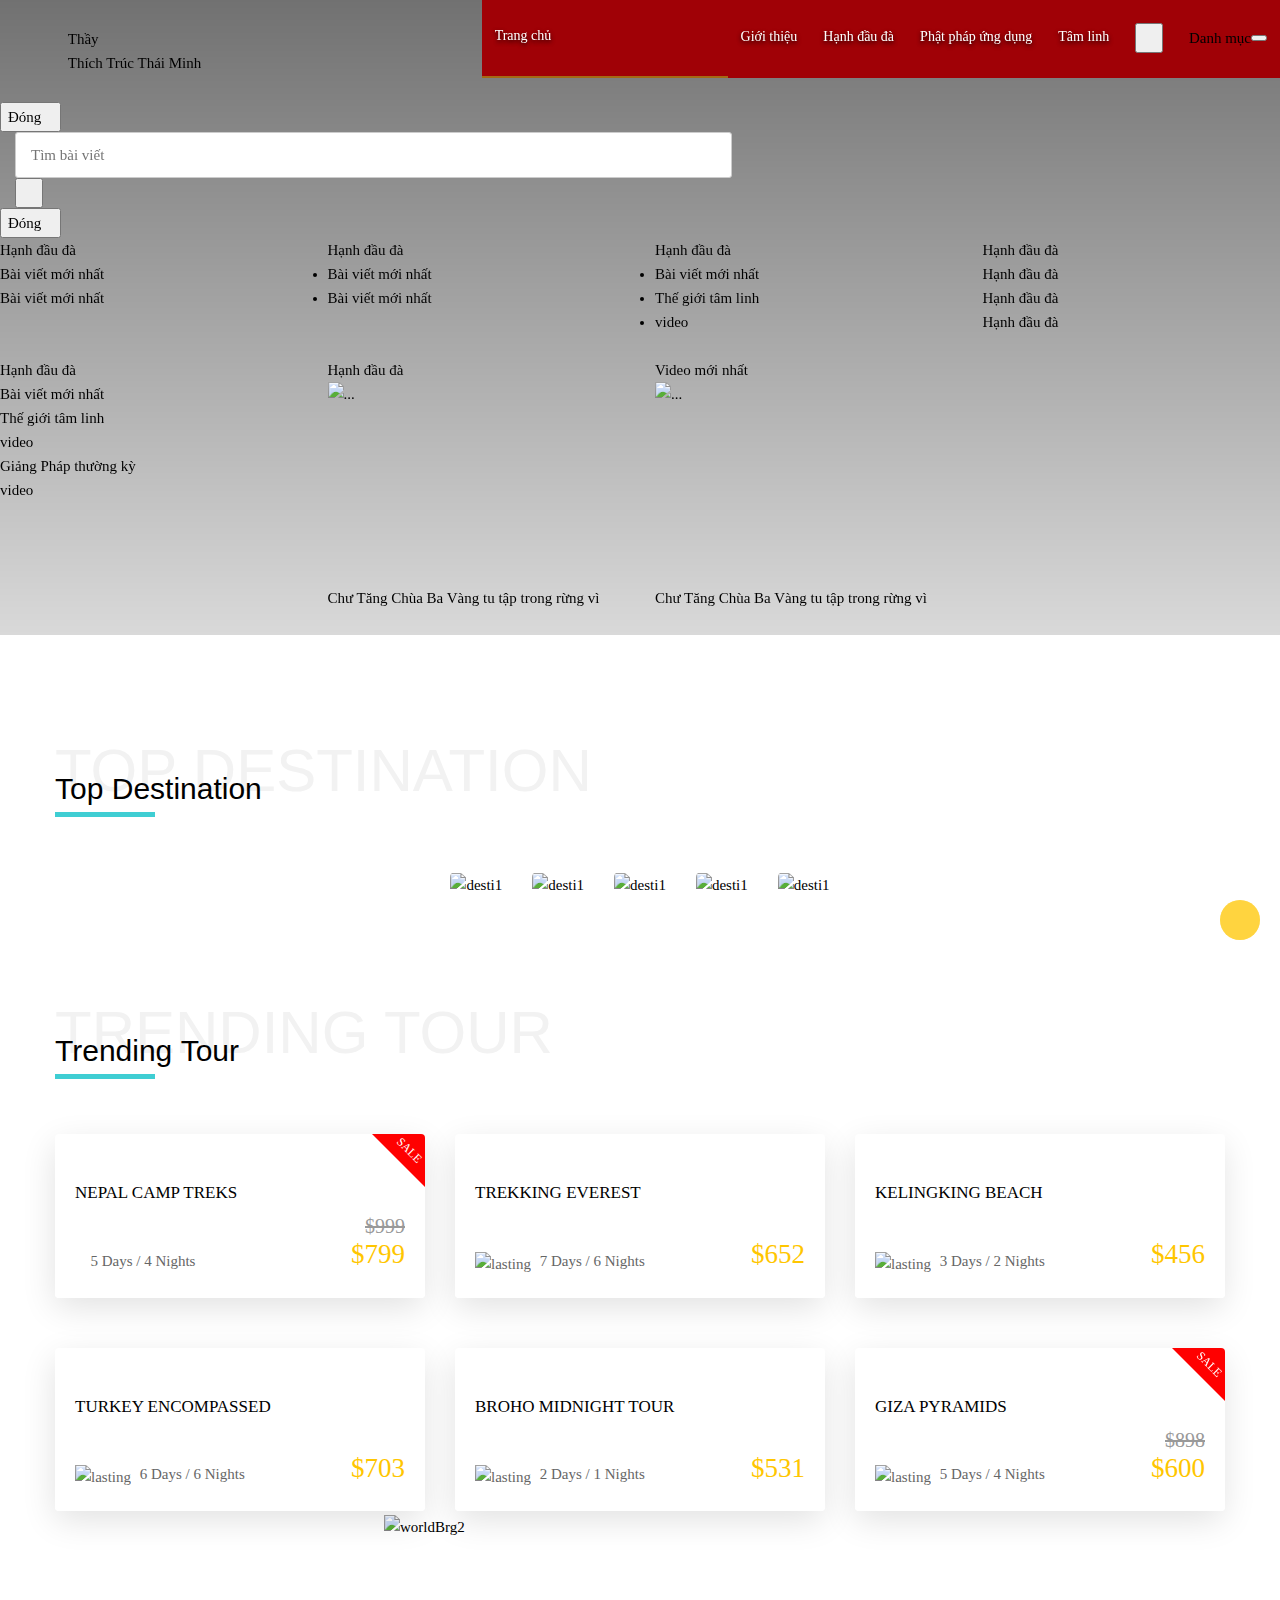
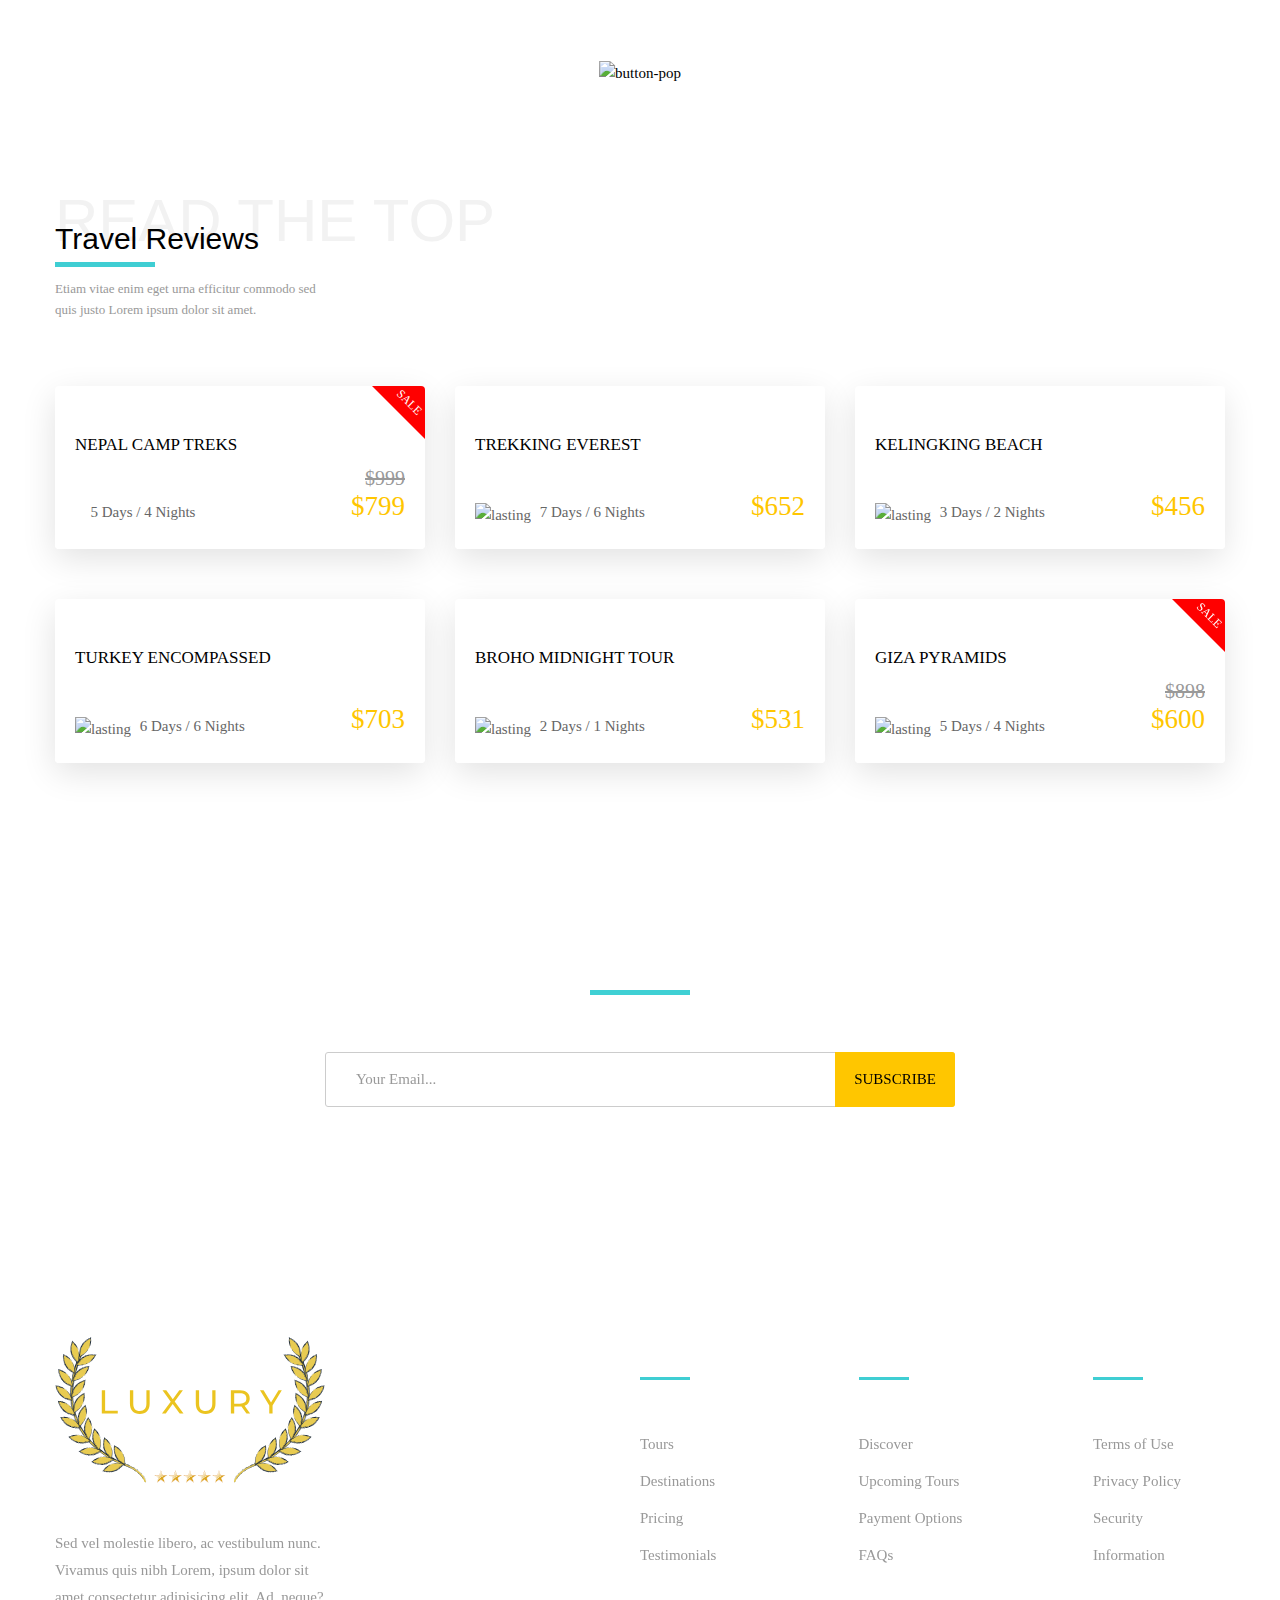
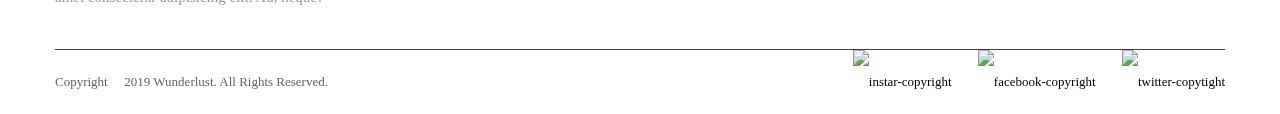
==== commit 84a96c60: "Merge branch 'main' into huy" ====
--- a/index.html
+++ b/index.html
@@ -10,7 +10,7 @@
   <title>Wanderlust</title>
 	
   <link rel="stylesheet" href="css/slick.css">
-	<link rel="stylesheet" href="https://use.fontawesome.com/releases/v5.13.0/css/all.css">
+<!--	<link rel="stylesheet" href="https://use.fontawesome.com/releases/v5.13.0/css/all.css">-->
 <link rel="stylesheet" href="https://cdn.jsdelivr.net/npm/bootstrap@4.5.3/dist/css/bootstrap.min.css" integrity="sha384-TX8t27EcRE3e/ihU7zmQxVncDAy5uIKz4rEkgIXeMed4M0jlfIDPvg6uqKI2xXr2" crossorigin="anonymous">
   <link rel="stylesheet" href="css/slick-theme.css">
   <link rel="stylesheet" href="css/jquery.datepicker2.css">
@@ -1009,6 +1009,11 @@
 	<script src="https://cdn.jsdelivr.net/npm/popper.js@1.16.1/dist/umd/popper.min.js" integrity="sha384-9/reFTGAW83EW2RDu2S0VKaIzap3H66lZH81PoYlFhbGU+6BZp6G7niu735Sk7lN" crossorigin="anonymous"></script>
 
 	<script type="text/javascript" src="//cdn.jsdelivr.net/npm/slick-carousel@1.8.1/slick/slick.min.js"></script>
+	
+	<script
+      src="https://use.fontawesome.com/releases/v5.13.0/js/all.js"
+      data-search-pseudo-elements
+    ></script>
 	<script src="js/header.js"></script>
 	<script type="text/javascript">
 		$('.opnav_tran').click(function(event) {
--- a/css/style.css
+++ b/css/style.css
@@ -1,4 +1,4 @@
-/*--------------------------------------------------------------
+#2f4d73#2f4d73#2f4d73#2f4d73#2f4d73/*--------------------------------------------------------------
 BASE WEB
 --------------------------------------------------------------*/
 /*--------------------------------------------------------------
@@ -34,7 +34,7 @@
  * 1. Correct the line height in all browsers.
  * 2. Prevent adjustments of font size after orientation changes in iOS.
  */
-html {
+ html {
   line-height: 1.15;
   /* 1 */
   -webkit-text-size-adjust: 100%;
@@ -363,7 +363,6 @@
 /*--------------------------------------------------------------
 2.0 Fonts
 --------------------------------------------------------------*/
-/*
 @font-face {
   font-family: "FontAwesome";
   src: url("fonts/fontawesome-webfont.eot");
@@ -371,7 +370,6 @@
   font-weight: normal;
   font-style: normal;
 }
-*/
 
 .fa {
   display: inline-block;
@@ -1315,7 +1313,6 @@
 .fa-underline:before {
   content: "\f0cd";
 }
-
 
 .fa-table:before {
   content: "\f0ce";
@@ -4725,7 +4722,6 @@
 
 .fa-comment-dollar:before {
   content: "\f651";
-
 }
 
 .fa-comment-dots:before {
@@ -5043,7 +5039,6 @@
 .fa-discord:before {
   content: "\f392";
 }
-
 
 .fa-discourse:before {
   content: "\f393";
@@ -9161,7 +9156,6 @@
  * Font Awesome Free 5.10.1 by @fontawesome - https://fontawesome.com
  * License - https://fontawesome.com/license/free (Icons: CC BY 4.0, Fonts: SIL OFL 1.1, Code: MIT License)
  */
-/*
 @font-face {
   font-family: 'Font Awesome 5 Free';
   font-style: normal;
@@ -9170,7 +9164,6 @@
   src: url("fonts/webfonts/fa-regular-400.eot");
   src: url("fonts/webfonts/fa-regular-400.eot?#iefix") format("embedded-opentype"), url("fonts/webfonts/fa-regular-400.woff2") format("woff2"), url("fonts/webfonts/fa-regular-400.woff") format("woff"), url("fonts/webfonts/fa-regular-400.ttf") format("truetype"), url("fonts/webfonts/fa-regular-400.svg#fontawesome") format("svg");
 }
-*/
 
 .far {
   font-family: 'Font Awesome 5 Free';
@@ -9181,7 +9174,6 @@
  * Font Awesome Free 5.10.1 by @fontawesome - https://fontawesome.com
  * License - https://fontawesome.com/license/free (Icons: CC BY 4.0, Fonts: SIL OFL 1.1, Code: MIT License)
  */
-/*
 @font-face {
   font-family: 'Font Awesome 5 Free Solid';
   font-style: normal;
@@ -9190,7 +9182,6 @@
   src: url("fonts/webfonts/fa-solid-900.eot");
   src: url("fonts/webfonts/fa-solid-900.eot?#iefix") format("embedded-opentype"), url("fonts/webfonts/fa-solid-900.woff2") format("woff2"), url("fonts/webfonts/fa-solid-900.woff") format("woff"), url("fonts/webfonts/fa-solid-900.ttf") format("truetype"), url("fonts/webfonts/fa-solid-900.svg#fontawesome") format("svg");
 }
-*/
 
 .fa,
 .fas {
@@ -9202,7 +9193,6 @@
  * Font Awesome Free 5.10.1 by @fontawesome - https://fontawesome.com
  * License - https://fontawesome.com/license/free (Icons: CC BY 4.0, Fonts: SIL OFL 1.1, Code: MIT License)
  */
-/*
 @font-face {
   font-family: 'Font Awesome 5 Brands';
   font-style: normal;
@@ -9211,7 +9201,6 @@
   src: url("fonts/webfonts/fa-brands-400.eot");
   src: url("fonts/webfonts/fa-brands-400.eot?#iefix") format("embedded-opentype"), url("fonts/webfonts/fa-brands-400.woff2") format("woff2"), url("fonts/webfonts/fa-brands-400.woff") format("woff"), url("fonts/webfonts/fa-brands-400.ttf") format("truetype"), url("fonts/webfonts/fa-brands-400.svg#fontawesome") format("svg");
 }
-*/
 
 .fab {
   font-family: 'Font Awesome 5 Brands';
@@ -9220,29 +9209,28 @@
 @font-face {
   font-family: Lato-regular;
   font-style: normal;
-  src: url("../fonts/Merriweather-Regular.ttf");
+  src: url("fonts/Lato/lato-v15-latin-regular.eot"), url("fonts/Lato/lato-v15-latin-regular.woff2") format("woff2"), url("fonts/Lato/lato-v15-latin-regular.woff") format("woff"), url("fonts/Lato/lato-v15-latin-regular.ttf") format("truetype"), url("fonts/Lato/lato-v15-latin-regular.svg") format("svg");
   /* Legacy iOS */
 }
 
 @font-face {
   font-family: Lato-700;
   font-style: normal;
-  src: url("../fonts/Merriweather-Regular.ttf");
+  src: url("fonts/Lato/lato-v15-latin-700.eot"), url("fonts/Lato/lato-v15-latin-700.woff") format("woff2"), url("fontsLato/lato-v15-latin-700.woff2") format("woff"), url("fonts/Lato/lato-v15-latin-700.ttf") format("truetype"), url("fonts/Lato/lato-v15-latin-700.svg") format("svg");
   /* Legacy iOS */
 }
 
 @font-face {
   font-family: Lato-300;
   font-style: normal;
-  src: url("../fonts/Merriweather-Regular.ttf");
+  src: url("fonts/Lato/lato-v15-latin-300.eot"), url("fonts/Lato/lato-v15-latin-300.woff2") format("woff2"), url("fonts/Lato/lato-v15-latin-300.woff2") format("woff"), url("fonts/Lato/lato-v15-latin-300.ttf") format("truetype"), url("fonts/Lato/lato-v15-latin-300.svg") format("svg");
   /* Legacy iOS */
 }
 
 @font-face {
   font-family: Lato-900;
   font-style: normal;
-	src: url("../fonts/Merriweather-Bold.ttf");
-/*  src: url("fonts/Lato/lato-v15-latin-900.eot"), url("fonts/Lato/lato-v15-latin-900.woff") format("woff2"), url("fontsLato/lato-v15-latin-900.woff2") format("woff"), url("fonts/Lato/lato-v15-latin-900.ttf") format("truetype"), url("fonts/Lato/lato-v15-latin-900.svg") format("svg");*/
+  src: url("fonts/Lato/lato-v15-latin-900.eot"), url("fonts/Lato/lato-v15-latin-900.woff") format("woff2"), url("fontsLato/lato-v15-latin-900.woff2") format("woff"), url("fonts/Lato/lato-v15-latin-900.ttf") format("truetype"), url("fonts/Lato/lato-v15-latin-900.svg") format("svg");
   /* Legacy iOS */
 }
 
@@ -11383,7 +11371,7 @@
 }
 
 .form__item--datepicker:hover > span {
-  color: #ffe000;
+  color: #3fced3;
 }
 
 .form__item--datepicker input {
@@ -11400,13 +11388,13 @@
 }
 
 .form__item--datepicker input:focus {
-  border: 1px solid #ffe000;
-  color: #ffe000;
+  border: 1px solid #3fced3;
+  color: #3fced3;
 }
 
 .form__item--datepicker input:hover {
-  border: 1px solid #ffe000;
-  color: #ffe000;
+  border: 1px solid #3fced3;
+  color: #3fced3;
 }
 
 .form__item span {
@@ -11444,14 +11432,14 @@
 }
 
 .custom-select:hover {
-  border-color: #ffe000;
-  color: #ffe000 !important;
+  border-color: #3fced3;
+  color: #3fced3 !important;
   z-index: 2;
 }
 
 .custom-select:hover .select-items li {
-  border-color: #ffe000;
-  color: #ffe000 !important;
+  border-color: #3fced3;
+  color: #3fced3 !important;
 }
 
 .solid-border {
@@ -11466,7 +11454,7 @@
 }
 
 .colorChange {
-  color: #ffe000;
+  color: #3fced3;
 }
 
 /*style the arrow inside the select element:*/
@@ -11573,7 +11561,7 @@
   width: 100px;
   display: inline-block;
   height: 55px;
-  border-top: 5px solid #ffe000;
+  border-top: 5px solid #3fd0d4;
 }
 
 .subsriber-form {
@@ -11663,7 +11651,7 @@
 .section-tittle__line-under {
   position: absolute;
   width: 100px;
-  border-top: 5px solid #ffe000;
+  border-top: 5px solid #3fced3;
 }
 
 .section-tittle-2 p {
@@ -11730,12 +11718,12 @@
   background: linear-gradient(180deg, rgba(0, 0, 0, 0) 15%, black 100%) !important;
 }
 
-.top-desti__item .top-desti__img img {
+.top-desti__item img {
   vertical-align: middle;
   transition: all 0.5s;
 }
 
-.top-desti__item:hover .top-desti__img img {
+.top-desti__item:hover img {
   transform: scale(1.1);
 }
 
@@ -11745,18 +11733,6 @@
 
 .top-desti__item:hover .top-desti__ammout {
   z-index: 1;
-}
-
-.top-desti__img{
-	width: 100%;
-	height: 100%;
-	overflow: hidden;
-}
-
-.top-desti__img img{
-	width: 100%;
-	height: 100%;
-	object-fit: cover;
 }
 
 .top-desti__ammout {
@@ -12109,7 +12085,7 @@
 }
 
 .destination-4-2__arrow:hover {
-  color: #ffe000;
+  color: #3fced3;
 }
 
 .destination-4-2__arrow--left {
@@ -12446,26 +12422,13 @@
   border-radius: 4px;
 }
 
-.trending-tour-item .trending-tour-item__img img {
+.trending-tour-item img {
   vertical-align: middle;
   transition: all 0.5s;
 }
 
-.trending-tour-item:hover > .trending-tour-item__img > img {
+.trending-tour-item:hover > img {
   transform: scale(1.1);
-}
-
-.trending-tour-item__img{
-	width: 100%;
-	height: 360px;
-	overflow: hidden;
-}
-
-.trending-tour-item__img img{
-	height: 100%;
-	width: 100%;
-	object-fit: cover;
-	
 }
 
 .trending-tour-item__sale {
@@ -12510,13 +12473,12 @@
   font-weight: normal;
 }
 
-/*
 .trending-tour-item__group-infor__rating::before, .trending-tour-item__group-infor__rating--4star::before, .trending-tour-item__group-infor__rating--3star::before, .trending-tour-item__group-infor__rating--2star::before, .trending-tour-item__group-infor__rating--1star::before {
   content: "\f005  \f005  \f005  \f005  \f005";
   font-family: "FontAwesome";
   font-size: 13px;
   font-weight: 400 !important;
-  color: #ffe000;
+  color: #3fced3;
 }
 
 .trending-tour-item__group-infor__rating--4star::before {
@@ -12534,7 +12496,6 @@
 .trending-tour-item__group-infor__rating--1star::before {
   content: "\f005  \f006  \f006  \f006  \f006";
 }
-*/
 
 .trending-tour-item__group-infor__lasting {
   margin-top: 18px;
@@ -12750,7 +12711,7 @@
 }
 
 .filterable-tour__categories .active-filter {
-  border-bottom: 2px solid #ffe000;
+  border-bottom: 2px solid #3fced3;
 }
 
 .filterable-tour__categories span {
@@ -12836,7 +12797,7 @@
   display: inline-flex;
   align-items: center;
   background-color: #ffffff;
-  border-top: 7px solid #ffe000;
+  border-top: 7px solid #3fced3;
   display: inline-block;
   width: 100px;
   height: 100px;
@@ -13138,7 +13099,7 @@
 }
 
 .grid-left-sidebar__filter--mode--sort:hover {
-  background-color: #ffe000;
+  background-color: #3fced3;
 }
 
 .grid-left-sidebar__filter--mode--sort:hover img {
@@ -13201,7 +13162,7 @@
 }
 
 .tour-infomation__content__header__icon p img {
-  margin-right: 20px;
+  margin-right: 0px;
 }
 
 .tour-infomation__content__descript {
@@ -13343,13 +13304,13 @@
   margin: 0;
   font-family: Lato-700;
   font-size: 50px;
-  color: #ffe000;
+  color: #3fced3;
   font-weight: normal;
 }
 
 .tour-infomation__content__review__rate-point h4 span {
   font-size: 30px;
-  color: #ffe000;
+  color: #3fced3;
 }
 
 .tour-infomation__content__review__rate-point h5 {
@@ -13397,7 +13358,7 @@
   content: "";
   width: 100%;
   height: 100%;
-  background-color: #ffe000;
+  background-color: #3fced3;
   position: absolute;
   border-radius: 5px;
 }
@@ -13415,7 +13376,7 @@
   content: "";
   width: 60%;
   height: 100%;
-  background-color: #ffe000;
+  background-color: #3fced3;
   position: absolute;
   border-radius: 5px;
 }
@@ -13433,7 +13394,7 @@
   content: "";
   width: 20%;
   height: 100%;
-  background-color: #ffe000;
+  background-color: #3fced3;
   position: absolute;
   border-radius: 5px;
 }
@@ -13451,7 +13412,7 @@
   content: "";
   width: 0%;
   height: 100%;
-  background-color: #ffe000;
+  background-color: #3fced3;
   position: absolute;
   border-radius: 5px;
 }
@@ -13503,7 +13464,7 @@
 }
 
 .tour-infomation-2 .tour-infomation__content__header__icon {
-  grid-template-columns: auto auto auto auto;
+  grid-template-columns: auto auto auto ;
 }
 
 @media (max-width: 768px) {
@@ -13561,8 +13522,8 @@
 .list-left-sidebar__price__view-detail {
   transition: all 0.3s;
   margin-top: 5px;
-  color: #ffe000;
-  border: 1px solid #ffe000;
+  color: #3fced3;
+  border: 1px solid #3fced3;
   width: 100px;
   height: 40px;
   line-height: 40px;
@@ -13639,7 +13600,7 @@
 }
 
 .video-popup-1__head-Brg {
-  background-image: url("https://cdn.vntrip.vn/cam-nang/wp-content/uploads/2017/07/du-lich-vinh-bai-tu-long-9-696x373.jpg");
+  background-image: url("../images/uploads/video-popup/BrgMelbourne.jpg");
   background-position: center;
   background-size: cover;
   height: 550px;
@@ -14547,6 +14508,7 @@
 
 .travel-review__tittle {
   margin: 100px 0 65px;
+
 }
 
 @media (max-width: 992px) {
@@ -14648,7 +14610,6 @@
 }
 
 .travel-review {
-  margin: 60px 0;
   padding: 0 50px 40px;
   display: inline-flex !important;
   flex-direction: column;
@@ -14662,7 +14623,19 @@
 }
 
 .travel-review__avatar img {
-  margin: -50% 0 18px;
+  object-fit: cover;
+  width: 100px;
+  height: 100px;
+}
+.travel-review__avatar {
+  width: 100px;
+  height: 100px;
+  border-radius: 50%;
+  overflow: hidden;
+  border:2px solid white;
+  margin: 16px 0;
+
+  
 }
 
 .travel-review__name {
@@ -14785,7 +14758,7 @@
 .travel-review-2__view-btn {
   transition: all 0.3s;
   text-transform: uppercase;
-  color: #ffe000 !important;
+  color: #3fced3 !important;
 }
 
 .travel-review-2__view-btn img {
@@ -14967,6 +14940,274 @@
   margin: 0px 12px;
 }
 
+.travel-tip-1__tittle {
+  margin: 100px 0 65px;
+}
+
+@media (max-width: 992px) {
+  .travel-tip-1__tittle {
+    margin: 60px 0;
+  }
+}
+
+@media (max-width: 550px) {
+  .travel-tip-1__tittle {
+    margin: 50px 0 30px;
+  }
+}
+
+.travel-tip-1__sub-tittle {
+  font-family: Lato-regular;
+  font-size: 13px;
+  color: #999999;
+  font-weight: normal;
+  margin-top: 25px;
+  display: inline-block;
+  width: 270px;
+}
+
+@media (max-width: 475px) {
+  .travel-tip-1__sub-tittle {
+    width: 100%;
+  }
+}
+
+.travel-tip-1 {
+  position: relative;
+  margin-bottom: 110px;
+  padding-bottom: 50px;
+}
+
+.travel-tip-1__btn {
+  cursor: pointer;
+  position: absolute;
+  z-index: 1;
+  width: 35px;
+  height: 35px;
+  display: block;
+  background-color: #ffc600;
+  text-align: center;
+  line-height: 35px;
+  border-radius: 50%;
+  font-family: Lato-700;
+  font-size: 17px;
+  color: #ffffff;
+  font-weight: normal;
+}
+
+.travel-tip-1__btn:hover::before {
+  color: #ffffff;
+  background-color: #3fced3;
+}
+
+.travel-tip-1__btn::before {
+  transition: all 0.5s ease;
+  border-radius: 50%;
+  left: 0;
+  top: 0;
+  position: absolute;
+  content: "x";
+  font-family: Lato-regular;
+  line-height: 30px;
+  font-size: 25px;
+  color: transparent;
+  background-color: transparent;
+  width: 100%;
+  height: 100%;
+}
+
+.travel-tip-1__btn--location1 {
+  bottom: 33%;
+  left: 23%;
+}
+
+.travel-tip-1__btn--location2 {
+  top: 23%;
+  left: 32%;
+}
+
+.travel-tip-1__btn--location3 {
+  top: 10%;
+  right: 28%;
+}
+
+.travel-tip-1__btn--location4 {
+  bottom: 33%;
+  left: 56%;
+}
+
+.travel-tip-1__btn--location5 {
+  bottom: 30%;
+  right: 13%;
+}
+
+.travel-tip-1__tip {
+  color: black !important;
+  transition: unset;
+  display: none;
+  transform: translate(-50%, -50%);
+  position: absolute;
+  padding: 30px 25px;
+  text-align: left;
+  z-index: 1;
+  width: 370px;
+  border-radius: 5px;
+  border: 3px solid #3fced3;
+  background-color: #ffffff;
+}
+
+.travel-tip-1__tip--location1 {
+  top: 82%;
+  left: 6%;
+}
+
+.travel-tip-1__tip--location2 {
+  top: 30%;
+  left: 15%;
+}
+
+.travel-tip-1__tip--location3 {
+  top: 35%;
+  left: 70%;
+}
+
+.travel-tip-1__tip--location4 {
+  top: 87%;
+  left: 55%;
+}
+
+.travel-tip-1__tip--location5 {
+  top: 89%;
+  left: 95%;
+}
+
+.travel-tip-1__tip h3 {
+  font-size: 20px;
+  font-family: Lato-900;
+  margin-bottom: 10px;
+}
+
+.travel-tip-1__tip span {
+  margin-right: 20px;
+  font-size: 13px;
+  color: #999999;
+}
+
+.travel-tip-1__tip span i {
+  margin-right: 5px;
+}
+
+.travel-tip-1__tip p {
+  color: #666666;
+  margin: 20px 0 0 0;
+}
+
+.travel-tip-1 .btns-display::before {
+  color: #ffffff;
+  background-color: #3fced3;
+}
+
+.travel-tip-2__tittle {
+  text-align: center;
+  margin: 90px 0 65px;
+}
+
+.travel-tip-2__tittle p, .travel-tip-2__tittle .section-tittle__line-under {
+  left: 50%;
+  transform: translate(-50%, 0);
+}
+
+@media (max-width: 992px) {
+  .travel-tip-2__tittle {
+    margin: 60px 0;
+  }
+}
+
+@media (max-width: 550px) {
+  .travel-tip-2__tittle {
+    margin: 50px 0 30px;
+  }
+}
+
+.travel-tip-2__sub-tittle {
+  font-family: Lato-regular;
+  font-size: 13px;
+  color: #999999;
+  font-weight: normal;
+  margin-top: 25px;
+  display: inline-block;
+  width: 370px;
+}
+
+@media (max-width: 475px) {
+  .travel-tip-2__sub-tittle {
+    width: 100%;
+  }
+}
+
+.travel-tip-2__item {
+  display: flex !important;
+  position: relative;
+  height: 500px;
+  align-items: center;
+  flex-direction: row-reverse;
+}
+
+.travel-tip-2__item > div {
+  padding-right: 0;
+}
+
+.travel-tip-2__item .travel-tip-2__thumb {
+  position: absolute;
+  left: 0;
+}
+
+.travel-tip-2__item__info {
+  display: block;
+  padding: 80px 70px 90px 100px;
+  text-align: right;
+  border: 8px solid #ffc600;
+}
+
+.travel-tip-2__item__info h3 {
+  font-family: Lato-900;
+  font-size: 23px;
+  color: black;
+  font-weight: normal;
+  margin-bottom: 10px;
+}
+
+.travel-tip-2__item__info span {
+  color: #bebebe;
+  margin-left: 20px;
+}
+
+.travel-tip-2__item__info span i {
+  margin-right: 5px;
+}
+
+.travel-tip-2__item__info p {
+  color: #666666;
+  margin: 20px 0 0 0;
+}
+
+.travel-tip-2 {
+  padding-bottom: 110px;
+}
+
+.travel-tip-2 .slick-dots {
+  top: unset;
+  bottom: 18%;
+  right: 70px;
+}
+
+.travel-tip-2 .slick-dots li {
+  margin: 0;
+}
+
+.travel-tip-2 .slick-dots .slick-active button::before {
+  width: 12px !important;
+}
 
 .instagram {
   display: flex;
@@ -15171,7 +15412,7 @@
   width: 100%;
   padding: 0;
   height: 2px;
-  background-color: #ffe000;
+  background-color: #3fced3;
 }
 
 .gallery .slick-dots li button::before {
@@ -15445,7 +15686,7 @@
 }
 
 .page-banner p span:last-child, .destination-item-banner p span:last-child {
-  color: #ffe000;
+  color: #3fced3;
   margin: 0;
 }
 
@@ -15467,7 +15708,7 @@
 }
 
 .tour-item-banner-2 span {
-  color: #ffe000;
+  color: #3fced3;
 }
 
 .destination-item-banner {
@@ -15487,7 +15728,7 @@
 
 .left-sidebar h3 {
   text-transform: uppercase;
-  background-color: #ffe000;
+  background-color: #3fced3;
   display: block;
   height: 50px;
   width: 100%;
@@ -15567,7 +15808,7 @@
   text-align: center;
   border-radius: 4px;
   display: inline-block;
-  background-color: #ffe000;
+  background-color: #3fced3;
   color: #ffffff;
 }
 
@@ -15622,7 +15863,7 @@
   left: -7px;
   top: 50%;
   transform: translate(0, -50%);
-  background-color: #ffe000;
+  background-color: #3fced3;
 }
 
 .left-sidebar__price-range .noUi-background {
@@ -15630,7 +15871,7 @@
 }
 
 .left-sidebar__price-range .noUi-connect {
-  background: #ffe000;
+  background: #3fced3;
 }
 
 .left-sidebar__price-range .noUi-origin {
@@ -15664,7 +15905,7 @@
 }
 
 .left-sidebar .star-rating__field:hover .star-rating__box {
-  border: 1px solid #ffe000;
+  border: 1px solid #3fced3;
 }
 
 .left-sidebar .star-rating__field:hover input {
@@ -15672,7 +15913,7 @@
 }
 
 .left-sidebar .star-rating__field:hover .choices-content {
-  color: #ffe000;
+  color: #3fced3;
 }
 
 .left-sidebar .star-rating input, .left-sidebar .duration input, .left-sidebar .activity-type input {
@@ -15684,7 +15925,7 @@
 }
 
 .left-sidebar .star-rating input:checked ~ .star-rating__box, .left-sidebar .duration input:checked ~ .star-rating__box, .left-sidebar .activity-type input:checked ~ .star-rating__box {
-  border: 1px solid #ffe000;
+  border: 1px solid #3fced3;
 }
 
 .left-sidebar .star-rating input:checked ~ .star-rating__box::after, .left-sidebar .duration input:checked ~ .star-rating__box::after, .left-sidebar .activity-type input:checked ~ .star-rating__box::after {
@@ -15692,7 +15933,7 @@
 }
 
 .left-sidebar .star-rating input:checked ~ .choices-content, .left-sidebar .duration input:checked ~ .choices-content, .left-sidebar .activity-type input:checked ~ .choices-content {
-  color: #ffe000;
+  color: #3fced3;
 }
 
 .left-sidebar .star-rating__box {
@@ -15712,7 +15953,7 @@
   left: 0px;
   width: 17px;
   text-align: center;
-  color: #ffe000;
+  color: #3fced3;
   font-size: 12px;
   visibility: hidden;
 }
@@ -15726,7 +15967,7 @@
   font-family: "FontAwesome";
   font-size: 12px;
   font-weight: 400 !important;
-  color: #ffe000;
+  color: #3fced3;
 }
 
 .left-sidebar .star-rating__4-stars::after {
@@ -15758,7 +15999,7 @@
 .left-sidebar .duration__arrow-down {
   margin-bottom: -10px;
   margin-top: 15px;
-  color: #ffe000;
+  color: #3fced3;
 }
 
 .left-sidebar .duration__arrow-down::after {
@@ -15782,7 +16023,9 @@
   text-align: center;
   width: 100%;
   margin: 0;
-  background-color: #ffe000;
+
+  background-color: #3fced3;
+
   font-family: Lato-900;
   font-size: 25px;
   color: #ffffff;
@@ -15918,7 +16161,7 @@
 }
 
 .destination-sidebar__searchbox input:focus {
-  border-color: #ffe000;
+  border-color: #3fced3;
 }
 
 .destination-sidebar__searchbox__icon {
@@ -15929,7 +16172,7 @@
   cursor: pointer;
   position: absolute;
   width: 50px;
-  background-color: #ffe000;
+  background-color: #3fced3;
 }
 
 .destination-sidebar__searchbox__icon img {
@@ -16002,7 +16245,7 @@
 }
 
 .blog-sidebar .sidebar-category ul li a:hover {
-  color: #ffe000;
+  color: #3fced3;
 }
 
 .blog-sidebar .recent-post__item {
@@ -16051,7 +16294,7 @@
 }
 
 .wander-pagination__pagination .current {
-  background-color: #ffe000;
+  background-color: #3fced3;
   color: #ffffff;
 }
 
@@ -16438,7 +16681,7 @@
   font-family: "FontAwesome";
   font-size: 14px;
   font-weight: 400 !important;
-  color: #ffe000;
+  color: #3fced3;
   bottom: -5px;
   left: 0;
   visibility: visible;
@@ -16452,7 +16695,7 @@
   font-family: "FontAwesome";
   font-size: 14px;
   font-weight: 400 !important;
-  color: #ffe000;
+  color: #3fced3;
 }
 
 .tour-infomation__content__write-comment__rating input[name="rate"]:checked ~ input::after {
@@ -16499,7 +16742,7 @@
   position: absolute;
   width: 150px;
   height: 5px;
-  background-color: #ffe000;
+  background-color: #3fced3;
   bottom: -18px;
 }
 
@@ -16589,7 +16832,7 @@
 
 .contact-infomation__working-time p {
   font-size: 18px;
-  color: #ffe000;
+  color: #3fced3;
   margin: 0;
 }
 
@@ -16762,8 +17005,8 @@
   height: 46px;
   margin: 1px;
   border-radius: 50%;
-  border: 5px solid #ffe000;
-  border-color: #ffe000 transparent #ffe000 transparent;
+  border: 5px solid #3fced3;
+  border-color: #3fced3 transparent #3fced3 transparent;
   -webkit-animation: lds-dual-ring 1.2s linear infinite;
           animation: lds-dual-ring 1.2s linear infinite;
 }
@@ -16908,7 +17151,7 @@
 #header-1 {
   position: relative;
   height: 910px;
-  background-image:url("https://cafebiz.cafebizcdn.vn/thumb_w/600/162123310254002176/2021/3/15/photo1615779570913-16157795711621239589514.jpg");
+  background-image: url("../images/uploads/pagebanner/header1-banner.jpg");
   background-position: center;
   background-size: cover;
 }
@@ -16975,7 +17218,7 @@
 }
 
 .header-content1 .header-1-nav li a {
-  font-family:Arial;
+  font-family: Lato-900;
   display: block;
   padding: 40px 16px 30px;
   color: #ffffff;
@@ -17275,7 +17518,7 @@
 }
 
 .header-nav-mobile ul {
-  border-top: 3px solid #ffe000;
+  border-top: 3px solid #3fced3;
   margin: 0;
   padding: 0 15px;
 }
@@ -17371,7 +17614,7 @@
 --------------------------------------------------------------*/
 #footer-1 {
   padding-top: 100px;
-  background-image: url("https://boostifythemes.com/demo/html/wanderlust/assets/images/uploads/pagebanner/footerbanner.jpg");
+  background-image: url("../images/uploads/pagebanner/footerbanner.jpg");
   background-position: center;
   background-size: cover;
   height: 900px;
@@ -17399,7 +17642,7 @@
 .footer-widget-1__tittle__line-under {
   width: 50px;
   margin-top: -10px;
-  border-top: 3px solid #ffe000;
+  border-top: 3px solid #3fced3;
 }
 
 .footer-widget-1__lists {
@@ -17507,7 +17750,7 @@
   display: inline-block;
   width: 50px;
   height: 12px;
-  border-top: 3px solid #ffe000;
+  border-top: 3px solid #3fced3;
 }
 
 .footer-2__widget--left {
@@ -17556,7 +17799,7 @@
 .footer-2__widget__map__address {
   font-family: Lato-300;
   font-size: 15px;
-  color: #ffe000;
+  color: #3fced3;
   font-weight: normal;
 }
 
@@ -17789,7 +18032,6 @@
   }
   .top-desti__item {
     margin-top: 30px;
-	  width: 370px;
   }
 }
 
@@ -18096,7 +18338,7 @@
   }
   .section-tittle__line-under {
     width: 70px;
-    border-top: 3px solid #ffe000;
+    border-top: 3px solid #3fced3;
   }
 }
 
@@ -19066,7 +19308,178 @@
   }
 }
 
- 
+@media (max-width: 1600px) {
+  .travel-tip-1__tip--location1 {
+    top: 85%;
+    left: 20%;
+  }
+  .travel-tip-1__tip--location2 {
+    top: 47%;
+    left: 35%;
+  }
+  .travel-tip-1__tip--location4 {
+    top: 87%;
+    left: 55%;
+  }
+  .travel-tip-1__tip--location5 {
+    top: 89%;
+    left: 83%;
+  }
+}
+
+@media (max-width: 1200px) {
+  .travel-tip-1__tip--location1 {
+    top: 90%;
+    left: 20%;
+  }
+  .travel-tip-1__tip--location2 {
+    top: 52%;
+    left: 35%;
+  }
+  .travel-tip-1__tip--location3 {
+    top: 40%;
+    left: 70%;
+  }
+  .travel-tip-1__tip--location4 {
+    top: 90%;
+    left: 55%;
+  }
+  .travel-tip-1__tip--location5 {
+    top: 94%;
+    left: 83%;
+  }
+}
+
+@media (max-width: 992px) {
+  .travel-tip-1__tip {
+    padding: 15px;
+  }
+  .travel-tip-1__tip h3 {
+    font-size: 15px;
+  }
+  .travel-tip-1__tip span {
+    margin-right: 10px;
+  }
+  .travel-tip-1__tip p {
+    font-size: 13px;
+    margin: 0;
+  }
+  .travel-tip-1__tip--location1 {
+    top: 85%;
+    left: 25%;
+  }
+  .travel-tip-1__tip--location2 {
+    top: 48%;
+    left: 35%;
+  }
+  .travel-tip-1__tip--location3 {
+    top: 33%;
+  }
+  .travel-tip-1__tip--location4 {
+    top: 85%;
+  }
+  .travel-tip-1__tip--location5 {
+    top: 90%;
+    left: 73%;
+  }
+}
+
+@media (max-width: 768px) {
+  .travel-tip-1 {
+    padding-bottom: 0;
+  }
+  .travel-tip-1__btn {
+    width: 20px;
+    height: 20px;
+    line-height: 20px;
+    font-size: 13px;
+  }
+  .travel-tip-1__btn::before {
+    line-height: 15px;
+    font-size: 15px;
+  }
+  .travel-tip-1__tip--location1 {
+    top: 92%;
+    left: 40%;
+  }
+  .travel-tip-1__tip--location2 {
+    top: 56%;
+    left: 35%;
+  }
+  .travel-tip-1__tip--location3 {
+    top: 43%;
+  }
+  .travel-tip-1__tip--location4 {
+    top: 92%;
+  }
+  .travel-tip-1__tip--location5 {
+    top: 95%;
+    left: 60%;
+  }
+}
+
+@media (max-width: 576px) {
+  .travel-tip-1__tip {
+    width: 100%;
+    top: 115%;
+    left: 50%;
+  }
+}
+
+@media (max-width: 400px) {
+  .travel-tip-1__tip {
+    top: 145%;
+  }
+}
+
+@media (max-width: 1200px) {
+  .travel-tip-2__thumb {
+    width: 50%;
+    height: 100%;
+  }
+  .travel-tip-2__item {
+    height: auto;
+  }
+  .travel-tip-2__item__info {
+    padding: 30px;
+  }
+  .travel-tip-2 .slick-dots {
+    right: 48%;
+  }
+}
+
+@media (max-width: 992px) {
+  .travel-tip-2__item {
+    flex-direction: column;
+  }
+  .travel-tip-2__item > div {
+    padding-left: 0;
+  }
+  .travel-tip-2__item__info {
+    text-align: center;
+  }
+  .travel-tip-2__item .travel-tip-2__thumb {
+    position: unset;
+    width: 70%;
+    margin-bottom: 30px;
+  }
+  .travel-tip-2 {
+    padding-bottom: 80px;
+  }
+  .travel-tip-2 .slick-dots {
+    bottom: 6%;
+  }
+}
+
+@media (max-width: 576px) {
+  .travel-tip-2__item__info {
+    padding: 15px;
+  }
+  .travel-tip-2__item__info h3 {
+    font-size: 15px;
+  }
+}
+
 @media (max-width: 768px) {
   .instagram {
     flex-flow: wrap;
@@ -19359,5 +19772,17 @@
     font-size: 20px;
   }
 }
-
+.travel-review-4 {
+  display: grid;
+  grid-template-columns: auto auto auto ;
+  grid-gap: 25px;
+  padding: 10px;
+}
+
+.travel-review-4 > div {
+  background-color: rgba(255, 255, 255, 0.8);
+  text-align: center;
+  padding: 20px 0;
+  font-size: 30px;
+}
 /*# sourceMappingURL=maps/style.css.map */--- a/css/custom.css
+++ b/css/custom.css
@@ -106,3 +106,38 @@
 /*# sourceMappingURL=style.css.map */
 
 /*# sourceMappingURL=custom.css.map */
+
+
+.slick-custom-previous{
+	    position: absolute;
+    z-index: 2;
+    top: 39px;
+    background: #ffffff8c;
+    border: none;
+    /* bottom: 50%; */
+    border-radius: 50%;
+    width: 30px;
+    height: 30px;
+    display: flex;
+    align-items: center;
+    justify-content: center;
+    left: 14px;
+}
+.slick-custom-next{
+	position: absolute;
+    z-index: 2;
+    top: 39px;
+    background: #ffffff8c;
+    border: none;
+    /* bottom: 50%; */
+    border-radius: 50%;
+    width: 30px;
+    height: 30px;
+    display: flex;
+    align-items: center;
+    justify-content: center;
+    right: 14px;
+}
+.slick-custom-next:focus, .slick-custom-previous:focus{
+	outline: none
+}